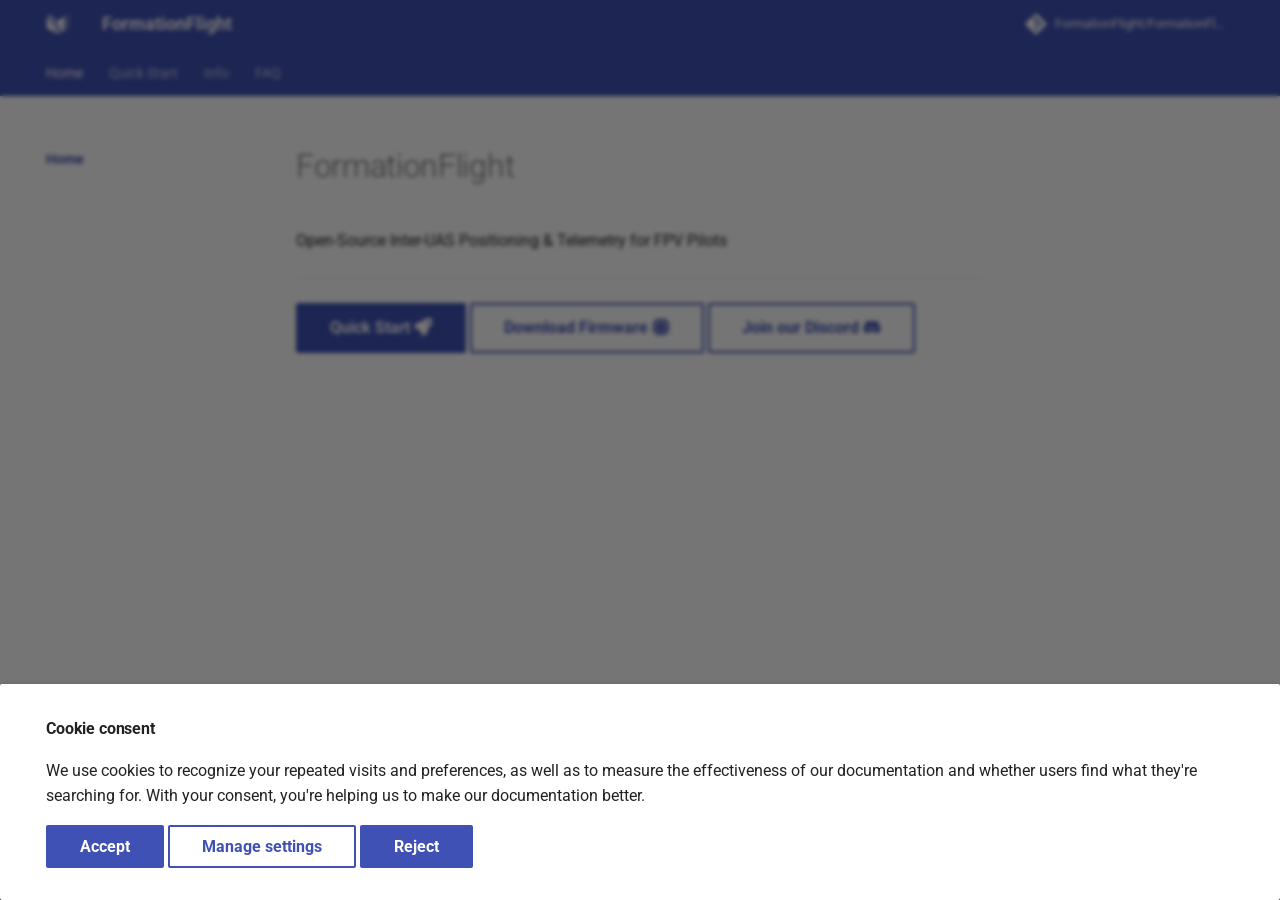
==== index.html @ 04cfa27b "Deployed b920ec7 with MkDocs version: 1.4.3" ====
<!doctype html>
<html lang="en" class="no-js">
  <head>
    
      <meta charset="utf-8">
      <meta name="viewport" content="width=device-width,initial-scale=1">
      
        <meta name="description" content="FormationFlight provides FPV pilots with inter-UAS positioning & telemetry enabling formation flights, chase footage, and ground station coordination with ease.">
      
      
        <meta name="author" content="FormationFlight Authors">
      
      
        <link rel="canonical" href="https://www.formationflight.org/">
      
      
      
        <link rel="next" href="getting-started/">
      
      <link rel="icon" href="assets/images/favicon.png">
      <meta name="generator" content="mkdocs-1.4.3, mkdocs-material-9.1.18">
    
    
      
        <title>FormationFlight</title>
      
    
    
      <link rel="stylesheet" href="assets/stylesheets/main.26e3688c.min.css">
      
        
        <link rel="stylesheet" href="assets/stylesheets/palette.ecc896b0.min.css">
      
      

    
    
    
      
        
        
        <link rel="preconnect" href="https://fonts.gstatic.com" crossorigin>
        <link rel="stylesheet" href="https://fonts.googleapis.com/css?family=Roboto:300,300i,400,400i,700,700i%7CRoboto+Mono:400,400i,700,700i&display=fallback">
        <style>:root{--md-text-font:"Roboto";--md-code-font:"Roboto Mono"}</style>
      
    
    
    <script>__md_scope=new URL(".",location),__md_hash=e=>[...e].reduce((e,_)=>(e<<5)-e+_.charCodeAt(0),0),__md_get=(e,_=localStorage,t=__md_scope)=>JSON.parse(_.getItem(t.pathname+"."+e)),__md_set=(e,_,t=localStorage,a=__md_scope)=>{try{t.setItem(a.pathname+"."+e,JSON.stringify(_))}catch(e){}}</script>
    
      

    
    
      
        <meta  property="og:type"  content="website" >
      
        <meta  property="og:title"  content="Home" >
      
        <meta  property="og:description"  content="FormationFlight provides FPV pilots with inter-UAS positioning & telemetry enabling formation flights, chase footage, and ground station coordination with ease." >
      
        <meta  property="og:image"  content="https://www.formationflight.org/assets/images/social/index.png" >
      
        <meta  property="og:image:type"  content="image/png" >
      
        <meta  property="og:image:width"  content="1200" >
      
        <meta  property="og:image:height"  content="630" >
      
        <meta  property="og:url"  content="https://www.formationflight.org/" >
      
        <meta  name="twitter:card"  content="summary_large_image" >
      
        <meta  name="twitter:title"  content="Home" >
      
        <meta  name="twitter:description"  content="FormationFlight provides FPV pilots with inter-UAS positioning & telemetry enabling formation flights, chase footage, and ground station coordination with ease." >
      
        <meta  name="twitter:image"  content="https://www.formationflight.org/assets/images/social/index.png" >
      
    
    
  </head>
  
  
    
    
      
    
    
    
    
    <body dir="ltr" data-md-color-scheme="default" data-md-color-primary="formationflight" data-md-color-accent="formationflight">
  
    
    
      <script>var palette=__md_get("__palette");if(palette&&"object"==typeof palette.color)for(var key of Object.keys(palette.color))document.body.setAttribute("data-md-color-"+key,palette.color[key])</script>
    
    <input class="md-toggle" data-md-toggle="drawer" type="checkbox" id="__drawer" autocomplete="off">
    <input class="md-toggle" data-md-toggle="search" type="checkbox" id="__search" autocomplete="off">
    <label class="md-overlay" for="__drawer"></label>
    <div data-md-component="skip">
      
        
        <a href="#formationflight" class="md-skip">
          Skip to content
        </a>
      
    </div>
    <div data-md-component="announce">
      
    </div>
    
    
      

<header class="md-header" data-md-component="header">
  <nav class="md-header__inner md-grid" aria-label="Header">
    <a href="." title="FormationFlight" class="md-header__button md-logo" aria-label="FormationFlight" data-md-component="logo">
      
  
  <svg xmlns="http://www.w3.org/2000/svg" viewBox="0 0 89 89">
  <path d="M3.136,17.387l0,42.932l42.932,21.467l-42.932,-64.399Z" />
  <path d="M21.91,8l42.933,64.398l-18.775,9.388l-42.932,-64.399l18.774,-9.387Z" style="fill-opacity: 0.5" />
  <path d="M67.535,17.387l-27.262,18.156l21.878,32.818l5.384,2.691l0,-53.665Z" />
  <path d="M67.535,17.387l0,53.666l18.774,-9.388l0,-53.665l-18.774,9.387Z" style="fill-opacity: 0.25" />
</svg>

    </a>
    <label class="md-header__button md-icon" for="__drawer">
      <svg xmlns="http://www.w3.org/2000/svg" viewBox="0 0 24 24"><path d="M3 6h18v2H3V6m0 5h18v2H3v-2m0 5h18v2H3v-2Z"/></svg>
    </label>
    <div class="md-header__title" data-md-component="header-title">
      <div class="md-header__ellipsis">
        <div class="md-header__topic">
          <span class="md-ellipsis">
            FormationFlight
          </span>
        </div>
        <div class="md-header__topic" data-md-component="header-topic">
          <span class="md-ellipsis">
            
              Home
            
          </span>
        </div>
      </div>
    </div>
    
      
        <form class="md-header__option" data-md-component="palette">
          
            
            
            
            <input class="md-option" data-md-color-media="(prefers-color-scheme: light)" data-md-color-scheme="default" data-md-color-primary="formationflight" data-md-color-accent="formationflight"  aria-label="Switch to dark mode"  type="radio" name="__palette" id="__palette_1">
            
              <label class="md-header__button md-icon" title="Switch to dark mode" for="__palette_2" hidden>
                <svg xmlns="http://www.w3.org/2000/svg" viewBox="0 0 24 24"><path d="M12 7a5 5 0 0 1 5 5 5 5 0 0 1-5 5 5 5 0 0 1-5-5 5 5 0 0 1 5-5m0 2a3 3 0 0 0-3 3 3 3 0 0 0 3 3 3 3 0 0 0 3-3 3 3 0 0 0-3-3m0-7 2.39 3.42C13.65 5.15 12.84 5 12 5c-.84 0-1.65.15-2.39.42L12 2M3.34 7l4.16-.35A7.2 7.2 0 0 0 5.94 8.5c-.44.74-.69 1.5-.83 2.29L3.34 7m.02 10 1.76-3.77a7.131 7.131 0 0 0 2.38 4.14L3.36 17M20.65 7l-1.77 3.79a7.023 7.023 0 0 0-2.38-4.15l4.15.36m-.01 10-4.14.36c.59-.51 1.12-1.14 1.54-1.86.42-.73.69-1.5.83-2.29L20.64 17M12 22l-2.41-3.44c.74.27 1.55.44 2.41.44.82 0 1.63-.17 2.37-.44L12 22Z"/></svg>
              </label>
            
          
            
            
            
            <input class="md-option" data-md-color-media="(prefers-color-scheme: dark)" data-md-color-scheme="slate" data-md-color-primary="formationflight-dark" data-md-color-accent="formationflight-dark"  aria-label="Switch to light mode"  type="radio" name="__palette" id="__palette_2">
            
              <label class="md-header__button md-icon" title="Switch to light mode" for="__palette_1" hidden>
                <svg xmlns="http://www.w3.org/2000/svg" viewBox="0 0 24 24"><path d="m17.75 4.09-2.53 1.94.91 3.06-2.63-1.81-2.63 1.81.91-3.06-2.53-1.94L12.44 4l1.06-3 1.06 3 3.19.09m3.5 6.91-1.64 1.25.59 1.98-1.7-1.17-1.7 1.17.59-1.98L15.75 11l2.06-.05L18.5 9l.69 1.95 2.06.05m-2.28 4.95c.83-.08 1.72 1.1 1.19 1.85-.32.45-.66.87-1.08 1.27C15.17 23 8.84 23 4.94 19.07c-3.91-3.9-3.91-10.24 0-14.14.4-.4.82-.76 1.27-1.08.75-.53 1.93.36 1.85 1.19-.27 2.86.69 5.83 2.89 8.02a9.96 9.96 0 0 0 8.02 2.89m-1.64 2.02a12.08 12.08 0 0 1-7.8-3.47c-2.17-2.19-3.33-5-3.49-7.82-2.81 3.14-2.7 7.96.31 10.98 3.02 3.01 7.84 3.12 10.98.31Z"/></svg>
              </label>
            
          
        </form>
      
    
    
    
      <label class="md-header__button md-icon" for="__search">
        <svg xmlns="http://www.w3.org/2000/svg" viewBox="0 0 24 24"><path d="M9.5 3A6.5 6.5 0 0 1 16 9.5c0 1.61-.59 3.09-1.56 4.23l.27.27h.79l5 5-1.5 1.5-5-5v-.79l-.27-.27A6.516 6.516 0 0 1 9.5 16 6.5 6.5 0 0 1 3 9.5 6.5 6.5 0 0 1 9.5 3m0 2C7 5 5 7 5 9.5S7 14 9.5 14 14 12 14 9.5 12 5 9.5 5Z"/></svg>
      </label>
      <div class="md-search" data-md-component="search" role="dialog">
  <label class="md-search__overlay" for="__search"></label>
  <div class="md-search__inner" role="search">
    <form class="md-search__form" name="search">
      <input type="text" class="md-search__input" name="query" aria-label="Search" placeholder="Search" autocapitalize="off" autocorrect="off" autocomplete="off" spellcheck="false" data-md-component="search-query" required>
      <label class="md-search__icon md-icon" for="__search">
        <svg xmlns="http://www.w3.org/2000/svg" viewBox="0 0 24 24"><path d="M9.5 3A6.5 6.5 0 0 1 16 9.5c0 1.61-.59 3.09-1.56 4.23l.27.27h.79l5 5-1.5 1.5-5-5v-.79l-.27-.27A6.516 6.516 0 0 1 9.5 16 6.5 6.5 0 0 1 3 9.5 6.5 6.5 0 0 1 9.5 3m0 2C7 5 5 7 5 9.5S7 14 9.5 14 14 12 14 9.5 12 5 9.5 5Z"/></svg>
        <svg xmlns="http://www.w3.org/2000/svg" viewBox="0 0 24 24"><path d="M20 11v2H8l5.5 5.5-1.42 1.42L4.16 12l7.92-7.92L13.5 5.5 8 11h12Z"/></svg>
      </label>
      <nav class="md-search__options" aria-label="Search">
        
        <button type="reset" class="md-search__icon md-icon" title="Clear" aria-label="Clear" tabindex="-1">
          <svg xmlns="http://www.w3.org/2000/svg" viewBox="0 0 24 24"><path d="M19 6.41 17.59 5 12 10.59 6.41 5 5 6.41 10.59 12 5 17.59 6.41 19 12 13.41 17.59 19 19 17.59 13.41 12 19 6.41Z"/></svg>
        </button>
      </nav>
      
        <div class="md-search__suggest" data-md-component="search-suggest"></div>
      
    </form>
    <div class="md-search__output">
      <div class="md-search__scrollwrap" data-md-scrollfix>
        <div class="md-search-result" data-md-component="search-result">
          <div class="md-search-result__meta">
            Initializing search
          </div>
          <ol class="md-search-result__list" role="presentation"></ol>
        </div>
      </div>
    </div>
  </div>
</div>
    
    
      <div class="md-header__source">
        <a href="https://github.com/FormationFlight/FormationFlight/releases/" title="Go to repository" class="md-source" data-md-component="source">
  <div class="md-source__icon md-icon">
    
    <svg xmlns="http://www.w3.org/2000/svg" viewBox="0 0 448 512"><!--! Font Awesome Free 6.4.0 by @fontawesome - https://fontawesome.com License - https://fontawesome.com/license/free (Icons: CC BY 4.0, Fonts: SIL OFL 1.1, Code: MIT License) Copyright 2023 Fonticons, Inc.--><path d="M439.55 236.05 244 40.45a28.87 28.87 0 0 0-40.81 0l-40.66 40.63 51.52 51.52c27.06-9.14 52.68 16.77 43.39 43.68l49.66 49.66c34.23-11.8 61.18 31 35.47 56.69-26.49 26.49-70.21-2.87-56-37.34L240.22 199v121.85c25.3 12.54 22.26 41.85 9.08 55a34.34 34.34 0 0 1-48.55 0c-17.57-17.6-11.07-46.91 11.25-56v-123c-20.8-8.51-24.6-30.74-18.64-45L142.57 101 8.45 235.14a28.86 28.86 0 0 0 0 40.81l195.61 195.6a28.86 28.86 0 0 0 40.8 0l194.69-194.69a28.86 28.86 0 0 0 0-40.81z"/></svg>
  </div>
  <div class="md-source__repository">
    FormationFlight/FormationFlight
  </div>
</a>
      </div>
    
  </nav>
  
</header>
    
    <div class="md-container" data-md-component="container">
      
      
        
          
            
<nav class="md-tabs" aria-label="Tabs" data-md-component="tabs">
  <div class="md-grid">
    <ul class="md-tabs__list">
      
        
  
  
    
  


  <li class="md-tabs__item">
    <a href="." class="md-tabs__link md-tabs__link--active">
      Home
    </a>
  </li>

      
        
  
  


  <li class="md-tabs__item">
    <a href="getting-started/" class="md-tabs__link">
      Quick Start
    </a>
  </li>

      
        
  
  


  
  
  
    <li class="md-tabs__item">
      <a href="wifi/" class="md-tabs__link">
        Info
      </a>
    </li>
  

      
        
  
  


  <li class="md-tabs__item">
    <a href="faq/" class="md-tabs__link">
      FAQ
    </a>
  </li>

      
    </ul>
  </div>
</nav>
          
        
      
      <main class="md-main" data-md-component="main">
        <div class="md-main__inner md-grid">
          
            
              
              <div class="md-sidebar md-sidebar--primary" data-md-component="sidebar" data-md-type="navigation" >
                <div class="md-sidebar__scrollwrap">
                  <div class="md-sidebar__inner">
                    

  


<nav class="md-nav md-nav--primary md-nav--lifted" aria-label="Navigation" data-md-level="0">
  <label class="md-nav__title" for="__drawer">
    <a href="." title="FormationFlight" class="md-nav__button md-logo" aria-label="FormationFlight" data-md-component="logo">
      
  
  <svg xmlns="http://www.w3.org/2000/svg" viewBox="0 0 89 89">
  <path d="M3.136,17.387l0,42.932l42.932,21.467l-42.932,-64.399Z" />
  <path d="M21.91,8l42.933,64.398l-18.775,9.388l-42.932,-64.399l18.774,-9.387Z" style="fill-opacity: 0.5" />
  <path d="M67.535,17.387l-27.262,18.156l21.878,32.818l5.384,2.691l0,-53.665Z" />
  <path d="M67.535,17.387l0,53.666l18.774,-9.388l0,-53.665l-18.774,9.387Z" style="fill-opacity: 0.25" />
</svg>

    </a>
    FormationFlight
  </label>
  
    <div class="md-nav__source">
      <a href="https://github.com/FormationFlight/FormationFlight/releases/" title="Go to repository" class="md-source" data-md-component="source">
  <div class="md-source__icon md-icon">
    
    <svg xmlns="http://www.w3.org/2000/svg" viewBox="0 0 448 512"><!--! Font Awesome Free 6.4.0 by @fontawesome - https://fontawesome.com License - https://fontawesome.com/license/free (Icons: CC BY 4.0, Fonts: SIL OFL 1.1, Code: MIT License) Copyright 2023 Fonticons, Inc.--><path d="M439.55 236.05 244 40.45a28.87 28.87 0 0 0-40.81 0l-40.66 40.63 51.52 51.52c27.06-9.14 52.68 16.77 43.39 43.68l49.66 49.66c34.23-11.8 61.18 31 35.47 56.69-26.49 26.49-70.21-2.87-56-37.34L240.22 199v121.85c25.3 12.54 22.26 41.85 9.08 55a34.34 34.34 0 0 1-48.55 0c-17.57-17.6-11.07-46.91 11.25-56v-123c-20.8-8.51-24.6-30.74-18.64-45L142.57 101 8.45 235.14a28.86 28.86 0 0 0 0 40.81l195.61 195.6a28.86 28.86 0 0 0 40.8 0l194.69-194.69a28.86 28.86 0 0 0 0-40.81z"/></svg>
  </div>
  <div class="md-source__repository">
    FormationFlight/FormationFlight
  </div>
</a>
    </div>
  
  <ul class="md-nav__list" data-md-scrollfix>
    
      
      
      

  
  
    
  
  
    <li class="md-nav__item md-nav__item--active">
      
      <input class="md-nav__toggle md-toggle" type="checkbox" id="__toc">
      
      
        
      
      
      <a href="." class="md-nav__link md-nav__link--active">
        Home
      </a>
      
    </li>
  

    
      
      
      

  
  
  
    <li class="md-nav__item">
      <a href="getting-started/" class="md-nav__link">
        Quick Start
      </a>
    </li>
  

    
      
      
      

  
  
  
    
    <li class="md-nav__item md-nav__item--nested">
      
      
      
      
      <input class="md-nav__toggle md-toggle " type="checkbox" id="__nav_3" >
      
      
      
        <label class="md-nav__link" for="__nav_3" id="__nav_3_label" tabindex="0">
          Info
          <span class="md-nav__icon md-icon"></span>
        </label>
      
      <nav class="md-nav" data-md-level="1" aria-labelledby="__nav_3_label" aria-expanded="false">
        <label class="md-nav__title" for="__nav_3">
          <span class="md-nav__icon md-icon"></span>
          Info
        </label>
        <ul class="md-nav__list" data-md-scrollfix>
          
            
              
  
  
  
    <li class="md-nav__item">
      <a href="wifi/" class="md-nav__link">
        WiFi
      </a>
    </li>
  

            
          
        </ul>
      </nav>
    </li>
  

    
      
      
      

  
  
  
    <li class="md-nav__item">
      <a href="faq/" class="md-nav__link">
        FAQ
      </a>
    </li>
  

    
  </ul>
</nav>
                  </div>
                </div>
              </div>
            
            
              
              <div class="md-sidebar md-sidebar--secondary" data-md-component="sidebar" data-md-type="toc" >
                <div class="md-sidebar__scrollwrap">
                  <div class="md-sidebar__inner">
                    

<nav class="md-nav md-nav--secondary" aria-label="Table of contents">
  
  
  
    
  
  
</nav>
                  </div>
                </div>
              </div>
            
          
          
            <div class="md-content" data-md-component="content">
              <article class="md-content__inner md-typeset">
                
                  
  



  
  


<h1 id="formationflight">FormationFlight<a class="headerlink" href="#formationflight" title="Permanent link">&para;</a></h1>
<p>Open-Source Inter-UAS Positioning &amp; Telemetry for FPV Pilots</p>
<hr />
<p><a class="md-button md-button--primary" href="/getting-started">Quick Start <span class="twemoji"><svg xmlns="http://www.w3.org/2000/svg" viewBox="0 0 512 512"><!--! Font Awesome Free 6.4.0 by @fontawesome - https://fontawesome.com License - https://fontawesome.com/license/free (Icons: CC BY 4.0, Fonts: SIL OFL 1.1, Code: MIT License) Copyright 2023 Fonticons, Inc.--><path d="M156.6 384.9 125.7 354c-8.5-8.5-11.5-20.8-7.7-32.2 3-8.9 7-20.5 11.8-33.8H24c-8.6 0-16.6-4.6-20.9-12.1s-4.2-16.7.2-24.1l52.5-88.5c13-21.9 36.5-35.3 61.9-35.3H200c2.4-4 4.8-7.7 7.2-11.3C289.1-4.1 411.1-8.1 483.9 5.3c11.6 2.1 20.6 11.2 22.8 22.8 13.4 72.9 9.3 194.8-111.4 276.7-3.5 2.4-7.3 4.8-11.3 7.2v82.3c0 25.4-13.4 49-35.3 61.9l-88.5 52.5c-7.4 4.4-16.6 4.5-24.1.2S224 496.7 224 488V380.8c-14.1 4.9-26.4 8.9-35.7 11.9-11.2 3.6-23.4.5-31.8-7.8zM384 168a40 40 0 1 0 0-80 40 40 0 1 0 0 80z"/></svg></span></a>
<a class="md-button" href="https://github.com/FormationFlight/FormationFlight/releases/latest">Download Firmware <span class="twemoji"><svg xmlns="http://www.w3.org/2000/svg" viewBox="0 0 512 512"><!--! Font Awesome Free 6.4.0 by @fontawesome - https://fontawesome.com License - https://fontawesome.com/license/free (Icons: CC BY 4.0, Fonts: SIL OFL 1.1, Code: MIT License) Copyright 2023 Fonticons, Inc.--><path d="M176 24c0-13.3-10.7-24-24-24s-24 10.7-24 24v40c-35.3 0-64 28.7-64 64H24c-13.3 0-24 10.7-24 24s10.7 24 24 24h40v56H24c-13.3 0-24 10.7-24 24s10.7 24 24 24h40v56H24c-13.3 0-24 10.7-24 24s10.7 24 24 24h40c0 35.3 28.7 64 64 64v40c0 13.3 10.7 24 24 24s24-10.7 24-24v-40h56v40c0 13.3 10.7 24 24 24s24-10.7 24-24v-40h56v40c0 13.3 10.7 24 24 24s24-10.7 24-24v-40c35.3 0 64-28.7 64-64h40c13.3 0 24-10.7 24-24s-10.7-24-24-24h-40v-56h40c13.3 0 24-10.7 24-24s-10.7-24-24-24h-40v-56h40c13.3 0 24-10.7 24-24s-10.7-24-24-24h-40c0-35.3-28.7-64-64-64V24c0-13.3-10.7-24-24-24s-24 10.7-24 24v40h-56V24c0-13.3-10.7-24-24-24s-24 10.7-24 24v40h-56V24zm-16 104h192c17.7 0 32 14.3 32 32v192c0 17.7-14.3 32-32 32H160c-17.7 0-32-14.3-32-32V160c0-17.7 14.3-32 32-32zm192 32H160v192h192V160z"/></svg></span></a>
<a class="md-button" href="https://discord.gg/npaX3VxQjh">Join our Discord <span class="twemoji"><svg xmlns="http://www.w3.org/2000/svg" viewBox="0 0 640 512"><!--! Font Awesome Free 6.4.0 by @fontawesome - https://fontawesome.com License - https://fontawesome.com/license/free (Icons: CC BY 4.0, Fonts: SIL OFL 1.1, Code: MIT License) Copyright 2023 Fonticons, Inc.--><path d="M524.531 69.836a1.5 1.5 0 0 0-.764-.7A485.065 485.065 0 0 0 404.081 32.03a1.816 1.816 0 0 0-1.923.91 337.461 337.461 0 0 0-14.9 30.6 447.848 447.848 0 0 0-134.426 0 309.541 309.541 0 0 0-15.135-30.6 1.89 1.89 0 0 0-1.924-.91 483.689 483.689 0 0 0-119.688 37.107 1.712 1.712 0 0 0-.788.676C39.068 183.651 18.186 294.69 28.43 404.354a2.016 2.016 0 0 0 .765 1.375 487.666 487.666 0 0 0 146.825 74.189 1.9 1.9 0 0 0 2.063-.676A348.2 348.2 0 0 0 208.12 430.4a1.86 1.86 0 0 0-1.019-2.588 321.173 321.173 0 0 1-45.868-21.853 1.885 1.885 0 0 1-.185-3.126 251.047 251.047 0 0 0 9.109-7.137 1.819 1.819 0 0 1 1.9-.256c96.229 43.917 200.41 43.917 295.5 0a1.812 1.812 0 0 1 1.924.233 234.533 234.533 0 0 0 9.132 7.16 1.884 1.884 0 0 1-.162 3.126 301.407 301.407 0 0 1-45.89 21.83 1.875 1.875 0 0 0-1 2.611 391.055 391.055 0 0 0 30.014 48.815 1.864 1.864 0 0 0 2.063.7A486.048 486.048 0 0 0 610.7 405.729a1.882 1.882 0 0 0 .765-1.352c12.264-126.783-20.532-236.912-86.934-334.541ZM222.491 337.58c-28.972 0-52.844-26.587-52.844-59.239s23.409-59.241 52.844-59.241c29.665 0 53.306 26.82 52.843 59.239 0 32.654-23.41 59.241-52.843 59.241Zm195.38 0c-28.971 0-52.843-26.587-52.843-59.239s23.409-59.241 52.843-59.241c29.667 0 53.307 26.82 52.844 59.239 0 32.654-23.177 59.241-52.844 59.241Z"/></svg></span></a></p>





                
              </article>
            </div>
          
          
        </div>
        
      </main>
      
        <footer class="md-footer">
  
  <div class="md-footer-meta md-typeset">
    <div class="md-footer-meta__inner md-grid">
      <div class="md-copyright">
  
    <div class="md-copyright__highlight">
      Copyright &copy; 2023 FormationFlight Authors
    </div>
  
  
    Made with
    <a href="https://squidfunk.github.io/mkdocs-material/" target="_blank" rel="noopener">
      Material for MkDocs
    </a>
  
</div>
      
        <div class="md-social">
  
    
    
    
    
    <a href="https://github.com/FormationFlight" target="_blank" rel="noopener" title="See the Github Repo" class="md-social__link">
      <svg xmlns="http://www.w3.org/2000/svg" viewBox="0 0 496 512"><!--! Font Awesome Free 6.4.0 by @fontawesome - https://fontawesome.com License - https://fontawesome.com/license/free (Icons: CC BY 4.0, Fonts: SIL OFL 1.1, Code: MIT License) Copyright 2023 Fonticons, Inc.--><path d="M165.9 397.4c0 2-2.3 3.6-5.2 3.6-3.3.3-5.6-1.3-5.6-3.6 0-2 2.3-3.6 5.2-3.6 3-.3 5.6 1.3 5.6 3.6zm-31.1-4.5c-.7 2 1.3 4.3 4.3 4.9 2.6 1 5.6 0 6.2-2s-1.3-4.3-4.3-5.2c-2.6-.7-5.5.3-6.2 2.3zm44.2-1.7c-2.9.7-4.9 2.6-4.6 4.9.3 2 2.9 3.3 5.9 2.6 2.9-.7 4.9-2.6 4.6-4.6-.3-1.9-3-3.2-5.9-2.9zM244.8 8C106.1 8 0 113.3 0 252c0 110.9 69.8 205.8 169.5 239.2 12.8 2.3 17.3-5.6 17.3-12.1 0-6.2-.3-40.4-.3-61.4 0 0-70 15-84.7-29.8 0 0-11.4-29.1-27.8-36.6 0 0-22.9-15.7 1.6-15.4 0 0 24.9 2 38.6 25.8 21.9 38.6 58.6 27.5 72.9 20.9 2.3-16 8.8-27.1 16-33.7-55.9-6.2-112.3-14.3-112.3-110.5 0-27.5 7.6-41.3 23.6-58.9-2.6-6.5-11.1-33.3 2.6-67.9 20.9-6.5 69 27 69 27 20-5.6 41.5-8.5 62.8-8.5s42.8 2.9 62.8 8.5c0 0 48.1-33.6 69-27 13.7 34.7 5.2 61.4 2.6 67.9 16 17.7 25.8 31.5 25.8 58.9 0 96.5-58.9 104.2-114.8 110.5 9.2 7.9 17 22.9 17 46.4 0 33.7-.3 75.4-.3 83.6 0 6.5 4.6 14.4 17.3 12.1C428.2 457.8 496 362.9 496 252 496 113.3 383.5 8 244.8 8zM97.2 352.9c-1.3 1-1 3.3.7 5.2 1.6 1.6 3.9 2.3 5.2 1 1.3-1 1-3.3-.7-5.2-1.6-1.6-3.9-2.3-5.2-1zm-10.8-8.1c-.7 1.3.3 2.9 2.3 3.9 1.6 1 3.6.7 4.3-.7.7-1.3-.3-2.9-2.3-3.9-2-.6-3.6-.3-4.3.7zm32.4 35.6c-1.6 1.3-1 4.3 1.3 6.2 2.3 2.3 5.2 2.6 6.5 1 1.3-1.3.7-4.3-1.3-6.2-2.2-2.3-5.2-2.6-6.5-1zm-11.4-14.7c-1.6 1-1.6 3.6 0 5.9 1.6 2.3 4.3 3.3 5.6 2.3 1.6-1.3 1.6-3.9 0-6.2-1.4-2.3-4-3.3-5.6-2z"/></svg>
    </a>
  
    
    
    
    
    <a href="https://discord.gg/npaX3VxQjh" target="_blank" rel="noopener" title="Check out the Discord" class="md-social__link">
      <svg xmlns="http://www.w3.org/2000/svg" viewBox="0 0 640 512"><!--! Font Awesome Free 6.4.0 by @fontawesome - https://fontawesome.com License - https://fontawesome.com/license/free (Icons: CC BY 4.0, Fonts: SIL OFL 1.1, Code: MIT License) Copyright 2023 Fonticons, Inc.--><path d="M524.531 69.836a1.5 1.5 0 0 0-.764-.7A485.065 485.065 0 0 0 404.081 32.03a1.816 1.816 0 0 0-1.923.91 337.461 337.461 0 0 0-14.9 30.6 447.848 447.848 0 0 0-134.426 0 309.541 309.541 0 0 0-15.135-30.6 1.89 1.89 0 0 0-1.924-.91 483.689 483.689 0 0 0-119.688 37.107 1.712 1.712 0 0 0-.788.676C39.068 183.651 18.186 294.69 28.43 404.354a2.016 2.016 0 0 0 .765 1.375 487.666 487.666 0 0 0 146.825 74.189 1.9 1.9 0 0 0 2.063-.676A348.2 348.2 0 0 0 208.12 430.4a1.86 1.86 0 0 0-1.019-2.588 321.173 321.173 0 0 1-45.868-21.853 1.885 1.885 0 0 1-.185-3.126 251.047 251.047 0 0 0 9.109-7.137 1.819 1.819 0 0 1 1.9-.256c96.229 43.917 200.41 43.917 295.5 0a1.812 1.812 0 0 1 1.924.233 234.533 234.533 0 0 0 9.132 7.16 1.884 1.884 0 0 1-.162 3.126 301.407 301.407 0 0 1-45.89 21.83 1.875 1.875 0 0 0-1 2.611 391.055 391.055 0 0 0 30.014 48.815 1.864 1.864 0 0 0 2.063.7A486.048 486.048 0 0 0 610.7 405.729a1.882 1.882 0 0 0 .765-1.352c12.264-126.783-20.532-236.912-86.934-334.541ZM222.491 337.58c-28.972 0-52.844-26.587-52.844-59.239s23.409-59.241 52.844-59.241c29.665 0 53.306 26.82 52.843 59.239 0 32.654-23.41 59.241-52.843 59.241Zm195.38 0c-28.971 0-52.843-26.587-52.843-59.239s23.409-59.241 52.843-59.241c29.667 0 53.307 26.82 52.844 59.239 0 32.654-23.177 59.241-52.844 59.241Z"/></svg>
    </a>
  
</div>
      
    </div>
  </div>
</footer>
      
    </div>
    <div class="md-dialog" data-md-component="dialog">
      <div class="md-dialog__inner md-typeset"></div>
    </div>
    
      <div class="md-consent" data-md-component="consent" id="__consent" hidden>
        <div class="md-consent__overlay"></div>
        <aside class="md-consent__inner">
          <form class="md-consent__form md-grid md-typeset" name="consent">
            


  
    
  




<h4>Cookie consent</h4>
<p>We use cookies to recognize your repeated visits and preferences, as well as to measure the effectiveness of our documentation and whether users find what they're searching for. With your consent, you're helping us to make our documentation better.</p>
<input class="md-toggle" type="checkbox" id="__settings" >
<div class="md-consent__settings">
  <ul class="task-list">
    
      
      
        
        
      
      <li class="task-list-item">
        <label class="task-list-control">
          <input type="checkbox" name="github" checked>
          <span class="task-list-indicator"></span>
          GitHub
        </label>
      </li>
    
  </ul>
</div>
<div class="md-consent__controls">
  
    
      <button class="md-button md-button--primary">Accept</button>
    
    
    
  
    
    
    
      <label class="md-button" for="__settings">Manage settings</label>
    
  
    
    
      <button type="reset" class="md-button md-button--primary">Reject</button>
    
    
  
</div>
          </form>
        </aside>
      </div>
      <script>var consent=__md_get("__consent");if(consent)for(var input of document.forms.consent.elements)input.name&&(input.checked=consent[input.name]||!1);else"file:"!==location.protocol&&setTimeout(function(){document.querySelector("[data-md-component=consent]").hidden=!1},250);var action,form=document.forms.consent;for(action of["submit","reset"])form.addEventListener(action,function(e){if(e.preventDefault(),"reset"===e.type)for(var n of document.forms.consent.elements)n.name&&(n.checked=!1);__md_set("__consent",Object.fromEntries(Array.from(new FormData(form).keys()).map(function(e){return[e,!0]}))),location.hash="",location.reload()})</script>
    
    <script id="__config" type="application/json">{"base": ".", "features": ["announce.dismiss", "navigation.instant", "navigation.sections", "navigation.tabs", "search.highlight", "search.suggest", "toc.follow"], "search": "assets/javascripts/workers/search.74e28a9f.min.js", "translations": {"clipboard.copied": "Copied to clipboard", "clipboard.copy": "Copy to clipboard", "search.result.more.one": "1 more on this page", "search.result.more.other": "# more on this page", "search.result.none": "No matching documents", "search.result.one": "1 matching document", "search.result.other": "# matching documents", "search.result.placeholder": "Type to start searching", "search.result.term.missing": "Missing", "select.version": "Select version"}}</script>
    
    
      <script src="assets/javascripts/bundle.220ee61c.min.js"></script>
      
    
  </body>
</html>
---- assets/stylesheets/main.26e3688c.min.css ----
@charset "UTF-8";html{-webkit-text-size-adjust:none;-moz-text-size-adjust:none;text-size-adjust:none;box-sizing:border-box}*,:after,:before{box-sizing:inherit}@media (prefers-reduced-motion){*,:after,:before{transition:none!important}}body{margin:0}a,button,input,label{-webkit-tap-highlight-color:transparent}a{color:inherit;text-decoration:none}hr{border:0;box-sizing:initial;display:block;height:.05rem;overflow:visible;padding:0}small{font-size:80%}sub,sup{line-height:1em}img{border-style:none}table{border-collapse:initial;border-spacing:0}td,th{font-weight:400;vertical-align:top}button{background:#0000;border:0;font-family:inherit;font-size:inherit;margin:0;padding:0}input{border:0;outline:none}:root{--md-primary-fg-color:#4051b5;--md-primary-fg-color--light:#5d6cc0;--md-primary-fg-color--dark:#303fa1;--md-primary-bg-color:#fff;--md-primary-bg-color--light:#ffffffb3;--md-accent-fg-color:#526cfe;--md-accent-fg-color--transparent:#526cfe1a;--md-accent-bg-color:#fff;--md-accent-bg-color--light:#ffffffb3}[data-md-color-scheme=default]{color-scheme:light}[data-md-color-scheme=default] img[src$="#gh-dark-mode-only"],[data-md-color-scheme=default] img[src$="#only-dark"]{display:none}:root,[data-md-color-scheme=default]{--md-default-fg-color:#000000de;--md-default-fg-color--light:#0000008a;--md-default-fg-color--lighter:#00000052;--md-default-fg-color--lightest:#00000012;--md-default-bg-color:#fff;--md-default-bg-color--light:#ffffffb3;--md-default-bg-color--lighter:#ffffff4d;--md-default-bg-color--lightest:#ffffff1f;--md-code-fg-color:#36464e;--md-code-bg-color:#f5f5f5;--md-code-hl-color:#ffff0080;--md-code-hl-number-color:#d52a2a;--md-code-hl-special-color:#db1457;--md-code-hl-function-color:#a846b9;--md-code-hl-constant-color:#6e59d9;--md-code-hl-keyword-color:#3f6ec6;--md-code-hl-string-color:#1c7d4d;--md-code-hl-name-color:var(--md-code-fg-color);--md-code-hl-operator-color:var(--md-default-fg-color--light);--md-code-hl-punctuation-color:var(--md-default-fg-color--light);--md-code-hl-comment-color:var(--md-default-fg-color--light);--md-code-hl-generic-color:var(--md-default-fg-color--light);--md-code-hl-variable-color:var(--md-default-fg-color--light);--md-typeset-color:var(--md-default-fg-color);--md-typeset-a-color:var(--md-primary-fg-color);--md-typeset-mark-color:#ffff0080;--md-typeset-del-color:#f5503d26;--md-typeset-ins-color:#0bd57026;--md-typeset-kbd-color:#fafafa;--md-typeset-kbd-accent-color:#fff;--md-typeset-kbd-border-color:#b8b8b8;--md-typeset-table-color:#0000001f;--md-typeset-table-color--light:rgba(0,0,0,.035);--md-admonition-fg-color:var(--md-default-fg-color);--md-admonition-bg-color:var(--md-default-bg-color);--md-warning-fg-color:#000000de;--md-warning-bg-color:#ff9;--md-footer-fg-color:#fff;--md-footer-fg-color--light:#ffffffb3;--md-footer-fg-color--lighter:#ffffff73;--md-footer-bg-color:#000000de;--md-footer-bg-color--dark:#00000052;--md-shadow-z1:0 0.2rem 0.5rem #0000000d,0 0 0.05rem #0000001a;--md-shadow-z2:0 0.2rem 0.5rem #0000001a,0 0 0.05rem #00000040;--md-shadow-z3:0 0.2rem 0.5rem #0003,0 0 0.05rem #00000059}.md-icon svg{fill:currentcolor;display:block;height:1.2rem;width:1.2rem}body{-webkit-font-smoothing:antialiased;-moz-osx-font-smoothing:grayscale;--md-text-font-family:var(--md-text-font,_),-apple-system,BlinkMacSystemFont,Helvetica,Arial,sans-serif;--md-code-font-family:var(--md-code-font,_),SFMono-Regular,Consolas,Menlo,monospace}aside,body,input{font-feature-settings:"kern","liga";color:var(--md-typeset-color);font-family:var(--md-text-font-family)}code,kbd,pre{font-feature-settings:"kern";font-family:var(--md-code-font-family)}:root{--md-typeset-table-sort-icon:url('data:image/svg+xml;charset=utf-8,<svg xmlns="http://www.w3.org/2000/svg" viewBox="0 0 24 24"><path d="m18 21-4-4h3V7h-3l4-4 4 4h-3v10h3M2 19v-2h10v2M2 13v-2h7v2M2 7V5h4v2H2Z"/></svg>');--md-typeset-table-sort-icon--asc:url('data:image/svg+xml;charset=utf-8,<svg xmlns="http://www.w3.org/2000/svg" viewBox="0 0 24 24"><path d="M19 17h3l-4 4-4-4h3V3h2M2 17h10v2H2M6 5v2H2V5m0 6h7v2H2v-2Z"/></svg>');--md-typeset-table-sort-icon--desc:url('data:image/svg+xml;charset=utf-8,<svg xmlns="http://www.w3.org/2000/svg" viewBox="0 0 24 24"><path d="M19 7h3l-4-4-4 4h3v14h2M2 17h10v2H2M6 5v2H2V5m0 6h7v2H2v-2Z"/></svg>')}.md-typeset{-webkit-print-color-adjust:exact;color-adjust:exact;font-size:.8rem;line-height:1.6}@media print{.md-typeset{font-size:.68rem}}.md-typeset blockquote,.md-typeset dl,.md-typeset figure,.md-typeset ol,.md-typeset pre,.md-typeset ul{margin-bottom:1em;margin-top:1em}.md-typeset h1{color:var(--md-default-fg-color--light);font-size:2em;line-height:1.3;margin:0 0 1.25em}.md-typeset h1,.md-typeset h2{font-weight:300;letter-spacing:-.01em}.md-typeset h2{font-size:1.5625em;line-height:1.4;margin:1.6em 0 .64em}.md-typeset h3{font-size:1.25em;font-weight:400;letter-spacing:-.01em;line-height:1.5;margin:1.6em 0 .8em}.md-typeset h2+h3{margin-top:.8em}.md-typeset h4{font-weight:700;letter-spacing:-.01em;margin:1em 0}.md-typeset h5,.md-typeset h6{color:var(--md-default-fg-color--light);font-size:.8em;font-weight:700;letter-spacing:-.01em;margin:1.25em 0}.md-typeset h5{text-transform:uppercase}.md-typeset hr{border-bottom:.05rem solid var(--md-default-fg-color--lightest);display:flow-root;margin:1.5em 0}.md-typeset a{color:var(--md-typeset-a-color);word-break:break-word}.md-typeset a,.md-typeset a:before{transition:color 125ms}.md-typeset a:focus,.md-typeset a:hover{color:var(--md-accent-fg-color)}.md-typeset a:focus code,.md-typeset a:hover code{background-color:var(--md-accent-fg-color--transparent)}.md-typeset a code{color:currentcolor;transition:background-color 125ms}.md-typeset a.focus-visible{outline-color:var(--md-accent-fg-color);outline-offset:.2rem}.md-typeset code,.md-typeset kbd,.md-typeset pre{color:var(--md-code-fg-color);direction:ltr;font-variant-ligatures:none}@media print{.md-typeset code,.md-typeset kbd,.md-typeset pre{white-space:pre-wrap}}.md-typeset code{background-color:var(--md-code-bg-color);border-radius:.1rem;-webkit-box-decoration-break:clone;box-decoration-break:clone;font-size:.85em;padding:0 .2941176471em;word-break:break-word}.md-typeset code:not(.focus-visible){-webkit-tap-highlight-color:transparent;outline:none}.md-typeset pre{display:flow-root;line-height:1.4;position:relative}.md-typeset pre>code{-webkit-box-decoration-break:slice;box-decoration-break:slice;box-shadow:none;display:block;margin:0;outline-color:var(--md-accent-fg-color);overflow:auto;padding:.7720588235em 1.1764705882em;scrollbar-color:var(--md-default-fg-color--lighter) #0000;scrollbar-width:thin;touch-action:auto;word-break:normal}.md-typeset pre>code:hover{scrollbar-color:var(--md-accent-fg-color) #0000}.md-typeset pre>code::-webkit-scrollbar{height:.2rem;width:.2rem}.md-typeset pre>code::-webkit-scrollbar-thumb{background-color:var(--md-default-fg-color--lighter)}.md-typeset pre>code::-webkit-scrollbar-thumb:hover{background-color:var(--md-accent-fg-color)}.md-typeset kbd{background-color:var(--md-typeset-kbd-color);border-radius:.1rem;box-shadow:0 .1rem 0 .05rem var(--md-typeset-kbd-border-color),0 .1rem 0 var(--md-typeset-kbd-border-color),0 -.1rem .2rem var(--md-typeset-kbd-accent-color) inset;color:var(--md-default-fg-color);display:inline-block;font-size:.75em;padding:0 .6666666667em;vertical-align:text-top;word-break:break-word}.md-typeset mark{background-color:var(--md-typeset-mark-color);-webkit-box-decoration-break:clone;box-decoration-break:clone;color:inherit;word-break:break-word}.md-typeset abbr{border-bottom:.05rem dotted var(--md-default-fg-color--light);cursor:help;text-decoration:none}@media (hover:none){.md-typeset abbr[title]:focus:after,.md-typeset abbr[title]:hover:after{background-color:var(--md-default-fg-color);border-radius:.1rem;box-shadow:var(--md-shadow-z3);color:var(--md-default-bg-color);content:attr(title);font-size:.7rem;left:.8rem;margin-top:2em;padding:.2rem .3rem;position:absolute;right:.8rem}}.md-typeset small{opacity:.75}[dir=ltr] .md-typeset sub,[dir=ltr] .md-typeset sup{margin-left:.078125em}[dir=rtl] .md-typeset sub,[dir=rtl] .md-typeset sup{margin-right:.078125em}[dir=ltr] .md-typeset blockquote{padding-left:.6rem}[dir=rtl] .md-typeset blockquote{padding-right:.6rem}[dir=ltr] .md-typeset blockquote{border-left:.2rem solid var(--md-default-fg-color--lighter)}[dir=rtl] .md-typeset blockquote{border-right:.2rem solid var(--md-default-fg-color--lighter)}.md-typeset blockquote{color:var(--md-default-fg-color--light);margin-left:0;margin-right:0}.md-typeset ul{list-style-type:disc}[dir=ltr] .md-typeset ol,[dir=ltr] .md-typeset ul{margin-left:.625em}[dir=rtl] .md-typeset ol,[dir=rtl] .md-typeset ul{margin-right:.625em}.md-typeset ol,.md-typeset ul{padding:0}.md-typeset ol:not([hidden]),.md-typeset ul:not([hidden]){display:flow-root}.md-typeset ol ol,.md-typeset ul ol{list-style-type:lower-alpha}.md-typeset ol ol ol,.md-typeset ul ol ol{list-style-type:lower-roman}[dir=ltr] .md-typeset ol li,[dir=ltr] .md-typeset ul li{margin-left:1.25em}[dir=rtl] .md-typeset ol li,[dir=rtl] .md-typeset ul li{margin-right:1.25em}.md-typeset ol li,.md-typeset ul li{margin-bottom:.5em}.md-typeset ol li blockquote,.md-typeset ol li p,.md-typeset ul li blockquote,.md-typeset ul li p{margin:.5em 0}.md-typeset ol li:last-child,.md-typeset ul li:last-child{margin-bottom:0}[dir=ltr] .md-typeset ol li ol,[dir=ltr] .md-typeset ol li ul,[dir=ltr] .md-typeset ul li ol,[dir=ltr] .md-typeset ul li ul{margin-left:.625em}[dir=rtl] .md-typeset ol li ol,[dir=rtl] .md-typeset ol li ul,[dir=rtl] .md-typeset ul li ol,[dir=rtl] .md-typeset ul li ul{margin-right:.625em}.md-typeset ol li ol,.md-typeset ol li ul,.md-typeset ul li ol,.md-typeset ul li ul{margin-bottom:.5em;margin-top:.5em}[dir=ltr] .md-typeset dd{margin-left:1.875em}[dir=rtl] .md-typeset dd{margin-right:1.875em}.md-typeset dd{margin-bottom:1.5em;margin-top:1em}.md-typeset img,.md-typeset svg,.md-typeset video{height:auto;max-width:100%}.md-typeset img[align=left]{margin:1em 1em 1em 0}.md-typeset img[align=right]{margin:1em 0 1em 1em}.md-typeset img[align]:only-child{margin-top:0}.md-typeset figure{display:flow-root;margin:1em auto;max-width:100%;text-align:center;width:-webkit-fit-content;width:-moz-fit-content;width:fit-content}.md-typeset figure img{display:block}.md-typeset figcaption{font-style:italic;margin:1em auto;max-width:24rem}.md-typeset iframe{max-width:100%}.md-typeset table:not([class]){background-color:var(--md-default-bg-color);border:.05rem solid var(--md-typeset-table-color);border-radius:.1rem;display:inline-block;font-size:.64rem;max-width:100%;overflow:auto;touch-action:auto}@media print{.md-typeset table:not([class]){display:table}}.md-typeset table:not([class])+*{margin-top:1.5em}.md-typeset table:not([class]) td>:first-child,.md-typeset table:not([class]) th>:first-child{margin-top:0}.md-typeset table:not([class]) td>:last-child,.md-typeset table:not([class]) th>:last-child{margin-bottom:0}.md-typeset table:not([class]) td:not([align]),.md-typeset table:not([class]) th:not([align]){text-align:left}[dir=rtl] .md-typeset table:not([class]) td:not([align]),[dir=rtl] .md-typeset table:not([class]) th:not([align]){text-align:right}.md-typeset table:not([class]) th{font-weight:700;min-width:5rem;padding:.9375em 1.25em;vertical-align:top}.md-typeset table:not([class]) td{border-top:.05rem solid var(--md-typeset-table-color);padding:.9375em 1.25em;vertical-align:top}.md-typeset table:not([class]) tbody tr{transition:background-color 125ms}.md-typeset table:not([class]) tbody tr:hover{background-color:var(--md-typeset-table-color--light);box-shadow:0 .05rem 0 var(--md-default-bg-color) inset}.md-typeset table:not([class]) a{word-break:normal}.md-typeset table th[role=columnheader]{cursor:pointer}[dir=ltr] .md-typeset table th[role=columnheader]:after{margin-left:.5em}[dir=rtl] .md-typeset table th[role=columnheader]:after{margin-right:.5em}.md-typeset table th[role=columnheader]:after{content:"";display:inline-block;height:1.2em;-webkit-mask-image:var(--md-typeset-table-sort-icon);mask-image:var(--md-typeset-table-sort-icon);-webkit-mask-repeat:no-repeat;mask-repeat:no-repeat;-webkit-mask-size:contain;mask-size:contain;transition:background-color 125ms;vertical-align:text-bottom;width:1.2em}.md-typeset table th[role=columnheader]:hover:after{background-color:var(--md-default-fg-color--lighter)}.md-typeset table th[role=columnheader][aria-sort=ascending]:after{background-color:var(--md-default-fg-color--light);-webkit-mask-image:var(--md-typeset-table-sort-icon--asc);mask-image:var(--md-typeset-table-sort-icon--asc)}.md-typeset table th[role=columnheader][aria-sort=descending]:after{background-color:var(--md-default-fg-color--light);-webkit-mask-image:var(--md-typeset-table-sort-icon--desc);mask-image:var(--md-typeset-table-sort-icon--desc)}.md-typeset__scrollwrap{margin:1em -.8rem;overflow-x:auto;touch-action:auto}.md-typeset__table{display:inline-block;margin-bottom:.5em;padding:0 .8rem}@media print{.md-typeset__table{display:block}}html .md-typeset__table table{display:table;margin:0;overflow:hidden;width:100%}@media screen and (max-width:44.9375em){.md-content__inner>pre{margin:1em -.8rem}.md-content__inner>pre code{border-radius:0}}.md-banner{background-color:var(--md-footer-bg-color);color:var(--md-footer-fg-color);overflow:auto}@media print{.md-banner{display:none}}.md-banner--warning{background-color:var(--md-warning-bg-color);color:var(--md-warning-fg-color)}.md-banner__inner{font-size:.7rem;margin:.6rem auto;padding:0 .8rem}[dir=ltr] .md-banner__button{float:right}[dir=rtl] .md-banner__button{float:left}.md-banner__button{color:inherit;cursor:pointer;transition:opacity .25s}.md-banner__button:hover{opacity:.7}html{font-size:125%;height:100%;overflow-x:hidden}@media screen and (min-width:100em){html{font-size:137.5%}}@media screen and (min-width:125em){html{font-size:150%}}body{background-color:var(--md-default-bg-color);display:flex;flex-direction:column;font-size:.5rem;min-height:100%;position:relative;width:100%}@media print{body{display:block}}@media screen and (max-width:59.9375em){body[data-md-scrolllock]{position:fixed}}.md-grid{margin-left:auto;margin-right:auto;max-width:61rem}.md-container{display:flex;flex-direction:column;flex-grow:1}@media print{.md-container{display:block}}.md-main{flex-grow:1}.md-main__inner{display:flex;height:100%;margin-top:1.5rem}.md-ellipsis{overflow:hidden;text-overflow:ellipsis}.md-toggle{display:none}.md-option{height:0;opacity:0;position:absolute;width:0}.md-option:checked+label:not([hidden]){display:block}.md-option.focus-visible+label{outline-color:var(--md-accent-fg-color);outline-style:auto}.md-skip{background-color:var(--md-default-fg-color);border-radius:.1rem;color:var(--md-default-bg-color);font-size:.64rem;margin:.5rem;opacity:0;outline-color:var(--md-accent-fg-color);padding:.3rem .5rem;position:fixed;transform:translateY(.4rem);z-index:-1}.md-skip:focus{opacity:1;transform:translateY(0);transition:transform .25s cubic-bezier(.4,0,.2,1),opacity 175ms 75ms;z-index:10}@page{margin:25mm}:root{--md-clipboard-icon:url('data:image/svg+xml;charset=utf-8,<svg xmlns="http://www.w3.org/2000/svg" viewBox="0 0 24 24"><path d="M19 21H8V7h11m0-2H8a2 2 0 0 0-2 2v14a2 2 0 0 0 2 2h11a2 2 0 0 0 2-2V7a2 2 0 0 0-2-2m-3-4H4a2 2 0 0 0-2 2v14h2V3h12V1Z"/></svg>')}.md-clipboard{border-radius:.1rem;color:var(--md-default-fg-color--lightest);cursor:pointer;height:1.5em;outline-color:var(--md-accent-fg-color);outline-offset:.1rem;position:absolute;right:.5em;top:.5em;transition:color .25s;width:1.5em;z-index:1}@media print{.md-clipboard{display:none}}.md-clipboard:not(.focus-visible){-webkit-tap-highlight-color:transparent;outline:none}:hover>.md-clipboard{color:var(--md-default-fg-color--light)}.md-clipboard:focus,.md-clipboard:hover{color:var(--md-accent-fg-color)}.md-clipboard:after{background-color:currentcolor;content:"";display:block;height:1.125em;margin:0 auto;-webkit-mask-image:var(--md-clipboard-icon);mask-image:var(--md-clipboard-icon);-webkit-mask-position:center;mask-position:center;-webkit-mask-repeat:no-repeat;mask-repeat:no-repeat;-webkit-mask-size:contain;mask-size:contain;width:1.125em}.md-clipboard--inline{cursor:pointer}.md-clipboard--inline code{transition:color .25s,background-color .25s}.md-clipboard--inline:focus code,.md-clipboard--inline:hover code{background-color:var(--md-accent-fg-color--transparent);color:var(--md-accent-fg-color)}@keyframes consent{0%{opacity:0;transform:translateY(100%)}to{opacity:1;transform:translateY(0)}}@keyframes overlay{0%{opacity:0}to{opacity:1}}.md-consent__overlay{animation:overlay .25s both;-webkit-backdrop-filter:blur(.1rem);backdrop-filter:blur(.1rem);background-color:#0000008a;height:100%;opacity:1;position:fixed;top:0;width:100%;z-index:5}.md-consent__inner{animation:consent .5s cubic-bezier(.1,.7,.1,1) both;background-color:var(--md-default-bg-color);border:0;border-radius:.1rem;bottom:0;box-shadow:0 0 .2rem #0000001a,0 .2rem .4rem #0003;max-height:100%;overflow:auto;padding:0;position:fixed;width:100%;z-index:5}.md-consent__form{padding:.8rem}.md-consent__settings{display:none;margin:1em 0}input:checked+.md-consent__settings{display:block}.md-consent__controls{margin-bottom:.8rem}.md-typeset .md-consent__controls .md-button{display:inline}@media screen and (max-width:44.9375em){.md-typeset .md-consent__controls .md-button{display:block;margin-top:.4rem;text-align:center;width:100%}}.md-consent label{cursor:pointer}.md-content{flex-grow:1;min-width:0}.md-content__inner{margin:0 .8rem 1.2rem;padding-top:.6rem}@media screen and (min-width:76.25em){[dir=ltr] .md-sidebar--primary:not([hidden])~.md-content>.md-content__inner{margin-left:1.2rem}[dir=ltr] .md-sidebar--secondary:not([hidden])~.md-content>.md-content__inner,[dir=rtl] .md-sidebar--primary:not([hidden])~.md-content>.md-content__inner{margin-right:1.2rem}[dir=rtl] .md-sidebar--secondary:not([hidden])~.md-content>.md-content__inner{margin-left:1.2rem}}.md-content__inner:before{content:"";display:block;height:.4rem}.md-content__inner>:last-child{margin-bottom:0}[dir=ltr] .md-content__button{float:right}[dir=rtl] .md-content__button{float:left}[dir=ltr] .md-content__button{margin-left:.4rem}[dir=rtl] .md-content__button{margin-right:.4rem}.md-content__button{margin:.4rem 0;padding:0}@media print{.md-content__button{display:none}}.md-typeset .md-content__button{color:var(--md-default-fg-color--lighter)}.md-content__button svg{display:inline;vertical-align:top}[dir=rtl] .md-content__button svg{transform:scaleX(-1)}[dir=ltr] .md-dialog{right:.8rem}[dir=rtl] .md-dialog{left:.8rem}.md-dialog{background-color:var(--md-default-fg-color);border-radius:.1rem;bottom:.8rem;box-shadow:var(--md-shadow-z3);min-width:11.1rem;opacity:0;padding:.4rem .6rem;pointer-events:none;position:fixed;transform:translateY(100%);transition:transform 0ms .4s,opacity .4s;z-index:4}@media print{.md-dialog{display:none}}.md-dialog--active{opacity:1;pointer-events:auto;transform:translateY(0);transition:transform .4s cubic-bezier(.075,.85,.175,1),opacity .4s}.md-dialog__inner{color:var(--md-default-bg-color);font-size:.7rem}.md-feedback{margin:2em 0 1em;text-align:center}.md-feedback fieldset{border:none;margin:0;padding:0}.md-feedback__title{font-weight:700;margin:1em auto}.md-feedback__inner{position:relative}.md-feedback__list{align-content:baseline;display:flex;flex-wrap:wrap;justify-content:center;position:relative}.md-feedback__list:hover .md-icon:not(:disabled){color:var(--md-default-fg-color--lighter)}:disabled .md-feedback__list{min-height:1.8rem}.md-feedback__icon{color:var(--md-default-fg-color--light);cursor:pointer;flex-shrink:0;margin:0 .1rem;transition:color 125ms}.md-feedback__icon:not(:disabled).md-icon:hover{color:var(--md-accent-fg-color)}.md-feedback__icon:disabled{color:var(--md-default-fg-color--lightest);pointer-events:none}.md-feedback__note{opacity:0;position:relative;transform:translateY(.4rem);transition:transform .4s cubic-bezier(.1,.7,.1,1),opacity .15s}.md-feedback__note>*{margin:0 auto;max-width:16rem}:disabled .md-feedback__note{opacity:1;transform:translateY(0)}.md-footer{background-color:var(--md-footer-bg-color);color:var(--md-footer-fg-color)}@media print{.md-footer{display:none}}.md-footer__inner{justify-content:space-between;overflow:auto;padding:.2rem}.md-footer__inner:not([hidden]){display:flex}.md-footer__link{align-items:end;display:flex;flex-grow:0.01;margin-bottom:.4rem;margin-top:1rem;max-width:100%;outline-color:var(--md-accent-fg-color);overflow:hidden;transition:opacity .25s}.md-footer__link:focus,.md-footer__link:hover{opacity:.7}[dir=rtl] .md-footer__link svg{transform:scaleX(-1)}@media screen and (max-width:44.9375em){.md-footer__link--prev{flex-shrink:0}.md-footer__link--prev .md-footer__title{display:none}}[dir=ltr] .md-footer__link--next{margin-left:auto}[dir=rtl] .md-footer__link--next{margin-right:auto}.md-footer__link--next{text-align:right}[dir=rtl] .md-footer__link--next{text-align:left}.md-footer__title{flex-grow:1;font-size:.9rem;margin-bottom:.7rem;max-width:calc(100% - 2.4rem);padding:0 1rem;white-space:nowrap}.md-footer__button{margin:.2rem;padding:.4rem}.md-footer__direction{font-size:.64rem;opacity:.7}.md-footer-meta{background-color:var(--md-footer-bg-color--dark)}.md-footer-meta__inner{display:flex;flex-wrap:wrap;justify-content:space-between;padding:.2rem}html .md-footer-meta.md-typeset a{color:var(--md-footer-fg-color--light)}html .md-footer-meta.md-typeset a:focus,html .md-footer-meta.md-typeset a:hover{color:var(--md-footer-fg-color)}.md-copyright{color:var(--md-footer-fg-color--lighter);font-size:.64rem;margin:auto .6rem;padding:.4rem 0;width:100%}@media screen and (min-width:45em){.md-copyright{width:auto}}.md-copyright__highlight{color:var(--md-footer-fg-color--light)}.md-social{margin:0 .4rem;padding:.2rem 0 .6rem}@media screen and (min-width:45em){.md-social{padding:.6rem 0}}.md-social__link{display:inline-block;height:1.6rem;text-align:center;width:1.6rem}.md-social__link:before{line-height:1.9}.md-social__link svg{fill:currentcolor;max-height:.8rem;vertical-align:-25%}.md-typeset .md-button{border:.1rem solid;border-radius:.1rem;color:var(--md-primary-fg-color);cursor:pointer;display:inline-block;font-weight:700;padding:.625em 2em;transition:color 125ms,background-color 125ms,border-color 125ms}.md-typeset .md-button--primary{background-color:var(--md-primary-fg-color);border-color:var(--md-primary-fg-color);color:var(--md-primary-bg-color)}.md-typeset .md-button:focus,.md-typeset .md-button:hover{background-color:var(--md-accent-fg-color);border-color:var(--md-accent-fg-color);color:var(--md-accent-bg-color)}[dir=ltr] .md-typeset .md-input{border-top-left-radius:.1rem}[dir=ltr] .md-typeset .md-input,[dir=rtl] .md-typeset .md-input{border-top-right-radius:.1rem}[dir=rtl] .md-typeset .md-input{border-top-left-radius:.1rem}.md-typeset .md-input{border-bottom:.1rem solid var(--md-default-fg-color--lighter);box-shadow:var(--md-shadow-z1);font-size:.8rem;height:1.8rem;padding:0 .6rem;transition:border .25s,box-shadow .25s}.md-typeset .md-input:focus,.md-typeset .md-input:hover{border-bottom-color:var(--md-accent-fg-color);box-shadow:var(--md-shadow-z2)}.md-typeset .md-input--stretch{width:100%}.md-header{background-color:var(--md-primary-fg-color);box-shadow:0 0 .2rem #0000,0 .2rem .4rem #0000;color:var(--md-primary-bg-color);display:block;left:0;position:sticky;right:0;top:0;z-index:4}@media print{.md-header{display:none}}.md-header[hidden]{transform:translateY(-100%);transition:transform .25s cubic-bezier(.8,0,.6,1),box-shadow .25s}.md-header--shadow{box-shadow:0 0 .2rem #0000001a,0 .2rem .4rem #0003;transition:transform .25s cubic-bezier(.1,.7,.1,1),box-shadow .25s}.md-header__inner{align-items:center;display:flex;padding:0 .2rem}.md-header__button{color:currentcolor;cursor:pointer;margin:.2rem;outline-color:var(--md-accent-fg-color);padding:.4rem;position:relative;transition:opacity .25s;vertical-align:middle;z-index:1}.md-header__button:hover{opacity:.7}.md-header__button:not([hidden]){display:inline-block}.md-header__button:not(.focus-visible){-webkit-tap-highlight-color:transparent;outline:none}.md-header__button.md-logo{margin:.2rem;padding:.4rem}@media screen and (max-width:76.1875em){.md-header__button.md-logo{display:none}}.md-header__button.md-logo img,.md-header__button.md-logo svg{fill:currentcolor;display:block;height:1.2rem;width:auto}@media screen and (min-width:60em){.md-header__button[for=__search]{display:none}}.no-js .md-header__button[for=__search]{display:none}[dir=rtl] .md-header__button[for=__search] svg{transform:scaleX(-1)}@media screen and (min-width:76.25em){.md-header__button[for=__drawer]{display:none}}.md-header__topic{display:flex;max-width:100%;position:absolute;transition:transform .4s cubic-bezier(.1,.7,.1,1),opacity .15s;white-space:nowrap}.md-header__topic+.md-header__topic{opacity:0;pointer-events:none;transform:translateX(1.25rem);transition:transform .4s cubic-bezier(1,.7,.1,.1),opacity .15s;z-index:-1}[dir=rtl] .md-header__topic+.md-header__topic{transform:translateX(-1.25rem)}.md-header__topic:first-child{font-weight:700}[dir=ltr] .md-header__title{margin-left:1rem}[dir=rtl] .md-header__title{margin-right:1rem}[dir=ltr] .md-header__title{margin-right:.4rem}[dir=rtl] .md-header__title{margin-left:.4rem}.md-header__title{flex-grow:1;font-size:.9rem;height:2.4rem;line-height:2.4rem}.md-header__title--active .md-header__topic{opacity:0;pointer-events:none;transform:translateX(-1.25rem);transition:transform .4s cubic-bezier(1,.7,.1,.1),opacity .15s;z-index:-1}[dir=rtl] .md-header__title--active .md-header__topic{transform:translateX(1.25rem)}.md-header__title--active .md-header__topic+.md-header__topic{opacity:1;pointer-events:auto;transform:translateX(0);transition:transform .4s cubic-bezier(.1,.7,.1,1),opacity .15s;z-index:0}.md-header__title>.md-header__ellipsis{height:100%;position:relative;width:100%}.md-header__option{display:flex;flex-shrink:0;max-width:100%;transition:max-width 0ms .25s,opacity .25s .25s;white-space:nowrap}[data-md-toggle=search]:checked~.md-header .md-header__option{max-width:0;opacity:0;transition:max-width 0ms,opacity 0ms}.md-header__source{display:none}@media screen and (min-width:60em){[dir=ltr] .md-header__source{margin-left:1rem}[dir=rtl] .md-header__source{margin-right:1rem}.md-header__source{display:block;max-width:11.7rem;width:11.7rem}}@media screen and (min-width:76.25em){[dir=ltr] .md-header__source{margin-left:1.4rem}[dir=rtl] .md-header__source{margin-right:1.4rem}}:root{--md-nav-icon--prev:url('data:image/svg+xml;charset=utf-8,<svg xmlns="http://www.w3.org/2000/svg" viewBox="0 0 24 24"><path d="M20 11v2H8l5.5 5.5-1.42 1.42L4.16 12l7.92-7.92L13.5 5.5 8 11h12Z"/></svg>');--md-nav-icon--next:url('data:image/svg+xml;charset=utf-8,<svg xmlns="http://www.w3.org/2000/svg" viewBox="0 0 24 24"><path d="M8.59 16.58 13.17 12 8.59 7.41 10 6l6 6-6 6-1.41-1.42Z"/></svg>');--md-toc-icon:url('data:image/svg+xml;charset=utf-8,<svg xmlns="http://www.w3.org/2000/svg" viewBox="0 0 24 24"><path d="M3 9h14V7H3v2m0 4h14v-2H3v2m0 4h14v-2H3v2m16 0h2v-2h-2v2m0-10v2h2V7h-2m0 6h2v-2h-2v2Z"/></svg>')}.md-nav{font-size:.7rem;line-height:1.3}.md-nav__title{color:var(--md-default-fg-color--light);display:block;font-weight:700;overflow:hidden;padding:0 .6rem;text-overflow:ellipsis}.md-nav__title .md-nav__button{display:none}.md-nav__title .md-nav__button img{height:100%;width:auto}.md-nav__title .md-nav__button.md-logo img,.md-nav__title .md-nav__button.md-logo svg{fill:currentcolor;display:block;height:2.4rem;max-width:100%;object-fit:contain;width:auto}.md-nav__list{list-style:none;margin:0;padding:0}.md-nav__item{padding:0 .6rem}[dir=ltr] .md-nav__item .md-nav__item{padding-right:0}[dir=rtl] .md-nav__item .md-nav__item{padding-left:0}.md-nav__link{align-items:center;cursor:pointer;display:flex;justify-content:space-between;margin-top:.625em;overflow:hidden;scroll-snap-align:start;text-overflow:ellipsis;transition:color 125ms}.md-nav__link--passed{color:var(--md-default-fg-color--light)}.md-nav__item .md-nav__link--active{color:var(--md-typeset-a-color)}.md-nav__item .md-nav__link--index [href]{width:100%}.md-nav__link:focus,.md-nav__link:hover{color:var(--md-accent-fg-color)}.md-nav__link.focus-visible{outline-color:var(--md-accent-fg-color);outline-offset:.2rem}.md-nav--primary .md-nav__link[for=__toc]{display:none}.md-nav--primary .md-nav__link[for=__toc] .md-icon:after{background-color:currentcolor;display:block;height:100%;-webkit-mask-image:var(--md-toc-icon);mask-image:var(--md-toc-icon);width:100%}.md-nav--primary .md-nav__link[for=__toc]~.md-nav{display:none}.md-nav__link>*{cursor:pointer;display:flex}.md-nav__icon{flex-shrink:0}.md-nav__source{display:none}@media screen and (max-width:76.1875em){.md-nav--primary,.md-nav--primary .md-nav{background-color:var(--md-default-bg-color);display:flex;flex-direction:column;height:100%;left:0;position:absolute;right:0;top:0;z-index:1}.md-nav--primary .md-nav__item,.md-nav--primary .md-nav__title{font-size:.8rem;line-height:1.5}.md-nav--primary .md-nav__title{background-color:var(--md-default-fg-color--lightest);color:var(--md-default-fg-color--light);cursor:pointer;height:5.6rem;line-height:2.4rem;padding:3rem .8rem .2rem;position:relative;white-space:nowrap}[dir=ltr] .md-nav--primary .md-nav__title .md-nav__icon{left:.4rem}[dir=rtl] .md-nav--primary .md-nav__title .md-nav__icon{right:.4rem}.md-nav--primary .md-nav__title .md-nav__icon{display:block;height:1.2rem;margin:.2rem;position:absolute;top:.4rem;width:1.2rem}.md-nav--primary .md-nav__title .md-nav__icon:after{background-color:currentcolor;content:"";display:block;height:100%;-webkit-mask-image:var(--md-nav-icon--prev);mask-image:var(--md-nav-icon--prev);-webkit-mask-position:center;mask-position:center;-webkit-mask-repeat:no-repeat;mask-repeat:no-repeat;-webkit-mask-size:contain;mask-size:contain;width:100%}.md-nav--primary .md-nav__title~.md-nav__list{background-color:var(--md-default-bg-color);box-shadow:0 .05rem 0 var(--md-default-fg-color--lightest) inset;overflow-y:auto;scroll-snap-type:y mandatory;touch-action:pan-y}.md-nav--primary .md-nav__title~.md-nav__list>:first-child{border-top:0}.md-nav--primary .md-nav__title[for=__drawer]{background-color:var(--md-primary-fg-color);color:var(--md-primary-bg-color);font-weight:700}.md-nav--primary .md-nav__title .md-logo{display:block;left:.2rem;margin:.2rem;padding:.4rem;position:absolute;right:.2rem;top:.2rem}.md-nav--primary .md-nav__list{flex:1}.md-nav--primary .md-nav__item{border-top:.05rem solid var(--md-default-fg-color--lightest);padding:0}.md-nav--primary .md-nav__item--active>.md-nav__link{color:var(--md-typeset-a-color)}.md-nav--primary .md-nav__item--active>.md-nav__link:focus,.md-nav--primary .md-nav__item--active>.md-nav__link:hover{color:var(--md-accent-fg-color)}.md-nav--primary .md-nav__link{margin-top:0;padding:.6rem .8rem}[dir=ltr] .md-nav--primary .md-nav__link .md-nav__icon{margin-right:-.2rem}[dir=rtl] .md-nav--primary .md-nav__link .md-nav__icon{margin-left:-.2rem}.md-nav--primary .md-nav__link .md-nav__icon{font-size:1.2rem;height:1.2rem;width:1.2rem}.md-nav--primary .md-nav__link .md-nav__icon:after{background-color:currentcolor;content:"";display:block;height:100%;-webkit-mask-image:var(--md-nav-icon--next);mask-image:var(--md-nav-icon--next);-webkit-mask-position:center;mask-position:center;-webkit-mask-repeat:no-repeat;mask-repeat:no-repeat;-webkit-mask-size:contain;mask-size:contain;width:100%}[dir=rtl] .md-nav--primary .md-nav__icon:after{transform:scale(-1)}.md-nav--primary .md-nav--secondary .md-nav{background-color:initial;position:static}[dir=ltr] .md-nav--primary .md-nav--secondary .md-nav .md-nav__link{padding-left:1.4rem}[dir=rtl] .md-nav--primary .md-nav--secondary .md-nav .md-nav__link{padding-right:1.4rem}[dir=ltr] .md-nav--primary .md-nav--secondary .md-nav .md-nav .md-nav__link{padding-left:2rem}[dir=rtl] .md-nav--primary .md-nav--secondary .md-nav .md-nav .md-nav__link{padding-right:2rem}[dir=ltr] .md-nav--primary .md-nav--secondary .md-nav .md-nav .md-nav .md-nav__link{padding-left:2.6rem}[dir=rtl] .md-nav--primary .md-nav--secondary .md-nav .md-nav .md-nav .md-nav__link{padding-right:2.6rem}[dir=ltr] .md-nav--primary .md-nav--secondary .md-nav .md-nav .md-nav .md-nav .md-nav__link{padding-left:3.2rem}[dir=rtl] .md-nav--primary .md-nav--secondary .md-nav .md-nav .md-nav .md-nav .md-nav__link{padding-right:3.2rem}.md-nav--secondary{background-color:initial}.md-nav__toggle~.md-nav{display:flex;opacity:0;transform:translateX(100%);transition:transform .25s cubic-bezier(.8,0,.6,1),opacity 125ms 50ms}[dir=rtl] .md-nav__toggle~.md-nav{transform:translateX(-100%)}.md-nav__toggle:checked~.md-nav{opacity:1;transform:translateX(0);transition:transform .25s cubic-bezier(.4,0,.2,1),opacity 125ms 125ms}.md-nav__toggle:checked~.md-nav>.md-nav__list{-webkit-backface-visibility:hidden;backface-visibility:hidden}}@media screen and (max-width:59.9375em){.md-nav--primary .md-nav__link[for=__toc]{display:flex}.md-nav--primary .md-nav__link[for=__toc] .md-icon:after{content:""}.md-nav--primary .md-nav__link[for=__toc]+.md-nav__link{display:none}.md-nav--primary .md-nav__link[for=__toc]~.md-nav{display:flex}.md-nav__source{background-color:var(--md-primary-fg-color--dark);color:var(--md-primary-bg-color);display:block;padding:0 .2rem}}@media screen and (min-width:60em) and (max-width:76.1875em){.md-nav--integrated .md-nav__link[for=__toc]{display:flex}.md-nav--integrated .md-nav__link[for=__toc] .md-icon:after{content:""}.md-nav--integrated .md-nav__link[for=__toc]+.md-nav__link{display:none}.md-nav--integrated .md-nav__link[for=__toc]~.md-nav{display:flex}}@media screen and (min-width:60em){.md-nav--secondary .md-nav__title{background:var(--md-default-bg-color);box-shadow:0 0 .4rem .4rem var(--md-default-bg-color);position:sticky;top:0;z-index:1}.md-nav--secondary .md-nav__title[for=__toc]{scroll-snap-align:start}.md-nav--secondary .md-nav__title .md-nav__icon{display:none}}@media screen and (min-width:76.25em){.md-nav{transition:max-height .25s cubic-bezier(.86,0,.07,1)}.md-nav--primary .md-nav__title{background:var(--md-default-bg-color);box-shadow:0 0 .4rem .4rem var(--md-default-bg-color);position:sticky;top:0;z-index:1}.md-nav--primary .md-nav__title[for=__drawer]{scroll-snap-align:start}.md-nav--primary .md-nav__title .md-nav__icon,.md-nav__toggle~.md-nav{display:none}.md-nav__toggle:checked~.md-nav,.md-nav__toggle:indeterminate~.md-nav{display:block}.md-nav__item--nested>.md-nav>.md-nav__title{display:none}.md-nav__item--section{display:block;margin:1.25em 0}.md-nav__item--section:last-child{margin-bottom:0}.md-nav__item--section>.md-nav__link{font-weight:700;pointer-events:none}.md-nav__item--section>.md-nav__link[for]{color:var(--md-default-fg-color--light)}.md-nav__item--section>.md-nav__link--index [href]{pointer-events:auto}.md-nav__item--section>.md-nav__link .md-nav__icon{display:none}.md-nav__item--section>.md-nav{display:block}.md-nav__item--section>.md-nav>.md-nav__list>.md-nav__item{padding:0}.md-nav__icon{border-radius:100%;height:.9rem;transition:background-color .25s;width:.9rem}.md-nav__icon:hover{background-color:var(--md-accent-fg-color--transparent)}.md-nav__icon:after{background-color:currentcolor;border-radius:100%;content:"";display:inline-block;height:100%;-webkit-mask-image:var(--md-nav-icon--next);mask-image:var(--md-nav-icon--next);-webkit-mask-position:center;mask-position:center;-webkit-mask-repeat:no-repeat;mask-repeat:no-repeat;-webkit-mask-size:contain;mask-size:contain;transition:transform .25s;vertical-align:-.1rem;width:100%}[dir=rtl] .md-nav__icon:after{transform:rotate(180deg)}.md-nav__item--nested .md-nav__toggle:checked~.md-nav__link .md-nav__icon:after,.md-nav__item--nested .md-nav__toggle:indeterminate~.md-nav__link .md-nav__icon:after{transform:rotate(90deg)}.md-nav--lifted>.md-nav__list>.md-nav__item,.md-nav--lifted>.md-nav__list>.md-nav__item--nested,.md-nav--lifted>.md-nav__title{display:none}.md-nav--lifted>.md-nav__list>.md-nav__item--active{display:block;padding:0}.md-nav--lifted>.md-nav__list>.md-nav__item--active>.md-nav__link{background:var(--md-default-bg-color);box-shadow:0 0 .4rem .4rem var(--md-default-bg-color);font-weight:700;margin-top:0;padding:0 .6rem;position:sticky;top:0;z-index:1}.md-nav--lifted>.md-nav__list>.md-nav__item--active>.md-nav__link:not(.md-nav__link--index){pointer-events:none}.md-nav--lifted>.md-nav__list>.md-nav__item--active>.md-nav__link .md-nav__icon{display:none}.md-nav--lifted>.md-nav__list>.md-nav__item>[for]{color:var(--md-default-fg-color--light)}.md-nav--lifted .md-nav[data-md-level="1"]{display:block}[dir=ltr] .md-nav--lifted .md-nav[data-md-level="1"]>.md-nav__list>.md-nav__item{padding-right:.6rem}[dir=rtl] .md-nav--lifted .md-nav[data-md-level="1"]>.md-nav__list>.md-nav__item{padding-left:.6rem}.md-nav--integrated>.md-nav__list>.md-nav__item--active:not(.md-nav__item--nested){padding:0 .6rem}.md-nav--integrated>.md-nav__list>.md-nav__item--active:not(.md-nav__item--nested)>.md-nav__link{padding:0}[dir=ltr] .md-nav--integrated>.md-nav__list>.md-nav__item--active .md-nav--secondary{border-left:.05rem solid var(--md-primary-fg-color)}[dir=rtl] .md-nav--integrated>.md-nav__list>.md-nav__item--active .md-nav--secondary{border-right:.05rem solid var(--md-primary-fg-color)}.md-nav--integrated>.md-nav__list>.md-nav__item--active .md-nav--secondary{display:block;margin-bottom:1.25em}.md-nav--integrated>.md-nav__list>.md-nav__item--active .md-nav--secondary>.md-nav__title{display:none}}:root{--md-search-result-icon:url('data:image/svg+xml;charset=utf-8,<svg xmlns="http://www.w3.org/2000/svg" viewBox="0 0 24 24"><path d="M14 2H6a2 2 0 0 0-2 2v16a2 2 0 0 0 2 2h7c-.41-.25-.8-.56-1.14-.9-.33-.33-.61-.7-.86-1.1H6V4h7v5h5v1.18c.71.16 1.39.43 2 .82V8l-6-6m6.31 16.9c1.33-2.11.69-4.9-1.4-6.22-2.11-1.33-4.91-.68-6.22 1.4-1.34 2.11-.69 4.89 1.4 6.22 1.46.93 3.32.93 4.79.02L22 23.39 23.39 22l-3.08-3.1m-3.81.1a2.5 2.5 0 0 1-2.5-2.5 2.5 2.5 0 0 1 2.5-2.5 2.5 2.5 0 0 1 2.5 2.5 2.5 2.5 0 0 1-2.5 2.5Z"/></svg>')}.md-search{position:relative}@media screen and (min-width:60em){.md-search{padding:.2rem 0}}.no-js .md-search{display:none}.md-search__overlay{opacity:0;z-index:1}@media screen and (max-width:59.9375em){[dir=ltr] .md-search__overlay{left:-2.2rem}[dir=rtl] .md-search__overlay{right:-2.2rem}.md-search__overlay{background-color:var(--md-default-bg-color);border-radius:1rem;height:2rem;overflow:hidden;pointer-events:none;position:absolute;top:-1rem;transform-origin:center;transition:transform .3s .1s,opacity .2s .2s;width:2rem}[data-md-toggle=search]:checked~.md-header .md-search__overlay{opacity:1;transition:transform .4s,opacity .1s}}@media screen and (min-width:60em){[dir=ltr] .md-search__overlay{left:0}[dir=rtl] .md-search__overlay{right:0}.md-search__overlay{background-color:#0000008a;cursor:pointer;height:0;position:fixed;top:0;transition:width 0ms .25s,height 0ms .25s,opacity .25s;width:0}[data-md-toggle=search]:checked~.md-header .md-search__overlay{height:200vh;opacity:1;transition:width 0ms,height 0ms,opacity .25s;width:100%}}@media screen and (max-width:29.9375em){[data-md-toggle=search]:checked~.md-header .md-search__overlay{transform:scale(45)}}@media screen and (min-width:30em) and (max-width:44.9375em){[data-md-toggle=search]:checked~.md-header .md-search__overlay{transform:scale(60)}}@media screen and (min-width:45em) and (max-width:59.9375em){[data-md-toggle=search]:checked~.md-header .md-search__overlay{transform:scale(75)}}.md-search__inner{-webkit-backface-visibility:hidden;backface-visibility:hidden}@media screen and (max-width:59.9375em){[dir=ltr] .md-search__inner{left:0}[dir=rtl] .md-search__inner{right:0}.md-search__inner{height:0;opacity:0;overflow:hidden;position:fixed;top:0;transform:translateX(5%);transition:width 0ms .3s,height 0ms .3s,transform .15s cubic-bezier(.4,0,.2,1) .15s,opacity .15s .15s;width:0;z-index:2}[dir=rtl] .md-search__inner{transform:translateX(-5%)}[data-md-toggle=search]:checked~.md-header .md-search__inner{height:100%;opacity:1;transform:translateX(0);transition:width 0ms 0ms,height 0ms 0ms,transform .15s cubic-bezier(.1,.7,.1,1) .15s,opacity .15s .15s;width:100%}}@media screen and (min-width:60em){[dir=ltr] .md-search__inner{float:right}[dir=rtl] .md-search__inner{float:left}.md-search__inner{padding:.1rem 0;position:relative;transition:width .25s cubic-bezier(.1,.7,.1,1);width:11.7rem}}@media screen and (min-width:60em) and (max-width:76.1875em){[data-md-toggle=search]:checked~.md-header .md-search__inner{width:23.4rem}}@media screen and (min-width:76.25em){[data-md-toggle=search]:checked~.md-header .md-search__inner{width:34.4rem}}.md-search__form{background-color:var(--md-default-bg-color);box-shadow:0 0 .6rem #0000;height:2.4rem;position:relative;transition:color .25s,background-color .25s;z-index:2}@media screen and (min-width:60em){.md-search__form{background-color:#00000042;border-radius:.1rem;height:1.8rem}.md-search__form:hover{background-color:#ffffff1f}}[data-md-toggle=search]:checked~.md-header .md-search__form{background-color:var(--md-default-bg-color);border-radius:.1rem .1rem 0 0;box-shadow:0 0 .6rem #00000012;color:var(--md-default-fg-color)}[dir=ltr] .md-search__input{padding-left:3.6rem;padding-right:2.2rem}[dir=rtl] .md-search__input{padding-left:2.2rem;padding-right:3.6rem}.md-search__input{background:#0000;font-size:.9rem;height:100%;position:relative;text-overflow:ellipsis;width:100%;z-index:2}.md-search__input::placeholder{transition:color .25s}.md-search__input::placeholder,.md-search__input~.md-search__icon{color:var(--md-default-fg-color--light)}.md-search__input::-ms-clear{display:none}@media screen and (max-width:59.9375em){.md-search__input{font-size:.9rem;height:2.4rem;width:100%}}@media screen and (min-width:60em){[dir=ltr] .md-search__input{padding-left:2.2rem}[dir=rtl] .md-search__input{padding-right:2.2rem}.md-search__input{color:inherit;font-size:.8rem}.md-search__input::placeholder{color:var(--md-primary-bg-color--light)}.md-search__input+.md-search__icon{color:var(--md-primary-bg-color)}[data-md-toggle=search]:checked~.md-header .md-search__input{text-overflow:clip}[data-md-toggle=search]:checked~.md-header .md-search__input+.md-search__icon{color:var(--md-default-fg-color--light)}[data-md-toggle=search]:checked~.md-header .md-search__input::placeholder{color:#0000}}.md-search__icon{cursor:pointer;display:inline-block;height:1.2rem;transition:color .25s,opacity .25s;width:1.2rem}.md-search__icon:hover{opacity:.7}[dir=ltr] .md-search__icon[for=__search]{left:.5rem}[dir=rtl] .md-search__icon[for=__search]{right:.5rem}.md-search__icon[for=__search]{position:absolute;top:.3rem;z-index:2}[dir=rtl] .md-search__icon[for=__search] svg{transform:scaleX(-1)}@media screen and (max-width:59.9375em){[dir=ltr] .md-search__icon[for=__search]{left:.8rem}[dir=rtl] .md-search__icon[for=__search]{right:.8rem}.md-search__icon[for=__search]{top:.6rem}.md-search__icon[for=__search] svg:first-child{display:none}}@media screen and (min-width:60em){.md-search__icon[for=__search]{pointer-events:none}.md-search__icon[for=__search] svg:last-child{display:none}}[dir=ltr] .md-search__options{right:.5rem}[dir=rtl] .md-search__options{left:.5rem}.md-search__options{pointer-events:none;position:absolute;top:.3rem;z-index:2}@media screen and (max-width:59.9375em){[dir=ltr] .md-search__options{right:.8rem}[dir=rtl] .md-search__options{left:.8rem}.md-search__options{top:.6rem}}[dir=ltr] .md-search__options>.md-icon{margin-left:.2rem}[dir=rtl] .md-search__options>.md-icon{margin-right:.2rem}.md-search__options>.md-icon{color:var(--md-default-fg-color--light);opacity:0;transform:scale(.75);transition:transform .15s cubic-bezier(.1,.7,.1,1),opacity .15s}.md-search__options>.md-icon:not(.focus-visible){-webkit-tap-highlight-color:transparent;outline:none}[data-md-toggle=search]:checked~.md-header .md-search__input:valid~.md-search__options>.md-icon{opacity:1;pointer-events:auto;transform:scale(1)}[data-md-toggle=search]:checked~.md-header .md-search__input:valid~.md-search__options>.md-icon:hover{opacity:.7}[dir=ltr] .md-search__suggest{padding-left:3.6rem;padding-right:2.2rem}[dir=rtl] .md-search__suggest{padding-left:2.2rem;padding-right:3.6rem}.md-search__suggest{align-items:center;color:var(--md-default-fg-color--lighter);display:flex;font-size:.9rem;height:100%;opacity:0;position:absolute;top:0;transition:opacity 50ms;white-space:nowrap;width:100%}@media screen and (min-width:60em){[dir=ltr] .md-search__suggest{padding-left:2.2rem}[dir=rtl] .md-search__suggest{padding-right:2.2rem}.md-search__suggest{font-size:.8rem}}[data-md-toggle=search]:checked~.md-header .md-search__suggest{opacity:1;transition:opacity .3s .1s}[dir=ltr] .md-search__output{border-bottom-left-radius:.1rem}[dir=ltr] .md-search__output,[dir=rtl] .md-search__output{border-bottom-right-radius:.1rem}[dir=rtl] .md-search__output{border-bottom-left-radius:.1rem}.md-search__output{overflow:hidden;position:absolute;width:100%;z-index:1}@media screen and (max-width:59.9375em){.md-search__output{bottom:0;top:2.4rem}}@media screen and (min-width:60em){.md-search__output{opacity:0;top:1.9rem;transition:opacity .4s}[data-md-toggle=search]:checked~.md-header .md-search__output{box-shadow:var(--md-shadow-z3);opacity:1}}.md-search__scrollwrap{-webkit-backface-visibility:hidden;backface-visibility:hidden;background-color:var(--md-default-bg-color);height:100%;overflow-y:auto;touch-action:pan-y}@media (-webkit-max-device-pixel-ratio:1),(max-resolution:1dppx){.md-search__scrollwrap{transform:translateZ(0)}}@media screen and (min-width:60em) and (max-width:76.1875em){.md-search__scrollwrap{width:23.4rem}}@media screen and (min-width:76.25em){.md-search__scrollwrap{width:34.4rem}}@media screen and (min-width:60em){.md-search__scrollwrap{max-height:0;scrollbar-color:var(--md-default-fg-color--lighter) #0000;scrollbar-width:thin}[data-md-toggle=search]:checked~.md-header .md-search__scrollwrap{max-height:75vh}.md-search__scrollwrap:hover{scrollbar-color:var(--md-accent-fg-color) #0000}.md-search__scrollwrap::-webkit-scrollbar{height:.2rem;width:.2rem}.md-search__scrollwrap::-webkit-scrollbar-thumb{background-color:var(--md-default-fg-color--lighter)}.md-search__scrollwrap::-webkit-scrollbar-thumb:hover{background-color:var(--md-accent-fg-color)}}.md-search-result{color:var(--md-default-fg-color);word-break:break-word}.md-search-result__meta{background-color:var(--md-default-fg-color--lightest);color:var(--md-default-fg-color--light);font-size:.64rem;line-height:1.8rem;padding:0 .8rem;scroll-snap-align:start}@media screen and (min-width:60em){[dir=ltr] .md-search-result__meta{padding-left:2.2rem}[dir=rtl] .md-search-result__meta{padding-right:2.2rem}}.md-search-result__list{list-style:none;margin:0;padding:0;-webkit-user-select:none;-moz-user-select:none;user-select:none}.md-search-result__item{box-shadow:0 -.05rem var(--md-default-fg-color--lightest)}.md-search-result__item:first-child{box-shadow:none}.md-search-result__link{display:block;outline:none;scroll-snap-align:start;transition:background-color .25s}.md-search-result__link:focus,.md-search-result__link:hover{background-color:var(--md-accent-fg-color--transparent)}.md-search-result__link:last-child p:last-child{margin-bottom:.6rem}.md-search-result__more>summary{cursor:pointer;display:block;outline:none;position:sticky;scroll-snap-align:start;top:0;z-index:1}.md-search-result__more>summary::marker{display:none}.md-search-result__more>summary::-webkit-details-marker{display:none}.md-search-result__more>summary>div{color:var(--md-typeset-a-color);font-size:.64rem;padding:.75em .8rem;transition:color .25s,background-color .25s}@media screen and (min-width:60em){[dir=ltr] .md-search-result__more>summary>div{padding-left:2.2rem}[dir=rtl] .md-search-result__more>summary>div{padding-right:2.2rem}}.md-search-result__more>summary:focus>div,.md-search-result__more>summary:hover>div{background-color:var(--md-accent-fg-color--transparent);color:var(--md-accent-fg-color)}.md-search-result__more[open]>summary{background-color:var(--md-default-bg-color)}.md-search-result__article{overflow:hidden;padding:0 .8rem;position:relative}@media screen and (min-width:60em){[dir=ltr] .md-search-result__article{padding-left:2.2rem}[dir=rtl] .md-search-result__article{padding-right:2.2rem}}[dir=ltr] .md-search-result__icon{left:0}[dir=rtl] .md-search-result__icon{right:0}.md-search-result__icon{color:var(--md-default-fg-color--light);height:1.2rem;margin:.5rem;position:absolute;width:1.2rem}@media screen and (max-width:59.9375em){.md-search-result__icon{display:none}}.md-search-result__icon:after{background-color:currentcolor;content:"";display:inline-block;height:100%;-webkit-mask-image:var(--md-search-result-icon);mask-image:var(--md-search-result-icon);-webkit-mask-position:center;mask-position:center;-webkit-mask-repeat:no-repeat;mask-repeat:no-repeat;-webkit-mask-size:contain;mask-size:contain;width:100%}[dir=rtl] .md-search-result__icon:after{transform:scaleX(-1)}.md-search-result .md-typeset{color:var(--md-default-fg-color--light);font-size:.64rem;line-height:1.6}.md-search-result .md-typeset h1{color:var(--md-default-fg-color);font-size:.8rem;font-weight:400;line-height:1.4;margin:.55rem 0}.md-search-result .md-typeset h1 mark{text-decoration:none}.md-search-result .md-typeset h2{color:var(--md-default-fg-color);font-size:.64rem;font-weight:700;line-height:1.6;margin:.5em 0}.md-search-result .md-typeset h2 mark{text-decoration:none}.md-search-result__terms{color:var(--md-default-fg-color);display:block;font-size:.64rem;font-style:italic;margin:.5em 0}.md-search-result mark{background-color:initial;color:var(--md-accent-fg-color);text-decoration:underline}.md-select{position:relative;z-index:1}.md-select__inner{background-color:var(--md-default-bg-color);border-radius:.1rem;box-shadow:var(--md-shadow-z2);color:var(--md-default-fg-color);left:50%;margin-top:.2rem;max-height:0;opacity:0;position:absolute;top:calc(100% - .2rem);transform:translate3d(-50%,.3rem,0);transition:transform .25s 375ms,opacity .25s .25s,max-height 0ms .5s}.md-select:focus-within .md-select__inner,.md-select:hover .md-select__inner{max-height:10rem;opacity:1;transform:translate3d(-50%,0,0);transition:transform .25s cubic-bezier(.1,.7,.1,1),opacity .25s,max-height 0ms}.md-select__inner:after{border-bottom:.2rem solid #0000;border-bottom-color:var(--md-default-bg-color);border-left:.2rem solid #0000;border-right:.2rem solid #0000;border-top:0;content:"";height:0;left:50%;margin-left:-.2rem;margin-top:-.2rem;position:absolute;top:0;width:0}.md-select__list{border-radius:.1rem;font-size:.8rem;list-style-type:none;margin:0;max-height:inherit;overflow:auto;padding:0}.md-select__item{line-height:1.8rem}[dir=ltr] .md-select__link{padding-left:.6rem;padding-right:1.2rem}[dir=rtl] .md-select__link{padding-left:1.2rem;padding-right:.6rem}.md-select__link{cursor:pointer;display:block;outline:none;scroll-snap-align:start;transition:background-color .25s,color .25s;width:100%}.md-select__link:focus,.md-select__link:hover{color:var(--md-accent-fg-color)}.md-select__link:focus{background-color:var(--md-default-fg-color--lightest)}.md-sidebar{align-self:flex-start;flex-shrink:0;padding:1.2rem 0;position:sticky;top:2.4rem;width:12.1rem}@media print{.md-sidebar{display:none}}@media screen and (max-width:76.1875em){[dir=ltr] .md-sidebar--primary{left:-12.1rem}[dir=rtl] .md-sidebar--primary{right:-12.1rem}.md-sidebar--primary{background-color:var(--md-default-bg-color);display:block;height:100%;position:fixed;top:0;transform:translateX(0);transition:transform .25s cubic-bezier(.4,0,.2,1),box-shadow .25s;width:12.1rem;z-index:5}[data-md-toggle=drawer]:checked~.md-container .md-sidebar--primary{box-shadow:var(--md-shadow-z3);transform:translateX(12.1rem)}[dir=rtl] [data-md-toggle=drawer]:checked~.md-container .md-sidebar--primary{transform:translateX(-12.1rem)}.md-sidebar--primary .md-sidebar__scrollwrap{bottom:0;left:0;margin:0;overflow:hidden;position:absolute;right:0;scroll-snap-type:none;top:0}}@media screen and (min-width:76.25em){.md-sidebar{height:0}.no-js .md-sidebar{height:auto}.md-header--lifted~.md-container .md-sidebar{top:4.8rem}}.md-sidebar--secondary{display:none;order:2}@media screen and (min-width:60em){.md-sidebar--secondary{height:0}.no-js .md-sidebar--secondary{height:auto}.md-sidebar--secondary:not([hidden]){display:block}.md-sidebar--secondary .md-sidebar__scrollwrap{touch-action:pan-y}}.md-sidebar__scrollwrap{scrollbar-gutter:stable;-webkit-backface-visibility:hidden;backface-visibility:hidden;margin:0 .2rem;overflow-y:auto;scrollbar-color:var(--md-default-fg-color--lighter) #0000;scrollbar-width:thin}.md-sidebar__scrollwrap::-webkit-scrollbar{height:.2rem;width:.2rem}.md-sidebar__scrollwrap:focus-within,.md-sidebar__scrollwrap:hover{scrollbar-color:var(--md-accent-fg-color) #0000}.md-sidebar__scrollwrap:focus-within::-webkit-scrollbar-thumb,.md-sidebar__scrollwrap:hover::-webkit-scrollbar-thumb{background-color:var(--md-default-fg-color--lighter)}.md-sidebar__scrollwrap:focus-within::-webkit-scrollbar-thumb:hover,.md-sidebar__scrollwrap:hover::-webkit-scrollbar-thumb:hover{background-color:var(--md-accent-fg-color)}@supports selector(::-webkit-scrollbar){.md-sidebar__scrollwrap{scrollbar-gutter:auto}[dir=ltr] .md-sidebar__inner{padding-right:calc(100% - 11.5rem)}[dir=rtl] .md-sidebar__inner{padding-left:calc(100% - 11.5rem)}}@media screen and (max-width:76.1875em){.md-overlay{background-color:#0000008a;height:0;opacity:0;position:fixed;top:0;transition:width 0ms .25s,height 0ms .25s,opacity .25s;width:0;z-index:5}[data-md-toggle=drawer]:checked~.md-overlay{height:100%;opacity:1;transition:width 0ms,height 0ms,opacity .25s;width:100%}}@keyframes facts{0%{height:0}to{height:.65rem}}@keyframes fact{0%{opacity:0;transform:translateY(100%)}50%{opacity:0}to{opacity:1;transform:translateY(0)}}:root{--md-source-forks-icon:url('data:image/svg+xml;charset=utf-8,<svg xmlns="http://www.w3.org/2000/svg" viewBox="0 0 16 16"><path d="M5 5.372v.878c0 .414.336.75.75.75h4.5a.75.75 0 0 0 .75-.75v-.878a2.25 2.25 0 1 1 1.5 0v.878a2.25 2.25 0 0 1-2.25 2.25h-1.5v2.128a2.251 2.251 0 1 1-1.5 0V8.5h-1.5A2.25 2.25 0 0 1 3.5 6.25v-.878a2.25 2.25 0 1 1 1.5 0ZM5 3.25a.75.75 0 1 0-1.5 0 .75.75 0 0 0 1.5 0Zm6.75.75a.75.75 0 1 0 0-1.5.75.75 0 0 0 0 1.5Zm-3 8.75a.75.75 0 1 0-1.5 0 .75.75 0 0 0 1.5 0Z"/></svg>');--md-source-repositories-icon:url('data:image/svg+xml;charset=utf-8,<svg xmlns="http://www.w3.org/2000/svg" viewBox="0 0 16 16"><path d="M2 2.5A2.5 2.5 0 0 1 4.5 0h8.75a.75.75 0 0 1 .75.75v12.5a.75.75 0 0 1-.75.75h-2.5a.75.75 0 0 1 0-1.5h1.75v-2h-8a1 1 0 0 0-.714 1.7.75.75 0 1 1-1.072 1.05A2.495 2.495 0 0 1 2 11.5Zm10.5-1h-8a1 1 0 0 0-1 1v6.708A2.486 2.486 0 0 1 4.5 9h8ZM5 12.25a.25.25 0 0 1 .25-.25h3.5a.25.25 0 0 1 .25.25v3.25a.25.25 0 0 1-.4.2l-1.45-1.087a.249.249 0 0 0-.3 0L5.4 15.7a.25.25 0 0 1-.4-.2Z"/></svg>');--md-source-stars-icon:url('data:image/svg+xml;charset=utf-8,<svg xmlns="http://www.w3.org/2000/svg" viewBox="0 0 16 16"><path d="M8 .25a.75.75 0 0 1 .673.418l1.882 3.815 4.21.612a.75.75 0 0 1 .416 1.279l-3.046 2.97.719 4.192a.751.751 0 0 1-1.088.791L8 12.347l-3.766 1.98a.75.75 0 0 1-1.088-.79l.72-4.194L.818 6.374a.75.75 0 0 1 .416-1.28l4.21-.611L7.327.668A.75.75 0 0 1 8 .25Zm0 2.445L6.615 5.5a.75.75 0 0 1-.564.41l-3.097.45 2.24 2.184a.75.75 0 0 1 .216.664l-.528 3.084 2.769-1.456a.75.75 0 0 1 .698 0l2.77 1.456-.53-3.084a.75.75 0 0 1 .216-.664l2.24-2.183-3.096-.45a.75.75 0 0 1-.564-.41L8 2.694Z"/></svg>');--md-source-version-icon:url('data:image/svg+xml;charset=utf-8,<svg xmlns="http://www.w3.org/2000/svg" viewBox="0 0 16 16"><path d="M1 7.775V2.75C1 1.784 1.784 1 2.75 1h5.025c.464 0 .91.184 1.238.513l6.25 6.25a1.75 1.75 0 0 1 0 2.474l-5.026 5.026a1.75 1.75 0 0 1-2.474 0l-6.25-6.25A1.752 1.752 0 0 1 1 7.775Zm1.5 0c0 .066.026.13.073.177l6.25 6.25a.25.25 0 0 0 .354 0l5.025-5.025a.25.25 0 0 0 0-.354l-6.25-6.25a.25.25 0 0 0-.177-.073H2.75a.25.25 0 0 0-.25.25ZM6 5a1 1 0 1 1 0 2 1 1 0 0 1 0-2Z"/></svg>')}.md-source{-webkit-backface-visibility:hidden;backface-visibility:hidden;display:block;font-size:.65rem;line-height:1.2;outline-color:var(--md-accent-fg-color);transition:opacity .25s;white-space:nowrap}.md-source:hover{opacity:.7}.md-source__icon{display:inline-block;height:2.4rem;vertical-align:middle;width:2rem}[dir=ltr] .md-source__icon svg{margin-left:.6rem}[dir=rtl] .md-source__icon svg{margin-right:.6rem}.md-source__icon svg{margin-top:.6rem}[dir=ltr] .md-source__icon+.md-source__repository{padding-left:2rem}[dir=rtl] .md-source__icon+.md-source__repository{padding-right:2rem}[dir=ltr] .md-source__icon+.md-source__repository{margin-left:-2rem}[dir=rtl] .md-source__icon+.md-source__repository{margin-right:-2rem}[dir=ltr] .md-source__repository{margin-left:.6rem}[dir=rtl] .md-source__repository{margin-right:.6rem}.md-source__repository{display:inline-block;max-width:calc(100% - 1.2rem);overflow:hidden;text-overflow:ellipsis;vertical-align:middle}.md-source__facts{display:flex;font-size:.55rem;gap:.4rem;list-style-type:none;margin:.1rem 0 0;opacity:.75;overflow:hidden;padding:0;width:100%}.md-source__repository--active .md-source__facts{animation:facts .25s ease-in}.md-source__fact{overflow:hidden;text-overflow:ellipsis}.md-source__repository--active .md-source__fact{animation:fact .4s ease-out}[dir=ltr] .md-source__fact:before{margin-right:.1rem}[dir=rtl] .md-source__fact:before{margin-left:.1rem}.md-source__fact:before{background-color:currentcolor;content:"";display:inline-block;height:.6rem;-webkit-mask-position:center;mask-position:center;-webkit-mask-repeat:no-repeat;mask-repeat:no-repeat;-webkit-mask-size:contain;mask-size:contain;vertical-align:text-top;width:.6rem}.md-source__fact:nth-child(1n+2){flex-shrink:0}.md-source__fact--version:before{-webkit-mask-image:var(--md-source-version-icon);mask-image:var(--md-source-version-icon)}.md-source__fact--stars:before{-webkit-mask-image:var(--md-source-stars-icon);mask-image:var(--md-source-stars-icon)}.md-source__fact--forks:before{-webkit-mask-image:var(--md-source-forks-icon);mask-image:var(--md-source-forks-icon)}.md-source__fact--repositories:before{-webkit-mask-image:var(--md-source-repositories-icon);mask-image:var(--md-source-repositories-icon)}.md-tabs{background-color:var(--md-primary-fg-color);color:var(--md-primary-bg-color);display:block;line-height:1.3;overflow:auto;width:100%;z-index:3}@media print{.md-tabs{display:none}}@media screen and (max-width:76.1875em){.md-tabs{display:none}}.md-tabs[hidden]{pointer-events:none}[dir=ltr] .md-tabs__list{margin-left:.2rem}[dir=rtl] .md-tabs__list{margin-right:.2rem}.md-tabs__list{contain:content;list-style:none;margin:0;overflow:auto;padding:0;scrollbar-width:none;white-space:nowrap}.md-tabs__list::-webkit-scrollbar{display:none}.md-tabs__item{display:inline-block;height:2.4rem;padding-left:.6rem;padding-right:.6rem}.md-tabs__link{-webkit-backface-visibility:hidden;backface-visibility:hidden;display:block;font-size:.7rem;margin-top:.8rem;opacity:.7;outline-color:var(--md-accent-fg-color);outline-offset:.2rem;transition:transform .4s cubic-bezier(.1,.7,.1,1),opacity .25s}.md-tabs__link--active,.md-tabs__link:focus,.md-tabs__link:hover{color:inherit;opacity:1}.md-tabs__item:nth-child(2) .md-tabs__link{transition-delay:20ms}.md-tabs__item:nth-child(3) .md-tabs__link{transition-delay:40ms}.md-tabs__item:nth-child(4) .md-tabs__link{transition-delay:60ms}.md-tabs__item:nth-child(5) .md-tabs__link{transition-delay:80ms}.md-tabs__item:nth-child(6) .md-tabs__link{transition-delay:.1s}.md-tabs__item:nth-child(7) .md-tabs__link{transition-delay:.12s}.md-tabs__item:nth-child(8) .md-tabs__link{transition-delay:.14s}.md-tabs__item:nth-child(9) .md-tabs__link{transition-delay:.16s}.md-tabs__item:nth-child(10) .md-tabs__link{transition-delay:.18s}.md-tabs__item:nth-child(11) .md-tabs__link{transition-delay:.2s}.md-tabs__item:nth-child(12) .md-tabs__link{transition-delay:.22s}.md-tabs__item:nth-child(13) .md-tabs__link{transition-delay:.24s}.md-tabs__item:nth-child(14) .md-tabs__link{transition-delay:.26s}.md-tabs__item:nth-child(15) .md-tabs__link{transition-delay:.28s}.md-tabs__item:nth-child(16) .md-tabs__link{transition-delay:.3s}.md-tabs[hidden] .md-tabs__link{opacity:0;transform:translateY(50%);transition:transform 0ms .1s,opacity .1s}:root{--md-tag-icon:url('data:image/svg+xml;charset=utf-8,<svg xmlns="http://www.w3.org/2000/svg" viewBox="0 0 24 24"><path d="m5.41 21 .71-4h-4l.35-2h4l1.06-6h-4l.35-2h4l.71-4h2l-.71 4h6l.71-4h2l-.71 4h4l-.35 2h-4l-1.06 6h4l-.35 2h-4l-.71 4h-2l.71-4h-6l-.71 4h-2M9.53 9l-1.06 6h6l1.06-6h-6Z"/></svg>')}.md-typeset .md-tags{margin-bottom:.75em;margin-top:-.125em}[dir=ltr] .md-typeset .md-tag{margin-right:.5em}[dir=rtl] .md-typeset .md-tag{margin-left:.5em}.md-typeset .md-tag{background:var(--md-default-fg-color--lightest);border-radius:2.4rem;display:inline-block;font-size:.64rem;font-weight:700;letter-spacing:normal;line-height:1.6;margin-bottom:.5em;padding:.3125em .9375em;vertical-align:middle}.md-typeset .md-tag[href]{-webkit-tap-highlight-color:transparent;color:inherit;outline:none;transition:color 125ms,background-color 125ms}.md-typeset .md-tag[href]:focus,.md-typeset .md-tag[href]:hover{background-color:var(--md-accent-fg-color);color:var(--md-accent-bg-color)}[id]>.md-typeset .md-tag{vertical-align:text-top}.md-typeset .md-tag-icon:before{background-color:var(--md-default-fg-color--lighter);content:"";display:inline-block;height:1.2em;margin-right:.4em;-webkit-mask-image:var(--md-tag-icon);mask-image:var(--md-tag-icon);-webkit-mask-position:center;mask-position:center;-webkit-mask-repeat:no-repeat;mask-repeat:no-repeat;-webkit-mask-size:contain;mask-size:contain;transition:background-color 125ms;vertical-align:text-bottom;width:1.2em}.md-typeset .md-tag-icon[href]:focus:before,.md-typeset .md-tag-icon[href]:hover:before{background-color:var(--md-accent-bg-color)}@keyframes pulse{0%{box-shadow:0 0 0 0 var(--md-default-fg-color--lightest);transform:scale(.95)}75%{box-shadow:0 0 0 .625em #0000;transform:scale(1)}to{box-shadow:0 0 0 0 #0000;transform:scale(.95)}}:root{--md-tooltip-width:20rem}.md-tooltip{-webkit-backface-visibility:hidden;backface-visibility:hidden;background-color:var(--md-default-bg-color);border-radius:.1rem;box-shadow:var(--md-shadow-z2);color:var(--md-default-fg-color);font-family:var(--md-text-font-family);left:clamp(var(--md-tooltip-0,0rem) + .8rem,var(--md-tooltip-x),100vw + var(--md-tooltip-0,0rem) + .8rem - var(--md-tooltip-width) - 2 * .8rem);max-width:calc(100vw - 1.6rem);opacity:0;position:absolute;top:var(--md-tooltip-y);transform:translateY(-.4rem);transition:transform 0ms .25s,opacity .25s,z-index .25s;width:var(--md-tooltip-width);z-index:0}.md-tooltip--active{opacity:1;transform:translateY(0);transition:transform .25s cubic-bezier(.1,.7,.1,1),opacity .25s,z-index 0ms;z-index:2}.focus-visible>.md-tooltip,.md-tooltip:target{outline:var(--md-accent-fg-color) auto}.md-tooltip__inner{font-size:.64rem;padding:.8rem}.md-tooltip__inner.md-typeset>:first-child{margin-top:0}.md-tooltip__inner.md-typeset>:last-child{margin-bottom:0}.md-annotation{font-weight:400;outline:none;white-space:normal}[dir=rtl] .md-annotation{direction:rtl}.md-annotation:not([hidden]){display:inline-block;line-height:1.325}.md-annotation__index{cursor:pointer;font-family:var(--md-code-font-family);font-size:.85em;margin:0 1ch;outline:none;position:relative;-webkit-user-select:none;-moz-user-select:none;user-select:none;z-index:0}.md-annotation .md-annotation__index{color:#fff;transition:z-index .25s}.md-annotation .md-annotation__index:focus,.md-annotation .md-annotation__index:hover{color:#fff}.md-annotation__index:after{background-color:var(--md-default-fg-color--lighter);border-radius:2ch;content:"";height:2.2ch;left:-.125em;margin:0 -.4ch;padding:0 .4ch;position:absolute;top:0;transition:color .25s,background-color .25s;width:calc(100% + 1.2ch);width:max(2.2ch,100% + 1.2ch);z-index:-1}@media not all and (prefers-reduced-motion){[data-md-visible]>.md-annotation__index:after{animation:pulse 2s infinite}}.md-tooltip--active+.md-annotation__index:after{animation:none;transition:color .25s,background-color .25s}code .md-annotation__index{font-family:var(--md-code-font-family);font-size:inherit}.md-tooltip--active+.md-annotation__index,:hover>.md-annotation__index{color:var(--md-accent-bg-color)}.md-tooltip--active+.md-annotation__index:after,:hover>.md-annotation__index:after{background-color:var(--md-accent-fg-color)}.md-tooltip--active+.md-annotation__index{animation:none;transition:none;z-index:2}.md-annotation__index [data-md-annotation-id]{display:inline-block;line-height:90%}.md-annotation__index [data-md-annotation-id]:before{content:attr(data-md-annotation-id);display:inline-block;padding-bottom:.1em;transform:scale(1.15);transition:transform .4s cubic-bezier(.1,.7,.1,1);vertical-align:.065em}@media not print{.md-annotation__index [data-md-annotation-id]:before{content:"+"}:focus-within>.md-annotation__index [data-md-annotation-id]:before{transform:scale(1.25) rotate(45deg)}}[dir=ltr] .md-top{margin-left:50%}[dir=rtl] .md-top{margin-right:50%}.md-top{background-color:var(--md-default-bg-color);border-radius:1.6rem;box-shadow:var(--md-shadow-z2);color:var(--md-default-fg-color--light);cursor:pointer;display:block;font-size:.7rem;outline:none;padding:.4rem .8rem;position:fixed;top:3.2rem;transform:translate(-50%);transition:color 125ms,background-color 125ms,transform 125ms cubic-bezier(.4,0,.2,1),opacity 125ms;z-index:2}@media print{.md-top{display:none}}[dir=rtl] .md-top{transform:translate(50%)}.md-top[hidden]{opacity:0;pointer-events:none;transform:translate(-50%,.2rem);transition-duration:0ms}[dir=rtl] .md-top[hidden]{transform:translate(50%,.2rem)}.md-top:focus,.md-top:hover{background-color:var(--md-accent-fg-color);color:var(--md-accent-bg-color)}.md-top svg{display:inline-block;vertical-align:-.5em}@keyframes hoverfix{0%{pointer-events:none}}:root{--md-version-icon:url('data:image/svg+xml;charset=utf-8,<svg xmlns="http://www.w3.org/2000/svg" viewBox="0 0 320 512"><!--! Font Awesome Free 6.4.0 by @fontawesome - https://fontawesome.com License - https://fontawesome.com/license/free (Icons: CC BY 4.0, Fonts: SIL OFL 1.1, Code: MIT License) Copyright 2023 Fonticons, Inc.--><path d="M137.4 374.6c12.5 12.5 32.8 12.5 45.3 0l128-128c9.2-9.2 11.9-22.9 6.9-34.9S301 191.9 288 191.9L32 192c-12.9 0-24.6 7.8-29.6 19.8s-2.2 25.7 6.9 34.9l128 128z"/></svg>')}.md-version{flex-shrink:0;font-size:.8rem;height:2.4rem}[dir=ltr] .md-version__current{margin-left:1.4rem;margin-right:.4rem}[dir=rtl] .md-version__current{margin-left:.4rem;margin-right:1.4rem}.md-version__current{color:inherit;cursor:pointer;outline:none;position:relative;top:.05rem}[dir=ltr] .md-version__current:after{margin-left:.4rem}[dir=rtl] .md-version__current:after{margin-right:.4rem}.md-version__current:after{background-color:currentcolor;content:"";display:inline-block;height:.6rem;-webkit-mask-image:var(--md-version-icon);mask-image:var(--md-version-icon);-webkit-mask-position:center;mask-position:center;-webkit-mask-repeat:no-repeat;mask-repeat:no-repeat;-webkit-mask-size:contain;mask-size:contain;width:.4rem}.md-version__list{background-color:var(--md-default-bg-color);border-radius:.1rem;box-shadow:var(--md-shadow-z2);color:var(--md-default-fg-color);list-style-type:none;margin:.2rem .8rem;max-height:0;opacity:0;overflow:auto;padding:0;position:absolute;scroll-snap-type:y mandatory;top:.15rem;transition:max-height 0ms .5s,opacity .25s .25s;z-index:3}.md-version:focus-within .md-version__list,.md-version:hover .md-version__list{max-height:10rem;opacity:1;transition:max-height 0ms,opacity .25s}@media (pointer:coarse){.md-version:hover .md-version__list{animation:hoverfix .25s forwards}.md-version:focus-within .md-version__list{animation:none}}.md-version__item{line-height:1.8rem}[dir=ltr] .md-version__link{padding-left:.6rem;padding-right:1.2rem}[dir=rtl] .md-version__link{padding-left:1.2rem;padding-right:.6rem}.md-version__link{cursor:pointer;display:block;outline:none;scroll-snap-align:start;transition:color .25s,background-color .25s;white-space:nowrap;width:100%}.md-version__link:focus,.md-version__link:hover{color:var(--md-accent-fg-color)}.md-version__link:focus{background-color:var(--md-default-fg-color--lightest)}:root{--md-admonition-icon--note:url('data:image/svg+xml;charset=utf-8,<svg xmlns="http://www.w3.org/2000/svg" viewBox="0 0 24 24"><path d="M12 2C6.47 2 2 6.47 2 12s4.47 10 10 10 10-4.47 10-10S17.53 2 12 2m3.1 5.07c.14 0 .28.05.4.16l1.27 1.27c.23.22.23.57 0 .78l-1 1-2.05-2.05 1-1c.1-.11.24-.16.38-.16m-1.97 1.74 2.06 2.06-6.06 6.06H7.07v-2.06l6.06-6.06Z"/></svg>');--md-admonition-icon--abstract:url('data:image/svg+xml;charset=utf-8,<svg xmlns="http://www.w3.org/2000/svg" viewBox="0 0 24 24"><path d="M17 9H7V7h10m0 6H7v-2h10m-3 6H7v-2h7M12 3a1 1 0 0 1 1 1 1 1 0 0 1-1 1 1 1 0 0 1-1-1 1 1 0 0 1 1-1m7 0h-4.18C14.4 1.84 13.3 1 12 1c-1.3 0-2.4.84-2.82 2H5a2 2 0 0 0-2 2v14a2 2 0 0 0 2 2h14a2 2 0 0 0 2-2V5a2 2 0 0 0-2-2Z"/></svg>');--md-admonition-icon--info:url('data:image/svg+xml;charset=utf-8,<svg xmlns="http://www.w3.org/2000/svg" viewBox="0 0 24 24"><path d="M13 9h-2V7h2m0 10h-2v-6h2m-1-9A10 10 0 0 0 2 12a10 10 0 0 0 10 10 10 10 0 0 0 10-10A10 10 0 0 0 12 2Z"/></svg>');--md-admonition-icon--tip:url('data:image/svg+xml;charset=utf-8,<svg xmlns="http://www.w3.org/2000/svg" viewBox="0 0 24 24"><path d="M17.66 11.2c-.23-.3-.51-.56-.77-.82-.67-.6-1.43-1.03-2.07-1.66C13.33 7.26 13 4.85 13.95 3c-.95.23-1.78.75-2.49 1.32-2.59 2.08-3.61 5.75-2.39 8.9.04.1.08.2.08.33 0 .22-.15.42-.35.5-.23.1-.47.04-.66-.12a.58.58 0 0 1-.14-.17c-1.13-1.43-1.31-3.48-.55-5.12C5.78 10 4.87 12.3 5 14.47c.06.5.12 1 .29 1.5.14.6.41 1.2.71 1.73 1.08 1.73 2.95 2.97 4.96 3.22 2.14.27 4.43-.12 6.07-1.6 1.83-1.66 2.47-4.32 1.53-6.6l-.13-.26c-.21-.46-.77-1.26-.77-1.26m-3.16 6.3c-.28.24-.74.5-1.1.6-1.12.4-2.24-.16-2.9-.82 1.19-.28 1.9-1.16 2.11-2.05.17-.8-.15-1.46-.28-2.23-.12-.74-.1-1.37.17-2.06.19.38.39.76.63 1.06.77 1 1.98 1.44 2.24 2.8.04.14.06.28.06.43.03.82-.33 1.72-.93 2.27Z"/></svg>');--md-admonition-icon--success:url('data:image/svg+xml;charset=utf-8,<svg xmlns="http://www.w3.org/2000/svg" viewBox="0 0 24 24"><path d="M21 7 9 19l-5.5-5.5 1.41-1.41L9 16.17 19.59 5.59 21 7Z"/></svg>');--md-admonition-icon--question:url('data:image/svg+xml;charset=utf-8,<svg xmlns="http://www.w3.org/2000/svg" viewBox="0 0 24 24"><path d="m15.07 11.25-.9.92C13.45 12.89 13 13.5 13 15h-2v-.5c0-1.11.45-2.11 1.17-2.83l1.24-1.26c.37-.36.59-.86.59-1.41a2 2 0 0 0-2-2 2 2 0 0 0-2 2H8a4 4 0 0 1 4-4 4 4 0 0 1 4 4 3.2 3.2 0 0 1-.93 2.25M13 19h-2v-2h2M12 2A10 10 0 0 0 2 12a10 10 0 0 0 10 10 10 10 0 0 0 10-10c0-5.53-4.5-10-10-10Z"/></svg>');--md-admonition-icon--warning:url('data:image/svg+xml;charset=utf-8,<svg xmlns="http://www.w3.org/2000/svg" viewBox="0 0 24 24"><path d="M13 14h-2V9h2m0 9h-2v-2h2M1 21h22L12 2 1 21Z"/></svg>');--md-admonition-icon--failure:url('data:image/svg+xml;charset=utf-8,<svg xmlns="http://www.w3.org/2000/svg" viewBox="0 0 24 24"><path d="M19 6.41 17.59 5 12 10.59 6.41 5 5 6.41 10.59 12 5 17.59 6.41 19 12 13.41 17.59 19 19 17.59 13.41 12 19 6.41Z"/></svg>');--md-admonition-icon--danger:url('data:image/svg+xml;charset=utf-8,<svg xmlns="http://www.w3.org/2000/svg" viewBox="0 0 24 24"><path d="m11.5 20 4.86-9.73H13V4l-5 9.73h3.5V20M12 2c2.75 0 5.1 1 7.05 2.95C21 6.9 22 9.25 22 12s-1 5.1-2.95 7.05C17.1 21 14.75 22 12 22s-5.1-1-7.05-2.95C3 17.1 2 14.75 2 12s1-5.1 2.95-7.05C6.9 3 9.25 2 12 2Z"/></svg>');--md-admonition-icon--bug:url('data:image/svg+xml;charset=utf-8,<svg xmlns="http://www.w3.org/2000/svg" viewBox="0 0 24 24"><path d="M11 13h2v1h-2v-1m10-8v6c0 5.5-3.8 10.7-9 12-5.2-1.3-9-6.5-9-12V5l9-4 9 4m-4 5h-2.2c-.2-.6-.6-1.1-1.1-1.5l1.2-1.2-.7-.7L12.8 8H12c-.2 0-.5 0-.7.1L9.9 6.6l-.8.8 1.2 1.2c-.5.3-.9.8-1.1 1.4H7v1h2v1H7v1h2v1H7v1h2.2c.4 1.2 1.5 2 2.8 2s2.4-.8 2.8-2H17v-1h-2v-1h2v-1h-2v-1h2v-1m-6 2h2v-1h-2v1Z"/></svg>');--md-admonition-icon--example:url('data:image/svg+xml;charset=utf-8,<svg xmlns="http://www.w3.org/2000/svg" viewBox="0 0 24 24"><path d="M7 2v2h1v14a4 4 0 0 0 4 4 4 4 0 0 0 4-4V4h1V2H7m4 14c-.6 0-1-.4-1-1s.4-1 1-1 1 .4 1 1-.4 1-1 1m2-4c-.6 0-1-.4-1-1s.4-1 1-1 1 .4 1 1-.4 1-1 1m1-5h-4V4h4v3Z"/></svg>');--md-admonition-icon--quote:url('data:image/svg+xml;charset=utf-8,<svg xmlns="http://www.w3.org/2000/svg" viewBox="0 0 24 24"><path d="M14 17h3l2-4V7h-6v6h3M6 17h3l2-4V7H5v6h3l-2 4Z"/></svg>')}.md-typeset .admonition,.md-typeset details{background-color:var(--md-admonition-bg-color);border:.05rem solid #448aff;border-radius:.2rem;box-shadow:var(--md-shadow-z1);color:var(--md-admonition-fg-color);display:flow-root;font-size:.64rem;margin:1.5625em 0;padding:0 .6rem;page-break-inside:avoid}@media print{.md-typeset .admonition,.md-typeset details{box-shadow:none}}.md-typeset .admonition>*,.md-typeset details>*{box-sizing:border-box}.md-typeset .admonition .admonition,.md-typeset .admonition details,.md-typeset details .admonition,.md-typeset details details{margin-bottom:1em;margin-top:1em}.md-typeset .admonition .md-typeset__scrollwrap,.md-typeset details .md-typeset__scrollwrap{margin:1em -.6rem}.md-typeset .admonition .md-typeset__table,.md-typeset details .md-typeset__table{padding:0 .6rem}.md-typeset .admonition>.tabbed-set:only-child,.md-typeset details>.tabbed-set:only-child{margin-top:0}html .md-typeset .admonition>:last-child,html .md-typeset details>:last-child{margin-bottom:.6rem}[dir=ltr] .md-typeset .admonition-title,[dir=ltr] .md-typeset summary{padding-left:2rem;padding-right:.6rem}[dir=rtl] .md-typeset .admonition-title,[dir=rtl] .md-typeset summary{padding-left:.6rem;padding-right:2rem}[dir=ltr] .md-typeset .admonition-title,[dir=ltr] .md-typeset summary{border-left-width:.2rem}[dir=rtl] .md-typeset .admonition-title,[dir=rtl] .md-typeset summary{border-right-width:.2rem}[dir=ltr] .md-typeset .admonition-title,[dir=ltr] .md-typeset summary{border-top-left-radius:.1rem}[dir=ltr] .md-typeset .admonition-title,[dir=ltr] .md-typeset summary,[dir=rtl] .md-typeset .admonition-title,[dir=rtl] .md-typeset summary{border-top-right-radius:.1rem}[dir=rtl] .md-typeset .admonition-title,[dir=rtl] .md-typeset summary{border-top-left-radius:.1rem}.md-typeset .admonition-title,.md-typeset summary{background-color:#448aff1a;border:none;font-weight:700;margin:0 -.6rem;padding-bottom:.4rem;padding-top:.4rem;position:relative}html .md-typeset .admonition-title:last-child,html .md-typeset summary:last-child{margin-bottom:0}[dir=ltr] .md-typeset .admonition-title:before,[dir=ltr] .md-typeset summary:before{left:.6rem}[dir=rtl] .md-typeset .admonition-title:before,[dir=rtl] .md-typeset summary:before{right:.6rem}.md-typeset .admonition-title:before,.md-typeset summary:before{background-color:#448aff;content:"";height:1rem;-webkit-mask-image:var(--md-admonition-icon--note);mask-image:var(--md-admonition-icon--note);-webkit-mask-position:center;mask-position:center;-webkit-mask-repeat:no-repeat;mask-repeat:no-repeat;-webkit-mask-size:contain;mask-size:contain;position:absolute;top:.625em;width:1rem}.md-typeset .admonition-title code,.md-typeset summary code{box-shadow:0 0 0 .05rem var(--md-default-fg-color--lightest)}.md-typeset .admonition.note,.md-typeset details.note{border-color:#448aff}.md-typeset .note>.admonition-title,.md-typeset .note>summary{background-color:#448aff1a}.md-typeset .note>.admonition-title:before,.md-typeset .note>summary:before{background-color:#448aff;-webkit-mask-image:var(--md-admonition-icon--note);mask-image:var(--md-admonition-icon--note)}.md-typeset .note>.admonition-title:after,.md-typeset .note>summary:after{color:#448aff}.md-typeset .admonition.abstract,.md-typeset details.abstract{border-color:#00b0ff}.md-typeset .abstract>.admonition-title,.md-typeset .abstract>summary{background-color:#00b0ff1a}.md-typeset .abstract>.admonition-title:before,.md-typeset .abstract>summary:before{background-color:#00b0ff;-webkit-mask-image:var(--md-admonition-icon--abstract);mask-image:var(--md-admonition-icon--abstract)}.md-typeset .abstract>.admonition-title:after,.md-typeset .abstract>summary:after{color:#00b0ff}.md-typeset .admonition.info,.md-typeset details.info{border-color:#00b8d4}.md-typeset .info>.admonition-title,.md-typeset .info>summary{background-color:#00b8d41a}.md-typeset .info>.admonition-title:before,.md-typeset .info>summary:before{background-color:#00b8d4;-webkit-mask-image:var(--md-admonition-icon--info);mask-image:var(--md-admonition-icon--info)}.md-typeset .info>.admonition-title:after,.md-typeset .info>summary:after{color:#00b8d4}.md-typeset .admonition.tip,.md-typeset details.tip{border-color:#00bfa5}.md-typeset .tip>.admonition-title,.md-typeset .tip>summary{background-color:#00bfa51a}.md-typeset .tip>.admonition-title:before,.md-typeset .tip>summary:before{background-color:#00bfa5;-webkit-mask-image:var(--md-admonition-icon--tip);mask-image:var(--md-admonition-icon--tip)}.md-typeset .tip>.admonition-title:after,.md-typeset .tip>summary:after{color:#00bfa5}.md-typeset .admonition.success,.md-typeset details.success{border-color:#00c853}.md-typeset .success>.admonition-title,.md-typeset .success>summary{background-color:#00c8531a}.md-typeset .success>.admonition-title:before,.md-typeset .success>summary:before{background-color:#00c853;-webkit-mask-image:var(--md-admonition-icon--success);mask-image:var(--md-admonition-icon--success)}.md-typeset .success>.admonition-title:after,.md-typeset .success>summary:after{color:#00c853}.md-typeset .admonition.question,.md-typeset details.question{border-color:#64dd17}.md-typeset .question>.admonition-title,.md-typeset .question>summary{background-color:#64dd171a}.md-typeset .question>.admonition-title:before,.md-typeset .question>summary:before{background-color:#64dd17;-webkit-mask-image:var(--md-admonition-icon--question);mask-image:var(--md-admonition-icon--question)}.md-typeset .question>.admonition-title:after,.md-typeset .question>summary:after{color:#64dd17}.md-typeset .admonition.warning,.md-typeset details.warning{border-color:#ff9100}.md-typeset .warning>.admonition-title,.md-typeset .warning>summary{background-color:#ff91001a}.md-typeset .warning>.admonition-title:before,.md-typeset .warning>summary:before{background-color:#ff9100;-webkit-mask-image:var(--md-admonition-icon--warning);mask-image:var(--md-admonition-icon--warning)}.md-typeset .warning>.admonition-title:after,.md-typeset .warning>summary:after{color:#ff9100}.md-typeset .admonition.failure,.md-typeset details.failure{border-color:#ff5252}.md-typeset .failure>.admonition-title,.md-typeset .failure>summary{background-color:#ff52521a}.md-typeset .failure>.admonition-title:before,.md-typeset .failure>summary:before{background-color:#ff5252;-webkit-mask-image:var(--md-admonition-icon--failure);mask-image:var(--md-admonition-icon--failure)}.md-typeset .failure>.admonition-title:after,.md-typeset .failure>summary:after{color:#ff5252}.md-typeset .admonition.danger,.md-typeset details.danger{border-color:#ff1744}.md-typeset .danger>.admonition-title,.md-typeset .danger>summary{background-color:#ff17441a}.md-typeset .danger>.admonition-title:before,.md-typeset .danger>summary:before{background-color:#ff1744;-webkit-mask-image:var(--md-admonition-icon--danger);mask-image:var(--md-admonition-icon--danger)}.md-typeset .danger>.admonition-title:after,.md-typeset .danger>summary:after{color:#ff1744}.md-typeset .admonition.bug,.md-typeset details.bug{border-color:#f50057}.md-typeset .bug>.admonition-title,.md-typeset .bug>summary{background-color:#f500571a}.md-typeset .bug>.admonition-title:before,.md-typeset .bug>summary:before{background-color:#f50057;-webkit-mask-image:var(--md-admonition-icon--bug);mask-image:var(--md-admonition-icon--bug)}.md-typeset .bug>.admonition-title:after,.md-typeset .bug>summary:after{color:#f50057}.md-typeset .admonition.example,.md-typeset details.example{border-color:#7c4dff}.md-typeset .example>.admonition-title,.md-typeset .example>summary{background-color:#7c4dff1a}.md-typeset .example>.admonition-title:before,.md-typeset .example>summary:before{background-color:#7c4dff;-webkit-mask-image:var(--md-admonition-icon--example);mask-image:var(--md-admonition-icon--example)}.md-typeset .example>.admonition-title:after,.md-typeset .example>summary:after{color:#7c4dff}.md-typeset .admonition.quote,.md-typeset details.quote{border-color:#9e9e9e}.md-typeset .quote>.admonition-title,.md-typeset .quote>summary{background-color:#9e9e9e1a}.md-typeset .quote>.admonition-title:before,.md-typeset .quote>summary:before{background-color:#9e9e9e;-webkit-mask-image:var(--md-admonition-icon--quote);mask-image:var(--md-admonition-icon--quote)}.md-typeset .quote>.admonition-title:after,.md-typeset .quote>summary:after{color:#9e9e9e}:root{--md-footnotes-icon:url('data:image/svg+xml;charset=utf-8,<svg xmlns="http://www.w3.org/2000/svg" viewBox="0 0 24 24"><path d="M19 7v4H5.83l3.58-3.59L8 6l-6 6 6 6 1.41-1.42L5.83 13H21V7h-2Z"/></svg>')}.md-typeset .footnote{color:var(--md-default-fg-color--light);font-size:.64rem}[dir=ltr] .md-typeset .footnote>ol{margin-left:0}[dir=rtl] .md-typeset .footnote>ol{margin-right:0}.md-typeset .footnote>ol>li{transition:color 125ms}.md-typeset .footnote>ol>li:target{color:var(--md-default-fg-color)}.md-typeset .footnote>ol>li:focus-within .footnote-backref{opacity:1;transform:translateX(0);transition:none}.md-typeset .footnote>ol>li:hover .footnote-backref,.md-typeset .footnote>ol>li:target .footnote-backref{opacity:1;transform:translateX(0)}.md-typeset .footnote>ol>li>:first-child{margin-top:0}.md-typeset .footnote-ref{font-size:.75em;font-weight:700}html .md-typeset .footnote-ref{outline-offset:.1rem}.md-typeset [id^="fnref:"]:target>.footnote-ref{outline:auto}.md-typeset .footnote-backref{color:var(--md-typeset-a-color);display:inline-block;font-size:0;opacity:0;transform:translateX(.25rem);transition:color .25s,transform .25s .25s,opacity 125ms .25s;vertical-align:text-bottom}@media print{.md-typeset .footnote-backref{color:var(--md-typeset-a-color);opacity:1;transform:translateX(0)}}[dir=rtl] .md-typeset .footnote-backref{transform:translateX(-.25rem)}.md-typeset .footnote-backref:hover{color:var(--md-accent-fg-color)}.md-typeset .footnote-backref:before{background-color:currentcolor;content:"";display:inline-block;height:.8rem;-webkit-mask-image:var(--md-footnotes-icon);mask-image:var(--md-footnotes-icon);-webkit-mask-position:center;mask-position:center;-webkit-mask-repeat:no-repeat;mask-repeat:no-repeat;-webkit-mask-size:contain;mask-size:contain;width:.8rem}[dir=rtl] .md-typeset .footnote-backref:before svg{transform:scaleX(-1)}[dir=ltr] .md-typeset .headerlink{margin-left:.5rem}[dir=rtl] .md-typeset .headerlink{margin-right:.5rem}.md-typeset .headerlink{color:var(--md-default-fg-color--lighter);display:inline-block;opacity:0;transition:color .25s,opacity 125ms}@media print{.md-typeset .headerlink{display:none}}.md-typeset .headerlink:focus,.md-typeset :hover>.headerlink,.md-typeset :target>.headerlink{opacity:1;transition:color .25s,opacity 125ms}.md-typeset .headerlink:focus,.md-typeset .headerlink:hover,.md-typeset :target>.headerlink{color:var(--md-accent-fg-color)}.md-typeset :target{--md-scroll-margin:3.6rem;--md-scroll-offset:0rem;scroll-margin-top:calc(var(--md-scroll-margin) - var(--md-scroll-offset))}@media screen and (min-width:76.25em){.md-header--lifted~.md-container .md-typeset :target{--md-scroll-margin:6rem}}.md-typeset h1:target,.md-typeset h2:target,.md-typeset h3:target{--md-scroll-offset:0.2rem}.md-typeset h4:target{--md-scroll-offset:0.15rem}.md-typeset div.arithmatex{overflow:auto}@media screen and (max-width:44.9375em){.md-typeset div.arithmatex{margin:0 -.8rem}}.md-typeset div.arithmatex>*{margin-left:auto!important;margin-right:auto!important;padding:0 .8rem;touch-action:auto;width:-webkit-min-content;width:min-content}.md-typeset div.arithmatex>* mjx-container{margin:0!important}.md-typeset del.critic{background-color:var(--md-typeset-del-color)}.md-typeset del.critic,.md-typeset ins.critic{-webkit-box-decoration-break:clone;box-decoration-break:clone}.md-typeset ins.critic{background-color:var(--md-typeset-ins-color)}.md-typeset .critic.comment{-webkit-box-decoration-break:clone;box-decoration-break:clone;color:var(--md-code-hl-comment-color)}.md-typeset .critic.comment:before{content:"/* "}.md-typeset .critic.comment:after{content:" */"}.md-typeset .critic.block{box-shadow:none;display:block;margin:1em 0;overflow:auto;padding-left:.8rem;padding-right:.8rem}.md-typeset .critic.block>:first-child{margin-top:.5em}.md-typeset .critic.block>:last-child{margin-bottom:.5em}:root{--md-details-icon:url('data:image/svg+xml;charset=utf-8,<svg xmlns="http://www.w3.org/2000/svg" viewBox="0 0 24 24"><path d="M8.59 16.58 13.17 12 8.59 7.41 10 6l6 6-6 6-1.41-1.42Z"/></svg>')}.md-typeset details{display:flow-root;overflow:visible;padding-top:0}.md-typeset details[open]>summary:after{transform:rotate(90deg)}.md-typeset details:not([open]){box-shadow:none;padding-bottom:0}.md-typeset details:not([open])>summary{border-radius:.1rem}[dir=ltr] .md-typeset summary{padding-right:1.8rem}[dir=rtl] .md-typeset summary{padding-left:1.8rem}[dir=ltr] .md-typeset summary{border-top-left-radius:.1rem}[dir=ltr] .md-typeset summary,[dir=rtl] .md-typeset summary{border-top-right-radius:.1rem}[dir=rtl] .md-typeset summary{border-top-left-radius:.1rem}.md-typeset summary{cursor:pointer;display:block;min-height:1rem}.md-typeset summary.focus-visible{outline-color:var(--md-accent-fg-color);outline-offset:.2rem}.md-typeset summary:not(.focus-visible){-webkit-tap-highlight-color:transparent;outline:none}[dir=ltr] .md-typeset summary:after{right:.4rem}[dir=rtl] .md-typeset summary:after{left:.4rem}.md-typeset summary:after{background-color:currentcolor;content:"";height:1rem;-webkit-mask-image:var(--md-details-icon);mask-image:var(--md-details-icon);-webkit-mask-position:center;mask-position:center;-webkit-mask-repeat:no-repeat;mask-repeat:no-repeat;-webkit-mask-size:contain;mask-size:contain;position:absolute;top:.625em;transform:rotate(0deg);transition:transform .25s;width:1rem}[dir=rtl] .md-typeset summary:after{transform:rotate(180deg)}.md-typeset summary::marker{display:none}.md-typeset summary::-webkit-details-marker{display:none}.md-typeset .emojione,.md-typeset .gemoji,.md-typeset .twemoji{display:inline-flex;height:1.125em;vertical-align:text-top}.md-typeset .emojione svg,.md-typeset .gemoji svg,.md-typeset .twemoji svg{fill:currentcolor;max-height:100%;width:1.125em}.highlight .o,.highlight .ow{color:var(--md-code-hl-operator-color)}.highlight .p{color:var(--md-code-hl-punctuation-color)}.highlight .cpf,.highlight .l,.highlight .s,.highlight .s1,.highlight .s2,.highlight .sb,.highlight .sc,.highlight .si,.highlight .ss{color:var(--md-code-hl-string-color)}.highlight .cp,.highlight .se,.highlight .sh,.highlight .sr,.highlight .sx{color:var(--md-code-hl-special-color)}.highlight .il,.highlight .m,.highlight .mb,.highlight .mf,.highlight .mh,.highlight .mi,.highlight .mo{color:var(--md-code-hl-number-color)}.highlight .k,.highlight .kd,.highlight .kn,.highlight .kp,.highlight .kr,.highlight .kt{color:var(--md-code-hl-keyword-color)}.highlight .kc,.highlight .n{color:var(--md-code-hl-name-color)}.highlight .bp,.highlight .nb,.highlight .no{color:var(--md-code-hl-constant-color)}.highlight .nc,.highlight .ne,.highlight .nf,.highlight .nn{color:var(--md-code-hl-function-color)}.highlight .nd,.highlight .ni,.highlight .nl,.highlight .nt{color:var(--md-code-hl-keyword-color)}.highlight .c,.highlight .c1,.highlight .ch,.highlight .cm,.highlight .cs,.highlight .sd{color:var(--md-code-hl-comment-color)}.highlight .na,.highlight .nv,.highlight .vc,.highlight .vg,.highlight .vi{color:var(--md-code-hl-variable-color)}.highlight .ge,.highlight .gh,.highlight .go,.highlight .gp,.highlight .gr,.highlight .gs,.highlight .gt,.highlight .gu{color:var(--md-code-hl-generic-color)}.highlight .gd,.highlight .gi{border-radius:.1rem;margin:0 -.125em;padding:0 .125em}.highlight .gd{background-color:var(--md-typeset-del-color)}.highlight .gi{background-color:var(--md-typeset-ins-color)}.highlight .hll{background-color:var(--md-code-hl-color);display:block;margin:0 -1.1764705882em;padding:0 1.1764705882em}.highlight span.filename{background-color:var(--md-code-bg-color);border-bottom:.05rem solid var(--md-default-fg-color--lightest);border-top-left-radius:.1rem;border-top-right-radius:.1rem;display:flow-root;font-size:.85em;font-weight:700;margin-top:1em;padding:.6617647059em 1.1764705882em;position:relative}.highlight span.filename+pre{margin-top:0}.highlight span.filename+pre>code{border-top-left-radius:0;border-top-right-radius:0}.highlight [data-linenos]:before{background-color:var(--md-code-bg-color);box-shadow:-.05rem 0 var(--md-default-fg-color--lightest) inset;color:var(--md-default-fg-color--light);content:attr(data-linenos);float:left;left:-1.1764705882em;margin-left:-1.1764705882em;margin-right:1.1764705882em;padding-left:1.1764705882em;position:sticky;-webkit-user-select:none;-moz-user-select:none;user-select:none;z-index:3}.highlight code a[id]{position:absolute;visibility:hidden}.highlight code[data-md-copying] .hll{display:contents}.highlight code[data-md-copying] .md-annotation{display:none}.highlighttable{display:flow-root}.highlighttable tbody,.highlighttable td{display:block;padding:0}.highlighttable tr{display:flex}.highlighttable pre{margin:0}.highlighttable th.filename{flex-grow:1;padding:0;text-align:left}.highlighttable th.filename span.filename{margin-top:0}.highlighttable .linenos{background-color:var(--md-code-bg-color);border-bottom-left-radius:.1rem;border-top-left-radius:.1rem;font-size:.85em;padding:.7720588235em 0 .7720588235em 1.1764705882em;-webkit-user-select:none;-moz-user-select:none;user-select:none}.highlighttable .linenodiv{box-shadow:-.05rem 0 var(--md-default-fg-color--lightest) inset;padding-right:.5882352941em}.highlighttable .linenodiv pre{color:var(--md-default-fg-color--light);text-align:right}.highlighttable .code{flex:1;min-width:0}.linenodiv a{color:inherit}.md-typeset .highlighttable{direction:ltr;margin:1em 0}.md-typeset .highlighttable>tbody>tr>.code>div>pre>code{border-bottom-left-radius:0;border-top-left-radius:0}.md-typeset .highlight+.result{border:.05rem solid var(--md-code-bg-color);border-bottom-left-radius:.1rem;border-bottom-right-radius:.1rem;border-top-width:.1rem;margin-top:-1.125em;overflow:visible;padding:0 1em}.md-typeset .highlight+.result:after{clear:both;content:"";display:block}@media screen and (max-width:44.9375em){.md-content__inner>.highlight{margin:1em -.8rem}.md-content__inner>.highlight>.filename,.md-content__inner>.highlight>.highlighttable>tbody>tr>.code>div>pre>code,.md-content__inner>.highlight>.highlighttable>tbody>tr>.filename span.filename,.md-content__inner>.highlight>.highlighttable>tbody>tr>.linenos,.md-content__inner>.highlight>pre>code{border-radius:0}.md-content__inner>.highlight+.result{border-left-width:0;border-radius:0;border-right-width:0;margin-left:-.8rem;margin-right:-.8rem}}.md-typeset .keys kbd:after,.md-typeset .keys kbd:before{-moz-osx-font-smoothing:initial;-webkit-font-smoothing:initial;color:inherit;margin:0;position:relative}.md-typeset .keys span{color:var(--md-default-fg-color--light);padding:0 .2em}.md-typeset .keys .key-alt:before,.md-typeset .keys .key-left-alt:before,.md-typeset .keys .key-right-alt:before{content:"⎇";padding-right:.4em}.md-typeset .keys .key-command:before,.md-typeset .keys .key-left-command:before,.md-typeset .keys .key-right-command:before{content:"⌘";padding-right:.4em}.md-typeset .keys .key-control:before,.md-typeset .keys .key-left-control:before,.md-typeset .keys .key-right-control:before{content:"⌃";padding-right:.4em}.md-typeset .keys .key-left-meta:before,.md-typeset .keys .key-meta:before,.md-typeset .keys .key-right-meta:before{content:"◆";padding-right:.4em}.md-typeset .keys .key-left-option:before,.md-typeset .keys .key-option:before,.md-typeset .keys .key-right-option:before{content:"⌥";padding-right:.4em}.md-typeset .keys .key-left-shift:before,.md-typeset .keys .key-right-shift:before,.md-typeset .keys .key-shift:before{content:"⇧";padding-right:.4em}.md-typeset .keys .key-left-super:before,.md-typeset .keys .key-right-super:before,.md-typeset .keys .key-super:before{content:"❖";padding-right:.4em}.md-typeset .keys .key-left-windows:before,.md-typeset .keys .key-right-windows:before,.md-typeset .keys .key-windows:before{content:"⊞";padding-right:.4em}.md-typeset .keys .key-arrow-down:before{content:"↓";padding-right:.4em}.md-typeset .keys .key-arrow-left:before{content:"←";padding-right:.4em}.md-typeset .keys .key-arrow-right:before{content:"→";padding-right:.4em}.md-typeset .keys .key-arrow-up:before{content:"↑";padding-right:.4em}.md-typeset .keys .key-backspace:before{content:"⌫";padding-right:.4em}.md-typeset .keys .key-backtab:before{content:"⇤";padding-right:.4em}.md-typeset .keys .key-caps-lock:before{content:"⇪";padding-right:.4em}.md-typeset .keys .key-clear:before{content:"⌧";padding-right:.4em}.md-typeset .keys .key-context-menu:before{content:"☰";padding-right:.4em}.md-typeset .keys .key-delete:before{content:"⌦";padding-right:.4em}.md-typeset .keys .key-eject:before{content:"⏏";padding-right:.4em}.md-typeset .keys .key-end:before{content:"⤓";padding-right:.4em}.md-typeset .keys .key-escape:before{content:"⎋";padding-right:.4em}.md-typeset .keys .key-home:before{content:"⤒";padding-right:.4em}.md-typeset .keys .key-insert:before{content:"⎀";padding-right:.4em}.md-typeset .keys .key-page-down:before{content:"⇟";padding-right:.4em}.md-typeset .keys .key-page-up:before{content:"⇞";padding-right:.4em}.md-typeset .keys .key-print-screen:before{content:"⎙";padding-right:.4em}.md-typeset .keys .key-tab:after{content:"⇥";padding-left:.4em}.md-typeset .keys .key-num-enter:after{content:"⌤";padding-left:.4em}.md-typeset .keys .key-enter:after{content:"⏎";padding-left:.4em}:root{--md-tabbed-icon--prev:url('data:image/svg+xml;charset=utf-8,<svg xmlns="http://www.w3.org/2000/svg" viewBox="0 0 24 24"><path d="M15.41 16.58 10.83 12l4.58-4.59L14 6l-6 6 6 6 1.41-1.42Z"/></svg>');--md-tabbed-icon--next:url('data:image/svg+xml;charset=utf-8,<svg xmlns="http://www.w3.org/2000/svg" viewBox="0 0 24 24"><path d="M8.59 16.58 13.17 12 8.59 7.41 10 6l6 6-6 6-1.41-1.42Z"/></svg>')}.md-typeset .tabbed-set{border-radius:.1rem;display:flex;flex-flow:column wrap;margin:1em 0;position:relative}.md-typeset .tabbed-set>input{height:0;opacity:0;position:absolute;width:0}.md-typeset .tabbed-set>input:target{--md-scroll-offset:0.625em}.md-typeset .tabbed-labels{-ms-overflow-style:none;box-shadow:0 -.05rem var(--md-default-fg-color--lightest) inset;display:flex;max-width:100%;overflow:auto;scrollbar-width:none}@media print{.md-typeset .tabbed-labels{display:contents}}@media screen{.js .md-typeset .tabbed-labels{position:relative}.js .md-typeset .tabbed-labels:before{background:var(--md-accent-fg-color);bottom:0;content:"";display:block;height:2px;left:0;position:absolute;transform:translateX(var(--md-indicator-x));transition:width 225ms,transform .25s;transition-timing-function:cubic-bezier(.4,0,.2,1);width:var(--md-indicator-width)}}.md-typeset .tabbed-labels::-webkit-scrollbar{display:none}.md-typeset .tabbed-labels>label{border-bottom:.1rem solid #0000;border-radius:.1rem .1rem 0 0;color:var(--md-default-fg-color--light);cursor:pointer;flex-shrink:0;font-size:.64rem;font-weight:700;padding:.78125em 1.25em .625em;scroll-margin-inline-start:1rem;transition:background-color .25s,color .25s;white-space:nowrap;width:auto}@media print{.md-typeset .tabbed-labels>label:first-child{order:1}.md-typeset .tabbed-labels>label:nth-child(2){order:2}.md-typeset .tabbed-labels>label:nth-child(3){order:3}.md-typeset .tabbed-labels>label:nth-child(4){order:4}.md-typeset .tabbed-labels>label:nth-child(5){order:5}.md-typeset .tabbed-labels>label:nth-child(6){order:6}.md-typeset .tabbed-labels>label:nth-child(7){order:7}.md-typeset .tabbed-labels>label:nth-child(8){order:8}.md-typeset .tabbed-labels>label:nth-child(9){order:9}.md-typeset .tabbed-labels>label:nth-child(10){order:10}.md-typeset .tabbed-labels>label:nth-child(11){order:11}.md-typeset .tabbed-labels>label:nth-child(12){order:12}.md-typeset .tabbed-labels>label:nth-child(13){order:13}.md-typeset .tabbed-labels>label:nth-child(14){order:14}.md-typeset .tabbed-labels>label:nth-child(15){order:15}.md-typeset .tabbed-labels>label:nth-child(16){order:16}.md-typeset .tabbed-labels>label:nth-child(17){order:17}.md-typeset .tabbed-labels>label:nth-child(18){order:18}.md-typeset .tabbed-labels>label:nth-child(19){order:19}.md-typeset .tabbed-labels>label:nth-child(20){order:20}}.md-typeset .tabbed-labels>label:hover{color:var(--md-accent-fg-color)}.md-typeset .tabbed-content{width:100%}@media print{.md-typeset .tabbed-content{display:contents}}.md-typeset .tabbed-block{display:none}@media print{.md-typeset .tabbed-block{display:block}.md-typeset .tabbed-block:first-child{order:1}.md-typeset .tabbed-block:nth-child(2){order:2}.md-typeset .tabbed-block:nth-child(3){order:3}.md-typeset .tabbed-block:nth-child(4){order:4}.md-typeset .tabbed-block:nth-child(5){order:5}.md-typeset .tabbed-block:nth-child(6){order:6}.md-typeset .tabbed-block:nth-child(7){order:7}.md-typeset .tabbed-block:nth-child(8){order:8}.md-typeset .tabbed-block:nth-child(9){order:9}.md-typeset .tabbed-block:nth-child(10){order:10}.md-typeset .tabbed-block:nth-child(11){order:11}.md-typeset .tabbed-block:nth-child(12){order:12}.md-typeset .tabbed-block:nth-child(13){order:13}.md-typeset .tabbed-block:nth-child(14){order:14}.md-typeset .tabbed-block:nth-child(15){order:15}.md-typeset .tabbed-block:nth-child(16){order:16}.md-typeset .tabbed-block:nth-child(17){order:17}.md-typeset .tabbed-block:nth-child(18){order:18}.md-typeset .tabbed-block:nth-child(19){order:19}.md-typeset .tabbed-block:nth-child(20){order:20}}.md-typeset .tabbed-block>.highlight:first-child>pre,.md-typeset .tabbed-block>pre:first-child{margin:0}.md-typeset .tabbed-block>.highlight:first-child>pre>code,.md-typeset .tabbed-block>pre:first-child>code{border-top-left-radius:0;border-top-right-radius:0}.md-typeset .tabbed-block>.highlight:first-child>.filename{border-top-left-radius:0;border-top-right-radius:0;margin:0}.md-typeset .tabbed-block>.highlight:first-child>.highlighttable{margin:0}.md-typeset .tabbed-block>.highlight:first-child>.highlighttable>tbody>tr>.filename span.filename,.md-typeset .tabbed-block>.highlight:first-child>.highlighttable>tbody>tr>.linenos{border-top-left-radius:0;border-top-right-radius:0;margin:0}.md-typeset .tabbed-block>.highlight:first-child>.highlighttable>tbody>tr>.code>div>pre>code{border-top-left-radius:0;border-top-right-radius:0}.md-typeset .tabbed-block>.highlight:first-child+.result{margin-top:-.125em}.md-typeset .tabbed-block>.tabbed-set{margin:0}.md-typeset .tabbed-button{align-self:center;border-radius:100%;color:var(--md-default-fg-color--light);cursor:pointer;display:block;height:.9rem;margin-top:.1rem;pointer-events:auto;transition:background-color .25s;width:.9rem}.md-typeset .tabbed-button:hover{background-color:var(--md-accent-fg-color--transparent);color:var(--md-accent-fg-color)}.md-typeset .tabbed-button:after{background-color:currentcolor;content:"";display:block;height:100%;-webkit-mask-image:var(--md-tabbed-icon--prev);mask-image:var(--md-tabbed-icon--prev);-webkit-mask-position:center;mask-position:center;-webkit-mask-repeat:no-repeat;mask-repeat:no-repeat;-webkit-mask-size:contain;mask-size:contain;transition:background-color .25s,transform .25s;width:100%}.md-typeset .tabbed-control{background:linear-gradient(to right,var(--md-default-bg-color) 60%,#0000);display:flex;height:1.9rem;justify-content:start;pointer-events:none;position:absolute;transition:opacity 125ms;width:1.2rem}[dir=rtl] .md-typeset .tabbed-control{transform:rotate(180deg)}.md-typeset .tabbed-control[hidden]{opacity:0}.md-typeset .tabbed-control--next{background:linear-gradient(to left,var(--md-default-bg-color) 60%,#0000);justify-content:end;right:0}.md-typeset .tabbed-control--next .tabbed-button:after{-webkit-mask-image:var(--md-tabbed-icon--next);mask-image:var(--md-tabbed-icon--next)}@media screen and (max-width:44.9375em){[dir=ltr] .md-content__inner>.tabbed-set .tabbed-labels{padding-left:.8rem}[dir=rtl] .md-content__inner>.tabbed-set .tabbed-labels{padding-right:.8rem}.md-content__inner>.tabbed-set .tabbed-labels{margin:0 -.8rem;max-width:100vw;scroll-padding-inline-start:.8rem}[dir=ltr] .md-content__inner>.tabbed-set .tabbed-labels:after{padding-right:.8rem}[dir=rtl] .md-content__inner>.tabbed-set .tabbed-labels:after{padding-left:.8rem}.md-content__inner>.tabbed-set .tabbed-labels:after{content:""}[dir=ltr] .md-content__inner>.tabbed-set .tabbed-labels~.tabbed-control--prev{padding-left:.8rem}[dir=rtl] .md-content__inner>.tabbed-set .tabbed-labels~.tabbed-control--prev{padding-right:.8rem}[dir=ltr] .md-content__inner>.tabbed-set .tabbed-labels~.tabbed-control--prev{margin-left:-.8rem}[dir=rtl] .md-content__inner>.tabbed-set .tabbed-labels~.tabbed-control--prev{margin-right:-.8rem}.md-content__inner>.tabbed-set .tabbed-labels~.tabbed-control--prev{width:2rem}[dir=ltr] .md-content__inner>.tabbed-set .tabbed-labels~.tabbed-control--next{padding-right:.8rem}[dir=rtl] .md-content__inner>.tabbed-set .tabbed-labels~.tabbed-control--next{padding-left:.8rem}[dir=ltr] .md-content__inner>.tabbed-set .tabbed-labels~.tabbed-control--next{margin-right:-.8rem}[dir=rtl] .md-content__inner>.tabbed-set .tabbed-labels~.tabbed-control--next{margin-left:-.8rem}.md-content__inner>.tabbed-set .tabbed-labels~.tabbed-control--next{width:2rem}}@media screen{.md-typeset .tabbed-set>input:first-child:checked~.tabbed-labels>:first-child,.md-typeset .tabbed-set>input:nth-child(10):checked~.tabbed-labels>:nth-child(10),.md-typeset .tabbed-set>input:nth-child(11):checked~.tabbed-labels>:nth-child(11),.md-typeset .tabbed-set>input:nth-child(12):checked~.tabbed-labels>:nth-child(12),.md-typeset .tabbed-set>input:nth-child(13):checked~.tabbed-labels>:nth-child(13),.md-typeset .tabbed-set>input:nth-child(14):checked~.tabbed-labels>:nth-child(14),.md-typeset .tabbed-set>input:nth-child(15):checked~.tabbed-labels>:nth-child(15),.md-typeset .tabbed-set>input:nth-child(16):checked~.tabbed-labels>:nth-child(16),.md-typeset .tabbed-set>input:nth-child(17):checked~.tabbed-labels>:nth-child(17),.md-typeset .tabbed-set>input:nth-child(18):checked~.tabbed-labels>:nth-child(18),.md-typeset .tabbed-set>input:nth-child(19):checked~.tabbed-labels>:nth-child(19),.md-typeset .tabbed-set>input:nth-child(2):checked~.tabbed-labels>:nth-child(2),.md-typeset .tabbed-set>input:nth-child(20):checked~.tabbed-labels>:nth-child(20),.md-typeset .tabbed-set>input:nth-child(3):checked~.tabbed-labels>:nth-child(3),.md-typeset .tabbed-set>input:nth-child(4):checked~.tabbed-labels>:nth-child(4),.md-typeset .tabbed-set>input:nth-child(5):checked~.tabbed-labels>:nth-child(5),.md-typeset .tabbed-set>input:nth-child(6):checked~.tabbed-labels>:nth-child(6),.md-typeset .tabbed-set>input:nth-child(7):checked~.tabbed-labels>:nth-child(7),.md-typeset .tabbed-set>input:nth-child(8):checked~.tabbed-labels>:nth-child(8),.md-typeset .tabbed-set>input:nth-child(9):checked~.tabbed-labels>:nth-child(9){color:var(--md-accent-fg-color)}.md-typeset .no-js .tabbed-set>input:first-child:checked~.tabbed-labels>:first-child,.md-typeset .no-js .tabbed-set>input:nth-child(10):checked~.tabbed-labels>:nth-child(10),.md-typeset .no-js .tabbed-set>input:nth-child(11):checked~.tabbed-labels>:nth-child(11),.md-typeset .no-js .tabbed-set>input:nth-child(12):checked~.tabbed-labels>:nth-child(12),.md-typeset .no-js .tabbed-set>input:nth-child(13):checked~.tabbed-labels>:nth-child(13),.md-typeset .no-js .tabbed-set>input:nth-child(14):checked~.tabbed-labels>:nth-child(14),.md-typeset .no-js .tabbed-set>input:nth-child(15):checked~.tabbed-labels>:nth-child(15),.md-typeset .no-js .tabbed-set>input:nth-child(16):checked~.tabbed-labels>:nth-child(16),.md-typeset .no-js .tabbed-set>input:nth-child(17):checked~.tabbed-labels>:nth-child(17),.md-typeset .no-js .tabbed-set>input:nth-child(18):checked~.tabbed-labels>:nth-child(18),.md-typeset .no-js .tabbed-set>input:nth-child(19):checked~.tabbed-labels>:nth-child(19),.md-typeset .no-js .tabbed-set>input:nth-child(2):checked~.tabbed-labels>:nth-child(2),.md-typeset .no-js .tabbed-set>input:nth-child(20):checked~.tabbed-labels>:nth-child(20),.md-typeset .no-js .tabbed-set>input:nth-child(3):checked~.tabbed-labels>:nth-child(3),.md-typeset .no-js .tabbed-set>input:nth-child(4):checked~.tabbed-labels>:nth-child(4),.md-typeset .no-js .tabbed-set>input:nth-child(5):checked~.tabbed-labels>:nth-child(5),.md-typeset .no-js .tabbed-set>input:nth-child(6):checked~.tabbed-labels>:nth-child(6),.md-typeset .no-js .tabbed-set>input:nth-child(7):checked~.tabbed-labels>:nth-child(7),.md-typeset .no-js .tabbed-set>input:nth-child(8):checked~.tabbed-labels>:nth-child(8),.md-typeset .no-js .tabbed-set>input:nth-child(9):checked~.tabbed-labels>:nth-child(9),.no-js .md-typeset .tabbed-set>input:first-child:checked~.tabbed-labels>:first-child,.no-js .md-typeset .tabbed-set>input:nth-child(10):checked~.tabbed-labels>:nth-child(10),.no-js .md-typeset .tabbed-set>input:nth-child(11):checked~.tabbed-labels>:nth-child(11),.no-js .md-typeset .tabbed-set>input:nth-child(12):checked~.tabbed-labels>:nth-child(12),.no-js .md-typeset .tabbed-set>input:nth-child(13):checked~.tabbed-labels>:nth-child(13),.no-js .md-typeset .tabbed-set>input:nth-child(14):checked~.tabbed-labels>:nth-child(14),.no-js .md-typeset .tabbed-set>input:nth-child(15):checked~.tabbed-labels>:nth-child(15),.no-js .md-typeset .tabbed-set>input:nth-child(16):checked~.tabbed-labels>:nth-child(16),.no-js .md-typeset .tabbed-set>input:nth-child(17):checked~.tabbed-labels>:nth-child(17),.no-js .md-typeset .tabbed-set>input:nth-child(18):checked~.tabbed-labels>:nth-child(18),.no-js .md-typeset .tabbed-set>input:nth-child(19):checked~.tabbed-labels>:nth-child(19),.no-js .md-typeset .tabbed-set>input:nth-child(2):checked~.tabbed-labels>:nth-child(2),.no-js .md-typeset .tabbed-set>input:nth-child(20):checked~.tabbed-labels>:nth-child(20),.no-js .md-typeset .tabbed-set>input:nth-child(3):checked~.tabbed-labels>:nth-child(3),.no-js .md-typeset .tabbed-set>input:nth-child(4):checked~.tabbed-labels>:nth-child(4),.no-js .md-typeset .tabbed-set>input:nth-child(5):checked~.tabbed-labels>:nth-child(5),.no-js .md-typeset .tabbed-set>input:nth-child(6):checked~.tabbed-labels>:nth-child(6),.no-js .md-typeset .tabbed-set>input:nth-child(7):checked~.tabbed-labels>:nth-child(7),.no-js .md-typeset .tabbed-set>input:nth-child(8):checked~.tabbed-labels>:nth-child(8),.no-js .md-typeset .tabbed-set>input:nth-child(9):checked~.tabbed-labels>:nth-child(9){border-color:var(--md-accent-fg-color)}}.md-typeset .tabbed-set>input:first-child.focus-visible~.tabbed-labels>:first-child,.md-typeset .tabbed-set>input:nth-child(10).focus-visible~.tabbed-labels>:nth-child(10),.md-typeset .tabbed-set>input:nth-child(11).focus-visible~.tabbed-labels>:nth-child(11),.md-typeset .tabbed-set>input:nth-child(12).focus-visible~.tabbed-labels>:nth-child(12),.md-typeset .tabbed-set>input:nth-child(13).focus-visible~.tabbed-labels>:nth-child(13),.md-typeset .tabbed-set>input:nth-child(14).focus-visible~.tabbed-labels>:nth-child(14),.md-typeset .tabbed-set>input:nth-child(15).focus-visible~.tabbed-labels>:nth-child(15),.md-typeset .tabbed-set>input:nth-child(16).focus-visible~.tabbed-labels>:nth-child(16),.md-typeset .tabbed-set>input:nth-child(17).focus-visible~.tabbed-labels>:nth-child(17),.md-typeset .tabbed-set>input:nth-child(18).focus-visible~.tabbed-labels>:nth-child(18),.md-typeset .tabbed-set>input:nth-child(19).focus-visible~.tabbed-labels>:nth-child(19),.md-typeset .tabbed-set>input:nth-child(2).focus-visible~.tabbed-labels>:nth-child(2),.md-typeset .tabbed-set>input:nth-child(20).focus-visible~.tabbed-labels>:nth-child(20),.md-typeset .tabbed-set>input:nth-child(3).focus-visible~.tabbed-labels>:nth-child(3),.md-typeset .tabbed-set>input:nth-child(4).focus-visible~.tabbed-labels>:nth-child(4),.md-typeset .tabbed-set>input:nth-child(5).focus-visible~.tabbed-labels>:nth-child(5),.md-typeset .tabbed-set>input:nth-child(6).focus-visible~.tabbed-labels>:nth-child(6),.md-typeset .tabbed-set>input:nth-child(7).focus-visible~.tabbed-labels>:nth-child(7),.md-typeset .tabbed-set>input:nth-child(8).focus-visible~.tabbed-labels>:nth-child(8),.md-typeset .tabbed-set>input:nth-child(9).focus-visible~.tabbed-labels>:nth-child(9){background-color:var(--md-accent-fg-color--transparent)}.md-typeset .tabbed-set>input:first-child:checked~.tabbed-content>:first-child,.md-typeset .tabbed-set>input:nth-child(10):checked~.tabbed-content>:nth-child(10),.md-typeset .tabbed-set>input:nth-child(11):checked~.tabbed-content>:nth-child(11),.md-typeset .tabbed-set>input:nth-child(12):checked~.tabbed-content>:nth-child(12),.md-typeset .tabbed-set>input:nth-child(13):checked~.tabbed-content>:nth-child(13),.md-typeset .tabbed-set>input:nth-child(14):checked~.tabbed-content>:nth-child(14),.md-typeset .tabbed-set>input:nth-child(15):checked~.tabbed-content>:nth-child(15),.md-typeset .tabbed-set>input:nth-child(16):checked~.tabbed-content>:nth-child(16),.md-typeset .tabbed-set>input:nth-child(17):checked~.tabbed-content>:nth-child(17),.md-typeset .tabbed-set>input:nth-child(18):checked~.tabbed-content>:nth-child(18),.md-typeset .tabbed-set>input:nth-child(19):checked~.tabbed-content>:nth-child(19),.md-typeset .tabbed-set>input:nth-child(2):checked~.tabbed-content>:nth-child(2),.md-typeset .tabbed-set>input:nth-child(20):checked~.tabbed-content>:nth-child(20),.md-typeset .tabbed-set>input:nth-child(3):checked~.tabbed-content>:nth-child(3),.md-typeset .tabbed-set>input:nth-child(4):checked~.tabbed-content>:nth-child(4),.md-typeset .tabbed-set>input:nth-child(5):checked~.tabbed-content>:nth-child(5),.md-typeset .tabbed-set>input:nth-child(6):checked~.tabbed-content>:nth-child(6),.md-typeset .tabbed-set>input:nth-child(7):checked~.tabbed-content>:nth-child(7),.md-typeset .tabbed-set>input:nth-child(8):checked~.tabbed-content>:nth-child(8),.md-typeset .tabbed-set>input:nth-child(9):checked~.tabbed-content>:nth-child(9){display:block}:root{--md-tasklist-icon:url('data:image/svg+xml;charset=utf-8,<svg xmlns="http://www.w3.org/2000/svg" viewBox="0 0 24 24"><path d="M1 12C1 5.925 5.925 1 12 1s11 4.925 11 11-4.925 11-11 11S1 18.075 1 12Zm16.28-2.72a.751.751 0 0 0-.018-1.042.751.751 0 0 0-1.042-.018l-5.97 5.97-2.47-2.47a.751.751 0 0 0-1.042.018.751.751 0 0 0-.018 1.042l3 3a.75.75 0 0 0 1.06 0Z"/></svg>');--md-tasklist-icon--checked:url('data:image/svg+xml;charset=utf-8,<svg xmlns="http://www.w3.org/2000/svg" viewBox="0 0 24 24"><path d="M1 12C1 5.925 5.925 1 12 1s11 4.925 11 11-4.925 11-11 11S1 18.075 1 12Zm16.28-2.72a.751.751 0 0 0-.018-1.042.751.751 0 0 0-1.042-.018l-5.97 5.97-2.47-2.47a.751.751 0 0 0-1.042.018.751.751 0 0 0-.018 1.042l3 3a.75.75 0 0 0 1.06 0Z"/></svg>')}.md-typeset .task-list-item{list-style-type:none;position:relative}[dir=ltr] .md-typeset .task-list-item [type=checkbox]{left:-2em}[dir=rtl] .md-typeset .task-list-item [type=checkbox]{right:-2em}.md-typeset .task-list-item [type=checkbox]{position:absolute;top:.45em}.md-typeset .task-list-control [type=checkbox]{opacity:0;z-index:-1}[dir=ltr] .md-typeset .task-list-indicator:before{left:-1.5em}[dir=rtl] .md-typeset .task-list-indicator:before{right:-1.5em}.md-typeset .task-list-indicator:before{background-color:var(--md-default-fg-color--lightest);content:"";height:1.25em;-webkit-mask-image:var(--md-tasklist-icon);mask-image:var(--md-tasklist-icon);-webkit-mask-position:center;mask-position:center;-webkit-mask-repeat:no-repeat;mask-repeat:no-repeat;-webkit-mask-size:contain;mask-size:contain;position:absolute;top:.15em;width:1.25em}.md-typeset [type=checkbox]:checked+.task-list-indicator:before{background-color:#00e676;-webkit-mask-image:var(--md-tasklist-icon--checked);mask-image:var(--md-tasklist-icon--checked)}:root>*{--md-mermaid-font-family:var(--md-text-font-family),sans-serif;--md-mermaid-edge-color:var(--md-code-fg-color);--md-mermaid-node-bg-color:var(--md-accent-fg-color--transparent);--md-mermaid-node-fg-color:var(--md-accent-fg-color);--md-mermaid-label-bg-color:var(--md-default-bg-color);--md-mermaid-label-fg-color:var(--md-code-fg-color)}.mermaid{line-height:normal;margin:1em 0}@media screen and (min-width:45em){[dir=ltr] .md-typeset .inline{float:left}[dir=rtl] .md-typeset .inline{float:right}[dir=ltr] .md-typeset .inline{margin-right:.8rem}[dir=rtl] .md-typeset .inline{margin-left:.8rem}.md-typeset .inline{margin-bottom:.8rem;margin-top:0;width:11.7rem}[dir=ltr] .md-typeset .inline.end{float:right}[dir=rtl] .md-typeset .inline.end{float:left}[dir=ltr] .md-typeset .inline.end{margin-left:.8rem;margin-right:0}[dir=rtl] .md-typeset .inline.end{margin-left:0;margin-right:.8rem}}
---- assets/stylesheets/palette.ecc896b0.min.css ----
@media screen{[data-md-color-scheme=slate]{--md-hue:232;--md-default-fg-color:hsla(var(--md-hue),75%,95%,1);--md-default-fg-color--light:hsla(var(--md-hue),75%,90%,0.62);--md-default-fg-color--lighter:hsla(var(--md-hue),75%,90%,0.32);--md-default-fg-color--lightest:hsla(var(--md-hue),75%,90%,0.12);--md-default-bg-color:hsla(var(--md-hue),15%,21%,1);--md-default-bg-color--light:hsla(var(--md-hue),15%,21%,0.54);--md-default-bg-color--lighter:hsla(var(--md-hue),15%,21%,0.26);--md-default-bg-color--lightest:hsla(var(--md-hue),15%,21%,0.07);--md-code-fg-color:hsla(var(--md-hue),18%,86%,1);--md-code-bg-color:hsla(var(--md-hue),15%,15%,1);--md-code-hl-color:#4287ff26;--md-code-hl-number-color:#e6695b;--md-code-hl-special-color:#f06090;--md-code-hl-function-color:#c973d9;--md-code-hl-constant-color:#9383e2;--md-code-hl-keyword-color:#6791e0;--md-code-hl-string-color:#2fb170;--md-code-hl-name-color:var(--md-code-fg-color);--md-code-hl-operator-color:var(--md-default-fg-color--light);--md-code-hl-punctuation-color:var(--md-default-fg-color--light);--md-code-hl-comment-color:var(--md-default-fg-color--light);--md-code-hl-generic-color:var(--md-default-fg-color--light);--md-code-hl-variable-color:var(--md-default-fg-color--light);--md-typeset-color:var(--md-default-fg-color);--md-typeset-a-color:var(--md-primary-fg-color);--md-typeset-mark-color:#4287ff4d;--md-typeset-kbd-color:hsla(var(--md-hue),15%,94%,0.12);--md-typeset-kbd-accent-color:hsla(var(--md-hue),15%,94%,0.2);--md-typeset-kbd-border-color:hsla(var(--md-hue),15%,14%,1);--md-typeset-table-color:hsla(var(--md-hue),75%,95%,0.12);--md-typeset-table-color--light:hsla(var(--md-hue),75%,95%,0.035);--md-admonition-fg-color:var(--md-default-fg-color);--md-admonition-bg-color:var(--md-default-bg-color);--md-footer-bg-color:hsla(var(--md-hue),15%,12%,0.87);--md-footer-bg-color--dark:hsla(var(--md-hue),15%,10%,1);--md-shadow-z1:0 0.2rem 0.5rem #0003,0 0 0.05rem #0000001a;--md-shadow-z2:0 0.2rem 0.5rem #0000004d,0 0 0.05rem #00000040;--md-shadow-z3:0 0.2rem 0.5rem #0006,0 0 0.05rem #00000059;color-scheme:dark}[data-md-color-scheme=slate] img[src$="#gh-light-mode-only"],[data-md-color-scheme=slate] img[src$="#only-light"]{display:none}[data-md-color-scheme=slate][data-md-color-primary=pink]{--md-typeset-a-color:#ed5487}[data-md-color-scheme=slate][data-md-color-primary=purple]{--md-typeset-a-color:#bd78c9}[data-md-color-scheme=slate][data-md-color-primary=deep-purple]{--md-typeset-a-color:#a682e3}[data-md-color-scheme=slate][data-md-color-primary=indigo]{--md-typeset-a-color:#6c91d5}[data-md-color-scheme=slate][data-md-color-primary=teal]{--md-typeset-a-color:#00ccb8}[data-md-color-scheme=slate][data-md-color-primary=green]{--md-typeset-a-color:#71c174}[data-md-color-scheme=slate][data-md-color-primary=deep-orange]{--md-typeset-a-color:#ff9575}[data-md-color-scheme=slate][data-md-color-primary=brown]{--md-typeset-a-color:#c7846b}[data-md-color-scheme=slate][data-md-color-primary=black],[data-md-color-scheme=slate][data-md-color-primary=blue-grey],[data-md-color-scheme=slate][data-md-color-primary=grey],[data-md-color-scheme=slate][data-md-color-primary=white]{--md-typeset-a-color:#6c91d5}[data-md-color-switching] *,[data-md-color-switching] :after,[data-md-color-switching] :before{transition-duration:0ms!important}}[data-md-color-accent=red]{--md-accent-fg-color:#ff1947;--md-accent-fg-color--transparent:#ff19471a;--md-accent-bg-color:#fff;--md-accent-bg-color--light:#ffffffb3}[data-md-color-accent=pink]{--md-accent-fg-color:#f50056;--md-accent-fg-color--transparent:#f500561a;--md-accent-bg-color:#fff;--md-accent-bg-color--light:#ffffffb3}[data-md-color-accent=purple]{--md-accent-fg-color:#df41fb;--md-accent-fg-color--transparent:#df41fb1a;--md-accent-bg-color:#fff;--md-accent-bg-color--light:#ffffffb3}[data-md-color-accent=deep-purple]{--md-accent-fg-color:#7c4dff;--md-accent-fg-color--transparent:#7c4dff1a;--md-accent-bg-color:#fff;--md-accent-bg-color--light:#ffffffb3}[data-md-color-accent=indigo]{--md-accent-fg-color:#526cfe;--md-accent-fg-color--transparent:#526cfe1a;--md-accent-bg-color:#fff;--md-accent-bg-color--light:#ffffffb3}[data-md-color-accent=blue]{--md-accent-fg-color:#4287ff;--md-accent-fg-color--transparent:#4287ff1a;--md-accent-bg-color:#fff;--md-accent-bg-color--light:#ffffffb3}[data-md-color-accent=light-blue]{--md-accent-fg-color:#0091eb;--md-accent-fg-color--transparent:#0091eb1a;--md-accent-bg-color:#fff;--md-accent-bg-color--light:#ffffffb3}[data-md-color-accent=cyan]{--md-accent-fg-color:#00bad6;--md-accent-fg-color--transparent:#00bad61a;--md-accent-bg-color:#fff;--md-accent-bg-color--light:#ffffffb3}[data-md-color-accent=teal]{--md-accent-fg-color:#00bda4;--md-accent-fg-color--transparent:#00bda41a;--md-accent-bg-color:#fff;--md-accent-bg-color--light:#ffffffb3}[data-md-color-accent=green]{--md-accent-fg-color:#00c753;--md-accent-fg-color--transparent:#00c7531a;--md-accent-bg-color:#fff;--md-accent-bg-color--light:#ffffffb3}[data-md-color-accent=light-green]{--md-accent-fg-color:#63de17;--md-accent-fg-color--transparent:#63de171a;--md-accent-bg-color:#fff;--md-accent-bg-color--light:#ffffffb3}[data-md-color-accent=lime]{--md-accent-fg-color:#b0eb00;--md-accent-fg-color--transparent:#b0eb001a;--md-accent-bg-color:#000000de;--md-accent-bg-color--light:#0000008a}[data-md-color-accent=yellow]{--md-accent-fg-color:#ffd500;--md-accent-fg-color--transparent:#ffd5001a;--md-accent-bg-color:#000000de;--md-accent-bg-color--light:#0000008a}[data-md-color-accent=amber]{--md-accent-fg-color:#fa0;--md-accent-fg-color--transparent:#ffaa001a;--md-accent-bg-color:#000000de;--md-accent-bg-color--light:#0000008a}[data-md-color-accent=orange]{--md-accent-fg-color:#ff9100;--md-accent-fg-color--transparent:#ff91001a;--md-accent-bg-color:#000000de;--md-accent-bg-color--light:#0000008a}[data-md-color-accent=deep-orange]{--md-accent-fg-color:#ff6e42;--md-accent-fg-color--transparent:#ff6e421a;--md-accent-bg-color:#fff;--md-accent-bg-color--light:#ffffffb3}[data-md-color-primary=red]{--md-primary-fg-color:#ef5552;--md-primary-fg-color--light:#e57171;--md-primary-fg-color--dark:#e53734;--md-primary-bg-color:#fff;--md-primary-bg-color--light:#ffffffb3}[data-md-color-primary=pink]{--md-primary-fg-color:#e92063;--md-primary-fg-color--light:#ec417a;--md-primary-fg-color--dark:#c3185d;--md-primary-bg-color:#fff;--md-primary-bg-color--light:#ffffffb3}[data-md-color-primary=purple]{--md-primary-fg-color:#ab47bd;--md-primary-fg-color--light:#bb69c9;--md-primary-fg-color--dark:#8c24a8;--md-primary-bg-color:#fff;--md-primary-bg-color--light:#ffffffb3}[data-md-color-primary=deep-purple]{--md-primary-fg-color:#7e56c2;--md-primary-fg-color--light:#9574cd;--md-primary-fg-color--dark:#673ab6;--md-primary-bg-color:#fff;--md-primary-bg-color--light:#ffffffb3}[data-md-color-primary=indigo]{--md-primary-fg-color:#4051b5;--md-primary-fg-color--light:#5d6cc0;--md-primary-fg-color--dark:#303fa1;--md-primary-bg-color:#fff;--md-primary-bg-color--light:#ffffffb3}[data-md-color-primary=blue]{--md-primary-fg-color:#2094f3;--md-primary-fg-color--light:#42a5f5;--md-primary-fg-color--dark:#1975d2;--md-primary-bg-color:#fff;--md-primary-bg-color--light:#ffffffb3}[data-md-color-primary=light-blue]{--md-primary-fg-color:#02a6f2;--md-primary-fg-color--light:#28b5f6;--md-primary-fg-color--dark:#0287cf;--md-primary-bg-color:#fff;--md-primary-bg-color--light:#ffffffb3}[data-md-color-primary=cyan]{--md-primary-fg-color:#00bdd6;--md-primary-fg-color--light:#25c5da;--md-primary-fg-color--dark:#0097a8;--md-primary-bg-color:#fff;--md-primary-bg-color--light:#ffffffb3}[data-md-color-primary=teal]{--md-primary-fg-color:#009485;--md-primary-fg-color--light:#26a699;--md-primary-fg-color--dark:#007a6c;--md-primary-bg-color:#fff;--md-primary-bg-color--light:#ffffffb3}[data-md-color-primary=green]{--md-primary-fg-color:#4cae4f;--md-primary-fg-color--light:#68bb6c;--md-primary-fg-color--dark:#398e3d;--md-primary-bg-color:#fff;--md-primary-bg-color--light:#ffffffb3}[data-md-color-primary=light-green]{--md-primary-fg-color:#8bc34b;--md-primary-fg-color--light:#9ccc66;--md-primary-fg-color--dark:#689f38;--md-primary-bg-color:#fff;--md-primary-bg-color--light:#ffffffb3}[data-md-color-primary=lime]{--md-primary-fg-color:#cbdc38;--md-primary-fg-color--light:#d3e156;--md-primary-fg-color--dark:#b0b52c;--md-primary-bg-color:#000000de;--md-primary-bg-color--light:#0000008a}[data-md-color-primary=yellow]{--md-primary-fg-color:#ffec3d;--md-primary-fg-color--light:#ffee57;--md-primary-fg-color--dark:#fbc02d;--md-primary-bg-color:#000000de;--md-primary-bg-color--light:#0000008a}[data-md-color-primary=amber]{--md-primary-fg-color:#ffc105;--md-primary-fg-color--light:#ffc929;--md-primary-fg-color--dark:#ffa200;--md-primary-bg-color:#000000de;--md-primary-bg-color--light:#0000008a}[data-md-color-primary=orange]{--md-primary-fg-color:#ffa724;--md-primary-fg-color--light:#ffa724;--md-primary-fg-color--dark:#fa8900;--md-primary-bg-color:#000000de;--md-primary-bg-color--light:#0000008a}[data-md-color-primary=deep-orange]{--md-primary-fg-color:#ff6e42;--md-primary-fg-color--light:#ff8a66;--md-primary-fg-color--dark:#f4511f;--md-primary-bg-color:#fff;--md-primary-bg-color--light:#ffffffb3}[data-md-color-primary=brown]{--md-primary-fg-color:#795649;--md-primary-fg-color--light:#8d6e62;--md-primary-fg-color--dark:#5d4037;--md-primary-bg-color:#fff;--md-primary-bg-color--light:#ffffffb3}[data-md-color-primary=grey]{--md-primary-fg-color:#757575;--md-primary-fg-color--light:#9e9e9e;--md-primary-fg-color--dark:#616161;--md-primary-bg-color:#fff;--md-primary-bg-color--light:#ffffffb3;--md-typeset-a-color:#4051b5}[data-md-color-primary=blue-grey]{--md-primary-fg-color:#546d78;--md-primary-fg-color--light:#607c8a;--md-primary-fg-color--dark:#455a63;--md-primary-bg-color:#fff;--md-primary-bg-color--light:#ffffffb3;--md-typeset-a-color:#4051b5}[data-md-color-primary=light-green]:not([data-md-color-scheme=slate]){--md-typeset-a-color:#72ad2e}[data-md-color-primary=lime]:not([data-md-color-scheme=slate]){--md-typeset-a-color:#8b990a}[data-md-color-primary=yellow]:not([data-md-color-scheme=slate]){--md-typeset-a-color:#b8a500}[data-md-color-primary=amber]:not([data-md-color-scheme=slate]){--md-typeset-a-color:#d19d00}[data-md-color-primary=orange]:not([data-md-color-scheme=slate]){--md-typeset-a-color:#e68a00}[data-md-color-primary=white]{--md-primary-fg-color:#fff;--md-primary-fg-color--light:#ffffffb3;--md-primary-fg-color--dark:#00000012;--md-primary-bg-color:#000000de;--md-primary-bg-color--light:#0000008a;--md-typeset-a-color:#4051b5}[data-md-color-primary=white] .md-button{color:var(--md-typeset-a-color)}[data-md-color-primary=white] .md-button--primary{background-color:var(--md-typeset-a-color);border-color:var(--md-typeset-a-color);color:#fff}@media screen and (min-width:60em){[data-md-color-primary=white] .md-search__form{background-color:#00000012}[data-md-color-primary=white] .md-search__form:hover{background-color:#00000052}[data-md-color-primary=white] .md-search__input+.md-search__icon{color:#000000de}}@media screen and (min-width:76.25em){[data-md-color-primary=white] .md-tabs{border-bottom:.05rem solid #00000012}}[data-md-color-primary=black]{--md-primary-fg-color:#000;--md-primary-fg-color--light:#0000008a;--md-primary-fg-color--dark:#000;--md-primary-bg-color:#fff;--md-primary-bg-color--light:#ffffffb3;--md-typeset-a-color:#4051b5}[data-md-color-primary=black] .md-button{color:var(--md-typeset-a-color)}[data-md-color-primary=black] .md-button--primary{background-color:var(--md-typeset-a-color);border-color:var(--md-typeset-a-color);color:#fff}[data-md-color-primary=black] .md-header{background-color:#000}@media screen and (max-width:59.9375em){[data-md-color-primary=black] .md-nav__source{background-color:#000000de}}@media screen and (min-width:60em){[data-md-color-primary=black] .md-search__form{background-color:#ffffff1f}[data-md-color-primary=black] .md-search__form:hover{background-color:#ffffff4d}}@media screen and (max-width:76.1875em){html [data-md-color-primary=black] .md-nav--primary .md-nav__title[for=__drawer]{background-color:#000}}@media screen and (min-width:76.25em){[data-md-color-primary=black] .md-tabs{background-color:#000}}
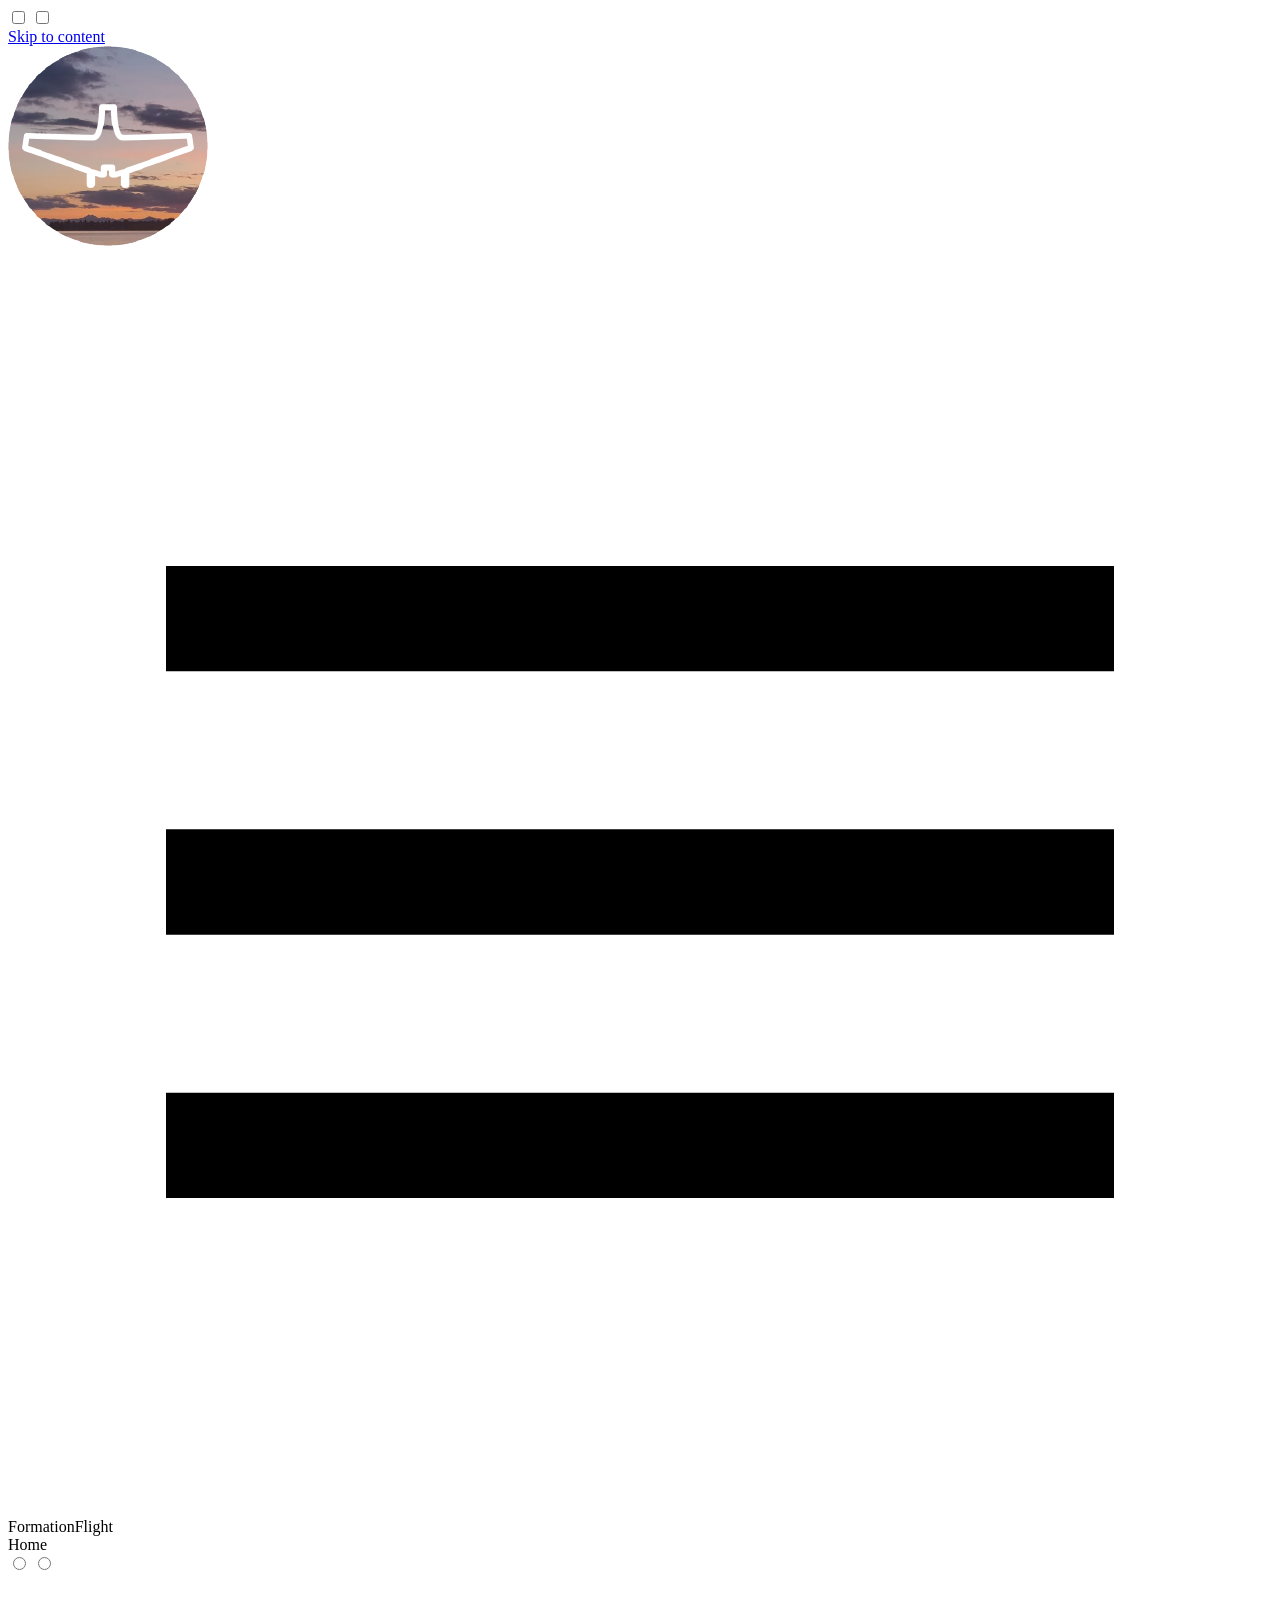
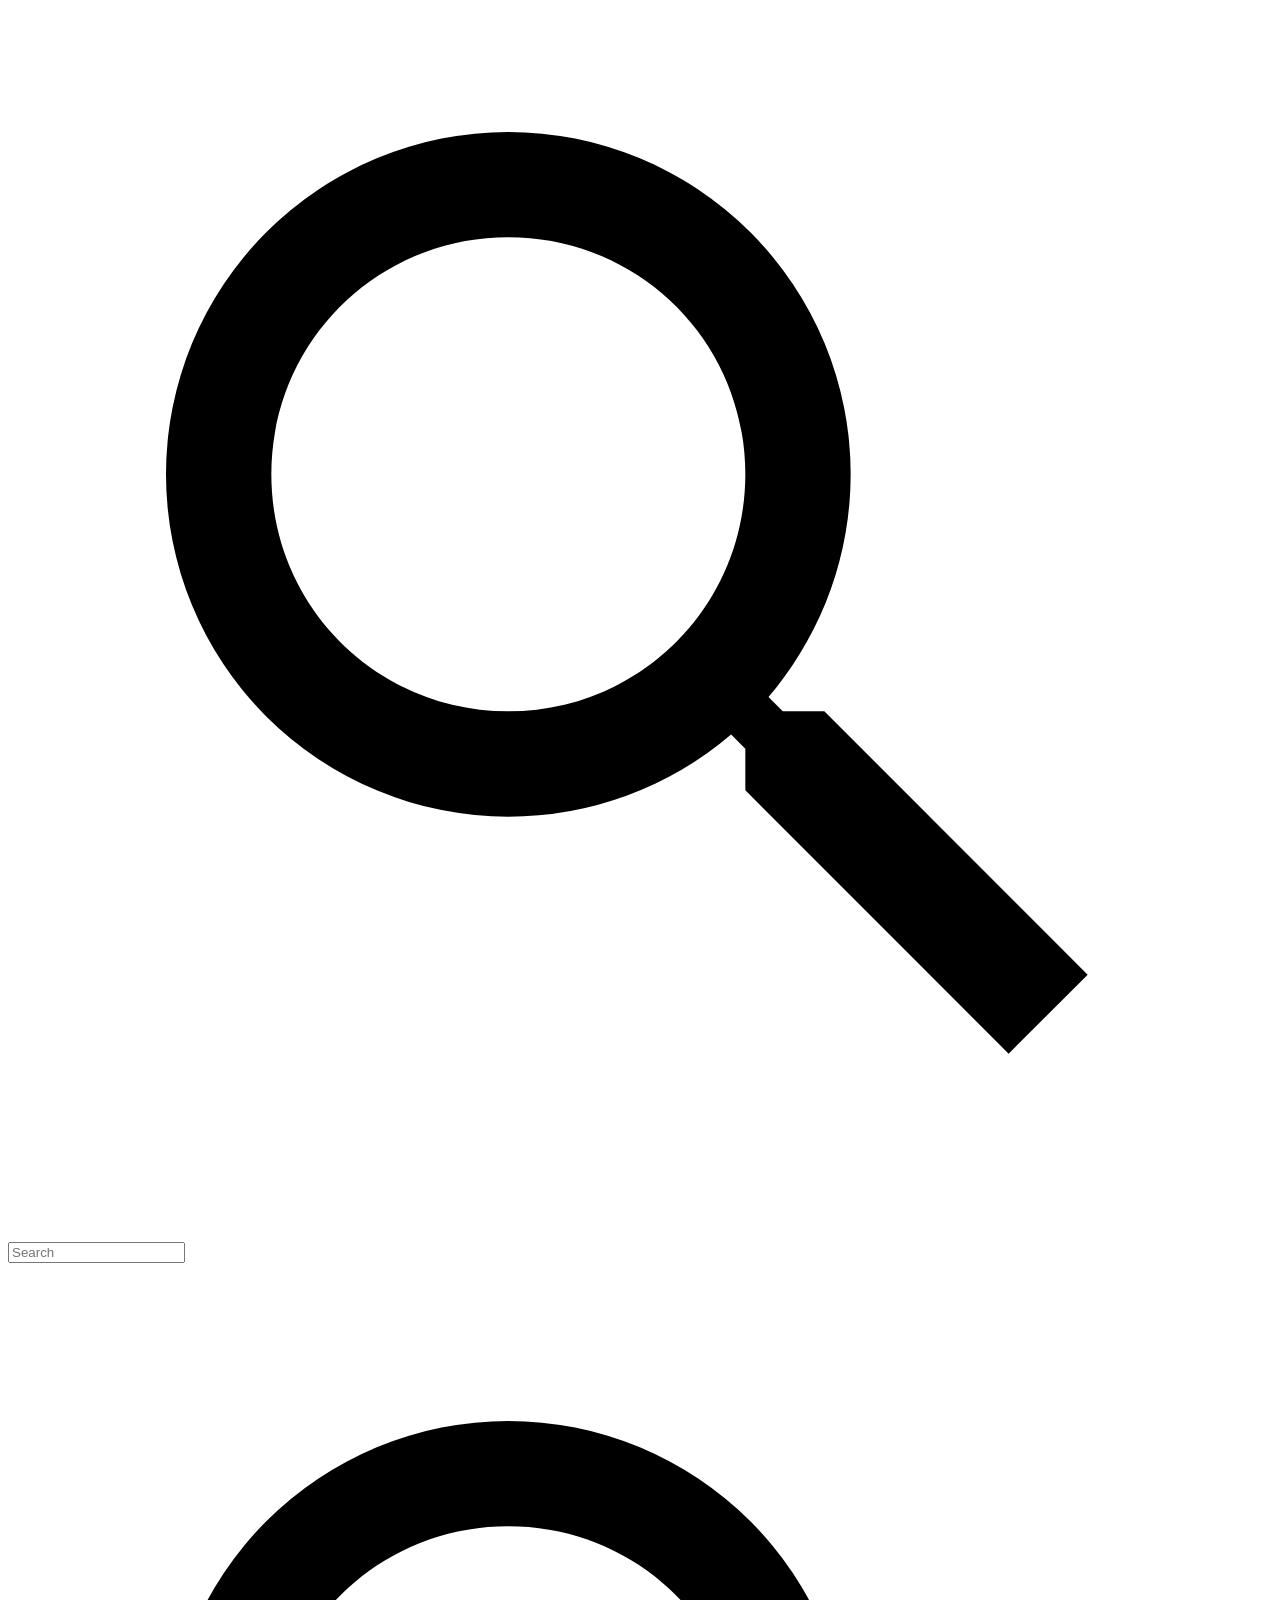
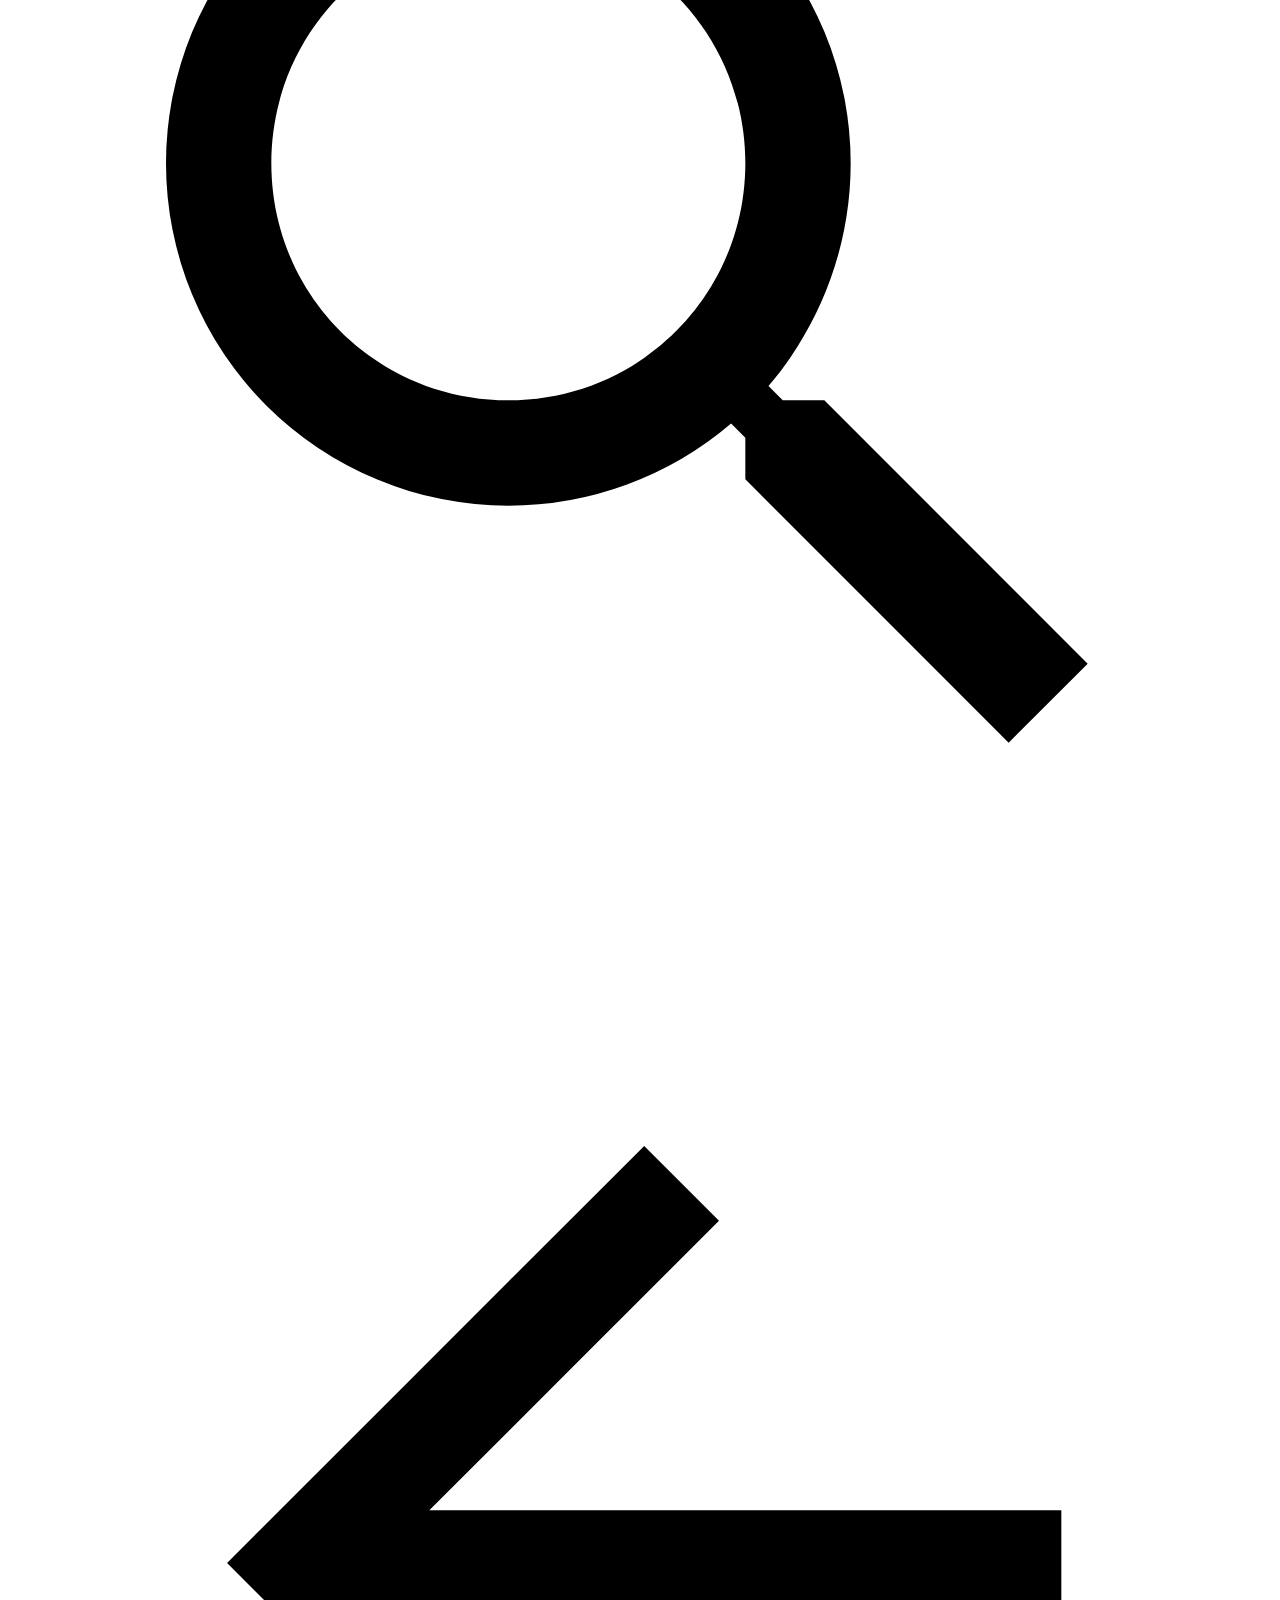
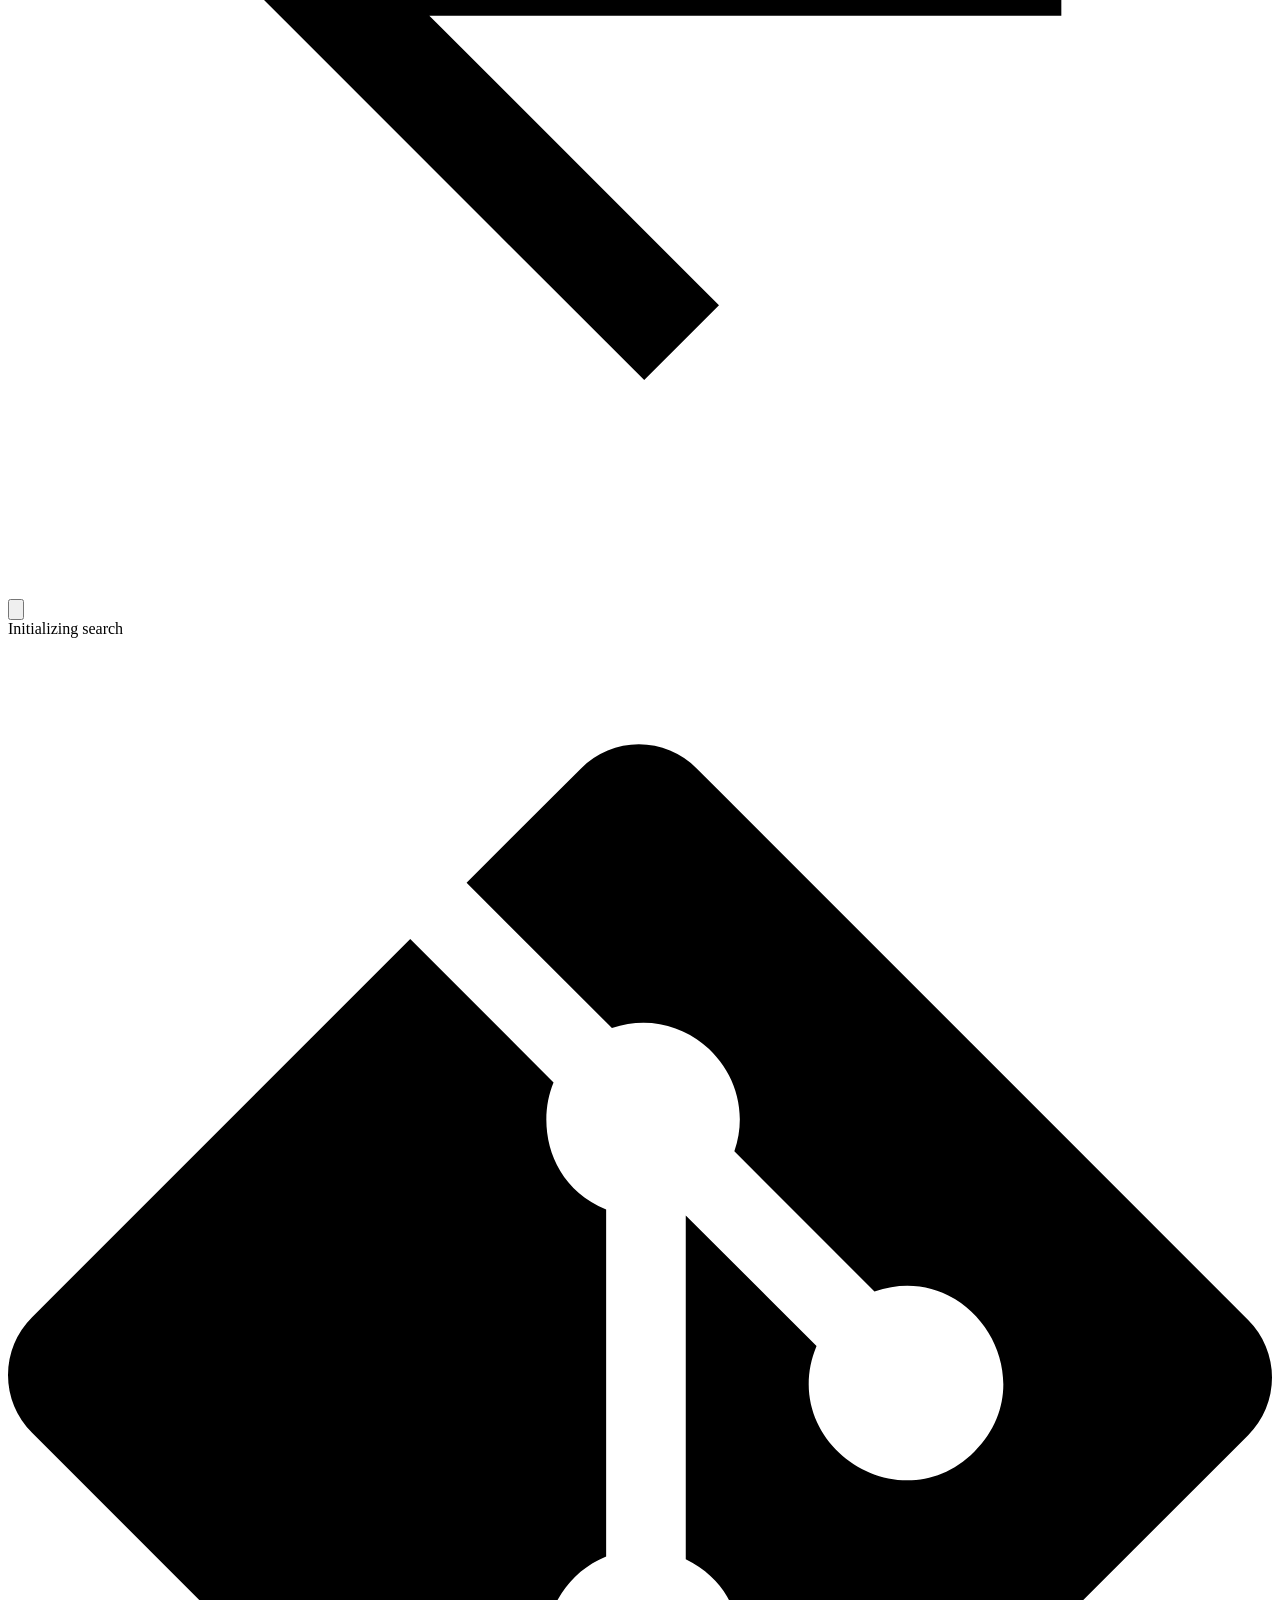
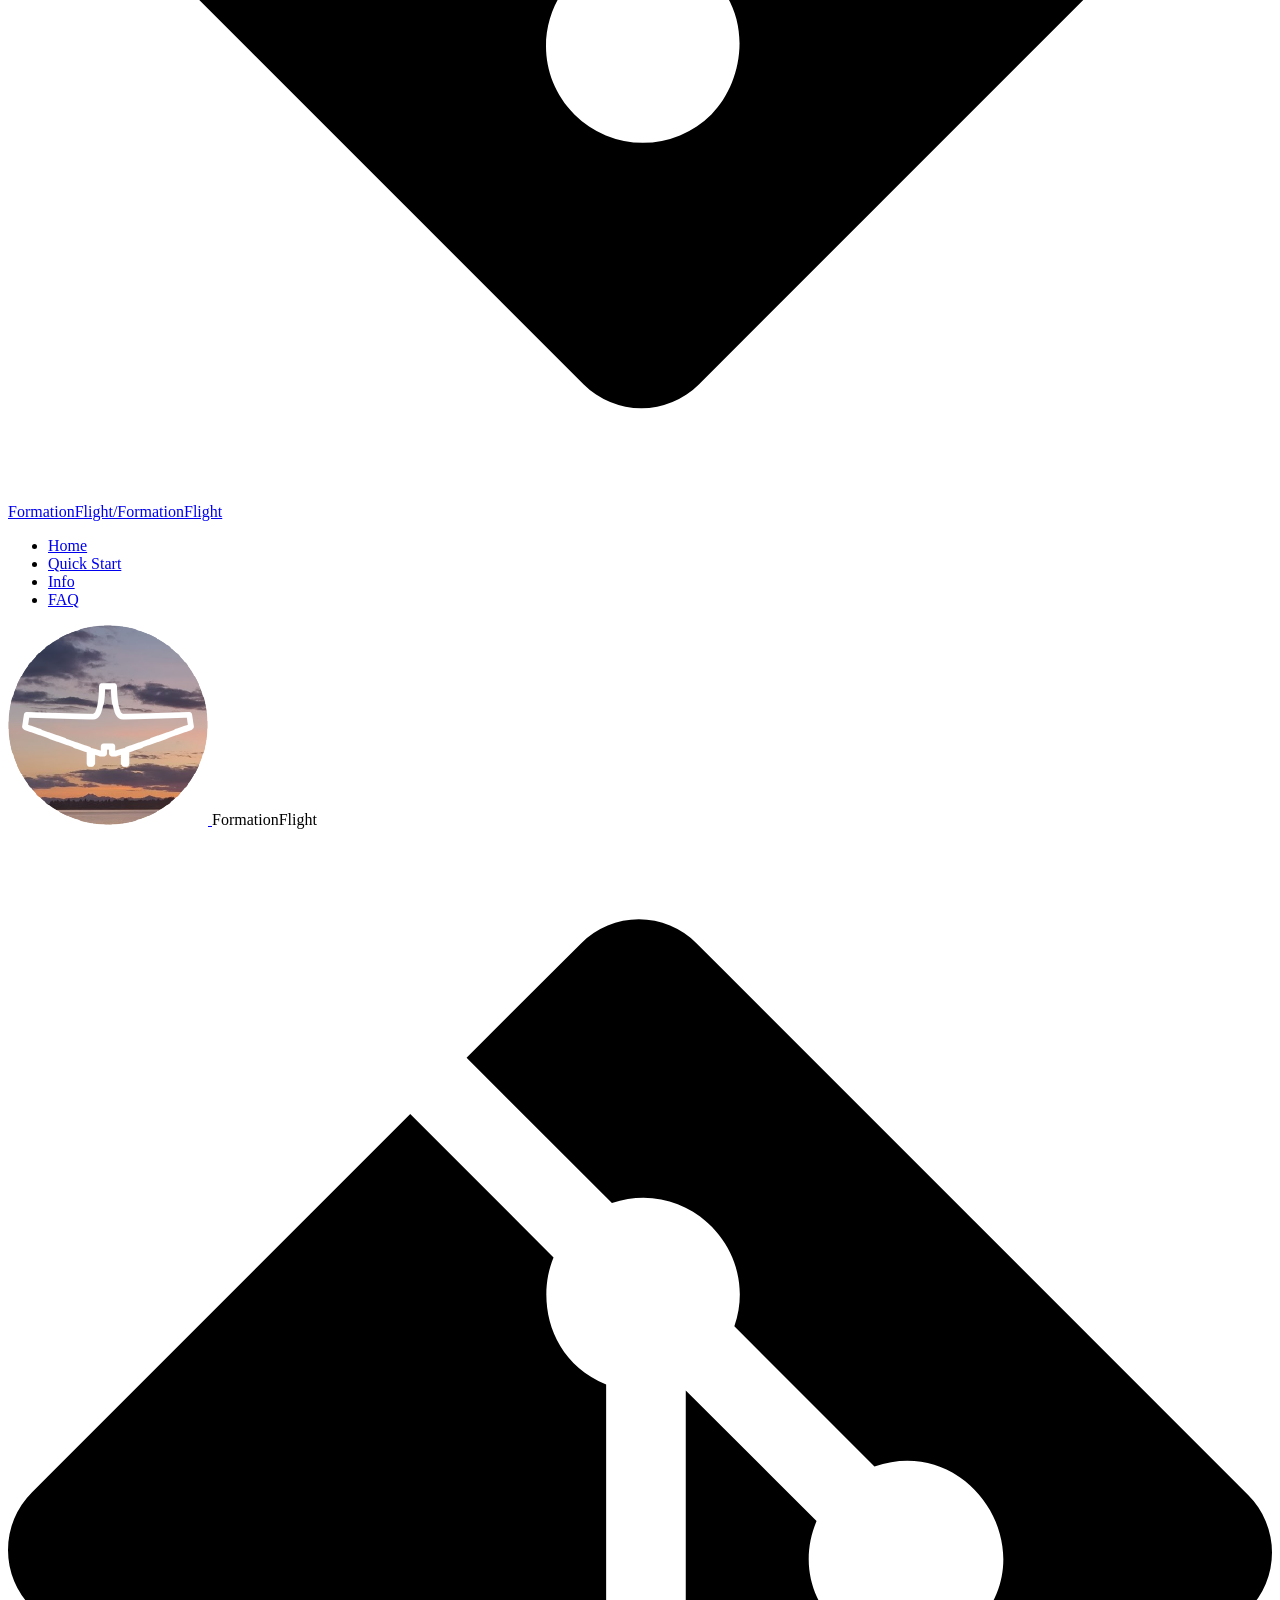
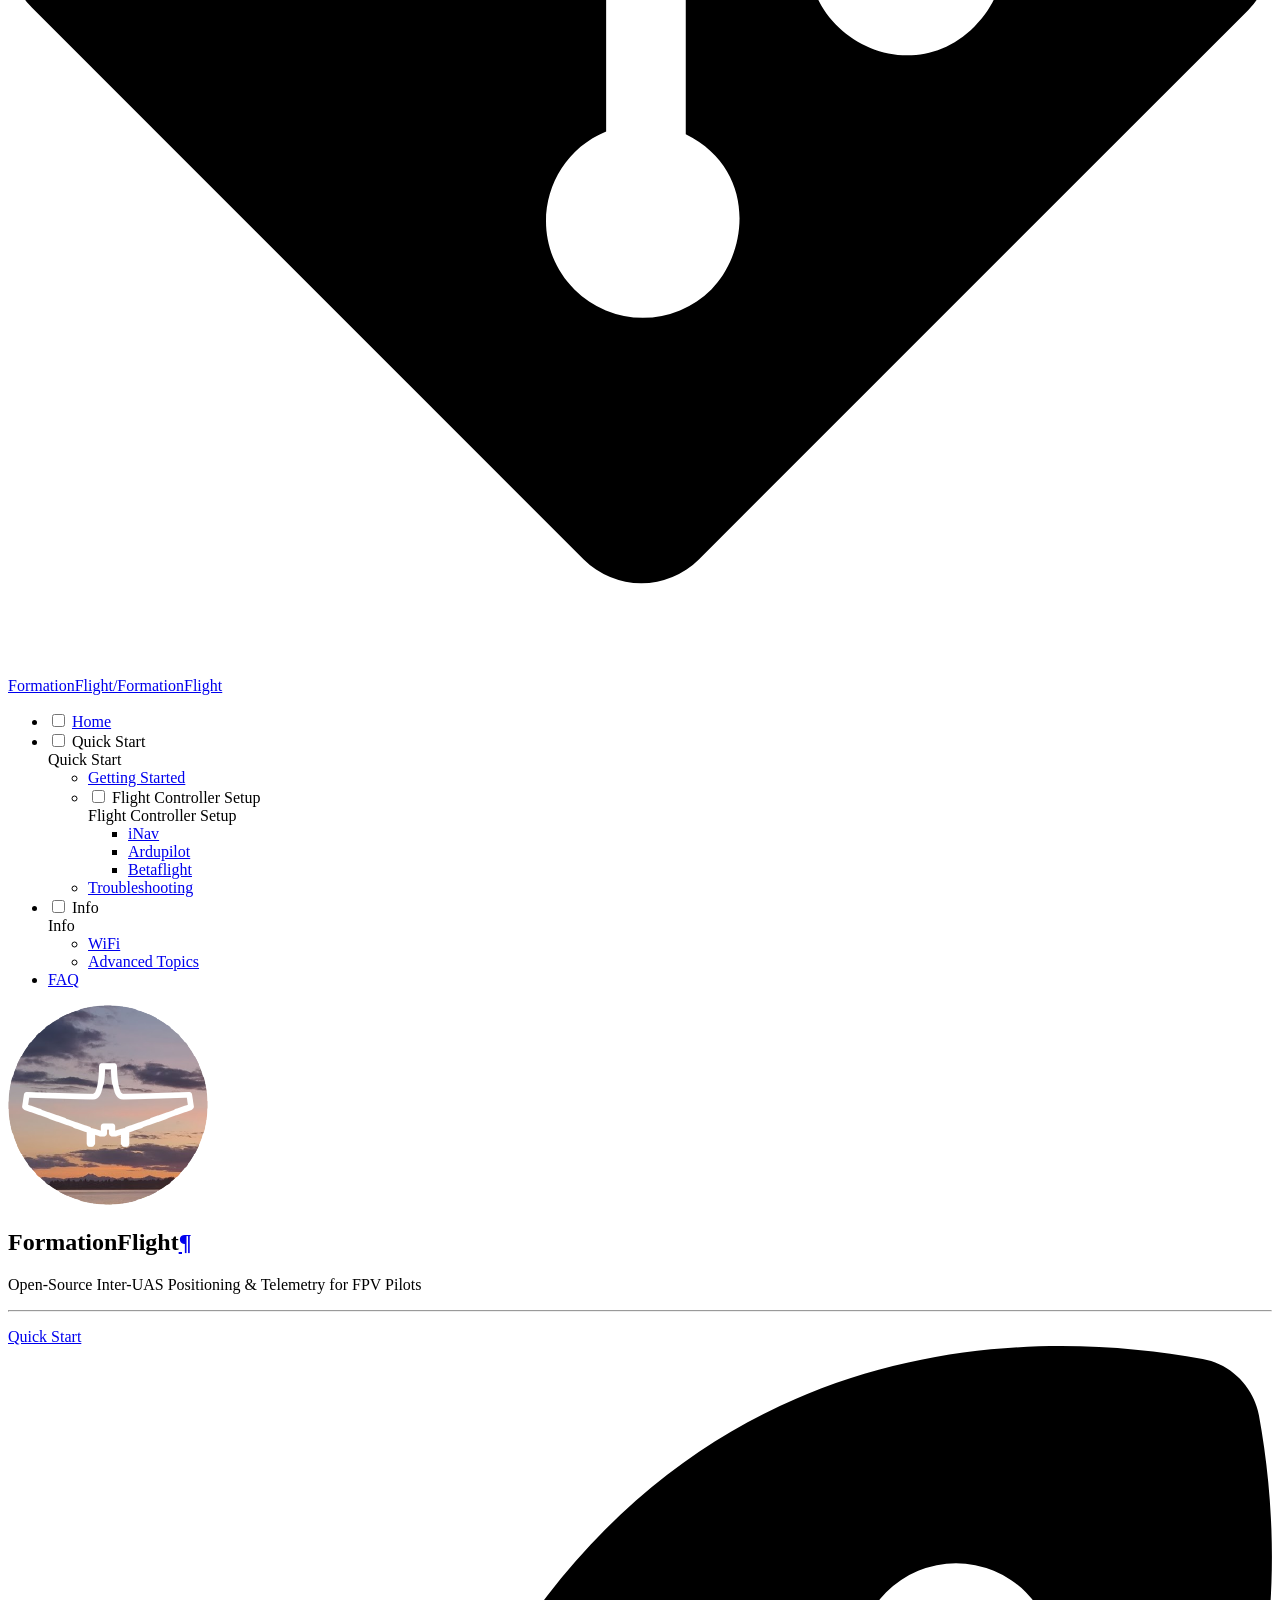
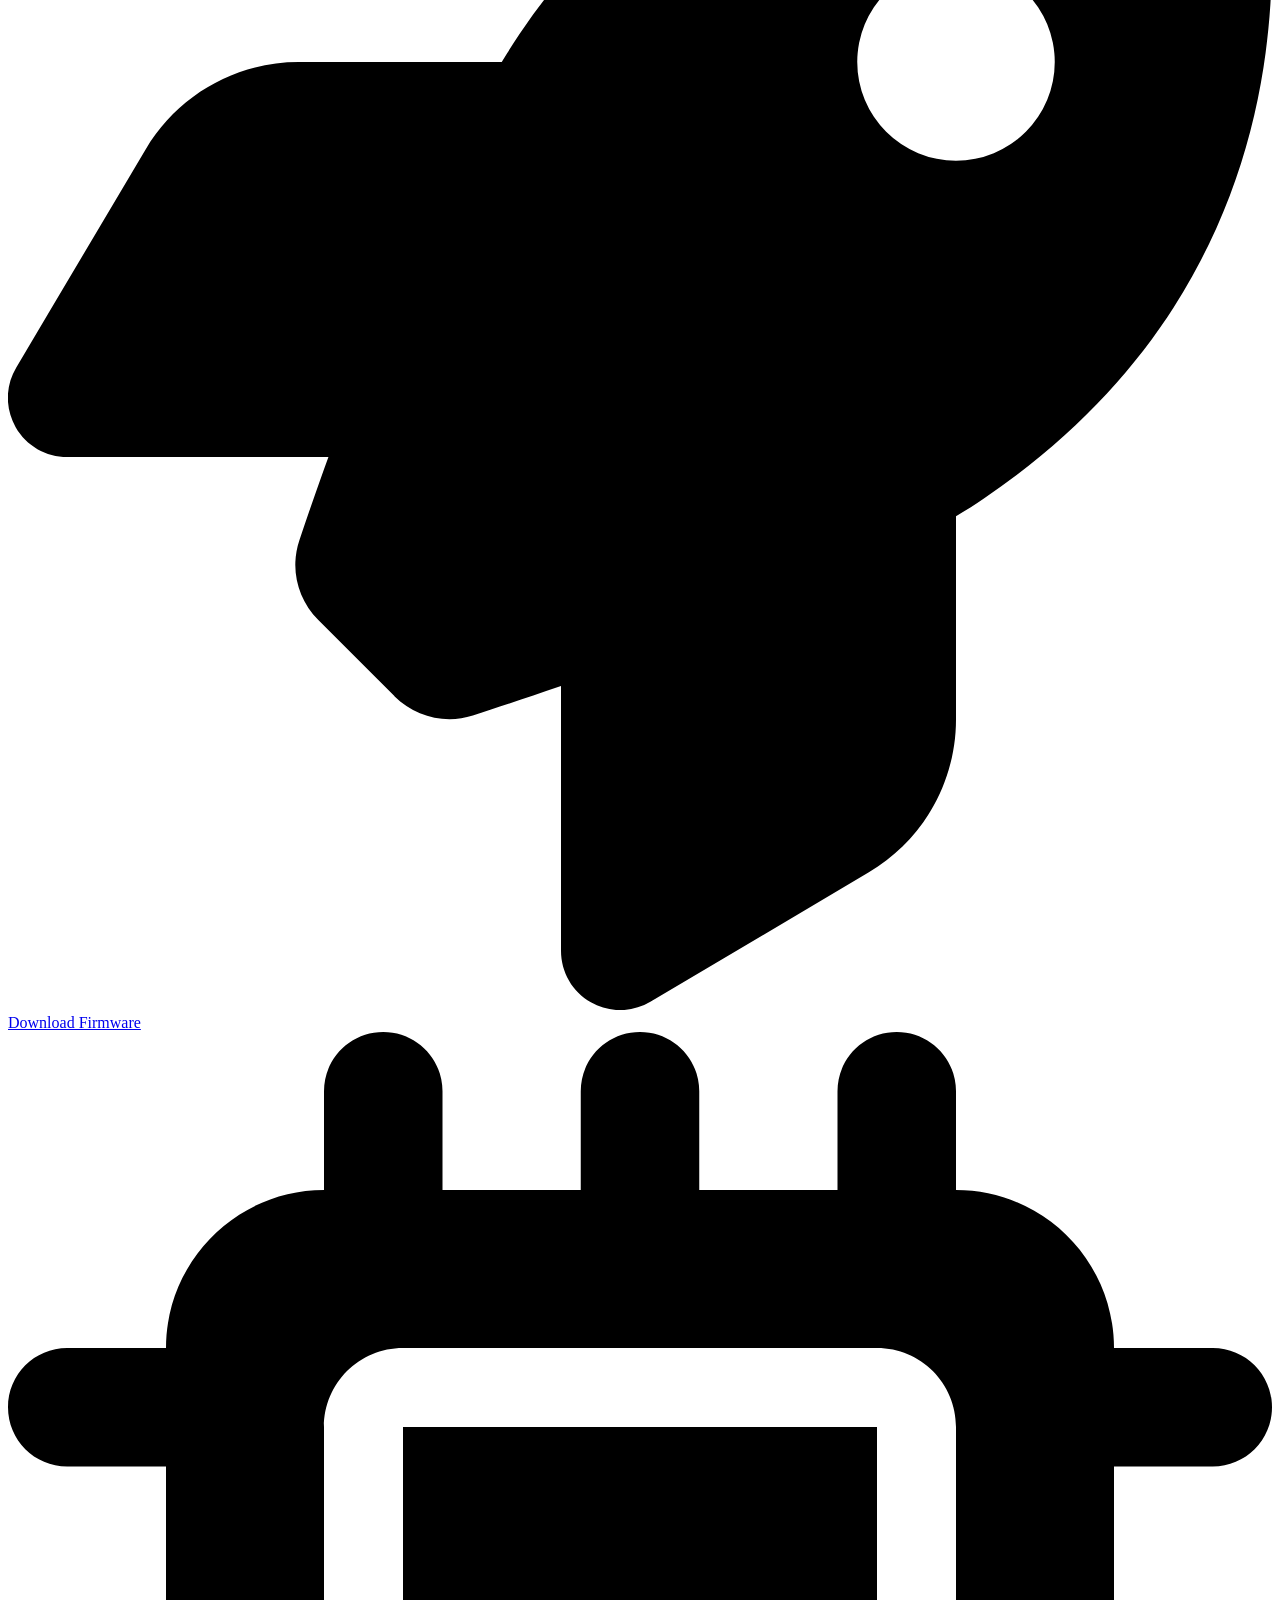
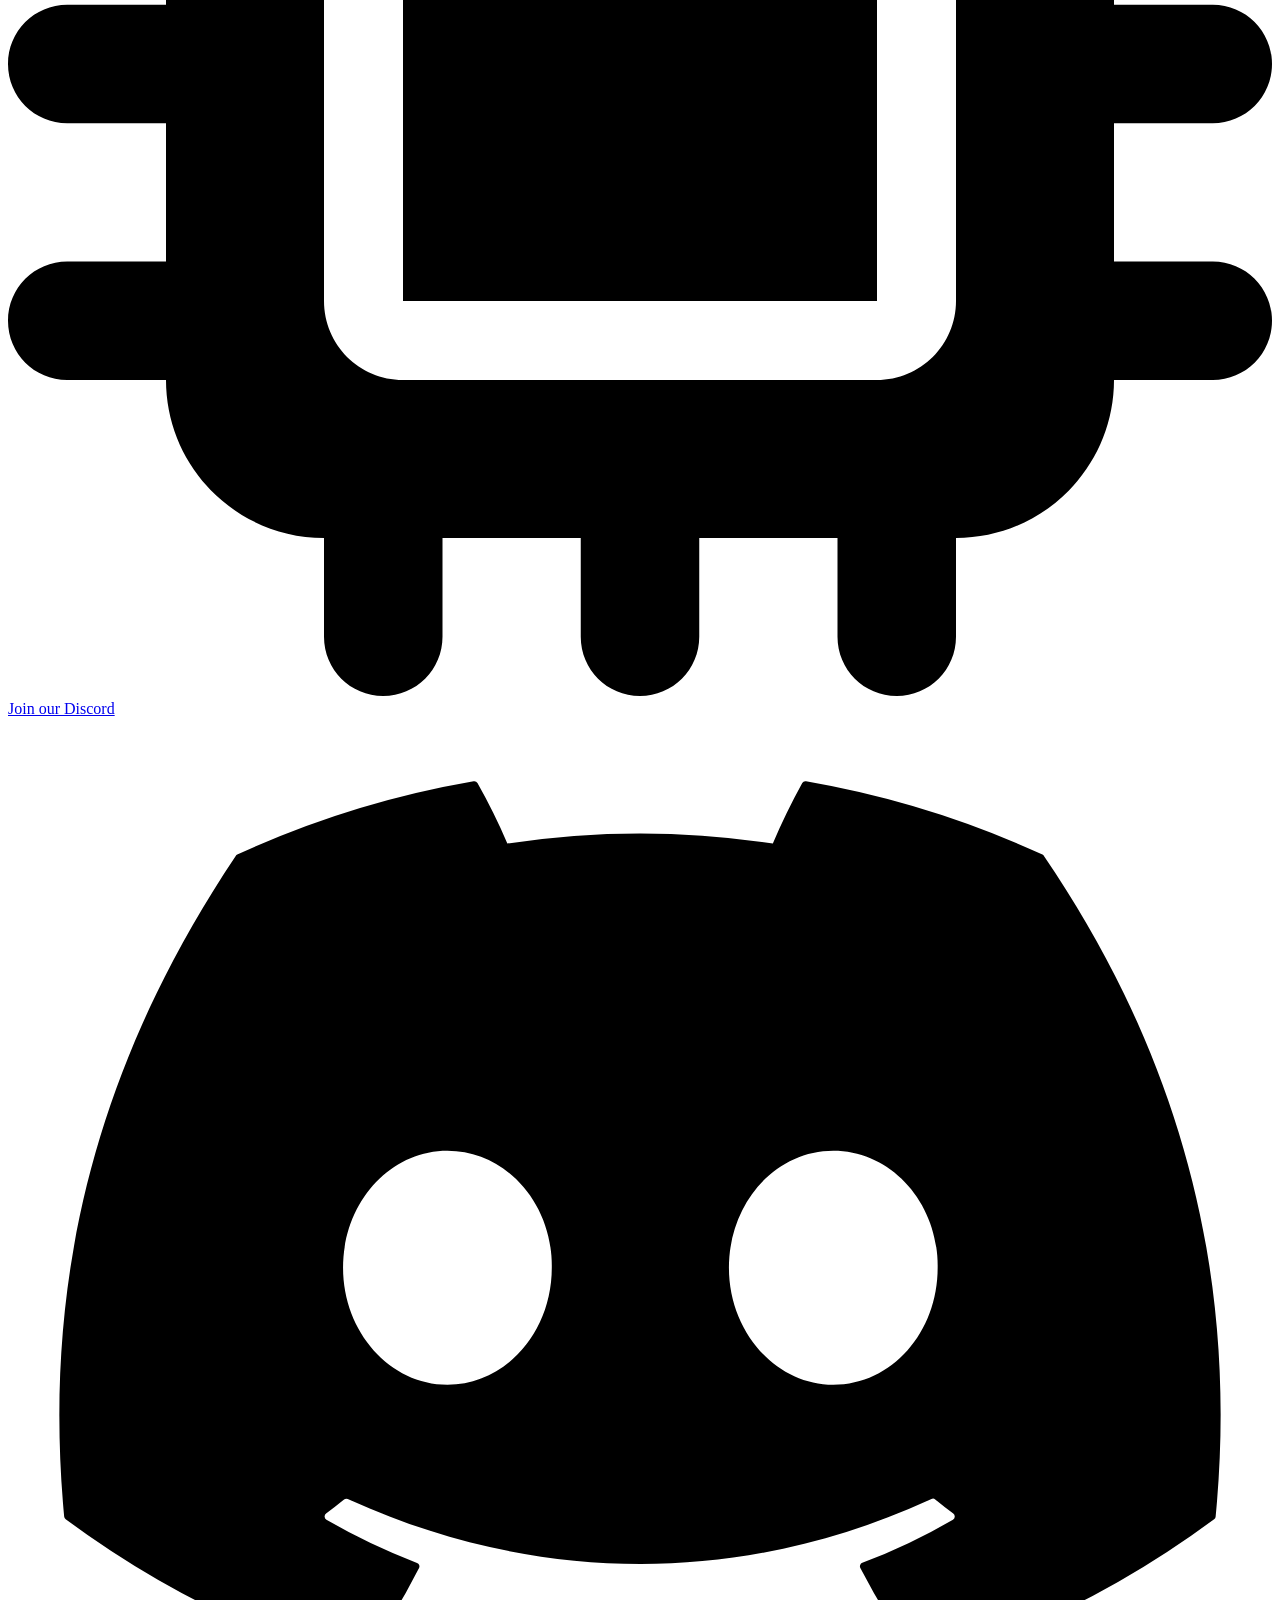
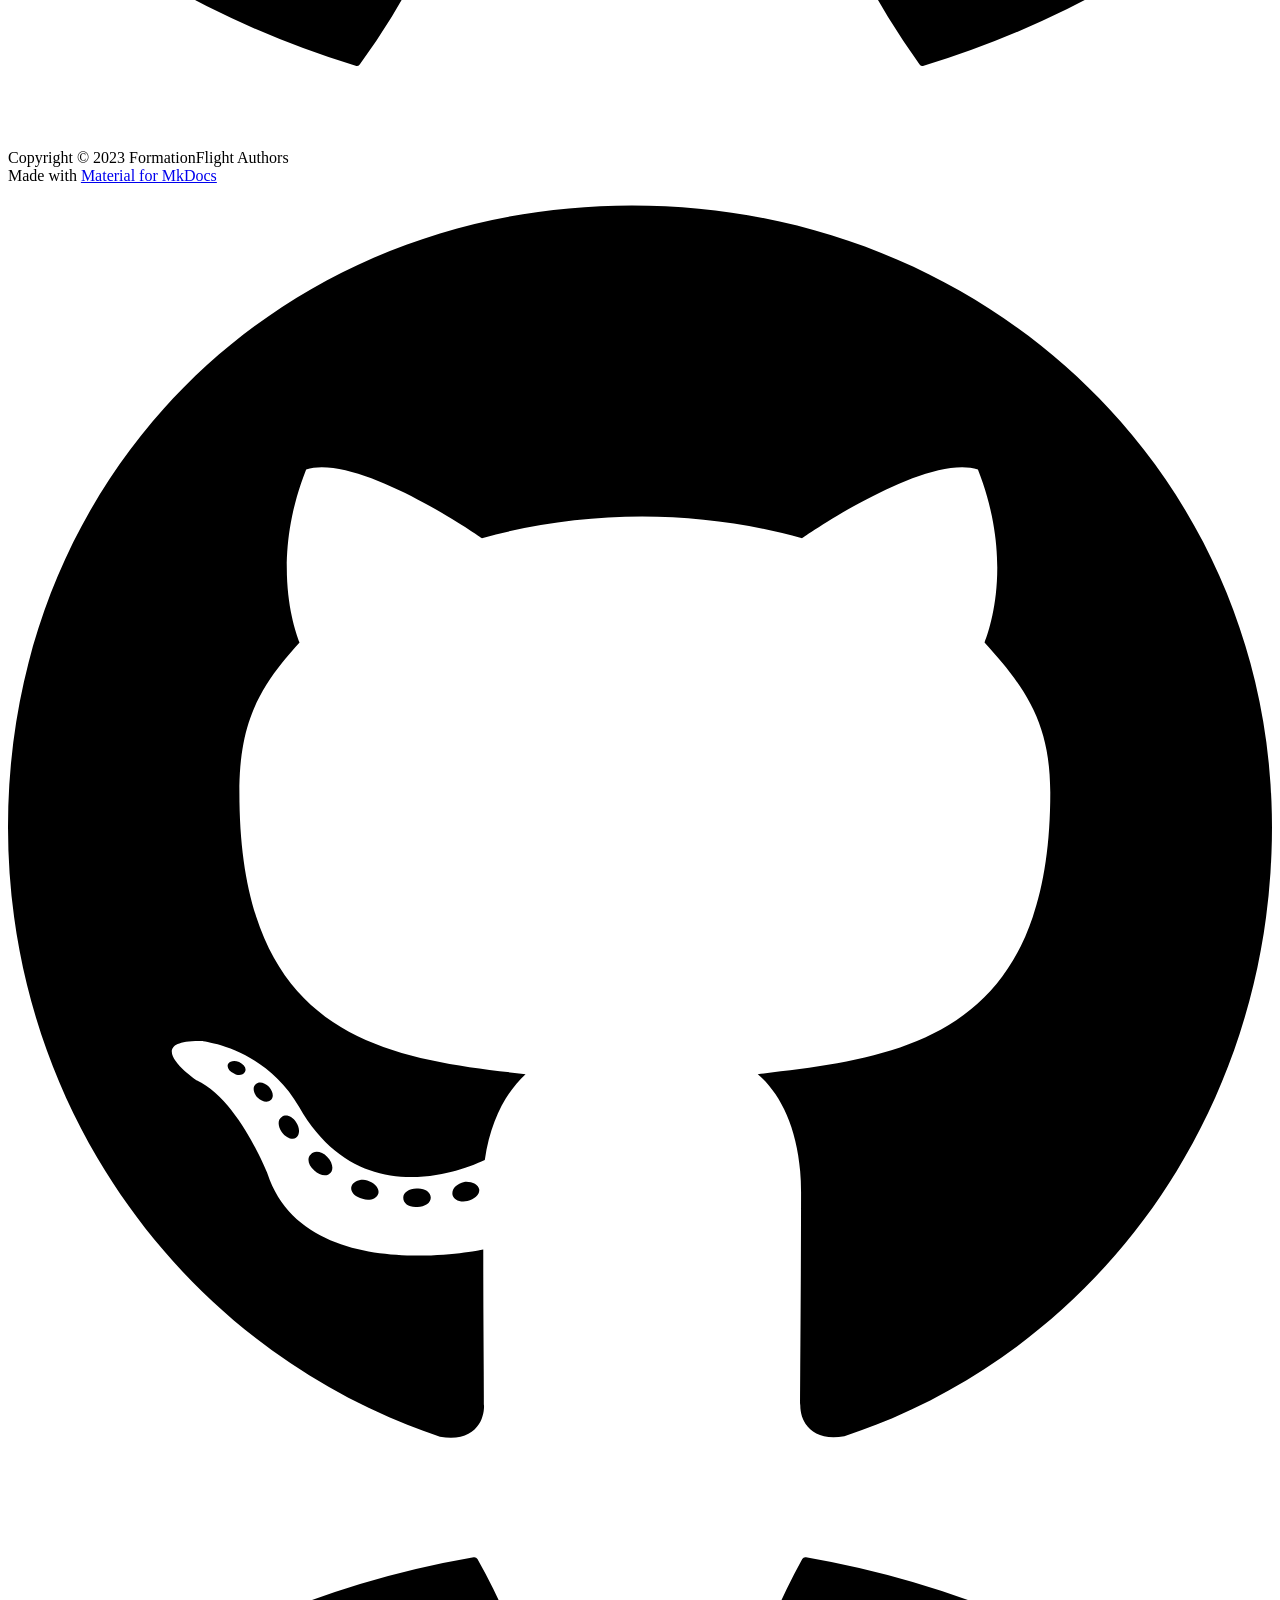
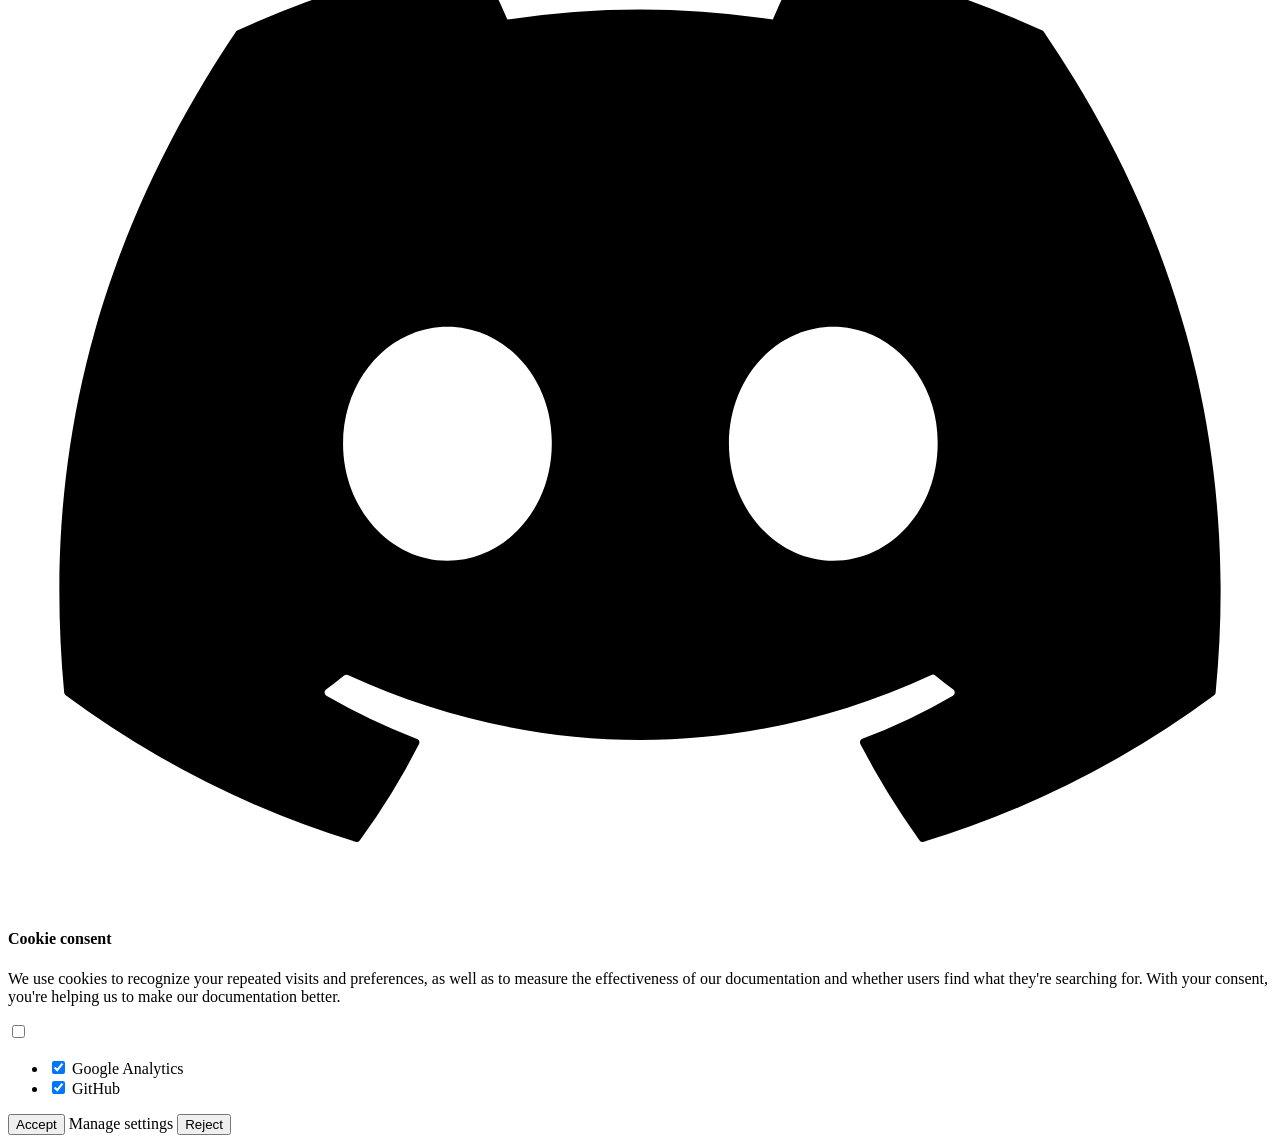
==== commit b15b56f1: "Deployed 25363f9 with MkDocs version: 1.4.3" ====
--- a/index.html
+++ b/index.html
@@ -27,7 +27,7 @@
       
     
     
-      <link rel="stylesheet" href="assets/stylesheets/main.26e3688c.min.css">
+      <link rel="stylesheet" href="assets/stylesheets/main.eebd395e.min.css">
       
         
         <link rel="stylesheet" href="assets/stylesheets/palette.ecc896b0.min.css">
@@ -49,6 +49,18 @@
     <script>__md_scope=new URL(".",location),__md_hash=e=>[...e].reduce((e,_)=>(e<<5)-e+_.charCodeAt(0),0),__md_get=(e,_=localStorage,t=__md_scope)=>JSON.parse(_.getItem(t.pathname+"."+e)),__md_set=(e,_,t=localStorage,a=__md_scope)=>{try{t.setItem(a.pathname+"."+e,JSON.stringify(_))}catch(e){}}</script>
     
       
+  
+
+
+  
+  
+
+
+  <script id="__analytics">function __md_analytics(){function n(){dataLayer.push(arguments)}window.dataLayer=window.dataLayer||[],n("js",new Date),n("config","G-03DXJLXJRL"),document.addEventListener("DOMContentLoaded",function(){document.forms.search&&document.forms.search.query.addEventListener("blur",function(){this.value&&n("event","search",{search_term:this.value})}),document$.subscribe(function(){var a=document.forms.feedback;if(void 0!==a)for(var e of a.querySelectorAll("[type=submit]"))e.addEventListener("click",function(e){e.preventDefault();var t=document.location.pathname,e=this.getAttribute("data-md-value");n("event","feedback",{page:t,data:e}),a.firstElementChild.disabled=!0;e=a.querySelector(".md-feedback__note [data-md-value='"+e+"']");e&&(e.hidden=!1)}),a.hidden=!1}),location$.subscribe(function(e){n("config","G-03DXJLXJRL",{page_path:e.pathname})})});var e=document.createElement("script");e.async=!0,e.src="https://www.googletagmanager.com/gtag/js?id=G-03DXJLXJRL",document.getElementById("__analytics").insertAdjacentElement("afterEnd",e)}</script>
+
+  
+    <script>var consent;"undefined"==typeof __md_analytics||(consent=__md_get("__consent"))&&consent.analytics&&__md_analytics()</script>
+  
 
     
     
@@ -117,13 +129,7 @@
   <nav class="md-header__inner md-grid" aria-label="Header">
     <a href="." title="FormationFlight" class="md-header__button md-logo" aria-label="FormationFlight" data-md-component="logo">
       
-  
-  <svg xmlns="http://www.w3.org/2000/svg" viewBox="0 0 89 89">
-  <path d="M3.136,17.387l0,42.932l42.932,21.467l-42.932,-64.399Z" />
-  <path d="M21.91,8l42.933,64.398l-18.775,9.388l-42.932,-64.399l18.774,-9.387Z" style="fill-opacity: 0.5" />
-  <path d="M67.535,17.387l-27.262,18.156l21.878,32.818l5.384,2.691l0,-53.665Z" />
-  <path d="M67.535,17.387l0,53.666l18.774,-9.388l0,-53.665l-18.774,9.387Z" style="fill-opacity: 0.25" />
-</svg>
+  <img src="assets/images/logo.png" alt="logo">
 
     </a>
     <label class="md-header__button md-icon" for="__drawer">
@@ -255,11 +261,15 @@
   
 
 
-  <li class="md-tabs__item">
-    <a href="getting-started/" class="md-tabs__link">
-      Quick Start
-    </a>
-  </li>
+  
+  
+  
+    <li class="md-tabs__item">
+      <a href="getting-started/" class="md-tabs__link">
+        Quick Start
+      </a>
+    </li>
+  
 
       
         
@@ -313,13 +323,7 @@
   <label class="md-nav__title" for="__drawer">
     <a href="." title="FormationFlight" class="md-nav__button md-logo" aria-label="FormationFlight" data-md-component="logo">
       
-  
-  <svg xmlns="http://www.w3.org/2000/svg" viewBox="0 0 89 89">
-  <path d="M3.136,17.387l0,42.932l42.932,21.467l-42.932,-64.399Z" />
-  <path d="M21.91,8l42.933,64.398l-18.775,9.388l-42.932,-64.399l18.774,-9.387Z" style="fill-opacity: 0.5" />
-  <path d="M67.535,17.387l-27.262,18.156l21.878,32.818l5.384,2.691l0,-53.665Z" />
-  <path d="M67.535,17.387l0,53.666l18.774,-9.388l0,-53.665l-18.774,9.387Z" style="fill-opacity: 0.25" />
-</svg>
+  <img src="assets/images/logo.png" alt="logo">
 
     </a>
     FormationFlight
@@ -371,10 +375,136 @@
   
   
   
+    
+    <li class="md-nav__item md-nav__item--nested">
+      
+      
+      
+      
+      <input class="md-nav__toggle md-toggle " type="checkbox" id="__nav_2" >
+      
+      
+      
+        <label class="md-nav__link" for="__nav_2" id="__nav_2_label" tabindex="0">
+          Quick Start
+          <span class="md-nav__icon md-icon"></span>
+        </label>
+      
+      <nav class="md-nav" data-md-level="1" aria-labelledby="__nav_2_label" aria-expanded="false">
+        <label class="md-nav__title" for="__nav_2">
+          <span class="md-nav__icon md-icon"></span>
+          Quick Start
+        </label>
+        <ul class="md-nav__list" data-md-scrollfix>
+          
+            
+              
+  
+  
+  
     <li class="md-nav__item">
       <a href="getting-started/" class="md-nav__link">
-        Quick Start
-      </a>
+        Getting Started
+      </a>
+    </li>
+  
+
+            
+          
+            
+              
+  
+  
+  
+    
+      
+    
+    <li class="md-nav__item md-nav__item--section md-nav__item--nested">
+      
+      
+      
+      
+      <input class="md-nav__toggle md-toggle " type="checkbox" id="__nav_2_2" >
+      
+      
+      
+        <label class="md-nav__link" for="__nav_2_2" id="__nav_2_2_label" tabindex="0">
+          Flight Controller Setup
+          <span class="md-nav__icon md-icon"></span>
+        </label>
+      
+      <nav class="md-nav" data-md-level="2" aria-labelledby="__nav_2_2_label" aria-expanded="false">
+        <label class="md-nav__title" for="__nav_2_2">
+          <span class="md-nav__icon md-icon"></span>
+          Flight Controller Setup
+        </label>
+        <ul class="md-nav__list" data-md-scrollfix>
+          
+            
+              
+  
+  
+  
+    <li class="md-nav__item">
+      <a href="flight-controller/inav/" class="md-nav__link">
+        iNav
+      </a>
+    </li>
+  
+
+            
+          
+            
+              
+  
+  
+  
+    <li class="md-nav__item">
+      <a href="flight-controller/ardupilot/" class="md-nav__link">
+        Ardupilot
+      </a>
+    </li>
+  
+
+            
+          
+            
+              
+  
+  
+  
+    <li class="md-nav__item">
+      <a href="/getting-started/#betaflight" class="md-nav__link">
+        Betaflight
+      </a>
+    </li>
+  
+
+            
+          
+        </ul>
+      </nav>
+    </li>
+  
+
+            
+          
+            
+              
+  
+  
+  
+    <li class="md-nav__item">
+      <a href="troubleshooting/" class="md-nav__link">
+        Troubleshooting
+      </a>
+    </li>
+  
+
+            
+          
+        </ul>
+      </nav>
     </li>
   
 
@@ -422,6 +552,20 @@
 
             
           
+            
+              
+  
+  
+  
+    <li class="md-nav__item">
+      <a href="advanced/" class="md-nav__link">
+        Advanced Topics
+      </a>
+    </li>
+  
+
+            
+          
         </ul>
       </nav>
     </li>
@@ -482,6 +626,7 @@
   
 
 
+<p><img alt="FormationFlight Logo" src="/assets/images/logo.png" /></p>
 <h1 id="formationflight">FormationFlight<a class="headerlink" href="#formationflight" title="Permanent link">&para;</a></h1>
 <p>Open-Source Inter-UAS Positioning &amp; Telemetry for FPV Pilots</p>
 <hr />
@@ -490,6 +635,8 @@
 <a class="md-button" href="https://discord.gg/npaX3VxQjh">Join our Discord <span class="twemoji"><svg xmlns="http://www.w3.org/2000/svg" viewBox="0 0 640 512"><!--! Font Awesome Free 6.4.0 by @fontawesome - https://fontawesome.com License - https://fontawesome.com/license/free (Icons: CC BY 4.0, Fonts: SIL OFL 1.1, Code: MIT License) Copyright 2023 Fonticons, Inc.--><path d="M524.531 69.836a1.5 1.5 0 0 0-.764-.7A485.065 485.065 0 0 0 404.081 32.03a1.816 1.816 0 0 0-1.923.91 337.461 337.461 0 0 0-14.9 30.6 447.848 447.848 0 0 0-134.426 0 309.541 309.541 0 0 0-15.135-30.6 1.89 1.89 0 0 0-1.924-.91 483.689 483.689 0 0 0-119.688 37.107 1.712 1.712 0 0 0-.788.676C39.068 183.651 18.186 294.69 28.43 404.354a2.016 2.016 0 0 0 .765 1.375 487.666 487.666 0 0 0 146.825 74.189 1.9 1.9 0 0 0 2.063-.676A348.2 348.2 0 0 0 208.12 430.4a1.86 1.86 0 0 0-1.019-2.588 321.173 321.173 0 0 1-45.868-21.853 1.885 1.885 0 0 1-.185-3.126 251.047 251.047 0 0 0 9.109-7.137 1.819 1.819 0 0 1 1.9-.256c96.229 43.917 200.41 43.917 295.5 0a1.812 1.812 0 0 1 1.924.233 234.533 234.533 0 0 0 9.132 7.16 1.884 1.884 0 0 1-.162 3.126 301.407 301.407 0 0 1-45.89 21.83 1.875 1.875 0 0 0-1 2.611 391.055 391.055 0 0 0 30.014 48.815 1.864 1.864 0 0 0 2.063.7A486.048 486.048 0 0 0 610.7 405.729a1.882 1.882 0 0 0 .765-1.352c12.264-126.783-20.532-236.912-86.934-334.541ZM222.491 337.58c-28.972 0-52.844-26.587-52.844-59.239s23.409-59.241 52.844-59.241c29.665 0 53.306 26.82 52.843 59.239 0 32.654-23.41 59.241-52.843 59.241Zm195.38 0c-28.971 0-52.843-26.587-52.843-59.239s23.409-59.241 52.843-59.241c29.667 0 53.307 26.82 52.844 59.239 0 32.654-23.177 59.241-52.844 59.241Z"/></svg></span></a></p>
 
 
+  
+
 
 
 
@@ -554,6 +701,10 @@
         <aside class="md-consent__inner">
           <form class="md-consent__form md-grid md-typeset" name="consent">
             
+
+  
+    
+  
 
 
   
@@ -568,6 +719,19 @@
 <input class="md-toggle" type="checkbox" id="__settings" >
 <div class="md-consent__settings">
   <ul class="task-list">
+    
+      
+      
+        
+        
+      
+      <li class="task-list-item">
+        <label class="task-list-control">
+          <input type="checkbox" name="analytics" checked>
+          <span class="task-list-indicator"></span>
+          Google Analytics
+        </label>
+      </li>
     
       
       
--- a/assets/stylesheets/main.eebd395e.min.css
+++ b/assets/stylesheets/main.eebd395e.min.css
@@ -0,0 +1 @@
+@charset "UTF-8";html{-webkit-text-size-adjust:none;-moz-text-size-adjust:none;text-size-adjust:none;box-sizing:border-box}*,:after,:before{box-sizing:inherit}@media (prefers-reduced-motion){*,:after,:before{transition:none!important}}body{margin:0}a,button,input,label{-webkit-tap-highlight-color:transparent}a{color:inherit;text-decoration:none}hr{border:0;box-sizing:initial;display:block;height:.05rem;overflow:visible;padding:0}small{font-size:80%}sub,sup{line-height:1em}img{border-style:none}table{border-collapse:initial;border-spacing:0}td,th{font-weight:400;vertical-align:top}button{background:#0000;border:0;font-family:inherit;font-size:inherit;margin:0;padding:0}input{border:0;outline:none}:root{--md-primary-fg-color:#4051b5;--md-primary-fg-color--light:#5d6cc0;--md-primary-fg-color--dark:#303fa1;--md-primary-bg-color:#fff;--md-primary-bg-color--light:#ffffffb3;--md-accent-fg-color:#526cfe;--md-accent-fg-color--transparent:#526cfe1a;--md-accent-bg-color:#fff;--md-accent-bg-color--light:#ffffffb3}[data-md-color-scheme=default]{color-scheme:light}[data-md-color-scheme=default] img[src$="#gh-dark-mode-only"],[data-md-color-scheme=default] img[src$="#only-dark"]{display:none}:root,[data-md-color-scheme=default]{--md-default-fg-color:#000000de;--md-default-fg-color--light:#0000008a;--md-default-fg-color--lighter:#00000052;--md-default-fg-color--lightest:#00000012;--md-default-bg-color:#fff;--md-default-bg-color--light:#ffffffb3;--md-default-bg-color--lighter:#ffffff4d;--md-default-bg-color--lightest:#ffffff1f;--md-code-fg-color:#36464e;--md-code-bg-color:#f5f5f5;--md-code-hl-color:#ffff0080;--md-code-hl-number-color:#d52a2a;--md-code-hl-special-color:#db1457;--md-code-hl-function-color:#a846b9;--md-code-hl-constant-color:#6e59d9;--md-code-hl-keyword-color:#3f6ec6;--md-code-hl-string-color:#1c7d4d;--md-code-hl-name-color:var(--md-code-fg-color);--md-code-hl-operator-color:var(--md-default-fg-color--light);--md-code-hl-punctuation-color:var(--md-default-fg-color--light);--md-code-hl-comment-color:var(--md-default-fg-color--light);--md-code-hl-generic-color:var(--md-default-fg-color--light);--md-code-hl-variable-color:var(--md-default-fg-color--light);--md-typeset-color:var(--md-default-fg-color);--md-typeset-a-color:var(--md-primary-fg-color);--md-typeset-mark-color:#ffff0080;--md-typeset-del-color:#f5503d26;--md-typeset-ins-color:#0bd57026;--md-typeset-kbd-color:#fafafa;--md-typeset-kbd-accent-color:#fff;--md-typeset-kbd-border-color:#b8b8b8;--md-typeset-table-color:#0000001f;--md-typeset-table-color--light:rgba(0,0,0,.035);--md-admonition-fg-color:var(--md-default-fg-color);--md-admonition-bg-color:var(--md-default-bg-color);--md-warning-fg-color:#000000de;--md-warning-bg-color:#ff9;--md-footer-fg-color:#fff;--md-footer-fg-color--light:#ffffffb3;--md-footer-fg-color--lighter:#ffffff73;--md-footer-bg-color:#000000de;--md-footer-bg-color--dark:#00000052;--md-shadow-z1:0 0.2rem 0.5rem #0000000d,0 0 0.05rem #0000001a;--md-shadow-z2:0 0.2rem 0.5rem #0000001a,0 0 0.05rem #00000040;--md-shadow-z3:0 0.2rem 0.5rem #0003,0 0 0.05rem #00000059}.md-icon svg{fill:currentcolor;display:block;height:1.2rem;width:1.2rem}body{-webkit-font-smoothing:antialiased;-moz-osx-font-smoothing:grayscale;--md-text-font-family:var(--md-text-font,_),-apple-system,BlinkMacSystemFont,Helvetica,Arial,sans-serif;--md-code-font-family:var(--md-code-font,_),SFMono-Regular,Consolas,Menlo,monospace}aside,body,input{font-feature-settings:"kern","liga";color:var(--md-typeset-color);font-family:var(--md-text-font-family)}code,kbd,pre{font-feature-settings:"kern";font-family:var(--md-code-font-family)}:root{--md-typeset-table-sort-icon:url('data:image/svg+xml;charset=utf-8,<svg xmlns="http://www.w3.org/2000/svg" viewBox="0 0 24 24"><path d="m18 21-4-4h3V7h-3l4-4 4 4h-3v10h3M2 19v-2h10v2M2 13v-2h7v2M2 7V5h4v2H2Z"/></svg>');--md-typeset-table-sort-icon--asc:url('data:image/svg+xml;charset=utf-8,<svg xmlns="http://www.w3.org/2000/svg" viewBox="0 0 24 24"><path d="M19 17h3l-4 4-4-4h3V3h2M2 17h10v2H2M6 5v2H2V5m0 6h7v2H2v-2Z"/></svg>');--md-typeset-table-sort-icon--desc:url('data:image/svg+xml;charset=utf-8,<svg xmlns="http://www.w3.org/2000/svg" viewBox="0 0 24 24"><path d="M19 7h3l-4-4-4 4h3v14h2M2 17h10v2H2M6 5v2H2V5m0 6h7v2H2v-2Z"/></svg>')}.md-typeset{-webkit-print-color-adjust:exact;color-adjust:exact;font-size:.8rem;line-height:1.6}@media print{.md-typeset{font-size:.68rem}}.md-typeset blockquote,.md-typeset dl,.md-typeset figure,.md-typeset ol,.md-typeset pre,.md-typeset ul{margin-bottom:1em;margin-top:1em}.md-typeset h1{color:var(--md-default-fg-color--light);font-size:2em;line-height:1.3;margin:0 0 1.25em}.md-typeset h1,.md-typeset h2{font-weight:300;letter-spacing:-.01em}.md-typeset h2{font-size:1.5625em;line-height:1.4;margin:1.6em 0 .64em}.md-typeset h3{font-size:1.25em;font-weight:400;letter-spacing:-.01em;line-height:1.5;margin:1.6em 0 .8em}.md-typeset h2+h3{margin-top:.8em}.md-typeset h4{font-weight:700;letter-spacing:-.01em;margin:1em 0}.md-typeset h5,.md-typeset h6{color:var(--md-default-fg-color--light);font-size:.8em;font-weight:700;letter-spacing:-.01em;margin:1.25em 0}.md-typeset h5{text-transform:uppercase}.md-typeset hr{border-bottom:.05rem solid var(--md-default-fg-color--lightest);display:flow-root;margin:1.5em 0}.md-typeset a{color:var(--md-typeset-a-color);word-break:break-word}.md-typeset a,.md-typeset a:before{transition:color 125ms}.md-typeset a:focus,.md-typeset a:hover{color:var(--md-accent-fg-color)}.md-typeset a:focus code,.md-typeset a:hover code{background-color:var(--md-accent-fg-color--transparent)}.md-typeset a code{color:currentcolor;transition:background-color 125ms}.md-typeset a.focus-visible{outline-color:var(--md-accent-fg-color);outline-offset:.2rem}.md-typeset code,.md-typeset kbd,.md-typeset pre{color:var(--md-code-fg-color);direction:ltr;font-variant-ligatures:none}@media print{.md-typeset code,.md-typeset kbd,.md-typeset pre{white-space:pre-wrap}}.md-typeset code{background-color:var(--md-code-bg-color);border-radius:.1rem;-webkit-box-decoration-break:clone;box-decoration-break:clone;font-size:.85em;padding:0 .2941176471em;word-break:break-word}.md-typeset code:not(.focus-visible){-webkit-tap-highlight-color:transparent;outline:none}.md-typeset pre{display:flow-root;line-height:1.4;position:relative}.md-typeset pre>code{-webkit-box-decoration-break:slice;box-decoration-break:slice;box-shadow:none;display:block;margin:0;outline-color:var(--md-accent-fg-color);overflow:auto;padding:.7720588235em 1.1764705882em;scrollbar-color:var(--md-default-fg-color--lighter) #0000;scrollbar-width:thin;touch-action:auto;word-break:normal}.md-typeset pre>code:hover{scrollbar-color:var(--md-accent-fg-color) #0000}.md-typeset pre>code::-webkit-scrollbar{height:.2rem;width:.2rem}.md-typeset pre>code::-webkit-scrollbar-thumb{background-color:var(--md-default-fg-color--lighter)}.md-typeset pre>code::-webkit-scrollbar-thumb:hover{background-color:var(--md-accent-fg-color)}.md-typeset kbd{background-color:var(--md-typeset-kbd-color);border-radius:.1rem;box-shadow:0 .1rem 0 .05rem var(--md-typeset-kbd-border-color),0 .1rem 0 var(--md-typeset-kbd-border-color),0 -.1rem .2rem var(--md-typeset-kbd-accent-color) inset;color:var(--md-default-fg-color);display:inline-block;font-size:.75em;padding:0 .6666666667em;vertical-align:text-top;word-break:break-word}.md-typeset mark{background-color:var(--md-typeset-mark-color);-webkit-box-decoration-break:clone;box-decoration-break:clone;color:inherit;word-break:break-word}.md-typeset abbr{border-bottom:.05rem dotted var(--md-default-fg-color--light);cursor:help;text-decoration:none}@media (hover:none){.md-typeset abbr[title]:focus:after,.md-typeset abbr[title]:hover:after{background-color:var(--md-default-fg-color);border-radius:.1rem;box-shadow:var(--md-shadow-z3);color:var(--md-default-bg-color);content:attr(title);font-size:.7rem;left:.8rem;margin-top:2em;padding:.2rem .3rem;position:absolute;right:.8rem}}.md-typeset small{opacity:.75}[dir=ltr] .md-typeset sub,[dir=ltr] .md-typeset sup{margin-left:.078125em}[dir=rtl] .md-typeset sub,[dir=rtl] .md-typeset sup{margin-right:.078125em}[dir=ltr] .md-typeset blockquote{padding-left:.6rem}[dir=rtl] .md-typeset blockquote{padding-right:.6rem}[dir=ltr] .md-typeset blockquote{border-left:.2rem solid var(--md-default-fg-color--lighter)}[dir=rtl] .md-typeset blockquote{border-right:.2rem solid var(--md-default-fg-color--lighter)}.md-typeset blockquote{color:var(--md-default-fg-color--light);margin-left:0;margin-right:0}.md-typeset ul{list-style-type:disc}[dir=ltr] .md-typeset ol,[dir=ltr] .md-typeset ul{margin-left:.625em}[dir=rtl] .md-typeset ol,[dir=rtl] .md-typeset ul{margin-right:.625em}.md-typeset ol,.md-typeset ul{padding:0}.md-typeset ol:not([hidden]),.md-typeset ul:not([hidden]){display:flow-root}.md-typeset ol ol,.md-typeset ul ol{list-style-type:lower-alpha}.md-typeset ol ol ol,.md-typeset ul ol ol{list-style-type:lower-roman}[dir=ltr] .md-typeset ol li,[dir=ltr] .md-typeset ul li{margin-left:1.25em}[dir=rtl] .md-typeset ol li,[dir=rtl] .md-typeset ul li{margin-right:1.25em}.md-typeset ol li,.md-typeset ul li{margin-bottom:.5em}.md-typeset ol li blockquote,.md-typeset ol li p,.md-typeset ul li blockquote,.md-typeset ul li p{margin:.5em 0}.md-typeset ol li:last-child,.md-typeset ul li:last-child{margin-bottom:0}[dir=ltr] .md-typeset ol li ol,[dir=ltr] .md-typeset ol li ul,[dir=ltr] .md-typeset ul li ol,[dir=ltr] .md-typeset ul li ul{margin-left:.625em}[dir=rtl] .md-typeset ol li ol,[dir=rtl] .md-typeset ol li ul,[dir=rtl] .md-typeset ul li ol,[dir=rtl] .md-typeset ul li ul{margin-right:.625em}.md-typeset ol li ol,.md-typeset ol li ul,.md-typeset ul li ol,.md-typeset ul li ul{margin-bottom:.5em;margin-top:.5em}[dir=ltr] .md-typeset dd{margin-left:1.875em}[dir=rtl] .md-typeset dd{margin-right:1.875em}.md-typeset dd{margin-bottom:1.5em;margin-top:1em}.md-typeset img,.md-typeset svg,.md-typeset video{height:auto;max-width:100%}.md-typeset img[align=left]{margin:1em 1em 1em 0}.md-typeset img[align=right]{margin:1em 0 1em 1em}.md-typeset img[align]:only-child{margin-top:0}.md-typeset figure{display:flow-root;margin:1em auto;max-width:100%;text-align:center;width:-webkit-fit-content;width:-moz-fit-content;width:fit-content}.md-typeset figure img{display:block}.md-typeset figcaption{font-style:italic;margin:1em auto;max-width:24rem}.md-typeset iframe{max-width:100%}.md-typeset table:not([class]){background-color:var(--md-default-bg-color);border:.05rem solid var(--md-typeset-table-color);border-radius:.1rem;display:inline-block;font-size:.64rem;max-width:100%;overflow:auto;touch-action:auto}@media print{.md-typeset table:not([class]){display:table}}.md-typeset table:not([class])+*{margin-top:1.5em}.md-typeset table:not([class]) td>:first-child,.md-typeset table:not([class]) th>:first-child{margin-top:0}.md-typeset table:not([class]) td>:last-child,.md-typeset table:not([class]) th>:last-child{margin-bottom:0}.md-typeset table:not([class]) td:not([align]),.md-typeset table:not([class]) th:not([align]){text-align:left}[dir=rtl] .md-typeset table:not([class]) td:not([align]),[dir=rtl] .md-typeset table:not([class]) th:not([align]){text-align:right}.md-typeset table:not([class]) th{font-weight:700;min-width:5rem;padding:.9375em 1.25em;vertical-align:top}.md-typeset table:not([class]) td{border-top:.05rem solid var(--md-typeset-table-color);padding:.9375em 1.25em;vertical-align:top}.md-typeset table:not([class]) tbody tr{transition:background-color 125ms}.md-typeset table:not([class]) tbody tr:hover{background-color:var(--md-typeset-table-color--light);box-shadow:0 .05rem 0 var(--md-default-bg-color) inset}.md-typeset table:not([class]) a{word-break:normal}.md-typeset table th[role=columnheader]{cursor:pointer}[dir=ltr] .md-typeset table th[role=columnheader]:after{margin-left:.5em}[dir=rtl] .md-typeset table th[role=columnheader]:after{margin-right:.5em}.md-typeset table th[role=columnheader]:after{content:"";display:inline-block;height:1.2em;-webkit-mask-image:var(--md-typeset-table-sort-icon);mask-image:var(--md-typeset-table-sort-icon);-webkit-mask-repeat:no-repeat;mask-repeat:no-repeat;-webkit-mask-size:contain;mask-size:contain;transition:background-color 125ms;vertical-align:text-bottom;width:1.2em}.md-typeset table th[role=columnheader]:hover:after{background-color:var(--md-default-fg-color--lighter)}.md-typeset table th[role=columnheader][aria-sort=ascending]:after{background-color:var(--md-default-fg-color--light);-webkit-mask-image:var(--md-typeset-table-sort-icon--asc);mask-image:var(--md-typeset-table-sort-icon--asc)}.md-typeset table th[role=columnheader][aria-sort=descending]:after{background-color:var(--md-default-fg-color--light);-webkit-mask-image:var(--md-typeset-table-sort-icon--desc);mask-image:var(--md-typeset-table-sort-icon--desc)}.md-typeset__scrollwrap{margin:1em -.8rem;overflow-x:auto;touch-action:auto}.md-typeset__table{display:inline-block;margin-bottom:.5em;padding:0 .8rem}@media print{.md-typeset__table{display:block}}html .md-typeset__table table{display:table;margin:0;overflow:hidden;width:100%}@media screen and (max-width:44.9375em){.md-content__inner>pre{margin:1em -.8rem}.md-content__inner>pre code{border-radius:0}}.md-banner{background-color:var(--md-footer-bg-color);color:var(--md-footer-fg-color);overflow:auto}@media print{.md-banner{display:none}}.md-banner--warning{background-color:var(--md-warning-bg-color);color:var(--md-warning-fg-color)}.md-banner__inner{font-size:.7rem;margin:.6rem auto;padding:0 .8rem}[dir=ltr] .md-banner__button{float:right}[dir=rtl] .md-banner__button{float:left}.md-banner__button{color:inherit;cursor:pointer;transition:opacity .25s}.md-banner__button:hover{opacity:.7}html{font-size:125%;height:100%;overflow-x:hidden}@media screen and (min-width:100em){html{font-size:137.5%}}@media screen and (min-width:125em){html{font-size:150%}}body{background-color:var(--md-default-bg-color);display:flex;flex-direction:column;font-size:.5rem;min-height:100%;position:relative;width:100%}@media print{body{display:block}}@media screen and (max-width:59.9375em){body[data-md-scrolllock]{position:fixed}}.md-grid{margin-left:auto;margin-right:auto;max-width:61rem}.md-container{display:flex;flex-direction:column;flex-grow:1}@media print{.md-container{display:block}}.md-main{flex-grow:1}.md-main__inner{display:flex;height:100%;margin-top:1.5rem}.md-ellipsis{overflow:hidden;text-overflow:ellipsis}.md-toggle{display:none}.md-option{height:0;opacity:0;position:absolute;width:0}.md-option:checked+label:not([hidden]){display:block}.md-option.focus-visible+label{outline-color:var(--md-accent-fg-color);outline-style:auto}.md-skip{background-color:var(--md-default-fg-color);border-radius:.1rem;color:var(--md-default-bg-color);font-size:.64rem;margin:.5rem;opacity:0;outline-color:var(--md-accent-fg-color);padding:.3rem .5rem;position:fixed;transform:translateY(.4rem);z-index:-1}.md-skip:focus{opacity:1;transform:translateY(0);transition:transform .25s cubic-bezier(.4,0,.2,1),opacity 175ms 75ms;z-index:10}@page{margin:25mm}:root{--md-clipboard-icon:url('data:image/svg+xml;charset=utf-8,<svg xmlns="http://www.w3.org/2000/svg" viewBox="0 0 24 24"><path d="M19 21H8V7h11m0-2H8a2 2 0 0 0-2 2v14a2 2 0 0 0 2 2h11a2 2 0 0 0 2-2V7a2 2 0 0 0-2-2m-3-4H4a2 2 0 0 0-2 2v14h2V3h12V1Z"/></svg>')}.md-clipboard{border-radius:.1rem;color:var(--md-default-fg-color--lightest);cursor:pointer;height:1.5em;outline-color:var(--md-accent-fg-color);outline-offset:.1rem;position:absolute;right:.5em;top:.5em;transition:color .25s;width:1.5em;z-index:1}@media print{.md-clipboard{display:none}}.md-clipboard:not(.focus-visible){-webkit-tap-highlight-color:transparent;outline:none}:hover>.md-clipboard{color:var(--md-default-fg-color--light)}.md-clipboard:focus,.md-clipboard:hover{color:var(--md-accent-fg-color)}.md-clipboard:after{background-color:currentcolor;content:"";display:block;height:1.125em;margin:0 auto;-webkit-mask-image:var(--md-clipboard-icon);mask-image:var(--md-clipboard-icon);-webkit-mask-position:center;mask-position:center;-webkit-mask-repeat:no-repeat;mask-repeat:no-repeat;-webkit-mask-size:contain;mask-size:contain;width:1.125em}.md-clipboard--inline{cursor:pointer}.md-clipboard--inline code{transition:color .25s,background-color .25s}.md-clipboard--inline:focus code,.md-clipboard--inline:hover code{background-color:var(--md-accent-fg-color--transparent);color:var(--md-accent-fg-color)}@keyframes consent{0%{opacity:0;transform:translateY(100%)}to{opacity:1;transform:translateY(0)}}@keyframes overlay{0%{opacity:0}to{opacity:1}}.md-consent__overlay{animation:overlay .25s both;-webkit-backdrop-filter:blur(.1rem);backdrop-filter:blur(.1rem);background-color:#0000008a;height:100%;opacity:1;position:fixed;top:0;width:100%;z-index:5}.md-consent__inner{animation:consent .5s cubic-bezier(.1,.7,.1,1) both;background-color:var(--md-default-bg-color);border:0;border-radius:.1rem;bottom:0;box-shadow:0 0 .2rem #0000001a,0 .2rem .4rem #0003;max-height:100%;overflow:auto;padding:0;position:fixed;width:100%;z-index:5}.md-consent__form{padding:.8rem}.md-consent__settings{display:none;margin:1em 0}input:checked+.md-consent__settings{display:block}.md-consent__controls{margin-bottom:.8rem}.md-typeset .md-consent__controls .md-button{display:inline}@media screen and (max-width:44.9375em){.md-typeset .md-consent__controls .md-button{display:block;margin-top:.4rem;text-align:center;width:100%}}.md-consent label{cursor:pointer}.md-content{flex-grow:1;min-width:0}.md-content__inner{margin:0 .8rem 1.2rem;padding-top:.6rem}@media screen and (min-width:76.25em){[dir=ltr] .md-sidebar--primary:not([hidden])~.md-content>.md-content__inner{margin-left:1.2rem}[dir=ltr] .md-sidebar--secondary:not([hidden])~.md-content>.md-content__inner,[dir=rtl] .md-sidebar--primary:not([hidden])~.md-content>.md-content__inner{margin-right:1.2rem}[dir=rtl] .md-sidebar--secondary:not([hidden])~.md-content>.md-content__inner{margin-left:1.2rem}}.md-content__inner:before{content:"";display:block;height:.4rem}.md-content__inner>:last-child{margin-bottom:0}[dir=ltr] .md-content__button{float:right}[dir=rtl] .md-content__button{float:left}[dir=ltr] .md-content__button{margin-left:.4rem}[dir=rtl] .md-content__button{margin-right:.4rem}.md-content__button{margin:.4rem 0;padding:0}@media print{.md-content__button{display:none}}.md-typeset .md-content__button{color:var(--md-default-fg-color--lighter)}.md-content__button svg{display:inline;vertical-align:top}[dir=rtl] .md-content__button svg{transform:scaleX(-1)}[dir=ltr] .md-dialog{right:.8rem}[dir=rtl] .md-dialog{left:.8rem}.md-dialog{background-color:var(--md-default-fg-color);border-radius:.1rem;bottom:.8rem;box-shadow:var(--md-shadow-z3);min-width:11.1rem;opacity:0;padding:.4rem .6rem;pointer-events:none;position:fixed;transform:translateY(100%);transition:transform 0ms .4s,opacity .4s;z-index:4}@media print{.md-dialog{display:none}}.md-dialog--active{opacity:1;pointer-events:auto;transform:translateY(0);transition:transform .4s cubic-bezier(.075,.85,.175,1),opacity .4s}.md-dialog__inner{color:var(--md-default-bg-color);font-size:.7rem}.md-feedback{margin:2em 0 1em;text-align:center}.md-feedback fieldset{border:none;margin:0;padding:0}.md-feedback__title{font-weight:700;margin:1em auto}.md-feedback__inner{position:relative}.md-feedback__list{align-content:baseline;display:flex;flex-wrap:wrap;justify-content:center;position:relative}.md-feedback__list:hover .md-icon:not(:disabled){color:var(--md-default-fg-color--lighter)}:disabled .md-feedback__list{min-height:1.8rem}.md-feedback__icon{color:var(--md-default-fg-color--light);cursor:pointer;flex-shrink:0;margin:0 .1rem;transition:color 125ms}.md-feedback__icon:not(:disabled).md-icon:hover{color:var(--md-accent-fg-color)}.md-feedback__icon:disabled{color:var(--md-default-fg-color--lightest);pointer-events:none}.md-feedback__note{opacity:0;position:relative;transform:translateY(.4rem);transition:transform .4s cubic-bezier(.1,.7,.1,1),opacity .15s}.md-feedback__note>*{margin:0 auto;max-width:16rem}:disabled .md-feedback__note{opacity:1;transform:translateY(0)}.md-footer{background-color:var(--md-footer-bg-color);color:var(--md-footer-fg-color)}@media print{.md-footer{display:none}}.md-footer__inner{justify-content:space-between;overflow:auto;padding:.2rem}.md-footer__inner:not([hidden]){display:flex}.md-footer__link{align-items:end;display:flex;flex-grow:0.01;margin-bottom:.4rem;margin-top:1rem;max-width:100%;outline-color:var(--md-accent-fg-color);overflow:hidden;transition:opacity .25s}.md-footer__link:focus,.md-footer__link:hover{opacity:.7}[dir=rtl] .md-footer__link svg{transform:scaleX(-1)}@media screen and (max-width:44.9375em){.md-footer__link--prev{flex-shrink:0}.md-footer__link--prev .md-footer__title{display:none}}[dir=ltr] .md-footer__link--next{margin-left:auto}[dir=rtl] .md-footer__link--next{margin-right:auto}.md-footer__link--next{text-align:right}[dir=rtl] .md-footer__link--next{text-align:left}.md-footer__title{flex-grow:1;font-size:.9rem;margin-bottom:.7rem;max-width:calc(100% - 2.4rem);padding:0 1rem;white-space:nowrap}.md-footer__button{margin:.2rem;padding:.4rem}.md-footer__direction{font-size:.64rem;opacity:.7}.md-footer-meta{background-color:var(--md-footer-bg-color--dark)}.md-footer-meta__inner{display:flex;flex-wrap:wrap;justify-content:space-between;padding:.2rem}html .md-footer-meta.md-typeset a{color:var(--md-footer-fg-color--light)}html .md-footer-meta.md-typeset a:focus,html .md-footer-meta.md-typeset a:hover{color:var(--md-footer-fg-color)}.md-copyright{color:var(--md-footer-fg-color--lighter);font-size:.64rem;margin:auto .6rem;padding:.4rem 0;width:100%}@media screen and (min-width:45em){.md-copyright{width:auto}}.md-copyright__highlight{color:var(--md-footer-fg-color--light)}.md-social{margin:0 .4rem;padding:.2rem 0 .6rem}@media screen and (min-width:45em){.md-social{padding:.6rem 0}}.md-social__link{display:inline-block;height:1.6rem;text-align:center;width:1.6rem}.md-social__link:before{line-height:1.9}.md-social__link svg{fill:currentcolor;max-height:.8rem;vertical-align:-25%}.md-typeset .md-button{border:.1rem solid;border-radius:.1rem;color:var(--md-primary-fg-color);cursor:pointer;display:inline-block;font-weight:700;padding:.625em 2em;transition:color 125ms,background-color 125ms,border-color 125ms}.md-typeset .md-button--primary{background-color:var(--md-primary-fg-color);border-color:var(--md-primary-fg-color);color:var(--md-primary-bg-color)}.md-typeset .md-button:focus,.md-typeset .md-button:hover{background-color:var(--md-accent-fg-color);border-color:var(--md-accent-fg-color);color:var(--md-accent-bg-color)}[dir=ltr] .md-typeset .md-input{border-top-left-radius:.1rem}[dir=ltr] .md-typeset .md-input,[dir=rtl] .md-typeset .md-input{border-top-right-radius:.1rem}[dir=rtl] .md-typeset .md-input{border-top-left-radius:.1rem}.md-typeset .md-input{border-bottom:.1rem solid var(--md-default-fg-color--lighter);box-shadow:var(--md-shadow-z1);font-size:.8rem;height:1.8rem;padding:0 .6rem;transition:border .25s,box-shadow .25s}.md-typeset .md-input:focus,.md-typeset .md-input:hover{border-bottom-color:var(--md-accent-fg-color);box-shadow:var(--md-shadow-z2)}.md-typeset .md-input--stretch{width:100%}.md-header{background-color:var(--md-primary-fg-color);box-shadow:0 0 .2rem #0000,0 .2rem .4rem #0000;color:var(--md-primary-bg-color);display:block;left:0;position:sticky;right:0;top:0;z-index:4}@media print{.md-header{display:none}}.md-header[hidden]{transform:translateY(-100%);transition:transform .25s cubic-bezier(.8,0,.6,1),box-shadow .25s}.md-header--shadow{box-shadow:0 0 .2rem #0000001a,0 .2rem .4rem #0003;transition:transform .25s cubic-bezier(.1,.7,.1,1),box-shadow .25s}.md-header__inner{align-items:center;display:flex;padding:0 .2rem}.md-header__button{color:currentcolor;cursor:pointer;margin:.2rem;outline-color:var(--md-accent-fg-color);padding:.4rem;position:relative;transition:opacity .25s;vertical-align:middle;z-index:1}.md-header__button:hover{opacity:.7}.md-header__button:not([hidden]){display:inline-block}.md-header__button:not(.focus-visible){-webkit-tap-highlight-color:transparent;outline:none}.md-header__button.md-logo{margin:.2rem;padding:.4rem}@media screen and (max-width:76.1875em){.md-header__button.md-logo{display:none}}.md-header__button.md-logo img,.md-header__button.md-logo svg{fill:currentcolor;display:block;height:1.2rem;width:auto}@media screen and (min-width:60em){.md-header__button[for=__search]{display:none}}.no-js .md-header__button[for=__search]{display:none}[dir=rtl] .md-header__button[for=__search] svg{transform:scaleX(-1)}@media screen and (min-width:76.25em){.md-header__button[for=__drawer]{display:none}}.md-header__topic{display:flex;max-width:100%;position:absolute;transition:transform .4s cubic-bezier(.1,.7,.1,1),opacity .15s;white-space:nowrap}.md-header__topic+.md-header__topic{opacity:0;pointer-events:none;transform:translateX(1.25rem);transition:transform .4s cubic-bezier(1,.7,.1,.1),opacity .15s;z-index:-1}[dir=rtl] .md-header__topic+.md-header__topic{transform:translateX(-1.25rem)}.md-header__topic:first-child{font-weight:700}[dir=ltr] .md-header__title{margin-left:1rem}[dir=rtl] .md-header__title{margin-right:1rem}[dir=ltr] .md-header__title{margin-right:.4rem}[dir=rtl] .md-header__title{margin-left:.4rem}.md-header__title{flex-grow:1;font-size:.9rem;height:2.4rem;line-height:2.4rem}.md-header__title--active .md-header__topic{opacity:0;pointer-events:none;transform:translateX(-1.25rem);transition:transform .4s cubic-bezier(1,.7,.1,.1),opacity .15s;z-index:-1}[dir=rtl] .md-header__title--active .md-header__topic{transform:translateX(1.25rem)}.md-header__title--active .md-header__topic+.md-header__topic{opacity:1;pointer-events:auto;transform:translateX(0);transition:transform .4s cubic-bezier(.1,.7,.1,1),opacity .15s;z-index:0}.md-header__title>.md-header__ellipsis{height:100%;position:relative;width:100%}.md-header__option{display:flex;flex-shrink:0;max-width:100%;transition:max-width 0ms .25s,opacity .25s .25s;white-space:nowrap}[data-md-toggle=search]:checked~.md-header .md-header__option{max-width:0;opacity:0;transition:max-width 0ms,opacity 0ms}.md-header__source{display:none}@media screen and (min-width:60em){[dir=ltr] .md-header__source{margin-left:1rem}[dir=rtl] .md-header__source{margin-right:1rem}.md-header__source{display:block;max-width:11.7rem;width:11.7rem}}@media screen and (min-width:76.25em){[dir=ltr] .md-header__source{margin-left:1.4rem}[dir=rtl] .md-header__source{margin-right:1.4rem}}:root{--md-nav-icon--prev:url('data:image/svg+xml;charset=utf-8,<svg xmlns="http://www.w3.org/2000/svg" viewBox="0 0 24 24"><path d="M20 11v2H8l5.5 5.5-1.42 1.42L4.16 12l7.92-7.92L13.5 5.5 8 11h12Z"/></svg>');--md-nav-icon--next:url('data:image/svg+xml;charset=utf-8,<svg xmlns="http://www.w3.org/2000/svg" viewBox="0 0 24 24"><path d="M8.59 16.58 13.17 12 8.59 7.41 10 6l6 6-6 6-1.41-1.42Z"/></svg>');--md-toc-icon:url('data:image/svg+xml;charset=utf-8,<svg xmlns="http://www.w3.org/2000/svg" viewBox="0 0 24 24"><path d="M3 9h14V7H3v2m0 4h14v-2H3v2m0 4h14v-2H3v2m16 0h2v-2h-2v2m0-10v2h2V7h-2m0 6h2v-2h-2v2Z"/></svg>')}.md-nav{font-size:.7rem;line-height:1.3}.md-nav__title{color:var(--md-default-fg-color--light);display:block;font-weight:700;overflow:hidden;padding:0 .6rem;text-overflow:ellipsis}.md-nav__title .md-nav__button{display:none}.md-nav__title .md-nav__button img{height:100%;width:auto}.md-nav__title .md-nav__button.md-logo img,.md-nav__title .md-nav__button.md-logo svg{fill:currentcolor;display:block;height:2.4rem;max-width:100%;object-fit:contain;width:auto}.md-nav__list{list-style:none;margin:0;padding:0}.md-nav__item{padding:0 .6rem}[dir=ltr] .md-nav__item .md-nav__item{padding-right:0}[dir=rtl] .md-nav__item .md-nav__item{padding-left:0}.md-nav__link{align-items:center;cursor:pointer;display:flex;justify-content:space-between;margin-top:.625em;overflow:hidden;scroll-snap-align:start;text-overflow:ellipsis;transition:color 125ms}.md-nav__link--passed{color:var(--md-default-fg-color--light)}.md-nav__item .md-nav__link--active{color:var(--md-typeset-a-color)}.md-nav__item .md-nav__link--index [href]{width:100%}.md-nav__link:focus,.md-nav__link:hover{color:var(--md-accent-fg-color)}.md-nav__link.focus-visible{outline-color:var(--md-accent-fg-color);outline-offset:.2rem}.md-nav--primary .md-nav__link[for=__toc]{display:none}.md-nav--primary .md-nav__link[for=__toc] .md-icon:after{background-color:currentcolor;display:block;height:100%;-webkit-mask-image:var(--md-toc-icon);mask-image:var(--md-toc-icon);width:100%}.md-nav--primary .md-nav__link[for=__toc]~.md-nav{display:none}.md-nav__link>*{cursor:pointer;display:flex}.md-nav__icon{flex-shrink:0}.md-nav__source{display:none}@media screen and (max-width:76.1875em){.md-nav--primary,.md-nav--primary .md-nav{background-color:var(--md-default-bg-color);display:flex;flex-direction:column;height:100%;left:0;position:absolute;right:0;top:0;z-index:1}.md-nav--primary .md-nav__item,.md-nav--primary .md-nav__title{font-size:.8rem;line-height:1.5}.md-nav--primary .md-nav__title{background-color:var(--md-default-fg-color--lightest);color:var(--md-default-fg-color--light);cursor:pointer;height:5.6rem;line-height:2.4rem;padding:3rem .8rem .2rem;position:relative;white-space:nowrap}[dir=ltr] .md-nav--primary .md-nav__title .md-nav__icon{left:.4rem}[dir=rtl] .md-nav--primary .md-nav__title .md-nav__icon{right:.4rem}.md-nav--primary .md-nav__title .md-nav__icon{display:block;height:1.2rem;margin:.2rem;position:absolute;top:.4rem;width:1.2rem}.md-nav--primary .md-nav__title .md-nav__icon:after{background-color:currentcolor;content:"";display:block;height:100%;-webkit-mask-image:var(--md-nav-icon--prev);mask-image:var(--md-nav-icon--prev);-webkit-mask-position:center;mask-position:center;-webkit-mask-repeat:no-repeat;mask-repeat:no-repeat;-webkit-mask-size:contain;mask-size:contain;width:100%}.md-nav--primary .md-nav__title~.md-nav__list{background-color:var(--md-default-bg-color);box-shadow:0 .05rem 0 var(--md-default-fg-color--lightest) inset;overflow-y:auto;scroll-snap-type:y mandatory;touch-action:pan-y}.md-nav--primary .md-nav__title~.md-nav__list>:first-child{border-top:0}.md-nav--primary .md-nav__title[for=__drawer]{background-color:var(--md-primary-fg-color);color:var(--md-primary-bg-color);font-weight:700}.md-nav--primary .md-nav__title .md-logo{display:block;left:.2rem;margin:.2rem;padding:.4rem;position:absolute;right:.2rem;top:.2rem}.md-nav--primary .md-nav__list{flex:1}.md-nav--primary .md-nav__item{border-top:.05rem solid var(--md-default-fg-color--lightest);padding:0}.md-nav--primary .md-nav__item--active>.md-nav__link{color:var(--md-typeset-a-color)}.md-nav--primary .md-nav__item--active>.md-nav__link:focus,.md-nav--primary .md-nav__item--active>.md-nav__link:hover{color:var(--md-accent-fg-color)}.md-nav--primary .md-nav__link{margin-top:0;padding:.6rem .8rem}[dir=ltr] .md-nav--primary .md-nav__link .md-nav__icon{margin-right:-.2rem}[dir=rtl] .md-nav--primary .md-nav__link .md-nav__icon{margin-left:-.2rem}.md-nav--primary .md-nav__link .md-nav__icon{font-size:1.2rem;height:1.2rem;width:1.2rem}.md-nav--primary .md-nav__link .md-nav__icon:after{background-color:currentcolor;content:"";display:block;height:100%;-webkit-mask-image:var(--md-nav-icon--next);mask-image:var(--md-nav-icon--next);-webkit-mask-position:center;mask-position:center;-webkit-mask-repeat:no-repeat;mask-repeat:no-repeat;-webkit-mask-size:contain;mask-size:contain;width:100%}[dir=rtl] .md-nav--primary .md-nav__icon:after{transform:scale(-1)}.md-nav--primary .md-nav--secondary .md-nav{background-color:initial;position:static}[dir=ltr] .md-nav--primary .md-nav--secondary .md-nav .md-nav__link{padding-left:1.4rem}[dir=rtl] .md-nav--primary .md-nav--secondary .md-nav .md-nav__link{padding-right:1.4rem}[dir=ltr] .md-nav--primary .md-nav--secondary .md-nav .md-nav .md-nav__link{padding-left:2rem}[dir=rtl] .md-nav--primary .md-nav--secondary .md-nav .md-nav .md-nav__link{padding-right:2rem}[dir=ltr] .md-nav--primary .md-nav--secondary .md-nav .md-nav .md-nav .md-nav__link{padding-left:2.6rem}[dir=rtl] .md-nav--primary .md-nav--secondary .md-nav .md-nav .md-nav .md-nav__link{padding-right:2.6rem}[dir=ltr] .md-nav--primary .md-nav--secondary .md-nav .md-nav .md-nav .md-nav .md-nav__link{padding-left:3.2rem}[dir=rtl] .md-nav--primary .md-nav--secondary .md-nav .md-nav .md-nav .md-nav .md-nav__link{padding-right:3.2rem}.md-nav--secondary{background-color:initial}.md-nav__toggle~.md-nav{display:flex;opacity:0;transform:translateX(100%);transition:transform .25s cubic-bezier(.8,0,.6,1),opacity 125ms 50ms}[dir=rtl] .md-nav__toggle~.md-nav{transform:translateX(-100%)}.md-nav__toggle:checked~.md-nav{opacity:1;transform:translateX(0);transition:transform .25s cubic-bezier(.4,0,.2,1),opacity 125ms 125ms}.md-nav__toggle:checked~.md-nav>.md-nav__list{-webkit-backface-visibility:hidden;backface-visibility:hidden}}@media screen and (max-width:59.9375em){.md-nav--primary .md-nav__link[for=__toc]{display:flex}.md-nav--primary .md-nav__link[for=__toc] .md-icon:after{content:""}.md-nav--primary .md-nav__link[for=__toc]+.md-nav__link{display:none}.md-nav--primary .md-nav__link[for=__toc]~.md-nav{display:flex}.md-nav__source{background-color:var(--md-primary-fg-color--dark);color:var(--md-primary-bg-color);display:block;padding:0 .2rem}}@media screen and (min-width:60em) and (max-width:76.1875em){.md-nav--integrated .md-nav__link[for=__toc]{display:flex}.md-nav--integrated .md-nav__link[for=__toc] .md-icon:after{content:""}.md-nav--integrated .md-nav__link[for=__toc]+.md-nav__link{display:none}.md-nav--integrated .md-nav__link[for=__toc]~.md-nav{display:flex}}@media screen and (min-width:60em){.md-nav--secondary .md-nav__title{background:var(--md-default-bg-color);box-shadow:0 0 .4rem .4rem var(--md-default-bg-color);position:sticky;top:0;z-index:1}.md-nav--secondary .md-nav__title[for=__toc]{scroll-snap-align:start}.md-nav--secondary .md-nav__title .md-nav__icon{display:none}}@media screen and (min-width:76.25em){.md-nav{transition:max-height .25s cubic-bezier(.86,0,.07,1)}.md-nav--primary .md-nav__title{background:var(--md-default-bg-color);box-shadow:0 0 .4rem .4rem var(--md-default-bg-color);position:sticky;top:0;z-index:1}.md-nav--primary .md-nav__title[for=__drawer]{scroll-snap-align:start}.md-nav--primary .md-nav__title .md-nav__icon,.md-nav__toggle~.md-nav{display:none}.md-nav__toggle:checked~.md-nav,.md-nav__toggle:indeterminate~.md-nav{display:block}.md-nav__item--nested>.md-nav>.md-nav__title{display:none}.md-nav__item--section{display:block;margin:1.25em 0}.md-nav__item--section:last-child{margin-bottom:0}.md-nav__item--section>.md-nav__link{font-weight:700;pointer-events:none}.md-nav__item--section>.md-nav__link[for]{color:var(--md-default-fg-color--light)}.md-nav__item--section>.md-nav__link--index [href]{pointer-events:auto}.md-nav__item--section>.md-nav__link .md-nav__icon{display:none}.md-nav__item--section>.md-nav{display:block}.md-nav__item--section>.md-nav>.md-nav__list>.md-nav__item{padding:0}.md-nav__icon{border-radius:100%;height:.9rem;transition:background-color .25s;width:.9rem}.md-nav__icon:hover{background-color:var(--md-accent-fg-color--transparent)}.md-nav__icon:after{background-color:currentcolor;border-radius:100%;content:"";display:inline-block;height:100%;-webkit-mask-image:var(--md-nav-icon--next);mask-image:var(--md-nav-icon--next);-webkit-mask-position:center;mask-position:center;-webkit-mask-repeat:no-repeat;mask-repeat:no-repeat;-webkit-mask-size:contain;mask-size:contain;transition:transform .25s;vertical-align:-.1rem;width:100%}[dir=rtl] .md-nav__icon:after{transform:rotate(180deg)}.md-nav__item--nested .md-nav__toggle:checked~.md-nav__link .md-nav__icon:after,.md-nav__item--nested .md-nav__toggle:indeterminate~.md-nav__link .md-nav__icon:after{transform:rotate(90deg)}.md-nav--lifted>.md-nav__list>.md-nav__item,.md-nav--lifted>.md-nav__list>.md-nav__item--nested,.md-nav--lifted>.md-nav__title{display:none}.md-nav--lifted>.md-nav__list>.md-nav__item--active{display:block;padding:0}.md-nav--lifted>.md-nav__list>.md-nav__item--active>.md-nav__link{background:var(--md-default-bg-color);box-shadow:0 0 .4rem .4rem var(--md-default-bg-color);font-weight:700;margin-top:0;padding:0 .6rem;position:sticky;top:0;z-index:1}.md-nav--lifted>.md-nav__list>.md-nav__item--active>.md-nav__link:not(.md-nav__link--index){pointer-events:none}.md-nav--lifted>.md-nav__list>.md-nav__item--active>.md-nav__link .md-nav__icon{display:none}.md-nav--lifted>.md-nav__list>.md-nav__item>[for]{color:var(--md-default-fg-color--light)}.md-nav--lifted .md-nav[data-md-level="1"]{display:block}[dir=ltr] .md-nav--lifted .md-nav[data-md-level="1"]>.md-nav__list>.md-nav__item{padding-right:.6rem}[dir=rtl] .md-nav--lifted .md-nav[data-md-level="1"]>.md-nav__list>.md-nav__item{padding-left:.6rem}.md-nav--integrated>.md-nav__list>.md-nav__item--active:not(.md-nav__item--nested){padding:0 .6rem}.md-nav--integrated>.md-nav__list>.md-nav__item--active:not(.md-nav__item--nested)>.md-nav__link{padding:0}[dir=ltr] .md-nav--integrated>.md-nav__list>.md-nav__item--active .md-nav--secondary{border-left:.05rem solid var(--md-primary-fg-color)}[dir=rtl] .md-nav--integrated>.md-nav__list>.md-nav__item--active .md-nav--secondary{border-right:.05rem solid var(--md-primary-fg-color)}.md-nav--integrated>.md-nav__list>.md-nav__item--active .md-nav--secondary{display:block;margin-bottom:1.25em}.md-nav--integrated>.md-nav__list>.md-nav__item--active .md-nav--secondary>.md-nav__title{display:none}}:root{--md-search-result-icon:url('data:image/svg+xml;charset=utf-8,<svg xmlns="http://www.w3.org/2000/svg" viewBox="0 0 24 24"><path d="M14 2H6a2 2 0 0 0-2 2v16a2 2 0 0 0 2 2h7c-.41-.25-.8-.56-1.14-.9-.33-.33-.61-.7-.86-1.1H6V4h7v5h5v1.18c.71.16 1.39.43 2 .82V8l-6-6m6.31 16.9c1.33-2.11.69-4.9-1.4-6.22-2.11-1.33-4.91-.68-6.22 1.4-1.34 2.11-.69 4.89 1.4 6.22 1.46.93 3.32.93 4.79.02L22 23.39 23.39 22l-3.08-3.1m-3.81.1a2.5 2.5 0 0 1-2.5-2.5 2.5 2.5 0 0 1 2.5-2.5 2.5 2.5 0 0 1 2.5 2.5 2.5 2.5 0 0 1-2.5 2.5Z"/></svg>')}.md-search{position:relative}@media screen and (min-width:60em){.md-search{padding:.2rem 0}}.no-js .md-search{display:none}.md-search__overlay{opacity:0;z-index:1}@media screen and (max-width:59.9375em){[dir=ltr] .md-search__overlay{left:-2.2rem}[dir=rtl] .md-search__overlay{right:-2.2rem}.md-search__overlay{background-color:var(--md-default-bg-color);border-radius:1rem;height:2rem;overflow:hidden;pointer-events:none;position:absolute;top:-1rem;transform-origin:center;transition:transform .3s .1s,opacity .2s .2s;width:2rem}[data-md-toggle=search]:checked~.md-header .md-search__overlay{opacity:1;transition:transform .4s,opacity .1s}}@media screen and (min-width:60em){[dir=ltr] .md-search__overlay{left:0}[dir=rtl] .md-search__overlay{right:0}.md-search__overlay{background-color:#0000008a;cursor:pointer;height:0;position:fixed;top:0;transition:width 0ms .25s,height 0ms .25s,opacity .25s;width:0}[data-md-toggle=search]:checked~.md-header .md-search__overlay{height:200vh;opacity:1;transition:width 0ms,height 0ms,opacity .25s;width:100%}}@media screen and (max-width:29.9375em){[data-md-toggle=search]:checked~.md-header .md-search__overlay{transform:scale(45)}}@media screen and (min-width:30em) and (max-width:44.9375em){[data-md-toggle=search]:checked~.md-header .md-search__overlay{transform:scale(60)}}@media screen and (min-width:45em) and (max-width:59.9375em){[data-md-toggle=search]:checked~.md-header .md-search__overlay{transform:scale(75)}}.md-search__inner{-webkit-backface-visibility:hidden;backface-visibility:hidden}@media screen and (max-width:59.9375em){[dir=ltr] .md-search__inner{left:0}[dir=rtl] .md-search__inner{right:0}.md-search__inner{height:0;opacity:0;overflow:hidden;position:fixed;top:0;transform:translateX(5%);transition:width 0ms .3s,height 0ms .3s,transform .15s cubic-bezier(.4,0,.2,1) .15s,opacity .15s .15s;width:0;z-index:2}[dir=rtl] .md-search__inner{transform:translateX(-5%)}[data-md-toggle=search]:checked~.md-header .md-search__inner{height:100%;opacity:1;transform:translateX(0);transition:width 0ms 0ms,height 0ms 0ms,transform .15s cubic-bezier(.1,.7,.1,1) .15s,opacity .15s .15s;width:100%}}@media screen and (min-width:60em){[dir=ltr] .md-search__inner{float:right}[dir=rtl] .md-search__inner{float:left}.md-search__inner{padding:.1rem 0;position:relative;transition:width .25s cubic-bezier(.1,.7,.1,1);width:11.7rem}}@media screen and (min-width:60em) and (max-width:76.1875em){[data-md-toggle=search]:checked~.md-header .md-search__inner{width:23.4rem}}@media screen and (min-width:76.25em){[data-md-toggle=search]:checked~.md-header .md-search__inner{width:34.4rem}}.md-search__form{background-color:var(--md-default-bg-color);box-shadow:0 0 .6rem #0000;height:2.4rem;position:relative;transition:color .25s,background-color .25s;z-index:2}@media screen and (min-width:60em){.md-search__form{background-color:#00000042;border-radius:.1rem;height:1.8rem}.md-search__form:hover{background-color:#ffffff1f}}[data-md-toggle=search]:checked~.md-header .md-search__form{background-color:var(--md-default-bg-color);border-radius:.1rem .1rem 0 0;box-shadow:0 0 .6rem #00000012;color:var(--md-default-fg-color)}[dir=ltr] .md-search__input{padding-left:3.6rem;padding-right:2.2rem}[dir=rtl] .md-search__input{padding-left:2.2rem;padding-right:3.6rem}.md-search__input{background:#0000;font-size:.9rem;height:100%;position:relative;text-overflow:ellipsis;width:100%;z-index:2}.md-search__input::placeholder{transition:color .25s}.md-search__input::placeholder,.md-search__input~.md-search__icon{color:var(--md-default-fg-color--light)}.md-search__input::-ms-clear{display:none}@media screen and (max-width:59.9375em){.md-search__input{font-size:.9rem;height:2.4rem;width:100%}}@media screen and (min-width:60em){[dir=ltr] .md-search__input{padding-left:2.2rem}[dir=rtl] .md-search__input{padding-right:2.2rem}.md-search__input{color:inherit;font-size:.8rem}.md-search__input::placeholder{color:var(--md-primary-bg-color--light)}.md-search__input+.md-search__icon{color:var(--md-primary-bg-color)}[data-md-toggle=search]:checked~.md-header .md-search__input{text-overflow:clip}[data-md-toggle=search]:checked~.md-header .md-search__input+.md-search__icon{color:var(--md-default-fg-color--light)}[data-md-toggle=search]:checked~.md-header .md-search__input::placeholder{color:#0000}}.md-search__icon{cursor:pointer;display:inline-block;height:1.2rem;transition:color .25s,opacity .25s;width:1.2rem}.md-search__icon:hover{opacity:.7}[dir=ltr] .md-search__icon[for=__search]{left:.5rem}[dir=rtl] .md-search__icon[for=__search]{right:.5rem}.md-search__icon[for=__search]{position:absolute;top:.3rem;z-index:2}[dir=rtl] .md-search__icon[for=__search] svg{transform:scaleX(-1)}@media screen and (max-width:59.9375em){[dir=ltr] .md-search__icon[for=__search]{left:.8rem}[dir=rtl] .md-search__icon[for=__search]{right:.8rem}.md-search__icon[for=__search]{top:.6rem}.md-search__icon[for=__search] svg:first-child{display:none}}@media screen and (min-width:60em){.md-search__icon[for=__search]{pointer-events:none}.md-search__icon[for=__search] svg:last-child{display:none}}[dir=ltr] .md-search__options{right:.5rem}[dir=rtl] .md-search__options{left:.5rem}.md-search__options{pointer-events:none;position:absolute;top:.3rem;z-index:2}@media screen and (max-width:59.9375em){[dir=ltr] .md-search__options{right:.8rem}[dir=rtl] .md-search__options{left:.8rem}.md-search__options{top:.6rem}}[dir=ltr] .md-search__options>.md-icon{margin-left:.2rem}[dir=rtl] .md-search__options>.md-icon{margin-right:.2rem}.md-search__options>.md-icon{color:var(--md-default-fg-color--light);opacity:0;transform:scale(.75);transition:transform .15s cubic-bezier(.1,.7,.1,1),opacity .15s}.md-search__options>.md-icon:not(.focus-visible){-webkit-tap-highlight-color:transparent;outline:none}[data-md-toggle=search]:checked~.md-header .md-search__input:valid~.md-search__options>.md-icon{opacity:1;pointer-events:auto;transform:scale(1)}[data-md-toggle=search]:checked~.md-header .md-search__input:valid~.md-search__options>.md-icon:hover{opacity:.7}[dir=ltr] .md-search__suggest{padding-left:3.6rem;padding-right:2.2rem}[dir=rtl] .md-search__suggest{padding-left:2.2rem;padding-right:3.6rem}.md-search__suggest{align-items:center;color:var(--md-default-fg-color--lighter);display:flex;font-size:.9rem;height:100%;opacity:0;position:absolute;top:0;transition:opacity 50ms;white-space:nowrap;width:100%}@media screen and (min-width:60em){[dir=ltr] .md-search__suggest{padding-left:2.2rem}[dir=rtl] .md-search__suggest{padding-right:2.2rem}.md-search__suggest{font-size:.8rem}}[data-md-toggle=search]:checked~.md-header .md-search__suggest{opacity:1;transition:opacity .3s .1s}[dir=ltr] .md-search__output{border-bottom-left-radius:.1rem}[dir=ltr] .md-search__output,[dir=rtl] .md-search__output{border-bottom-right-radius:.1rem}[dir=rtl] .md-search__output{border-bottom-left-radius:.1rem}.md-search__output{overflow:hidden;position:absolute;width:100%;z-index:1}@media screen and (max-width:59.9375em){.md-search__output{bottom:0;top:2.4rem}}@media screen and (min-width:60em){.md-search__output{opacity:0;top:1.9rem;transition:opacity .4s}[data-md-toggle=search]:checked~.md-header .md-search__output{box-shadow:var(--md-shadow-z3);opacity:1}}.md-search__scrollwrap{-webkit-backface-visibility:hidden;backface-visibility:hidden;background-color:var(--md-default-bg-color);height:100%;overflow-y:auto;touch-action:pan-y}@media (-webkit-max-device-pixel-ratio:1),(max-resolution:1dppx){.md-search__scrollwrap{transform:translateZ(0)}}@media screen and (min-width:60em) and (max-width:76.1875em){.md-search__scrollwrap{width:23.4rem}}@media screen and (min-width:76.25em){.md-search__scrollwrap{width:34.4rem}}@media screen and (min-width:60em){.md-search__scrollwrap{max-height:0;scrollbar-color:var(--md-default-fg-color--lighter) #0000;scrollbar-width:thin}[data-md-toggle=search]:checked~.md-header .md-search__scrollwrap{max-height:75vh}.md-search__scrollwrap:hover{scrollbar-color:var(--md-accent-fg-color) #0000}.md-search__scrollwrap::-webkit-scrollbar{height:.2rem;width:.2rem}.md-search__scrollwrap::-webkit-scrollbar-thumb{background-color:var(--md-default-fg-color--lighter)}.md-search__scrollwrap::-webkit-scrollbar-thumb:hover{background-color:var(--md-accent-fg-color)}}.md-search-result{color:var(--md-default-fg-color);word-break:break-word}.md-search-result__meta{background-color:var(--md-default-fg-color--lightest);color:var(--md-default-fg-color--light);font-size:.64rem;line-height:1.8rem;padding:0 .8rem;scroll-snap-align:start}@media screen and (min-width:60em){[dir=ltr] .md-search-result__meta{padding-left:2.2rem}[dir=rtl] .md-search-result__meta{padding-right:2.2rem}}.md-search-result__list{list-style:none;margin:0;padding:0;-webkit-user-select:none;user-select:none}.md-search-result__item{box-shadow:0 -.05rem var(--md-default-fg-color--lightest)}.md-search-result__item:first-child{box-shadow:none}.md-search-result__link{display:block;outline:none;scroll-snap-align:start;transition:background-color .25s}.md-search-result__link:focus,.md-search-result__link:hover{background-color:var(--md-accent-fg-color--transparent)}.md-search-result__link:last-child p:last-child{margin-bottom:.6rem}.md-search-result__more>summary{cursor:pointer;display:block;outline:none;position:sticky;scroll-snap-align:start;top:0;z-index:1}.md-search-result__more>summary::marker{display:none}.md-search-result__more>summary::-webkit-details-marker{display:none}.md-search-result__more>summary>div{color:var(--md-typeset-a-color);font-size:.64rem;padding:.75em .8rem;transition:color .25s,background-color .25s}@media screen and (min-width:60em){[dir=ltr] .md-search-result__more>summary>div{padding-left:2.2rem}[dir=rtl] .md-search-result__more>summary>div{padding-right:2.2rem}}.md-search-result__more>summary:focus>div,.md-search-result__more>summary:hover>div{background-color:var(--md-accent-fg-color--transparent);color:var(--md-accent-fg-color)}.md-search-result__more[open]>summary{background-color:var(--md-default-bg-color)}.md-search-result__article{overflow:hidden;padding:0 .8rem;position:relative}@media screen and (min-width:60em){[dir=ltr] .md-search-result__article{padding-left:2.2rem}[dir=rtl] .md-search-result__article{padding-right:2.2rem}}[dir=ltr] .md-search-result__icon{left:0}[dir=rtl] .md-search-result__icon{right:0}.md-search-result__icon{color:var(--md-default-fg-color--light);height:1.2rem;margin:.5rem;position:absolute;width:1.2rem}@media screen and (max-width:59.9375em){.md-search-result__icon{display:none}}.md-search-result__icon:after{background-color:currentcolor;content:"";display:inline-block;height:100%;-webkit-mask-image:var(--md-search-result-icon);mask-image:var(--md-search-result-icon);-webkit-mask-position:center;mask-position:center;-webkit-mask-repeat:no-repeat;mask-repeat:no-repeat;-webkit-mask-size:contain;mask-size:contain;width:100%}[dir=rtl] .md-search-result__icon:after{transform:scaleX(-1)}.md-search-result .md-typeset{color:var(--md-default-fg-color--light);font-size:.64rem;line-height:1.6}.md-search-result .md-typeset h1{color:var(--md-default-fg-color);font-size:.8rem;font-weight:400;line-height:1.4;margin:.55rem 0}.md-search-result .md-typeset h1 mark{text-decoration:none}.md-search-result .md-typeset h2{color:var(--md-default-fg-color);font-size:.64rem;font-weight:700;line-height:1.6;margin:.5em 0}.md-search-result .md-typeset h2 mark{text-decoration:none}.md-search-result__terms{color:var(--md-default-fg-color);display:block;font-size:.64rem;font-style:italic;margin:.5em 0}.md-search-result mark{background-color:initial;color:var(--md-accent-fg-color);text-decoration:underline}.md-select{position:relative;z-index:1}.md-select__inner{background-color:var(--md-default-bg-color);border-radius:.1rem;box-shadow:var(--md-shadow-z2);color:var(--md-default-fg-color);left:50%;margin-top:.2rem;max-height:0;opacity:0;position:absolute;top:calc(100% - .2rem);transform:translate3d(-50%,.3rem,0);transition:transform .25s 375ms,opacity .25s .25s,max-height 0ms .5s}.md-select:focus-within .md-select__inner,.md-select:hover .md-select__inner{max-height:10rem;opacity:1;transform:translate3d(-50%,0,0);transition:transform .25s cubic-bezier(.1,.7,.1,1),opacity .25s,max-height 0ms}.md-select__inner:after{border-bottom:.2rem solid #0000;border-bottom-color:var(--md-default-bg-color);border-left:.2rem solid #0000;border-right:.2rem solid #0000;border-top:0;content:"";height:0;left:50%;margin-left:-.2rem;margin-top:-.2rem;position:absolute;top:0;width:0}.md-select__list{border-radius:.1rem;font-size:.8rem;list-style-type:none;margin:0;max-height:inherit;overflow:auto;padding:0}.md-select__item{line-height:1.8rem}[dir=ltr] .md-select__link{padding-left:.6rem;padding-right:1.2rem}[dir=rtl] .md-select__link{padding-left:1.2rem;padding-right:.6rem}.md-select__link{cursor:pointer;display:block;outline:none;scroll-snap-align:start;transition:background-color .25s,color .25s;width:100%}.md-select__link:focus,.md-select__link:hover{color:var(--md-accent-fg-color)}.md-select__link:focus{background-color:var(--md-default-fg-color--lightest)}.md-sidebar{align-self:flex-start;flex-shrink:0;padding:1.2rem 0;position:sticky;top:2.4rem;width:12.1rem}@media print{.md-sidebar{display:none}}@media screen and (max-width:76.1875em){[dir=ltr] .md-sidebar--primary{left:-12.1rem}[dir=rtl] .md-sidebar--primary{right:-12.1rem}.md-sidebar--primary{background-color:var(--md-default-bg-color);display:block;height:100%;position:fixed;top:0;transform:translateX(0);transition:transform .25s cubic-bezier(.4,0,.2,1),box-shadow .25s;width:12.1rem;z-index:5}[data-md-toggle=drawer]:checked~.md-container .md-sidebar--primary{box-shadow:var(--md-shadow-z3);transform:translateX(12.1rem)}[dir=rtl] [data-md-toggle=drawer]:checked~.md-container .md-sidebar--primary{transform:translateX(-12.1rem)}.md-sidebar--primary .md-sidebar__scrollwrap{bottom:0;left:0;margin:0;overflow:hidden;position:absolute;right:0;scroll-snap-type:none;top:0}}@media screen and (min-width:76.25em){.md-sidebar{height:0}.no-js .md-sidebar{height:auto}.md-header--lifted~.md-container .md-sidebar{top:4.8rem}}.md-sidebar--secondary{display:none;order:2}@media screen and (min-width:60em){.md-sidebar--secondary{height:0}.no-js .md-sidebar--secondary{height:auto}.md-sidebar--secondary:not([hidden]){display:block}.md-sidebar--secondary .md-sidebar__scrollwrap{touch-action:pan-y}}.md-sidebar__scrollwrap{scrollbar-gutter:stable;-webkit-backface-visibility:hidden;backface-visibility:hidden;margin:0 .2rem;overflow-y:auto;scrollbar-color:var(--md-default-fg-color--lighter) #0000;scrollbar-width:thin}.md-sidebar__scrollwrap::-webkit-scrollbar{height:.2rem;width:.2rem}.md-sidebar__scrollwrap:focus-within,.md-sidebar__scrollwrap:hover{scrollbar-color:var(--md-accent-fg-color) #0000}.md-sidebar__scrollwrap:focus-within::-webkit-scrollbar-thumb,.md-sidebar__scrollwrap:hover::-webkit-scrollbar-thumb{background-color:var(--md-default-fg-color--lighter)}.md-sidebar__scrollwrap:focus-within::-webkit-scrollbar-thumb:hover,.md-sidebar__scrollwrap:hover::-webkit-scrollbar-thumb:hover{background-color:var(--md-accent-fg-color)}@supports selector(::-webkit-scrollbar){.md-sidebar__scrollwrap{scrollbar-gutter:auto}[dir=ltr] .md-sidebar__inner{padding-right:calc(100% - 11.5rem)}[dir=rtl] .md-sidebar__inner{padding-left:calc(100% - 11.5rem)}}@media screen and (max-width:76.1875em){.md-overlay{background-color:#0000008a;height:0;opacity:0;position:fixed;top:0;transition:width 0ms .25s,height 0ms .25s,opacity .25s;width:0;z-index:5}[data-md-toggle=drawer]:checked~.md-overlay{height:100%;opacity:1;transition:width 0ms,height 0ms,opacity .25s;width:100%}}@keyframes facts{0%{height:0}to{height:.65rem}}@keyframes fact{0%{opacity:0;transform:translateY(100%)}50%{opacity:0}to{opacity:1;transform:translateY(0)}}:root{--md-source-forks-icon:url('data:image/svg+xml;charset=utf-8,<svg xmlns="http://www.w3.org/2000/svg" viewBox="0 0 16 16"><path d="M5 5.372v.878c0 .414.336.75.75.75h4.5a.75.75 0 0 0 .75-.75v-.878a2.25 2.25 0 1 1 1.5 0v.878a2.25 2.25 0 0 1-2.25 2.25h-1.5v2.128a2.251 2.251 0 1 1-1.5 0V8.5h-1.5A2.25 2.25 0 0 1 3.5 6.25v-.878a2.25 2.25 0 1 1 1.5 0ZM5 3.25a.75.75 0 1 0-1.5 0 .75.75 0 0 0 1.5 0Zm6.75.75a.75.75 0 1 0 0-1.5.75.75 0 0 0 0 1.5Zm-3 8.75a.75.75 0 1 0-1.5 0 .75.75 0 0 0 1.5 0Z"/></svg>');--md-source-repositories-icon:url('data:image/svg+xml;charset=utf-8,<svg xmlns="http://www.w3.org/2000/svg" viewBox="0 0 16 16"><path d="M2 2.5A2.5 2.5 0 0 1 4.5 0h8.75a.75.75 0 0 1 .75.75v12.5a.75.75 0 0 1-.75.75h-2.5a.75.75 0 0 1 0-1.5h1.75v-2h-8a1 1 0 0 0-.714 1.7.75.75 0 1 1-1.072 1.05A2.495 2.495 0 0 1 2 11.5Zm10.5-1h-8a1 1 0 0 0-1 1v6.708A2.486 2.486 0 0 1 4.5 9h8ZM5 12.25a.25.25 0 0 1 .25-.25h3.5a.25.25 0 0 1 .25.25v3.25a.25.25 0 0 1-.4.2l-1.45-1.087a.249.249 0 0 0-.3 0L5.4 15.7a.25.25 0 0 1-.4-.2Z"/></svg>');--md-source-stars-icon:url('data:image/svg+xml;charset=utf-8,<svg xmlns="http://www.w3.org/2000/svg" viewBox="0 0 16 16"><path d="M8 .25a.75.75 0 0 1 .673.418l1.882 3.815 4.21.612a.75.75 0 0 1 .416 1.279l-3.046 2.97.719 4.192a.751.751 0 0 1-1.088.791L8 12.347l-3.766 1.98a.75.75 0 0 1-1.088-.79l.72-4.194L.818 6.374a.75.75 0 0 1 .416-1.28l4.21-.611L7.327.668A.75.75 0 0 1 8 .25Zm0 2.445L6.615 5.5a.75.75 0 0 1-.564.41l-3.097.45 2.24 2.184a.75.75 0 0 1 .216.664l-.528 3.084 2.769-1.456a.75.75 0 0 1 .698 0l2.77 1.456-.53-3.084a.75.75 0 0 1 .216-.664l2.24-2.183-3.096-.45a.75.75 0 0 1-.564-.41L8 2.694Z"/></svg>');--md-source-version-icon:url('data:image/svg+xml;charset=utf-8,<svg xmlns="http://www.w3.org/2000/svg" viewBox="0 0 16 16"><path d="M1 7.775V2.75C1 1.784 1.784 1 2.75 1h5.025c.464 0 .91.184 1.238.513l6.25 6.25a1.75 1.75 0 0 1 0 2.474l-5.026 5.026a1.75 1.75 0 0 1-2.474 0l-6.25-6.25A1.752 1.752 0 0 1 1 7.775Zm1.5 0c0 .066.026.13.073.177l6.25 6.25a.25.25 0 0 0 .354 0l5.025-5.025a.25.25 0 0 0 0-.354l-6.25-6.25a.25.25 0 0 0-.177-.073H2.75a.25.25 0 0 0-.25.25ZM6 5a1 1 0 1 1 0 2 1 1 0 0 1 0-2Z"/></svg>')}.md-source{-webkit-backface-visibility:hidden;backface-visibility:hidden;display:block;font-size:.65rem;line-height:1.2;outline-color:var(--md-accent-fg-color);transition:opacity .25s;white-space:nowrap}.md-source:hover{opacity:.7}.md-source__icon{display:inline-block;height:2.4rem;vertical-align:middle;width:2rem}[dir=ltr] .md-source__icon svg{margin-left:.6rem}[dir=rtl] .md-source__icon svg{margin-right:.6rem}.md-source__icon svg{margin-top:.6rem}[dir=ltr] .md-source__icon+.md-source__repository{padding-left:2rem}[dir=rtl] .md-source__icon+.md-source__repository{padding-right:2rem}[dir=ltr] .md-source__icon+.md-source__repository{margin-left:-2rem}[dir=rtl] .md-source__icon+.md-source__repository{margin-right:-2rem}[dir=ltr] .md-source__repository{margin-left:.6rem}[dir=rtl] .md-source__repository{margin-right:.6rem}.md-source__repository{display:inline-block;max-width:calc(100% - 1.2rem);overflow:hidden;text-overflow:ellipsis;vertical-align:middle}.md-source__facts{display:flex;font-size:.55rem;gap:.4rem;list-style-type:none;margin:.1rem 0 0;opacity:.75;overflow:hidden;padding:0;width:100%}.md-source__repository--active .md-source__facts{animation:facts .25s ease-in}.md-source__fact{overflow:hidden;text-overflow:ellipsis}.md-source__repository--active .md-source__fact{animation:fact .4s ease-out}[dir=ltr] .md-source__fact:before{margin-right:.1rem}[dir=rtl] .md-source__fact:before{margin-left:.1rem}.md-source__fact:before{background-color:currentcolor;content:"";display:inline-block;height:.6rem;-webkit-mask-position:center;mask-position:center;-webkit-mask-repeat:no-repeat;mask-repeat:no-repeat;-webkit-mask-size:contain;mask-size:contain;vertical-align:text-top;width:.6rem}.md-source__fact:nth-child(1n+2){flex-shrink:0}.md-source__fact--version:before{-webkit-mask-image:var(--md-source-version-icon);mask-image:var(--md-source-version-icon)}.md-source__fact--stars:before{-webkit-mask-image:var(--md-source-stars-icon);mask-image:var(--md-source-stars-icon)}.md-source__fact--forks:before{-webkit-mask-image:var(--md-source-forks-icon);mask-image:var(--md-source-forks-icon)}.md-source__fact--repositories:before{-webkit-mask-image:var(--md-source-repositories-icon);mask-image:var(--md-source-repositories-icon)}.md-tabs{background-color:var(--md-primary-fg-color);color:var(--md-primary-bg-color);display:block;line-height:1.3;overflow:auto;width:100%;z-index:3}@media print{.md-tabs{display:none}}@media screen and (max-width:76.1875em){.md-tabs{display:none}}.md-tabs[hidden]{pointer-events:none}[dir=ltr] .md-tabs__list{margin-left:.2rem}[dir=rtl] .md-tabs__list{margin-right:.2rem}.md-tabs__list{contain:content;list-style:none;margin:0;overflow:auto;padding:0;scrollbar-width:none;white-space:nowrap}.md-tabs__list::-webkit-scrollbar{display:none}.md-tabs__item{display:inline-block;height:2.4rem;padding-left:.6rem;padding-right:.6rem}.md-tabs__link{-webkit-backface-visibility:hidden;backface-visibility:hidden;display:block;font-size:.7rem;margin-top:.8rem;opacity:.7;outline-color:var(--md-accent-fg-color);outline-offset:.2rem;transition:transform .4s cubic-bezier(.1,.7,.1,1),opacity .25s}.md-tabs__link--active,.md-tabs__link:focus,.md-tabs__link:hover{color:inherit;opacity:1}.md-tabs__item:nth-child(2) .md-tabs__link{transition-delay:20ms}.md-tabs__item:nth-child(3) .md-tabs__link{transition-delay:40ms}.md-tabs__item:nth-child(4) .md-tabs__link{transition-delay:60ms}.md-tabs__item:nth-child(5) .md-tabs__link{transition-delay:80ms}.md-tabs__item:nth-child(6) .md-tabs__link{transition-delay:.1s}.md-tabs__item:nth-child(7) .md-tabs__link{transition-delay:.12s}.md-tabs__item:nth-child(8) .md-tabs__link{transition-delay:.14s}.md-tabs__item:nth-child(9) .md-tabs__link{transition-delay:.16s}.md-tabs__item:nth-child(10) .md-tabs__link{transition-delay:.18s}.md-tabs__item:nth-child(11) .md-tabs__link{transition-delay:.2s}.md-tabs__item:nth-child(12) .md-tabs__link{transition-delay:.22s}.md-tabs__item:nth-child(13) .md-tabs__link{transition-delay:.24s}.md-tabs__item:nth-child(14) .md-tabs__link{transition-delay:.26s}.md-tabs__item:nth-child(15) .md-tabs__link{transition-delay:.28s}.md-tabs__item:nth-child(16) .md-tabs__link{transition-delay:.3s}.md-tabs[hidden] .md-tabs__link{opacity:0;transform:translateY(50%);transition:transform 0ms .1s,opacity .1s}:root{--md-tag-icon:url('data:image/svg+xml;charset=utf-8,<svg xmlns="http://www.w3.org/2000/svg" viewBox="0 0 24 24"><path d="m5.41 21 .71-4h-4l.35-2h4l1.06-6h-4l.35-2h4l.71-4h2l-.71 4h6l.71-4h2l-.71 4h4l-.35 2h-4l-1.06 6h4l-.35 2h-4l-.71 4h-2l.71-4h-6l-.71 4h-2M9.53 9l-1.06 6h6l1.06-6h-6Z"/></svg>')}.md-typeset .md-tags{margin-bottom:.75em;margin-top:-.125em}[dir=ltr] .md-typeset .md-tag{margin-right:.5em}[dir=rtl] .md-typeset .md-tag{margin-left:.5em}.md-typeset .md-tag{background:var(--md-default-fg-color--lightest);border-radius:2.4rem;display:inline-block;font-size:.64rem;font-weight:700;letter-spacing:normal;line-height:1.6;margin-bottom:.5em;padding:.3125em .9375em;vertical-align:middle}.md-typeset .md-tag[href]{-webkit-tap-highlight-color:transparent;color:inherit;outline:none;transition:color 125ms,background-color 125ms}.md-typeset .md-tag[href]:focus,.md-typeset .md-tag[href]:hover{background-color:var(--md-accent-fg-color);color:var(--md-accent-bg-color)}[id]>.md-typeset .md-tag{vertical-align:text-top}.md-typeset .md-tag-icon:before{background-color:var(--md-default-fg-color--lighter);content:"";display:inline-block;height:1.2em;margin-right:.4em;-webkit-mask-image:var(--md-tag-icon);mask-image:var(--md-tag-icon);-webkit-mask-position:center;mask-position:center;-webkit-mask-repeat:no-repeat;mask-repeat:no-repeat;-webkit-mask-size:contain;mask-size:contain;transition:background-color 125ms;vertical-align:text-bottom;width:1.2em}.md-typeset .md-tag-icon[href]:focus:before,.md-typeset .md-tag-icon[href]:hover:before{background-color:var(--md-accent-bg-color)}@keyframes pulse{0%{box-shadow:0 0 0 0 var(--md-default-fg-color--lightest);transform:scale(.95)}75%{box-shadow:0 0 0 .625em #0000;transform:scale(1)}to{box-shadow:0 0 0 0 #0000;transform:scale(.95)}}:root{--md-tooltip-width:20rem}.md-tooltip{-webkit-backface-visibility:hidden;backface-visibility:hidden;background-color:var(--md-default-bg-color);border-radius:.1rem;box-shadow:var(--md-shadow-z2);color:var(--md-default-fg-color);font-family:var(--md-text-font-family);left:clamp(var(--md-tooltip-0,0rem) + .8rem,var(--md-tooltip-x),100vw + var(--md-tooltip-0,0rem) + .8rem - var(--md-tooltip-width) - 2 * .8rem);max-width:calc(100vw - 1.6rem);opacity:0;position:absolute;top:var(--md-tooltip-y);transform:translateY(-.4rem);transition:transform 0ms .25s,opacity .25s,z-index .25s;width:var(--md-tooltip-width);z-index:0}.md-tooltip--active{opacity:1;transform:translateY(0);transition:transform .25s cubic-bezier(.1,.7,.1,1),opacity .25s,z-index 0ms;z-index:2}.focus-visible>.md-tooltip,.md-tooltip:target{outline:var(--md-accent-fg-color) auto}.md-tooltip__inner{font-size:.64rem;padding:.8rem}.md-tooltip__inner.md-typeset>:first-child{margin-top:0}.md-tooltip__inner.md-typeset>:last-child{margin-bottom:0}.md-annotation{font-weight:400;outline:none;white-space:normal}[dir=rtl] .md-annotation{direction:rtl}.md-annotation:not([hidden]){display:inline-block;line-height:1.325}.md-annotation__index{cursor:pointer;font-family:var(--md-code-font-family);font-size:.85em;margin:0 1ch;outline:none;position:relative;-webkit-user-select:none;user-select:none;z-index:0}.md-annotation .md-annotation__index{color:#fff;transition:z-index .25s}.md-annotation .md-annotation__index:focus,.md-annotation .md-annotation__index:hover{color:#fff}.md-annotation__index:after{background-color:var(--md-default-fg-color--lighter);border-radius:2ch;content:"";height:2.2ch;left:-.125em;margin:0 -.4ch;padding:0 .4ch;position:absolute;top:0;transition:color .25s,background-color .25s;width:calc(100% + 1.2ch);width:max(2.2ch,100% + 1.2ch);z-index:-1}@media not all and (prefers-reduced-motion){[data-md-visible]>.md-annotation__index:after{animation:pulse 2s infinite}}.md-tooltip--active+.md-annotation__index:after{animation:none;transition:color .25s,background-color .25s}code .md-annotation__index{font-family:var(--md-code-font-family);font-size:inherit}.md-tooltip--active+.md-annotation__index,:hover>.md-annotation__index{color:var(--md-accent-bg-color)}.md-tooltip--active+.md-annotation__index:after,:hover>.md-annotation__index:after{background-color:var(--md-accent-fg-color)}.md-tooltip--active+.md-annotation__index{animation:none;transition:none;z-index:2}.md-annotation__index [data-md-annotation-id]{display:inline-block;line-height:90%}.md-annotation__index [data-md-annotation-id]:before{content:attr(data-md-annotation-id);display:inline-block;padding-bottom:.1em;transform:scale(1.15);transition:transform .4s cubic-bezier(.1,.7,.1,1);vertical-align:.065em}@media not print{.md-annotation__index [data-md-annotation-id]:before{content:"+"}:focus-within>.md-annotation__index [data-md-annotation-id]:before{transform:scale(1.25) rotate(45deg)}}[dir=ltr] .md-top{margin-left:50%}[dir=rtl] .md-top{margin-right:50%}.md-top{background-color:var(--md-default-bg-color);border-radius:1.6rem;box-shadow:var(--md-shadow-z2);color:var(--md-default-fg-color--light);cursor:pointer;display:block;font-size:.7rem;outline:none;padding:.4rem .8rem;position:fixed;top:3.2rem;transform:translate(-50%);transition:color 125ms,background-color 125ms,transform 125ms cubic-bezier(.4,0,.2,1),opacity 125ms;z-index:2}@media print{.md-top{display:none}}[dir=rtl] .md-top{transform:translate(50%)}.md-top[hidden]{opacity:0;pointer-events:none;transform:translate(-50%,.2rem);transition-duration:0ms}[dir=rtl] .md-top[hidden]{transform:translate(50%,.2rem)}.md-top:focus,.md-top:hover{background-color:var(--md-accent-fg-color);color:var(--md-accent-bg-color)}.md-top svg{display:inline-block;vertical-align:-.5em}@keyframes hoverfix{0%{pointer-events:none}}:root{--md-version-icon:url('data:image/svg+xml;charset=utf-8,<svg xmlns="http://www.w3.org/2000/svg" viewBox="0 0 320 512"><!--! Font Awesome Free 6.4.0 by @fontawesome - https://fontawesome.com License - https://fontawesome.com/license/free (Icons: CC BY 4.0, Fonts: SIL OFL 1.1, Code: MIT License) Copyright 2023 Fonticons, Inc.--><path d="M137.4 374.6c12.5 12.5 32.8 12.5 45.3 0l128-128c9.2-9.2 11.9-22.9 6.9-34.9S301 191.9 288 191.9L32 192c-12.9 0-24.6 7.8-29.6 19.8s-2.2 25.7 6.9 34.9l128 128z"/></svg>')}.md-version{flex-shrink:0;font-size:.8rem;height:2.4rem}[dir=ltr] .md-version__current{margin-left:1.4rem;margin-right:.4rem}[dir=rtl] .md-version__current{margin-left:.4rem;margin-right:1.4rem}.md-version__current{color:inherit;cursor:pointer;outline:none;position:relative;top:.05rem}[dir=ltr] .md-version__current:after{margin-left:.4rem}[dir=rtl] .md-version__current:after{margin-right:.4rem}.md-version__current:after{background-color:currentcolor;content:"";display:inline-block;height:.6rem;-webkit-mask-image:var(--md-version-icon);mask-image:var(--md-version-icon);-webkit-mask-position:center;mask-position:center;-webkit-mask-repeat:no-repeat;mask-repeat:no-repeat;-webkit-mask-size:contain;mask-size:contain;width:.4rem}.md-version__list{background-color:var(--md-default-bg-color);border-radius:.1rem;box-shadow:var(--md-shadow-z2);color:var(--md-default-fg-color);list-style-type:none;margin:.2rem .8rem;max-height:0;opacity:0;overflow:auto;padding:0;position:absolute;scroll-snap-type:y mandatory;top:.15rem;transition:max-height 0ms .5s,opacity .25s .25s;z-index:3}.md-version:focus-within .md-version__list,.md-version:hover .md-version__list{max-height:10rem;opacity:1;transition:max-height 0ms,opacity .25s}@media (pointer:coarse){.md-version:hover .md-version__list{animation:hoverfix .25s forwards}.md-version:focus-within .md-version__list{animation:none}}.md-version__item{line-height:1.8rem}[dir=ltr] .md-version__link{padding-left:.6rem;padding-right:1.2rem}[dir=rtl] .md-version__link{padding-left:1.2rem;padding-right:.6rem}.md-version__link{cursor:pointer;display:block;outline:none;scroll-snap-align:start;transition:color .25s,background-color .25s;white-space:nowrap;width:100%}.md-version__link:focus,.md-version__link:hover{color:var(--md-accent-fg-color)}.md-version__link:focus{background-color:var(--md-default-fg-color--lightest)}:root{--md-admonition-icon--note:url('data:image/svg+xml;charset=utf-8,<svg xmlns="http://www.w3.org/2000/svg" viewBox="0 0 24 24"><path d="M12 2C6.47 2 2 6.47 2 12s4.47 10 10 10 10-4.47 10-10S17.53 2 12 2m3.1 5.07c.14 0 .28.05.4.16l1.27 1.27c.23.22.23.57 0 .78l-1 1-2.05-2.05 1-1c.1-.11.24-.16.38-.16m-1.97 1.74 2.06 2.06-6.06 6.06H7.07v-2.06l6.06-6.06Z"/></svg>');--md-admonition-icon--abstract:url('data:image/svg+xml;charset=utf-8,<svg xmlns="http://www.w3.org/2000/svg" viewBox="0 0 24 24"><path d="M17 9H7V7h10m0 6H7v-2h10m-3 6H7v-2h7M12 3a1 1 0 0 1 1 1 1 1 0 0 1-1 1 1 1 0 0 1-1-1 1 1 0 0 1 1-1m7 0h-4.18C14.4 1.84 13.3 1 12 1c-1.3 0-2.4.84-2.82 2H5a2 2 0 0 0-2 2v14a2 2 0 0 0 2 2h14a2 2 0 0 0 2-2V5a2 2 0 0 0-2-2Z"/></svg>');--md-admonition-icon--info:url('data:image/svg+xml;charset=utf-8,<svg xmlns="http://www.w3.org/2000/svg" viewBox="0 0 24 24"><path d="M13 9h-2V7h2m0 10h-2v-6h2m-1-9A10 10 0 0 0 2 12a10 10 0 0 0 10 10 10 10 0 0 0 10-10A10 10 0 0 0 12 2Z"/></svg>');--md-admonition-icon--tip:url('data:image/svg+xml;charset=utf-8,<svg xmlns="http://www.w3.org/2000/svg" viewBox="0 0 24 24"><path d="M17.66 11.2c-.23-.3-.51-.56-.77-.82-.67-.6-1.43-1.03-2.07-1.66C13.33 7.26 13 4.85 13.95 3c-.95.23-1.78.75-2.49 1.32-2.59 2.08-3.61 5.75-2.39 8.9.04.1.08.2.08.33 0 .22-.15.42-.35.5-.23.1-.47.04-.66-.12a.58.58 0 0 1-.14-.17c-1.13-1.43-1.31-3.48-.55-5.12C5.78 10 4.87 12.3 5 14.47c.06.5.12 1 .29 1.5.14.6.41 1.2.71 1.73 1.08 1.73 2.95 2.97 4.96 3.22 2.14.27 4.43-.12 6.07-1.6 1.83-1.66 2.47-4.32 1.53-6.6l-.13-.26c-.21-.46-.77-1.26-.77-1.26m-3.16 6.3c-.28.24-.74.5-1.1.6-1.12.4-2.24-.16-2.9-.82 1.19-.28 1.9-1.16 2.11-2.05.17-.8-.15-1.46-.28-2.23-.12-.74-.1-1.37.17-2.06.19.38.39.76.63 1.06.77 1 1.98 1.44 2.24 2.8.04.14.06.28.06.43.03.82-.33 1.72-.93 2.27Z"/></svg>');--md-admonition-icon--success:url('data:image/svg+xml;charset=utf-8,<svg xmlns="http://www.w3.org/2000/svg" viewBox="0 0 24 24"><path d="M21 7 9 19l-5.5-5.5 1.41-1.41L9 16.17 19.59 5.59 21 7Z"/></svg>');--md-admonition-icon--question:url('data:image/svg+xml;charset=utf-8,<svg xmlns="http://www.w3.org/2000/svg" viewBox="0 0 24 24"><path d="m15.07 11.25-.9.92C13.45 12.89 13 13.5 13 15h-2v-.5c0-1.11.45-2.11 1.17-2.83l1.24-1.26c.37-.36.59-.86.59-1.41a2 2 0 0 0-2-2 2 2 0 0 0-2 2H8a4 4 0 0 1 4-4 4 4 0 0 1 4 4 3.2 3.2 0 0 1-.93 2.25M13 19h-2v-2h2M12 2A10 10 0 0 0 2 12a10 10 0 0 0 10 10 10 10 0 0 0 10-10c0-5.53-4.5-10-10-10Z"/></svg>');--md-admonition-icon--warning:url('data:image/svg+xml;charset=utf-8,<svg xmlns="http://www.w3.org/2000/svg" viewBox="0 0 24 24"><path d="M13 14h-2V9h2m0 9h-2v-2h2M1 21h22L12 2 1 21Z"/></svg>');--md-admonition-icon--failure:url('data:image/svg+xml;charset=utf-8,<svg xmlns="http://www.w3.org/2000/svg" viewBox="0 0 24 24"><path d="M19 6.41 17.59 5 12 10.59 6.41 5 5 6.41 10.59 12 5 17.59 6.41 19 12 13.41 17.59 19 19 17.59 13.41 12 19 6.41Z"/></svg>');--md-admonition-icon--danger:url('data:image/svg+xml;charset=utf-8,<svg xmlns="http://www.w3.org/2000/svg" viewBox="0 0 24 24"><path d="m11.5 20 4.86-9.73H13V4l-5 9.73h3.5V20M12 2c2.75 0 5.1 1 7.05 2.95C21 6.9 22 9.25 22 12s-1 5.1-2.95 7.05C17.1 21 14.75 22 12 22s-5.1-1-7.05-2.95C3 17.1 2 14.75 2 12s1-5.1 2.95-7.05C6.9 3 9.25 2 12 2Z"/></svg>');--md-admonition-icon--bug:url('data:image/svg+xml;charset=utf-8,<svg xmlns="http://www.w3.org/2000/svg" viewBox="0 0 24 24"><path d="M11 13h2v1h-2v-1m10-8v6c0 5.5-3.8 10.7-9 12-5.2-1.3-9-6.5-9-12V5l9-4 9 4m-4 5h-2.2c-.2-.6-.6-1.1-1.1-1.5l1.2-1.2-.7-.7L12.8 8H12c-.2 0-.5 0-.7.1L9.9 6.6l-.8.8 1.2 1.2c-.5.3-.9.8-1.1 1.4H7v1h2v1H7v1h2v1H7v1h2.2c.4 1.2 1.5 2 2.8 2s2.4-.8 2.8-2H17v-1h-2v-1h2v-1h-2v-1h2v-1m-6 2h2v-1h-2v1Z"/></svg>');--md-admonition-icon--example:url('data:image/svg+xml;charset=utf-8,<svg xmlns="http://www.w3.org/2000/svg" viewBox="0 0 24 24"><path d="M7 2v2h1v14a4 4 0 0 0 4 4 4 4 0 0 0 4-4V4h1V2H7m4 14c-.6 0-1-.4-1-1s.4-1 1-1 1 .4 1 1-.4 1-1 1m2-4c-.6 0-1-.4-1-1s.4-1 1-1 1 .4 1 1-.4 1-1 1m1-5h-4V4h4v3Z"/></svg>');--md-admonition-icon--quote:url('data:image/svg+xml;charset=utf-8,<svg xmlns="http://www.w3.org/2000/svg" viewBox="0 0 24 24"><path d="M14 17h3l2-4V7h-6v6h3M6 17h3l2-4V7H5v6h3l-2 4Z"/></svg>')}.md-typeset .admonition,.md-typeset details{background-color:var(--md-admonition-bg-color);border:.05rem solid #448aff;border-radius:.2rem;box-shadow:var(--md-shadow-z1);color:var(--md-admonition-fg-color);display:flow-root;font-size:.64rem;margin:1.5625em 0;padding:0 .6rem;page-break-inside:avoid}@media print{.md-typeset .admonition,.md-typeset details{box-shadow:none}}.md-typeset .admonition>*,.md-typeset details>*{box-sizing:border-box}.md-typeset .admonition .admonition,.md-typeset .admonition details,.md-typeset details .admonition,.md-typeset details details{margin-bottom:1em;margin-top:1em}.md-typeset .admonition .md-typeset__scrollwrap,.md-typeset details .md-typeset__scrollwrap{margin:1em -.6rem}.md-typeset .admonition .md-typeset__table,.md-typeset details .md-typeset__table{padding:0 .6rem}.md-typeset .admonition>.tabbed-set:only-child,.md-typeset details>.tabbed-set:only-child{margin-top:0}html .md-typeset .admonition>:last-child,html .md-typeset details>:last-child{margin-bottom:.6rem}[dir=ltr] .md-typeset .admonition-title,[dir=ltr] .md-typeset summary{padding-left:2rem;padding-right:.6rem}[dir=rtl] .md-typeset .admonition-title,[dir=rtl] .md-typeset summary{padding-left:.6rem;padding-right:2rem}[dir=ltr] .md-typeset .admonition-title,[dir=ltr] .md-typeset summary{border-left-width:.2rem}[dir=rtl] .md-typeset .admonition-title,[dir=rtl] .md-typeset summary{border-right-width:.2rem}[dir=ltr] .md-typeset .admonition-title,[dir=ltr] .md-typeset summary{border-top-left-radius:.1rem}[dir=ltr] .md-typeset .admonition-title,[dir=ltr] .md-typeset summary,[dir=rtl] .md-typeset .admonition-title,[dir=rtl] .md-typeset summary{border-top-right-radius:.1rem}[dir=rtl] .md-typeset .admonition-title,[dir=rtl] .md-typeset summary{border-top-left-radius:.1rem}.md-typeset .admonition-title,.md-typeset summary{background-color:#448aff1a;border:none;font-weight:700;margin:0 -.6rem;padding-bottom:.4rem;padding-top:.4rem;position:relative}html .md-typeset .admonition-title:last-child,html .md-typeset summary:last-child{margin-bottom:0}[dir=ltr] .md-typeset .admonition-title:before,[dir=ltr] .md-typeset summary:before{left:.6rem}[dir=rtl] .md-typeset .admonition-title:before,[dir=rtl] .md-typeset summary:before{right:.6rem}.md-typeset .admonition-title:before,.md-typeset summary:before{background-color:#448aff;content:"";height:1rem;-webkit-mask-image:var(--md-admonition-icon--note);mask-image:var(--md-admonition-icon--note);-webkit-mask-position:center;mask-position:center;-webkit-mask-repeat:no-repeat;mask-repeat:no-repeat;-webkit-mask-size:contain;mask-size:contain;position:absolute;top:.625em;width:1rem}.md-typeset .admonition-title code,.md-typeset summary code{box-shadow:0 0 0 .05rem var(--md-default-fg-color--lightest)}.md-typeset .admonition.note,.md-typeset details.note{border-color:#448aff}.md-typeset .note>.admonition-title,.md-typeset .note>summary{background-color:#448aff1a}.md-typeset .note>.admonition-title:before,.md-typeset .note>summary:before{background-color:#448aff;-webkit-mask-image:var(--md-admonition-icon--note);mask-image:var(--md-admonition-icon--note)}.md-typeset .note>.admonition-title:after,.md-typeset .note>summary:after{color:#448aff}.md-typeset .admonition.abstract,.md-typeset details.abstract{border-color:#00b0ff}.md-typeset .abstract>.admonition-title,.md-typeset .abstract>summary{background-color:#00b0ff1a}.md-typeset .abstract>.admonition-title:before,.md-typeset .abstract>summary:before{background-color:#00b0ff;-webkit-mask-image:var(--md-admonition-icon--abstract);mask-image:var(--md-admonition-icon--abstract)}.md-typeset .abstract>.admonition-title:after,.md-typeset .abstract>summary:after{color:#00b0ff}.md-typeset .admonition.info,.md-typeset details.info{border-color:#00b8d4}.md-typeset .info>.admonition-title,.md-typeset .info>summary{background-color:#00b8d41a}.md-typeset .info>.admonition-title:before,.md-typeset .info>summary:before{background-color:#00b8d4;-webkit-mask-image:var(--md-admonition-icon--info);mask-image:var(--md-admonition-icon--info)}.md-typeset .info>.admonition-title:after,.md-typeset .info>summary:after{color:#00b8d4}.md-typeset .admonition.tip,.md-typeset details.tip{border-color:#00bfa5}.md-typeset .tip>.admonition-title,.md-typeset .tip>summary{background-color:#00bfa51a}.md-typeset .tip>.admonition-title:before,.md-typeset .tip>summary:before{background-color:#00bfa5;-webkit-mask-image:var(--md-admonition-icon--tip);mask-image:var(--md-admonition-icon--tip)}.md-typeset .tip>.admonition-title:after,.md-typeset .tip>summary:after{color:#00bfa5}.md-typeset .admonition.success,.md-typeset details.success{border-color:#00c853}.md-typeset .success>.admonition-title,.md-typeset .success>summary{background-color:#00c8531a}.md-typeset .success>.admonition-title:before,.md-typeset .success>summary:before{background-color:#00c853;-webkit-mask-image:var(--md-admonition-icon--success);mask-image:var(--md-admonition-icon--success)}.md-typeset .success>.admonition-title:after,.md-typeset .success>summary:after{color:#00c853}.md-typeset .admonition.question,.md-typeset details.question{border-color:#64dd17}.md-typeset .question>.admonition-title,.md-typeset .question>summary{background-color:#64dd171a}.md-typeset .question>.admonition-title:before,.md-typeset .question>summary:before{background-color:#64dd17;-webkit-mask-image:var(--md-admonition-icon--question);mask-image:var(--md-admonition-icon--question)}.md-typeset .question>.admonition-title:after,.md-typeset .question>summary:after{color:#64dd17}.md-typeset .admonition.warning,.md-typeset details.warning{border-color:#ff9100}.md-typeset .warning>.admonition-title,.md-typeset .warning>summary{background-color:#ff91001a}.md-typeset .warning>.admonition-title:before,.md-typeset .warning>summary:before{background-color:#ff9100;-webkit-mask-image:var(--md-admonition-icon--warning);mask-image:var(--md-admonition-icon--warning)}.md-typeset .warning>.admonition-title:after,.md-typeset .warning>summary:after{color:#ff9100}.md-typeset .admonition.failure,.md-typeset details.failure{border-color:#ff5252}.md-typeset .failure>.admonition-title,.md-typeset .failure>summary{background-color:#ff52521a}.md-typeset .failure>.admonition-title:before,.md-typeset .failure>summary:before{background-color:#ff5252;-webkit-mask-image:var(--md-admonition-icon--failure);mask-image:var(--md-admonition-icon--failure)}.md-typeset .failure>.admonition-title:after,.md-typeset .failure>summary:after{color:#ff5252}.md-typeset .admonition.danger,.md-typeset details.danger{border-color:#ff1744}.md-typeset .danger>.admonition-title,.md-typeset .danger>summary{background-color:#ff17441a}.md-typeset .danger>.admonition-title:before,.md-typeset .danger>summary:before{background-color:#ff1744;-webkit-mask-image:var(--md-admonition-icon--danger);mask-image:var(--md-admonition-icon--danger)}.md-typeset .danger>.admonition-title:after,.md-typeset .danger>summary:after{color:#ff1744}.md-typeset .admonition.bug,.md-typeset details.bug{border-color:#f50057}.md-typeset .bug>.admonition-title,.md-typeset .bug>summary{background-color:#f500571a}.md-typeset .bug>.admonition-title:before,.md-typeset .bug>summary:before{background-color:#f50057;-webkit-mask-image:var(--md-admonition-icon--bug);mask-image:var(--md-admonition-icon--bug)}.md-typeset .bug>.admonition-title:after,.md-typeset .bug>summary:after{color:#f50057}.md-typeset .admonition.example,.md-typeset details.example{border-color:#7c4dff}.md-typeset .example>.admonition-title,.md-typeset .example>summary{background-color:#7c4dff1a}.md-typeset .example>.admonition-title:before,.md-typeset .example>summary:before{background-color:#7c4dff;-webkit-mask-image:var(--md-admonition-icon--example);mask-image:var(--md-admonition-icon--example)}.md-typeset .example>.admonition-title:after,.md-typeset .example>summary:after{color:#7c4dff}.md-typeset .admonition.quote,.md-typeset details.quote{border-color:#9e9e9e}.md-typeset .quote>.admonition-title,.md-typeset .quote>summary{background-color:#9e9e9e1a}.md-typeset .quote>.admonition-title:before,.md-typeset .quote>summary:before{background-color:#9e9e9e;-webkit-mask-image:var(--md-admonition-icon--quote);mask-image:var(--md-admonition-icon--quote)}.md-typeset .quote>.admonition-title:after,.md-typeset .quote>summary:after{color:#9e9e9e}:root{--md-footnotes-icon:url('data:image/svg+xml;charset=utf-8,<svg xmlns="http://www.w3.org/2000/svg" viewBox="0 0 24 24"><path d="M19 7v4H5.83l3.58-3.59L8 6l-6 6 6 6 1.41-1.42L5.83 13H21V7h-2Z"/></svg>')}.md-typeset .footnote{color:var(--md-default-fg-color--light);font-size:.64rem}[dir=ltr] .md-typeset .footnote>ol{margin-left:0}[dir=rtl] .md-typeset .footnote>ol{margin-right:0}.md-typeset .footnote>ol>li{transition:color 125ms}.md-typeset .footnote>ol>li:target{color:var(--md-default-fg-color)}.md-typeset .footnote>ol>li:focus-within .footnote-backref{opacity:1;transform:translateX(0);transition:none}.md-typeset .footnote>ol>li:hover .footnote-backref,.md-typeset .footnote>ol>li:target .footnote-backref{opacity:1;transform:translateX(0)}.md-typeset .footnote>ol>li>:first-child{margin-top:0}.md-typeset .footnote-ref{font-size:.75em;font-weight:700}html .md-typeset .footnote-ref{outline-offset:.1rem}.md-typeset [id^="fnref:"]:target>.footnote-ref{outline:auto}.md-typeset .footnote-backref{color:var(--md-typeset-a-color);display:inline-block;font-size:0;opacity:0;transform:translateX(.25rem);transition:color .25s,transform .25s .25s,opacity 125ms .25s;vertical-align:text-bottom}@media print{.md-typeset .footnote-backref{color:var(--md-typeset-a-color);opacity:1;transform:translateX(0)}}[dir=rtl] .md-typeset .footnote-backref{transform:translateX(-.25rem)}.md-typeset .footnote-backref:hover{color:var(--md-accent-fg-color)}.md-typeset .footnote-backref:before{background-color:currentcolor;content:"";display:inline-block;height:.8rem;-webkit-mask-image:var(--md-footnotes-icon);mask-image:var(--md-footnotes-icon);-webkit-mask-position:center;mask-position:center;-webkit-mask-repeat:no-repeat;mask-repeat:no-repeat;-webkit-mask-size:contain;mask-size:contain;width:.8rem}[dir=rtl] .md-typeset .footnote-backref:before svg{transform:scaleX(-1)}[dir=ltr] .md-typeset .headerlink{margin-left:.5rem}[dir=rtl] .md-typeset .headerlink{margin-right:.5rem}.md-typeset .headerlink{color:var(--md-default-fg-color--lighter);display:inline-block;opacity:0;transition:color .25s,opacity 125ms}@media print{.md-typeset .headerlink{display:none}}.md-typeset .headerlink:focus,.md-typeset :hover>.headerlink,.md-typeset :target>.headerlink{opacity:1;transition:color .25s,opacity 125ms}.md-typeset .headerlink:focus,.md-typeset .headerlink:hover,.md-typeset :target>.headerlink{color:var(--md-accent-fg-color)}.md-typeset :target{--md-scroll-margin:3.6rem;--md-scroll-offset:0rem;scroll-margin-top:calc(var(--md-scroll-margin) - var(--md-scroll-offset))}@media screen and (min-width:76.25em){.md-header--lifted~.md-container .md-typeset :target{--md-scroll-margin:6rem}}.md-typeset h1:target,.md-typeset h2:target,.md-typeset h3:target{--md-scroll-offset:0.2rem}.md-typeset h4:target{--md-scroll-offset:0.15rem}.md-typeset div.arithmatex{overflow:auto}@media screen and (max-width:44.9375em){.md-typeset div.arithmatex{margin:0 -.8rem}}.md-typeset div.arithmatex>*{margin-left:auto!important;margin-right:auto!important;padding:0 .8rem;touch-action:auto;width:-webkit-min-content;width:min-content}.md-typeset div.arithmatex>* mjx-container{margin:0!important}.md-typeset del.critic{background-color:var(--md-typeset-del-color)}.md-typeset del.critic,.md-typeset ins.critic{-webkit-box-decoration-break:clone;box-decoration-break:clone}.md-typeset ins.critic{background-color:var(--md-typeset-ins-color)}.md-typeset .critic.comment{-webkit-box-decoration-break:clone;box-decoration-break:clone;color:var(--md-code-hl-comment-color)}.md-typeset .critic.comment:before{content:"/* "}.md-typeset .critic.comment:after{content:" */"}.md-typeset .critic.block{box-shadow:none;display:block;margin:1em 0;overflow:auto;padding-left:.8rem;padding-right:.8rem}.md-typeset .critic.block>:first-child{margin-top:.5em}.md-typeset .critic.block>:last-child{margin-bottom:.5em}:root{--md-details-icon:url('data:image/svg+xml;charset=utf-8,<svg xmlns="http://www.w3.org/2000/svg" viewBox="0 0 24 24"><path d="M8.59 16.58 13.17 12 8.59 7.41 10 6l6 6-6 6-1.41-1.42Z"/></svg>')}.md-typeset details{display:flow-root;overflow:visible;padding-top:0}.md-typeset details[open]>summary:after{transform:rotate(90deg)}.md-typeset details:not([open]){box-shadow:none;padding-bottom:0}.md-typeset details:not([open])>summary{border-radius:.1rem}[dir=ltr] .md-typeset summary{padding-right:1.8rem}[dir=rtl] .md-typeset summary{padding-left:1.8rem}[dir=ltr] .md-typeset summary{border-top-left-radius:.1rem}[dir=ltr] .md-typeset summary,[dir=rtl] .md-typeset summary{border-top-right-radius:.1rem}[dir=rtl] .md-typeset summary{border-top-left-radius:.1rem}.md-typeset summary{cursor:pointer;display:block;min-height:1rem}.md-typeset summary.focus-visible{outline-color:var(--md-accent-fg-color);outline-offset:.2rem}.md-typeset summary:not(.focus-visible){-webkit-tap-highlight-color:transparent;outline:none}[dir=ltr] .md-typeset summary:after{right:.4rem}[dir=rtl] .md-typeset summary:after{left:.4rem}.md-typeset summary:after{background-color:currentcolor;content:"";height:1rem;-webkit-mask-image:var(--md-details-icon);mask-image:var(--md-details-icon);-webkit-mask-position:center;mask-position:center;-webkit-mask-repeat:no-repeat;mask-repeat:no-repeat;-webkit-mask-size:contain;mask-size:contain;position:absolute;top:.625em;transform:rotate(0deg);transition:transform .25s;width:1rem}[dir=rtl] .md-typeset summary:after{transform:rotate(180deg)}.md-typeset summary::marker{display:none}.md-typeset summary::-webkit-details-marker{display:none}.md-typeset .emojione,.md-typeset .gemoji,.md-typeset .twemoji{display:inline-flex;height:1.125em;vertical-align:text-top}.md-typeset .emojione svg,.md-typeset .gemoji svg,.md-typeset .twemoji svg{fill:currentcolor;max-height:100%;width:1.125em}.highlight .o,.highlight .ow{color:var(--md-code-hl-operator-color)}.highlight .p{color:var(--md-code-hl-punctuation-color)}.highlight .cpf,.highlight .l,.highlight .s,.highlight .s1,.highlight .s2,.highlight .sb,.highlight .sc,.highlight .si,.highlight .ss{color:var(--md-code-hl-string-color)}.highlight .cp,.highlight .se,.highlight .sh,.highlight .sr,.highlight .sx{color:var(--md-code-hl-special-color)}.highlight .il,.highlight .m,.highlight .mb,.highlight .mf,.highlight .mh,.highlight .mi,.highlight .mo{color:var(--md-code-hl-number-color)}.highlight .k,.highlight .kd,.highlight .kn,.highlight .kp,.highlight .kr,.highlight .kt{color:var(--md-code-hl-keyword-color)}.highlight .kc,.highlight .n{color:var(--md-code-hl-name-color)}.highlight .bp,.highlight .nb,.highlight .no{color:var(--md-code-hl-constant-color)}.highlight .nc,.highlight .ne,.highlight .nf,.highlight .nn{color:var(--md-code-hl-function-color)}.highlight .nd,.highlight .ni,.highlight .nl,.highlight .nt{color:var(--md-code-hl-keyword-color)}.highlight .c,.highlight .c1,.highlight .ch,.highlight .cm,.highlight .cs,.highlight .sd{color:var(--md-code-hl-comment-color)}.highlight .na,.highlight .nv,.highlight .vc,.highlight .vg,.highlight .vi{color:var(--md-code-hl-variable-color)}.highlight .ge,.highlight .gh,.highlight .go,.highlight .gp,.highlight .gr,.highlight .gs,.highlight .gt,.highlight .gu{color:var(--md-code-hl-generic-color)}.highlight .gd,.highlight .gi{border-radius:.1rem;margin:0 -.125em;padding:0 .125em}.highlight .gd{background-color:var(--md-typeset-del-color)}.highlight .gi{background-color:var(--md-typeset-ins-color)}.highlight .hll{background-color:var(--md-code-hl-color);display:block;margin:0 -1.1764705882em;padding:0 1.1764705882em}.highlight span.filename{background-color:var(--md-code-bg-color);border-bottom:.05rem solid var(--md-default-fg-color--lightest);border-top-left-radius:.1rem;border-top-right-radius:.1rem;display:flow-root;font-size:.85em;font-weight:700;margin-top:1em;padding:.6617647059em 1.1764705882em;position:relative}.highlight span.filename+pre{margin-top:0}.highlight span.filename+pre>code{border-top-left-radius:0;border-top-right-radius:0}.highlight [data-linenos]:before{background-color:var(--md-code-bg-color);box-shadow:-.05rem 0 var(--md-default-fg-color--lightest) inset;color:var(--md-default-fg-color--light);content:attr(data-linenos);float:left;left:-1.1764705882em;margin-left:-1.1764705882em;margin-right:1.1764705882em;padding-left:1.1764705882em;position:sticky;-webkit-user-select:none;user-select:none;z-index:3}.highlight code a[id]{position:absolute;visibility:hidden}.highlight code[data-md-copying] .hll{display:contents}.highlight code[data-md-copying] .md-annotation{display:none}.highlighttable{display:flow-root}.highlighttable tbody,.highlighttable td{display:block;padding:0}.highlighttable tr{display:flex}.highlighttable pre{margin:0}.highlighttable th.filename{flex-grow:1;padding:0;text-align:left}.highlighttable th.filename span.filename{margin-top:0}.highlighttable .linenos{background-color:var(--md-code-bg-color);border-bottom-left-radius:.1rem;border-top-left-radius:.1rem;font-size:.85em;padding:.7720588235em 0 .7720588235em 1.1764705882em;-webkit-user-select:none;user-select:none}.highlighttable .linenodiv{box-shadow:-.05rem 0 var(--md-default-fg-color--lightest) inset;padding-right:.5882352941em}.highlighttable .linenodiv pre{color:var(--md-default-fg-color--light);text-align:right}.highlighttable .code{flex:1;min-width:0}.linenodiv a{color:inherit}.md-typeset .highlighttable{direction:ltr;margin:1em 0}.md-typeset .highlighttable>tbody>tr>.code>div>pre>code{border-bottom-left-radius:0;border-top-left-radius:0}.md-typeset .highlight+.result{border:.05rem solid var(--md-code-bg-color);border-bottom-left-radius:.1rem;border-bottom-right-radius:.1rem;border-top-width:.1rem;margin-top:-1.125em;overflow:visible;padding:0 1em}.md-typeset .highlight+.result:after{clear:both;content:"";display:block}@media screen and (max-width:44.9375em){.md-content__inner>.highlight{margin:1em -.8rem}.md-content__inner>.highlight>.filename,.md-content__inner>.highlight>.highlighttable>tbody>tr>.code>div>pre>code,.md-content__inner>.highlight>.highlighttable>tbody>tr>.filename span.filename,.md-content__inner>.highlight>.highlighttable>tbody>tr>.linenos,.md-content__inner>.highlight>pre>code{border-radius:0}.md-content__inner>.highlight+.result{border-left-width:0;border-radius:0;border-right-width:0;margin-left:-.8rem;margin-right:-.8rem}}.md-typeset .keys kbd:after,.md-typeset .keys kbd:before{-moz-osx-font-smoothing:initial;-webkit-font-smoothing:initial;color:inherit;margin:0;position:relative}.md-typeset .keys span{color:var(--md-default-fg-color--light);padding:0 .2em}.md-typeset .keys .key-alt:before,.md-typeset .keys .key-left-alt:before,.md-typeset .keys .key-right-alt:before{content:"⎇";padding-right:.4em}.md-typeset .keys .key-command:before,.md-typeset .keys .key-left-command:before,.md-typeset .keys .key-right-command:before{content:"⌘";padding-right:.4em}.md-typeset .keys .key-control:before,.md-typeset .keys .key-left-control:before,.md-typeset .keys .key-right-control:before{content:"⌃";padding-right:.4em}.md-typeset .keys .key-left-meta:before,.md-typeset .keys .key-meta:before,.md-typeset .keys .key-right-meta:before{content:"◆";padding-right:.4em}.md-typeset .keys .key-left-option:before,.md-typeset .keys .key-option:before,.md-typeset .keys .key-right-option:before{content:"⌥";padding-right:.4em}.md-typeset .keys .key-left-shift:before,.md-typeset .keys .key-right-shift:before,.md-typeset .keys .key-shift:before{content:"⇧";padding-right:.4em}.md-typeset .keys .key-left-super:before,.md-typeset .keys .key-right-super:before,.md-typeset .keys .key-super:before{content:"❖";padding-right:.4em}.md-typeset .keys .key-left-windows:before,.md-typeset .keys .key-right-windows:before,.md-typeset .keys .key-windows:before{content:"⊞";padding-right:.4em}.md-typeset .keys .key-arrow-down:before{content:"↓";padding-right:.4em}.md-typeset .keys .key-arrow-left:before{content:"←";padding-right:.4em}.md-typeset .keys .key-arrow-right:before{content:"→";padding-right:.4em}.md-typeset .keys .key-arrow-up:before{content:"↑";padding-right:.4em}.md-typeset .keys .key-backspace:before{content:"⌫";padding-right:.4em}.md-typeset .keys .key-backtab:before{content:"⇤";padding-right:.4em}.md-typeset .keys .key-caps-lock:before{content:"⇪";padding-right:.4em}.md-typeset .keys .key-clear:before{content:"⌧";padding-right:.4em}.md-typeset .keys .key-context-menu:before{content:"☰";padding-right:.4em}.md-typeset .keys .key-delete:before{content:"⌦";padding-right:.4em}.md-typeset .keys .key-eject:before{content:"⏏";padding-right:.4em}.md-typeset .keys .key-end:before{content:"⤓";padding-right:.4em}.md-typeset .keys .key-escape:before{content:"⎋";padding-right:.4em}.md-typeset .keys .key-home:before{content:"⤒";padding-right:.4em}.md-typeset .keys .key-insert:before{content:"⎀";padding-right:.4em}.md-typeset .keys .key-page-down:before{content:"⇟";padding-right:.4em}.md-typeset .keys .key-page-up:before{content:"⇞";padding-right:.4em}.md-typeset .keys .key-print-screen:before{content:"⎙";padding-right:.4em}.md-typeset .keys .key-tab:after{content:"⇥";padding-left:.4em}.md-typeset .keys .key-num-enter:after{content:"⌤";padding-left:.4em}.md-typeset .keys .key-enter:after{content:"⏎";padding-left:.4em}:root{--md-tabbed-icon--prev:url('data:image/svg+xml;charset=utf-8,<svg xmlns="http://www.w3.org/2000/svg" viewBox="0 0 24 24"><path d="M15.41 16.58 10.83 12l4.58-4.59L14 6l-6 6 6 6 1.41-1.42Z"/></svg>');--md-tabbed-icon--next:url('data:image/svg+xml;charset=utf-8,<svg xmlns="http://www.w3.org/2000/svg" viewBox="0 0 24 24"><path d="M8.59 16.58 13.17 12 8.59 7.41 10 6l6 6-6 6-1.41-1.42Z"/></svg>')}.md-typeset .tabbed-set{border-radius:.1rem;display:flex;flex-flow:column wrap;margin:1em 0;position:relative}.md-typeset .tabbed-set>input{height:0;opacity:0;position:absolute;width:0}.md-typeset .tabbed-set>input:target{--md-scroll-offset:0.625em}.md-typeset .tabbed-labels{-ms-overflow-style:none;box-shadow:0 -.05rem var(--md-default-fg-color--lightest) inset;display:flex;max-width:100%;overflow:auto;scrollbar-width:none}@media print{.md-typeset .tabbed-labels{display:contents}}@media screen{.js .md-typeset .tabbed-labels{position:relative}.js .md-typeset .tabbed-labels:before{background:var(--md-accent-fg-color);bottom:0;content:"";display:block;height:2px;left:0;position:absolute;transform:translateX(var(--md-indicator-x));transition:width 225ms,transform .25s;transition-timing-function:cubic-bezier(.4,0,.2,1);width:var(--md-indicator-width)}}.md-typeset .tabbed-labels::-webkit-scrollbar{display:none}.md-typeset .tabbed-labels>label{border-bottom:.1rem solid #0000;border-radius:.1rem .1rem 0 0;color:var(--md-default-fg-color--light);cursor:pointer;flex-shrink:0;font-size:.64rem;font-weight:700;padding:.78125em 1.25em .625em;scroll-margin-inline-start:1rem;transition:background-color .25s,color .25s;white-space:nowrap;width:auto}@media print{.md-typeset .tabbed-labels>label:first-child{order:1}.md-typeset .tabbed-labels>label:nth-child(2){order:2}.md-typeset .tabbed-labels>label:nth-child(3){order:3}.md-typeset .tabbed-labels>label:nth-child(4){order:4}.md-typeset .tabbed-labels>label:nth-child(5){order:5}.md-typeset .tabbed-labels>label:nth-child(6){order:6}.md-typeset .tabbed-labels>label:nth-child(7){order:7}.md-typeset .tabbed-labels>label:nth-child(8){order:8}.md-typeset .tabbed-labels>label:nth-child(9){order:9}.md-typeset .tabbed-labels>label:nth-child(10){order:10}.md-typeset .tabbed-labels>label:nth-child(11){order:11}.md-typeset .tabbed-labels>label:nth-child(12){order:12}.md-typeset .tabbed-labels>label:nth-child(13){order:13}.md-typeset .tabbed-labels>label:nth-child(14){order:14}.md-typeset .tabbed-labels>label:nth-child(15){order:15}.md-typeset .tabbed-labels>label:nth-child(16){order:16}.md-typeset .tabbed-labels>label:nth-child(17){order:17}.md-typeset .tabbed-labels>label:nth-child(18){order:18}.md-typeset .tabbed-labels>label:nth-child(19){order:19}.md-typeset .tabbed-labels>label:nth-child(20){order:20}}.md-typeset .tabbed-labels>label:hover{color:var(--md-accent-fg-color)}.md-typeset .tabbed-content{width:100%}@media print{.md-typeset .tabbed-content{display:contents}}.md-typeset .tabbed-block{display:none}@media print{.md-typeset .tabbed-block{display:block}.md-typeset .tabbed-block:first-child{order:1}.md-typeset .tabbed-block:nth-child(2){order:2}.md-typeset .tabbed-block:nth-child(3){order:3}.md-typeset .tabbed-block:nth-child(4){order:4}.md-typeset .tabbed-block:nth-child(5){order:5}.md-typeset .tabbed-block:nth-child(6){order:6}.md-typeset .tabbed-block:nth-child(7){order:7}.md-typeset .tabbed-block:nth-child(8){order:8}.md-typeset .tabbed-block:nth-child(9){order:9}.md-typeset .tabbed-block:nth-child(10){order:10}.md-typeset .tabbed-block:nth-child(11){order:11}.md-typeset .tabbed-block:nth-child(12){order:12}.md-typeset .tabbed-block:nth-child(13){order:13}.md-typeset .tabbed-block:nth-child(14){order:14}.md-typeset .tabbed-block:nth-child(15){order:15}.md-typeset .tabbed-block:nth-child(16){order:16}.md-typeset .tabbed-block:nth-child(17){order:17}.md-typeset .tabbed-block:nth-child(18){order:18}.md-typeset .tabbed-block:nth-child(19){order:19}.md-typeset .tabbed-block:nth-child(20){order:20}}.md-typeset .tabbed-block>.highlight:first-child>pre,.md-typeset .tabbed-block>pre:first-child{margin:0}.md-typeset .tabbed-block>.highlight:first-child>pre>code,.md-typeset .tabbed-block>pre:first-child>code{border-top-left-radius:0;border-top-right-radius:0}.md-typeset .tabbed-block>.highlight:first-child>.filename{border-top-left-radius:0;border-top-right-radius:0;margin:0}.md-typeset .tabbed-block>.highlight:first-child>.highlighttable{margin:0}.md-typeset .tabbed-block>.highlight:first-child>.highlighttable>tbody>tr>.filename span.filename,.md-typeset .tabbed-block>.highlight:first-child>.highlighttable>tbody>tr>.linenos{border-top-left-radius:0;border-top-right-radius:0;margin:0}.md-typeset .tabbed-block>.highlight:first-child>.highlighttable>tbody>tr>.code>div>pre>code{border-top-left-radius:0;border-top-right-radius:0}.md-typeset .tabbed-block>.highlight:first-child+.result{margin-top:-.125em}.md-typeset .tabbed-block>.tabbed-set{margin:0}.md-typeset .tabbed-button{align-self:center;border-radius:100%;color:var(--md-default-fg-color--light);cursor:pointer;display:block;height:.9rem;margin-top:.1rem;pointer-events:auto;transition:background-color .25s;width:.9rem}.md-typeset .tabbed-button:hover{background-color:var(--md-accent-fg-color--transparent);color:var(--md-accent-fg-color)}.md-typeset .tabbed-button:after{background-color:currentcolor;content:"";display:block;height:100%;-webkit-mask-image:var(--md-tabbed-icon--prev);mask-image:var(--md-tabbed-icon--prev);-webkit-mask-position:center;mask-position:center;-webkit-mask-repeat:no-repeat;mask-repeat:no-repeat;-webkit-mask-size:contain;mask-size:contain;transition:background-color .25s,transform .25s;width:100%}.md-typeset .tabbed-control{background:linear-gradient(to right,var(--md-default-bg-color) 60%,#0000);display:flex;height:1.9rem;justify-content:start;pointer-events:none;position:absolute;transition:opacity 125ms;width:1.2rem}[dir=rtl] .md-typeset .tabbed-control{transform:rotate(180deg)}.md-typeset .tabbed-control[hidden]{opacity:0}.md-typeset .tabbed-control--next{background:linear-gradient(to left,var(--md-default-bg-color) 60%,#0000);justify-content:end;right:0}.md-typeset .tabbed-control--next .tabbed-button:after{-webkit-mask-image:var(--md-tabbed-icon--next);mask-image:var(--md-tabbed-icon--next)}@media screen and (max-width:44.9375em){[dir=ltr] .md-content__inner>.tabbed-set .tabbed-labels{padding-left:.8rem}[dir=rtl] .md-content__inner>.tabbed-set .tabbed-labels{padding-right:.8rem}.md-content__inner>.tabbed-set .tabbed-labels{margin:0 -.8rem;max-width:100vw;scroll-padding-inline-start:.8rem}[dir=ltr] .md-content__inner>.tabbed-set .tabbed-labels:after{padding-right:.8rem}[dir=rtl] .md-content__inner>.tabbed-set .tabbed-labels:after{padding-left:.8rem}.md-content__inner>.tabbed-set .tabbed-labels:after{content:""}[dir=ltr] .md-content__inner>.tabbed-set .tabbed-labels~.tabbed-control--prev{padding-left:.8rem}[dir=rtl] .md-content__inner>.tabbed-set .tabbed-labels~.tabbed-control--prev{padding-right:.8rem}[dir=ltr] .md-content__inner>.tabbed-set .tabbed-labels~.tabbed-control--prev{margin-left:-.8rem}[dir=rtl] .md-content__inner>.tabbed-set .tabbed-labels~.tabbed-control--prev{margin-right:-.8rem}.md-content__inner>.tabbed-set .tabbed-labels~.tabbed-control--prev{width:2rem}[dir=ltr] .md-content__inner>.tabbed-set .tabbed-labels~.tabbed-control--next{padding-right:.8rem}[dir=rtl] .md-content__inner>.tabbed-set .tabbed-labels~.tabbed-control--next{padding-left:.8rem}[dir=ltr] .md-content__inner>.tabbed-set .tabbed-labels~.tabbed-control--next{margin-right:-.8rem}[dir=rtl] .md-content__inner>.tabbed-set .tabbed-labels~.tabbed-control--next{margin-left:-.8rem}.md-content__inner>.tabbed-set .tabbed-labels~.tabbed-control--next{width:2rem}}@media screen{.md-typeset .tabbed-set>input:first-child:checked~.tabbed-labels>:first-child,.md-typeset .tabbed-set>input:nth-child(10):checked~.tabbed-labels>:nth-child(10),.md-typeset .tabbed-set>input:nth-child(11):checked~.tabbed-labels>:nth-child(11),.md-typeset .tabbed-set>input:nth-child(12):checked~.tabbed-labels>:nth-child(12),.md-typeset .tabbed-set>input:nth-child(13):checked~.tabbed-labels>:nth-child(13),.md-typeset .tabbed-set>input:nth-child(14):checked~.tabbed-labels>:nth-child(14),.md-typeset .tabbed-set>input:nth-child(15):checked~.tabbed-labels>:nth-child(15),.md-typeset .tabbed-set>input:nth-child(16):checked~.tabbed-labels>:nth-child(16),.md-typeset .tabbed-set>input:nth-child(17):checked~.tabbed-labels>:nth-child(17),.md-typeset .tabbed-set>input:nth-child(18):checked~.tabbed-labels>:nth-child(18),.md-typeset .tabbed-set>input:nth-child(19):checked~.tabbed-labels>:nth-child(19),.md-typeset .tabbed-set>input:nth-child(2):checked~.tabbed-labels>:nth-child(2),.md-typeset .tabbed-set>input:nth-child(20):checked~.tabbed-labels>:nth-child(20),.md-typeset .tabbed-set>input:nth-child(3):checked~.tabbed-labels>:nth-child(3),.md-typeset .tabbed-set>input:nth-child(4):checked~.tabbed-labels>:nth-child(4),.md-typeset .tabbed-set>input:nth-child(5):checked~.tabbed-labels>:nth-child(5),.md-typeset .tabbed-set>input:nth-child(6):checked~.tabbed-labels>:nth-child(6),.md-typeset .tabbed-set>input:nth-child(7):checked~.tabbed-labels>:nth-child(7),.md-typeset .tabbed-set>input:nth-child(8):checked~.tabbed-labels>:nth-child(8),.md-typeset .tabbed-set>input:nth-child(9):checked~.tabbed-labels>:nth-child(9){color:var(--md-accent-fg-color)}.md-typeset .no-js .tabbed-set>input:first-child:checked~.tabbed-labels>:first-child,.md-typeset .no-js .tabbed-set>input:nth-child(10):checked~.tabbed-labels>:nth-child(10),.md-typeset .no-js .tabbed-set>input:nth-child(11):checked~.tabbed-labels>:nth-child(11),.md-typeset .no-js .tabbed-set>input:nth-child(12):checked~.tabbed-labels>:nth-child(12),.md-typeset .no-js .tabbed-set>input:nth-child(13):checked~.tabbed-labels>:nth-child(13),.md-typeset .no-js .tabbed-set>input:nth-child(14):checked~.tabbed-labels>:nth-child(14),.md-typeset .no-js .tabbed-set>input:nth-child(15):checked~.tabbed-labels>:nth-child(15),.md-typeset .no-js .tabbed-set>input:nth-child(16):checked~.tabbed-labels>:nth-child(16),.md-typeset .no-js .tabbed-set>input:nth-child(17):checked~.tabbed-labels>:nth-child(17),.md-typeset .no-js .tabbed-set>input:nth-child(18):checked~.tabbed-labels>:nth-child(18),.md-typeset .no-js .tabbed-set>input:nth-child(19):checked~.tabbed-labels>:nth-child(19),.md-typeset .no-js .tabbed-set>input:nth-child(2):checked~.tabbed-labels>:nth-child(2),.md-typeset .no-js .tabbed-set>input:nth-child(20):checked~.tabbed-labels>:nth-child(20),.md-typeset .no-js .tabbed-set>input:nth-child(3):checked~.tabbed-labels>:nth-child(3),.md-typeset .no-js .tabbed-set>input:nth-child(4):checked~.tabbed-labels>:nth-child(4),.md-typeset .no-js .tabbed-set>input:nth-child(5):checked~.tabbed-labels>:nth-child(5),.md-typeset .no-js .tabbed-set>input:nth-child(6):checked~.tabbed-labels>:nth-child(6),.md-typeset .no-js .tabbed-set>input:nth-child(7):checked~.tabbed-labels>:nth-child(7),.md-typeset .no-js .tabbed-set>input:nth-child(8):checked~.tabbed-labels>:nth-child(8),.md-typeset .no-js .tabbed-set>input:nth-child(9):checked~.tabbed-labels>:nth-child(9),.no-js .md-typeset .tabbed-set>input:first-child:checked~.tabbed-labels>:first-child,.no-js .md-typeset .tabbed-set>input:nth-child(10):checked~.tabbed-labels>:nth-child(10),.no-js .md-typeset .tabbed-set>input:nth-child(11):checked~.tabbed-labels>:nth-child(11),.no-js .md-typeset .tabbed-set>input:nth-child(12):checked~.tabbed-labels>:nth-child(12),.no-js .md-typeset .tabbed-set>input:nth-child(13):checked~.tabbed-labels>:nth-child(13),.no-js .md-typeset .tabbed-set>input:nth-child(14):checked~.tabbed-labels>:nth-child(14),.no-js .md-typeset .tabbed-set>input:nth-child(15):checked~.tabbed-labels>:nth-child(15),.no-js .md-typeset .tabbed-set>input:nth-child(16):checked~.tabbed-labels>:nth-child(16),.no-js .md-typeset .tabbed-set>input:nth-child(17):checked~.tabbed-labels>:nth-child(17),.no-js .md-typeset .tabbed-set>input:nth-child(18):checked~.tabbed-labels>:nth-child(18),.no-js .md-typeset .tabbed-set>input:nth-child(19):checked~.tabbed-labels>:nth-child(19),.no-js .md-typeset .tabbed-set>input:nth-child(2):checked~.tabbed-labels>:nth-child(2),.no-js .md-typeset .tabbed-set>input:nth-child(20):checked~.tabbed-labels>:nth-child(20),.no-js .md-typeset .tabbed-set>input:nth-child(3):checked~.tabbed-labels>:nth-child(3),.no-js .md-typeset .tabbed-set>input:nth-child(4):checked~.tabbed-labels>:nth-child(4),.no-js .md-typeset .tabbed-set>input:nth-child(5):checked~.tabbed-labels>:nth-child(5),.no-js .md-typeset .tabbed-set>input:nth-child(6):checked~.tabbed-labels>:nth-child(6),.no-js .md-typeset .tabbed-set>input:nth-child(7):checked~.tabbed-labels>:nth-child(7),.no-js .md-typeset .tabbed-set>input:nth-child(8):checked~.tabbed-labels>:nth-child(8),.no-js .md-typeset .tabbed-set>input:nth-child(9):checked~.tabbed-labels>:nth-child(9){border-color:var(--md-accent-fg-color)}}.md-typeset .tabbed-set>input:first-child.focus-visible~.tabbed-labels>:first-child,.md-typeset .tabbed-set>input:nth-child(10).focus-visible~.tabbed-labels>:nth-child(10),.md-typeset .tabbed-set>input:nth-child(11).focus-visible~.tabbed-labels>:nth-child(11),.md-typeset .tabbed-set>input:nth-child(12).focus-visible~.tabbed-labels>:nth-child(12),.md-typeset .tabbed-set>input:nth-child(13).focus-visible~.tabbed-labels>:nth-child(13),.md-typeset .tabbed-set>input:nth-child(14).focus-visible~.tabbed-labels>:nth-child(14),.md-typeset .tabbed-set>input:nth-child(15).focus-visible~.tabbed-labels>:nth-child(15),.md-typeset .tabbed-set>input:nth-child(16).focus-visible~.tabbed-labels>:nth-child(16),.md-typeset .tabbed-set>input:nth-child(17).focus-visible~.tabbed-labels>:nth-child(17),.md-typeset .tabbed-set>input:nth-child(18).focus-visible~.tabbed-labels>:nth-child(18),.md-typeset .tabbed-set>input:nth-child(19).focus-visible~.tabbed-labels>:nth-child(19),.md-typeset .tabbed-set>input:nth-child(2).focus-visible~.tabbed-labels>:nth-child(2),.md-typeset .tabbed-set>input:nth-child(20).focus-visible~.tabbed-labels>:nth-child(20),.md-typeset .tabbed-set>input:nth-child(3).focus-visible~.tabbed-labels>:nth-child(3),.md-typeset .tabbed-set>input:nth-child(4).focus-visible~.tabbed-labels>:nth-child(4),.md-typeset .tabbed-set>input:nth-child(5).focus-visible~.tabbed-labels>:nth-child(5),.md-typeset .tabbed-set>input:nth-child(6).focus-visible~.tabbed-labels>:nth-child(6),.md-typeset .tabbed-set>input:nth-child(7).focus-visible~.tabbed-labels>:nth-child(7),.md-typeset .tabbed-set>input:nth-child(8).focus-visible~.tabbed-labels>:nth-child(8),.md-typeset .tabbed-set>input:nth-child(9).focus-visible~.tabbed-labels>:nth-child(9){background-color:var(--md-accent-fg-color--transparent)}.md-typeset .tabbed-set>input:first-child:checked~.tabbed-content>:first-child,.md-typeset .tabbed-set>input:nth-child(10):checked~.tabbed-content>:nth-child(10),.md-typeset .tabbed-set>input:nth-child(11):checked~.tabbed-content>:nth-child(11),.md-typeset .tabbed-set>input:nth-child(12):checked~.tabbed-content>:nth-child(12),.md-typeset .tabbed-set>input:nth-child(13):checked~.tabbed-content>:nth-child(13),.md-typeset .tabbed-set>input:nth-child(14):checked~.tabbed-content>:nth-child(14),.md-typeset .tabbed-set>input:nth-child(15):checked~.tabbed-content>:nth-child(15),.md-typeset .tabbed-set>input:nth-child(16):checked~.tabbed-content>:nth-child(16),.md-typeset .tabbed-set>input:nth-child(17):checked~.tabbed-content>:nth-child(17),.md-typeset .tabbed-set>input:nth-child(18):checked~.tabbed-content>:nth-child(18),.md-typeset .tabbed-set>input:nth-child(19):checked~.tabbed-content>:nth-child(19),.md-typeset .tabbed-set>input:nth-child(2):checked~.tabbed-content>:nth-child(2),.md-typeset .tabbed-set>input:nth-child(20):checked~.tabbed-content>:nth-child(20),.md-typeset .tabbed-set>input:nth-child(3):checked~.tabbed-content>:nth-child(3),.md-typeset .tabbed-set>input:nth-child(4):checked~.tabbed-content>:nth-child(4),.md-typeset .tabbed-set>input:nth-child(5):checked~.tabbed-content>:nth-child(5),.md-typeset .tabbed-set>input:nth-child(6):checked~.tabbed-content>:nth-child(6),.md-typeset .tabbed-set>input:nth-child(7):checked~.tabbed-content>:nth-child(7),.md-typeset .tabbed-set>input:nth-child(8):checked~.tabbed-content>:nth-child(8),.md-typeset .tabbed-set>input:nth-child(9):checked~.tabbed-content>:nth-child(9){display:block}:root{--md-tasklist-icon:url('data:image/svg+xml;charset=utf-8,<svg xmlns="http://www.w3.org/2000/svg" viewBox="0 0 24 24"><path d="M1 12C1 5.925 5.925 1 12 1s11 4.925 11 11-4.925 11-11 11S1 18.075 1 12Zm16.28-2.72a.751.751 0 0 0-.018-1.042.751.751 0 0 0-1.042-.018l-5.97 5.97-2.47-2.47a.751.751 0 0 0-1.042.018.751.751 0 0 0-.018 1.042l3 3a.75.75 0 0 0 1.06 0Z"/></svg>');--md-tasklist-icon--checked:url('data:image/svg+xml;charset=utf-8,<svg xmlns="http://www.w3.org/2000/svg" viewBox="0 0 24 24"><path d="M1 12C1 5.925 5.925 1 12 1s11 4.925 11 11-4.925 11-11 11S1 18.075 1 12Zm16.28-2.72a.751.751 0 0 0-.018-1.042.751.751 0 0 0-1.042-.018l-5.97 5.97-2.47-2.47a.751.751 0 0 0-1.042.018.751.751 0 0 0-.018 1.042l3 3a.75.75 0 0 0 1.06 0Z"/></svg>')}.md-typeset .task-list-item{list-style-type:none;position:relative}[dir=ltr] .md-typeset .task-list-item [type=checkbox]{left:-2em}[dir=rtl] .md-typeset .task-list-item [type=checkbox]{right:-2em}.md-typeset .task-list-item [type=checkbox]{position:absolute;top:.45em}.md-typeset .task-list-control [type=checkbox]{opacity:0;z-index:-1}[dir=ltr] .md-typeset .task-list-indicator:before{left:-1.5em}[dir=rtl] .md-typeset .task-list-indicator:before{right:-1.5em}.md-typeset .task-list-indicator:before{background-color:var(--md-default-fg-color--lightest);content:"";height:1.25em;-webkit-mask-image:var(--md-tasklist-icon);mask-image:var(--md-tasklist-icon);-webkit-mask-position:center;mask-position:center;-webkit-mask-repeat:no-repeat;mask-repeat:no-repeat;-webkit-mask-size:contain;mask-size:contain;position:absolute;top:.15em;width:1.25em}.md-typeset [type=checkbox]:checked+.task-list-indicator:before{background-color:#00e676;-webkit-mask-image:var(--md-tasklist-icon--checked);mask-image:var(--md-tasklist-icon--checked)}:root>*{--md-mermaid-font-family:var(--md-text-font-family),sans-serif;--md-mermaid-edge-color:var(--md-code-fg-color);--md-mermaid-node-bg-color:var(--md-accent-fg-color--transparent);--md-mermaid-node-fg-color:var(--md-accent-fg-color);--md-mermaid-label-bg-color:var(--md-default-bg-color);--md-mermaid-label-fg-color:var(--md-code-fg-color)}.mermaid{line-height:normal;margin:1em 0}@media screen and (min-width:45em){[dir=ltr] .md-typeset .inline{float:left}[dir=rtl] .md-typeset .inline{float:right}[dir=ltr] .md-typeset .inline{margin-right:.8rem}[dir=rtl] .md-typeset .inline{margin-left:.8rem}.md-typeset .inline{margin-bottom:.8rem;margin-top:0;width:11.7rem}[dir=ltr] .md-typeset .inline.end{float:right}[dir=rtl] .md-typeset .inline.end{float:left}[dir=ltr] .md-typeset .inline.end{margin-left:.8rem;margin-right:0}[dir=rtl] .md-typeset .inline.end{margin-left:0;margin-right:.8rem}}
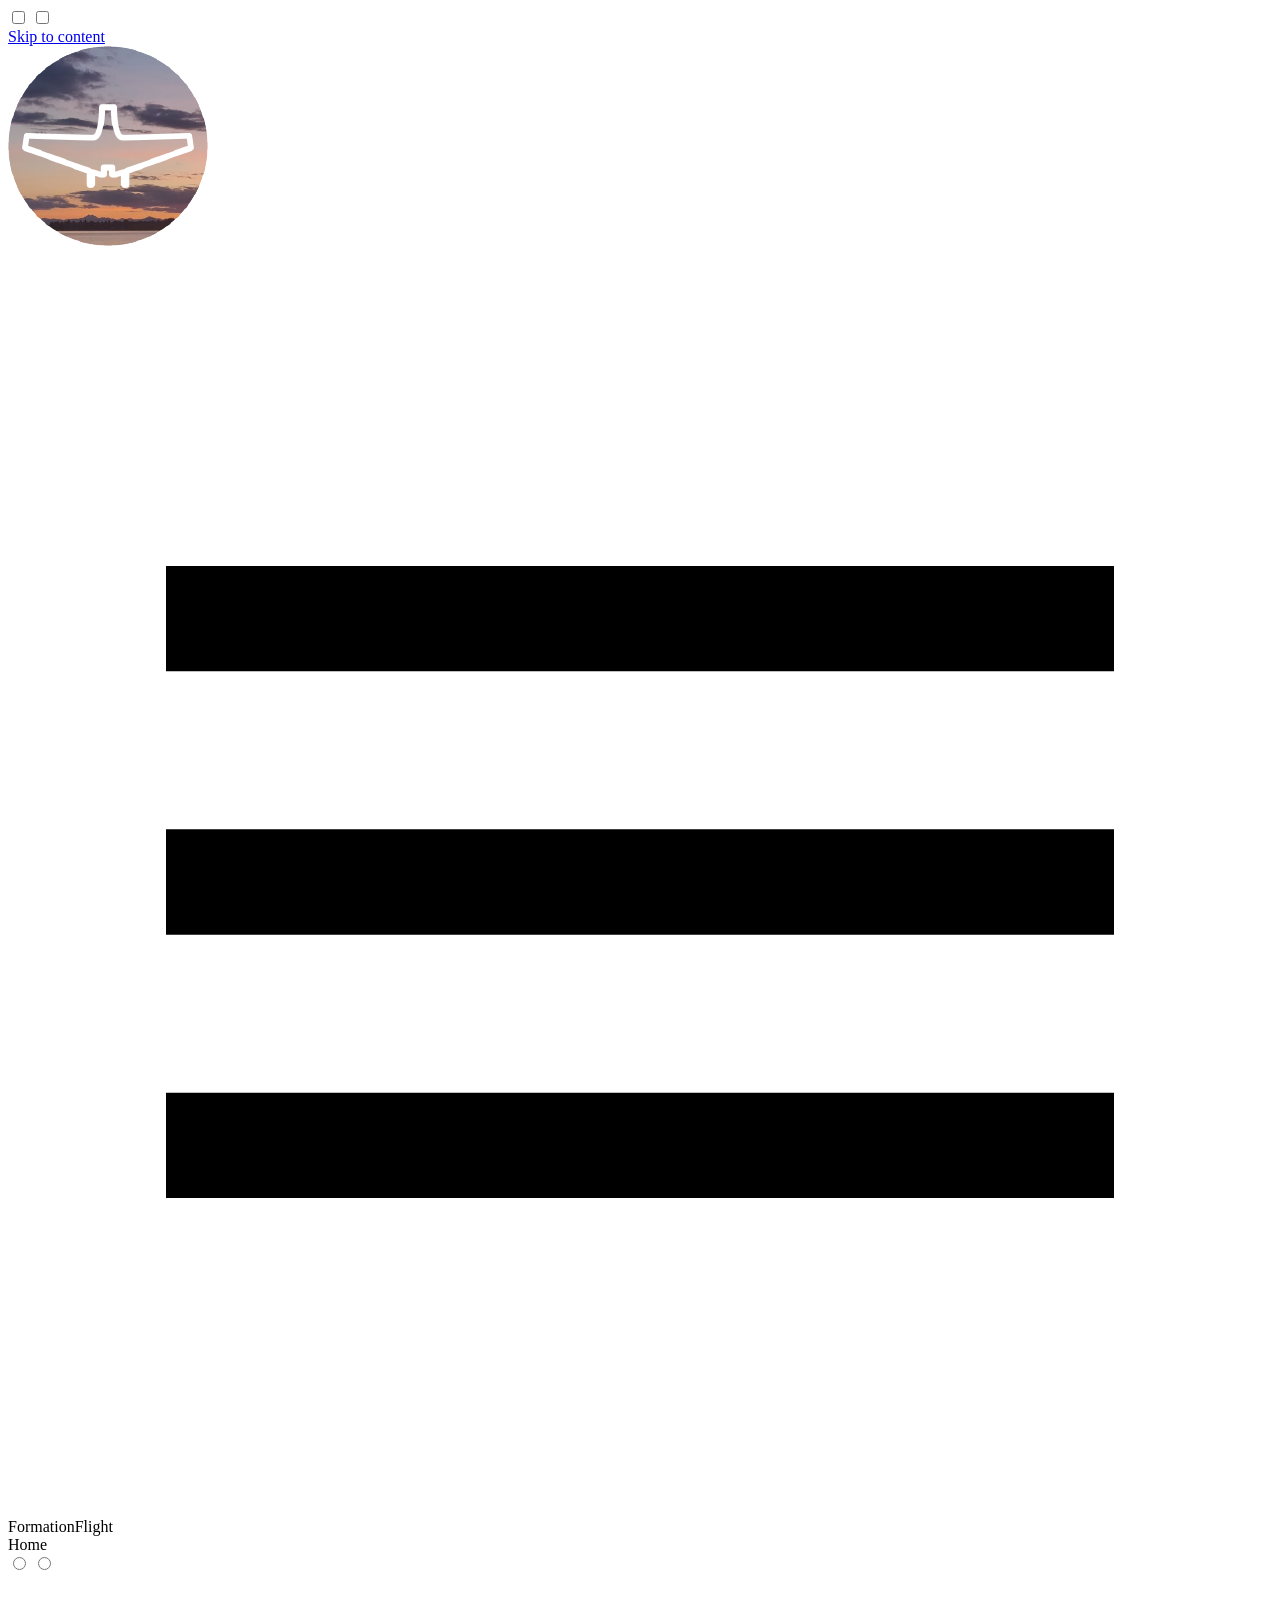
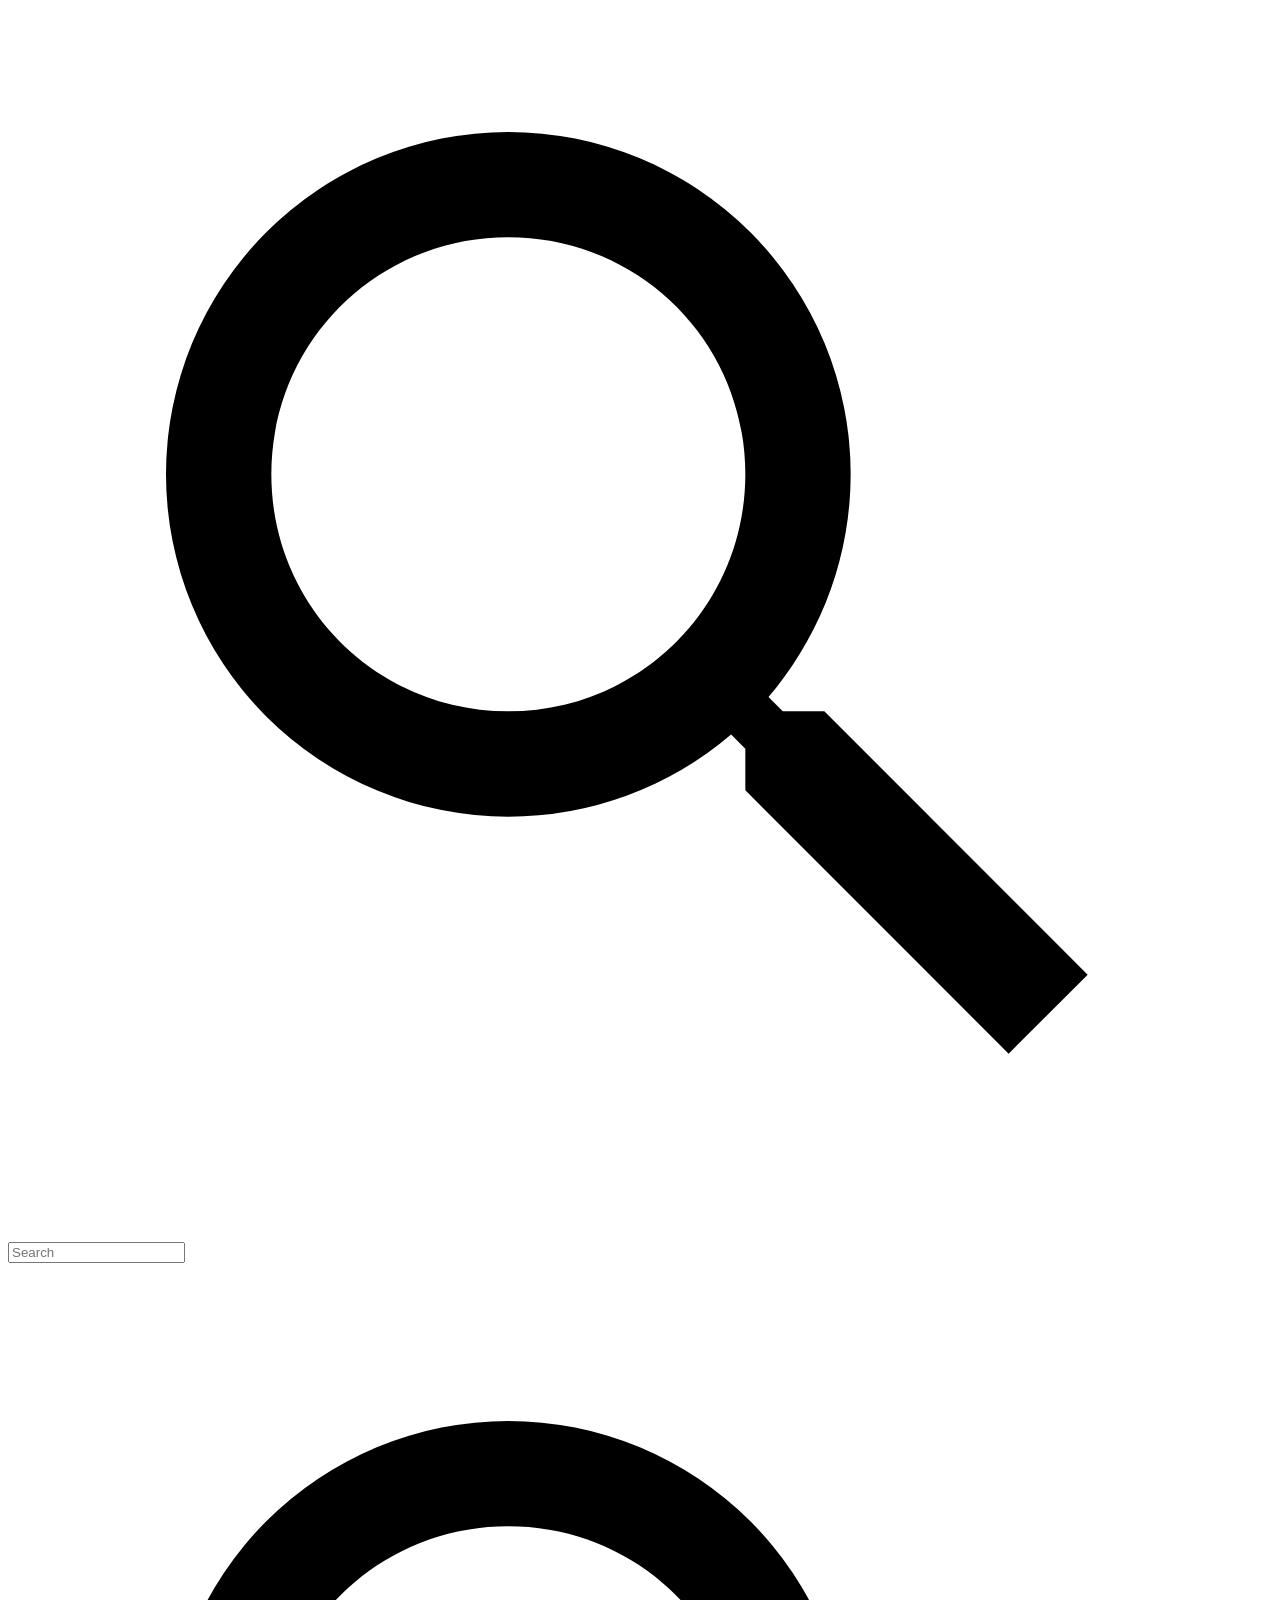
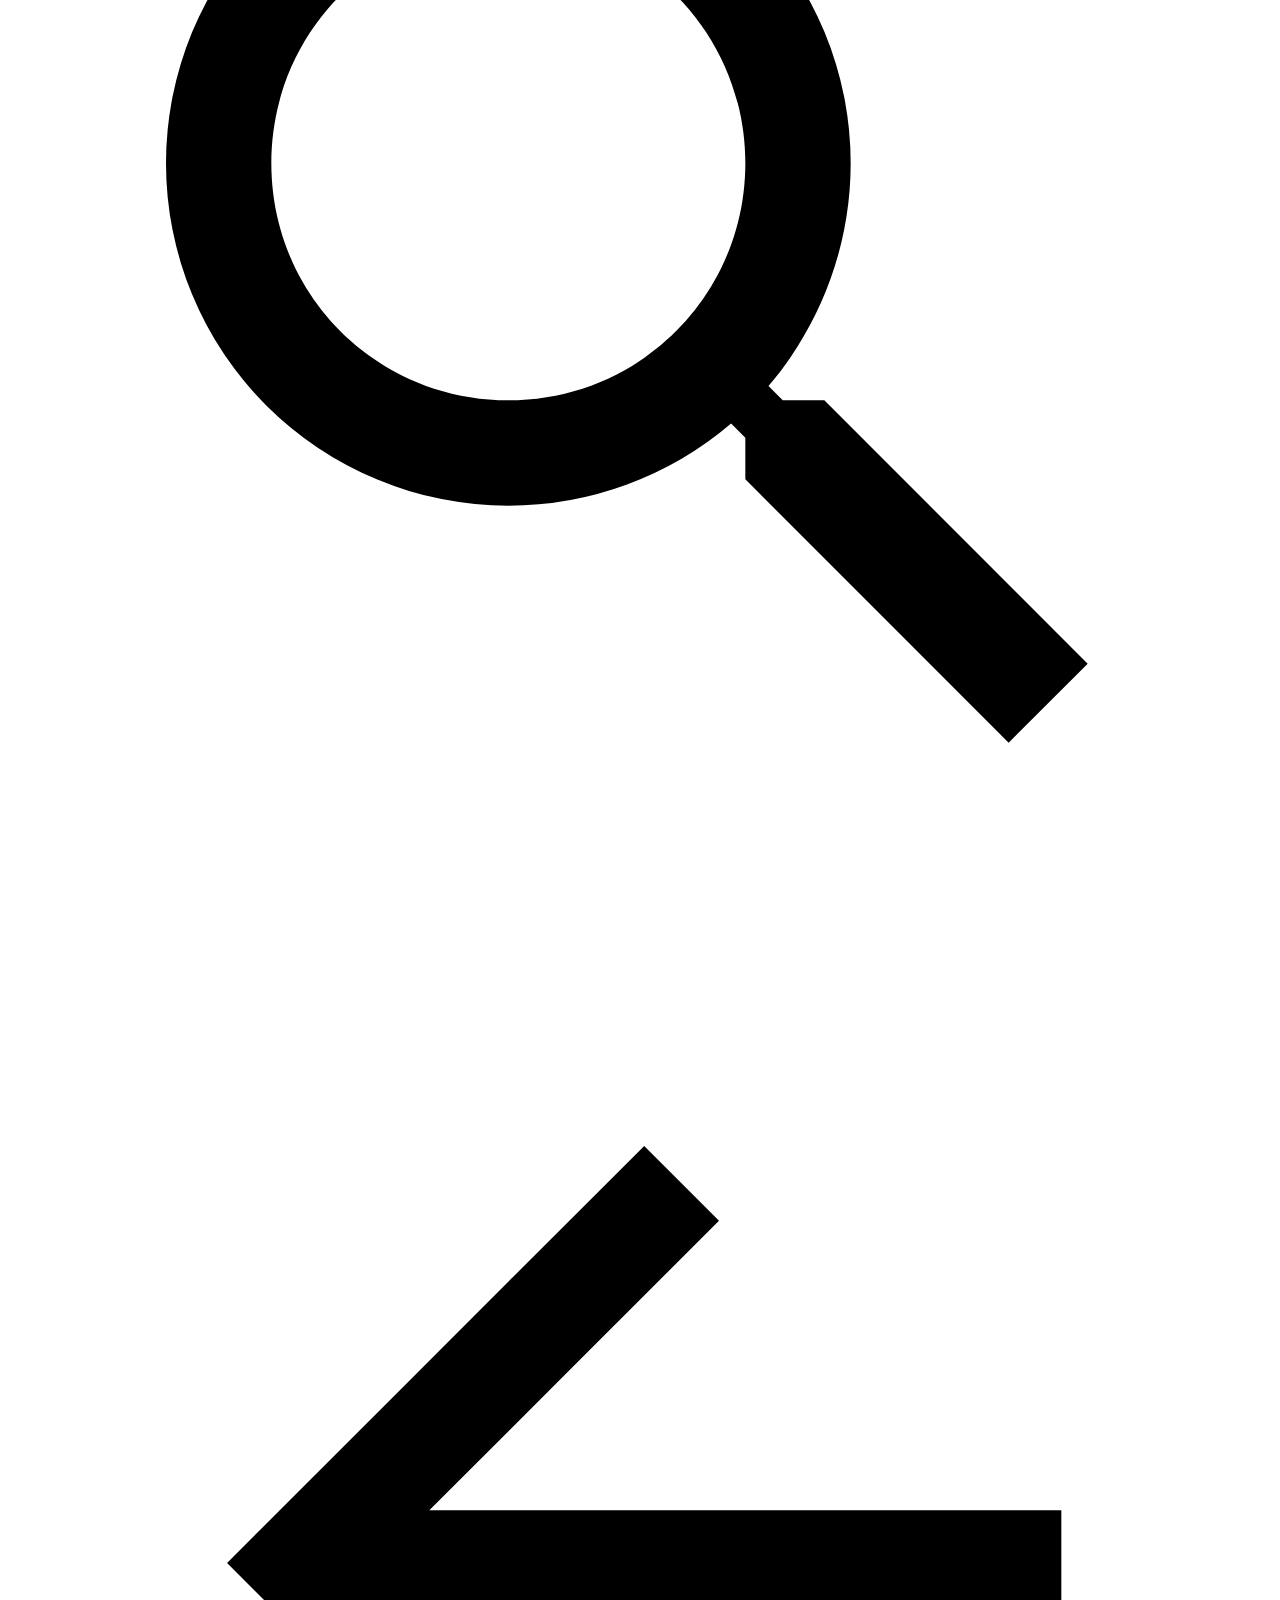
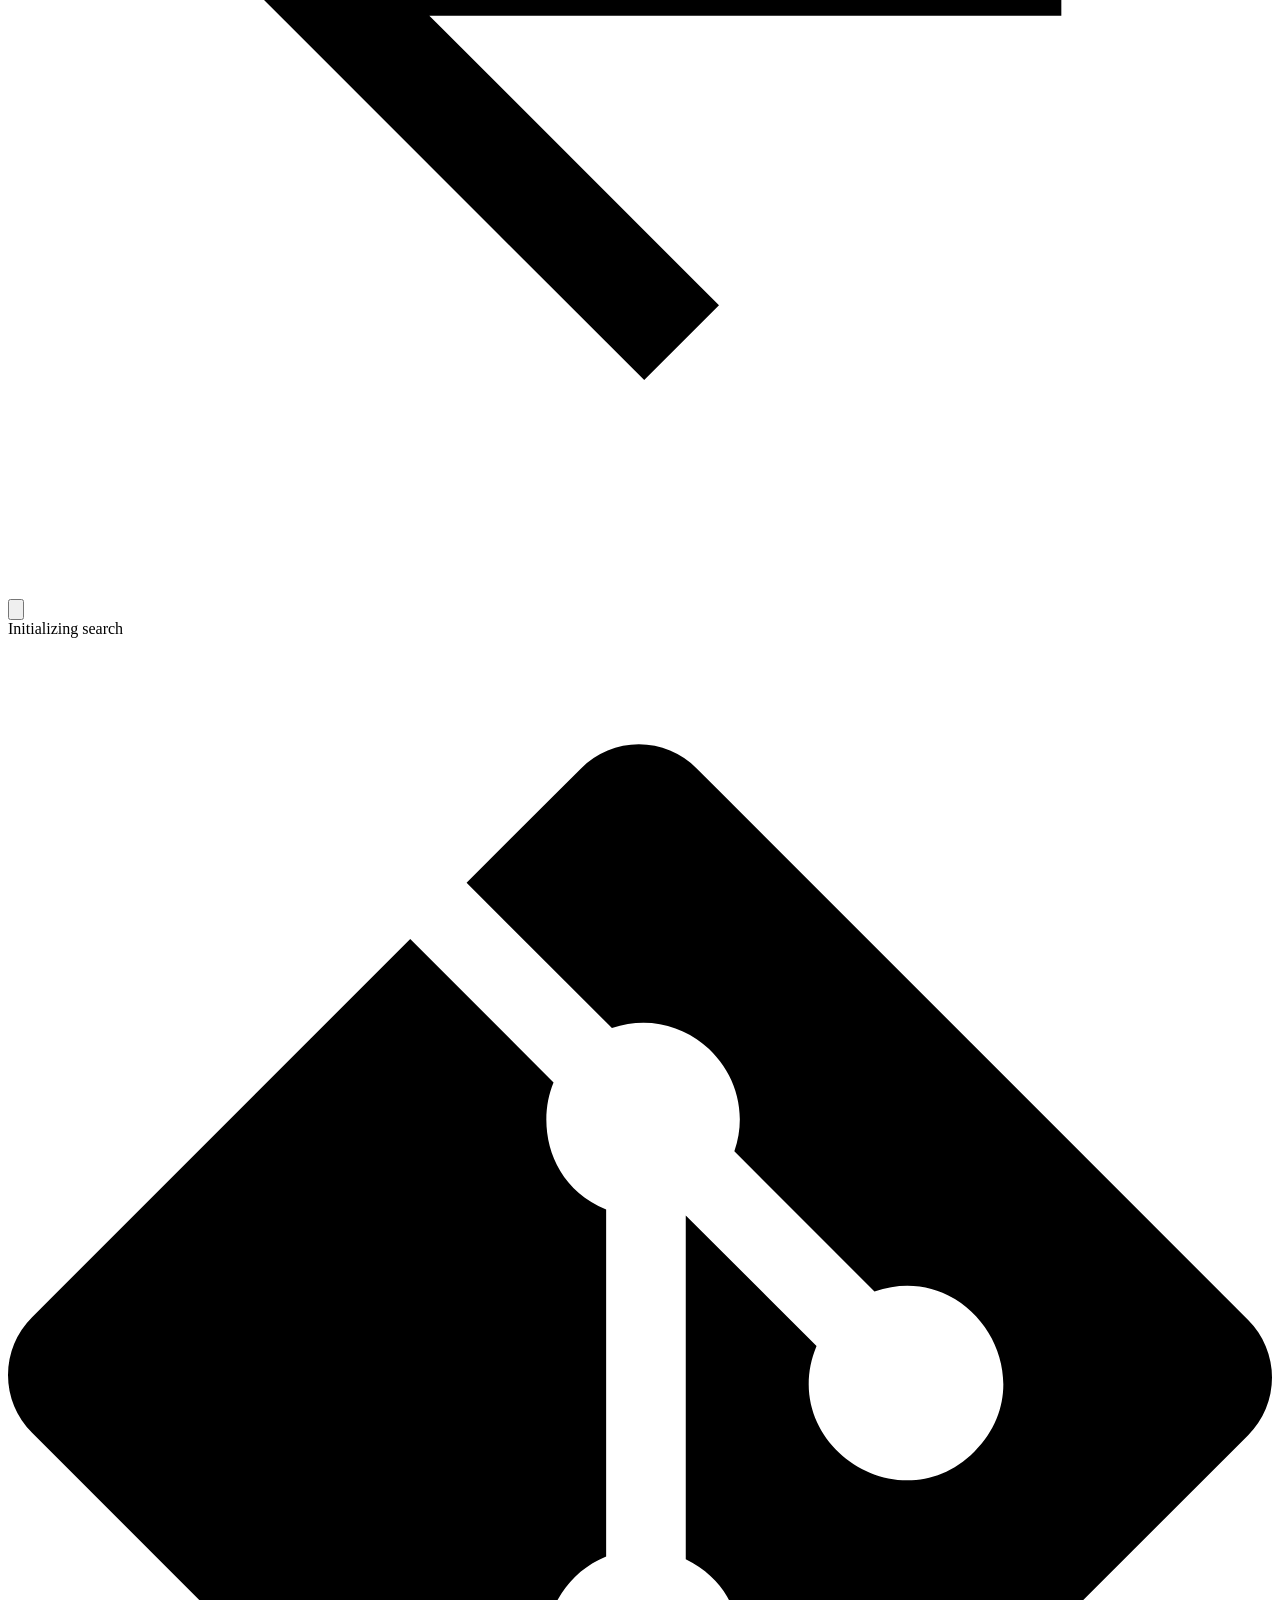
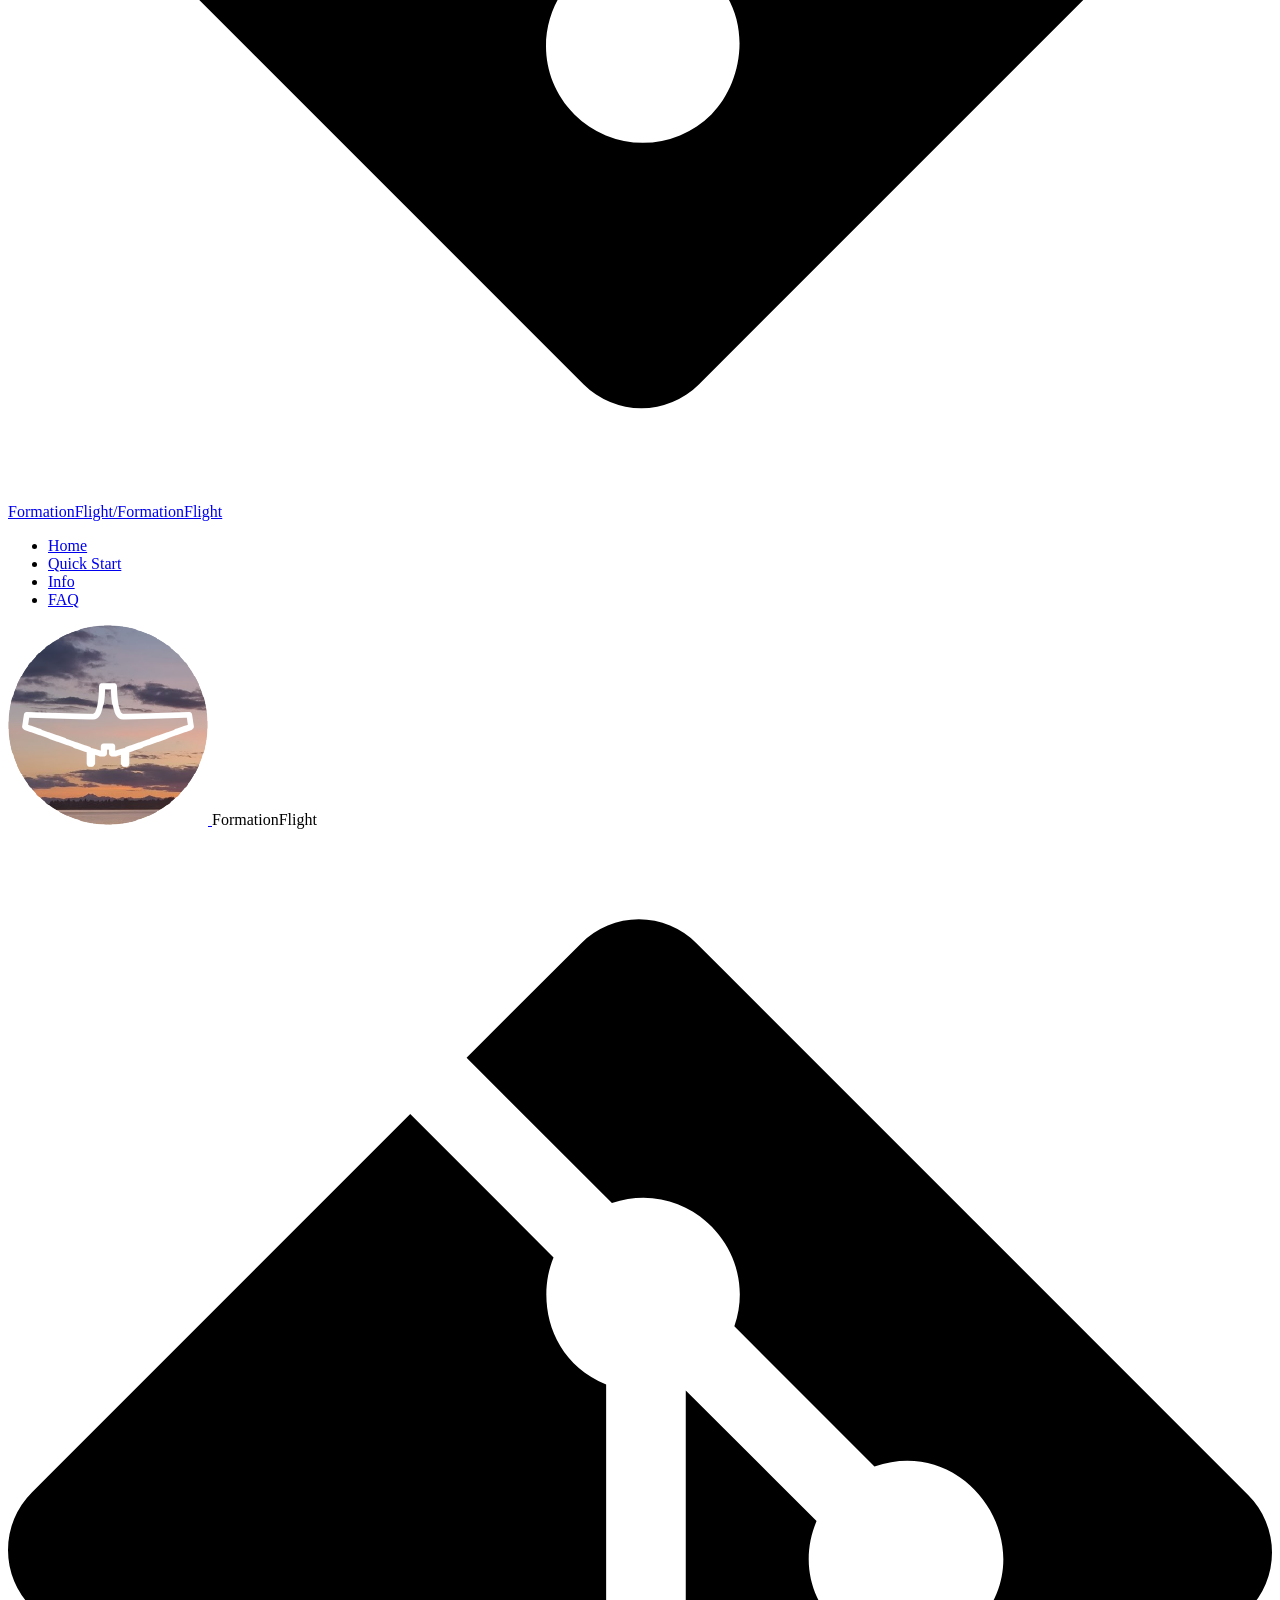
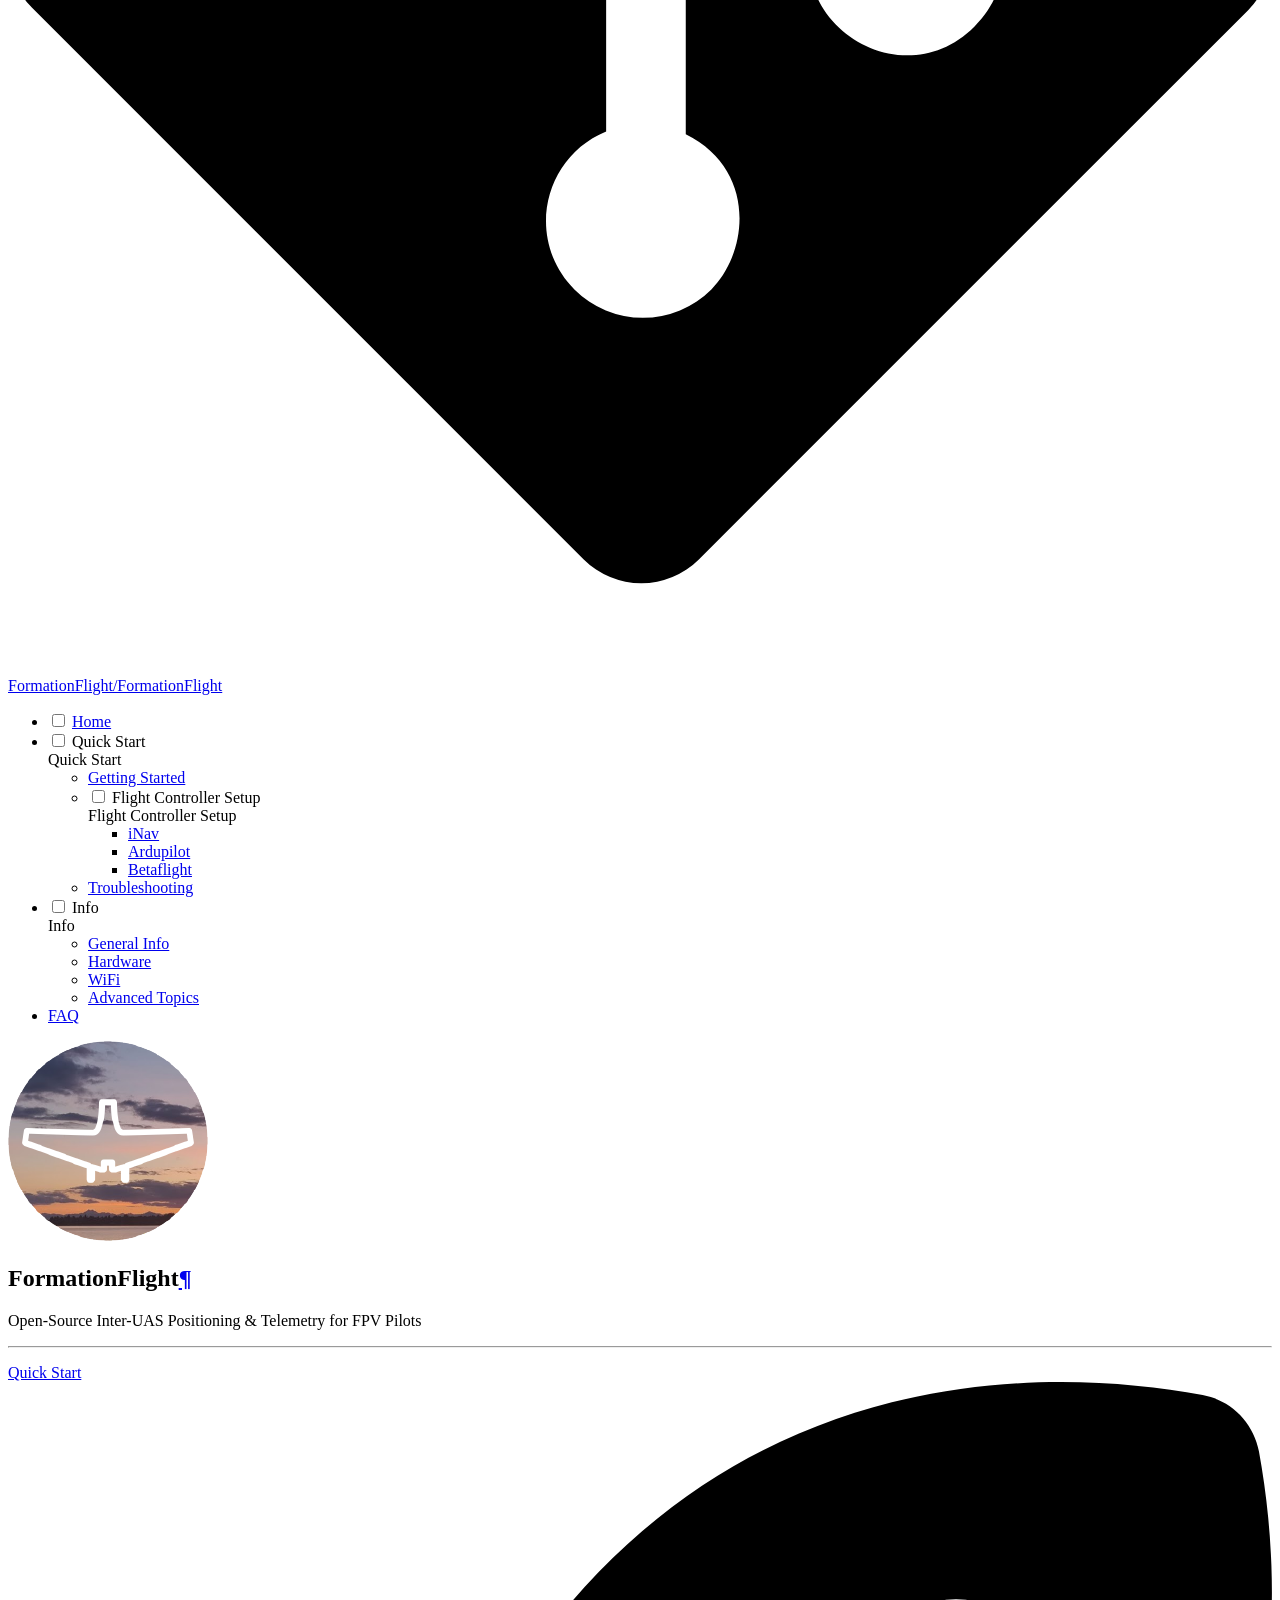
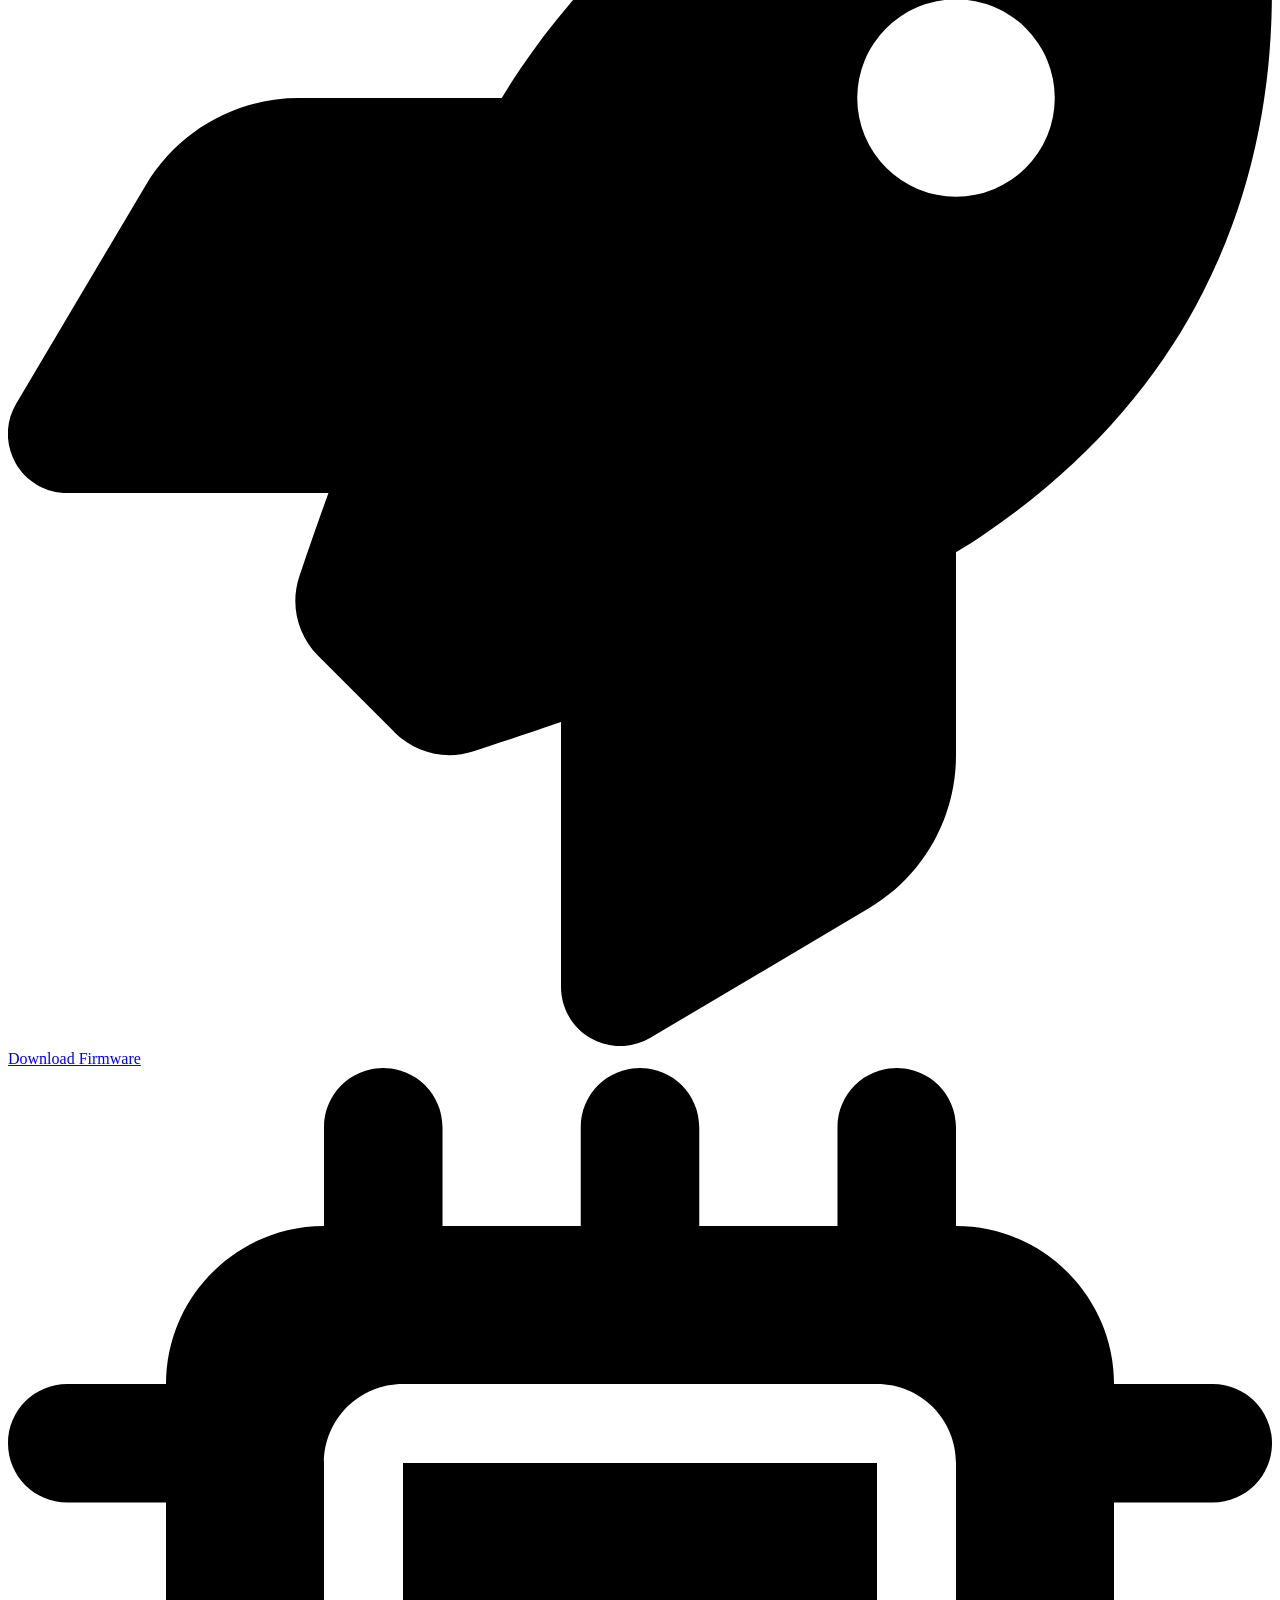
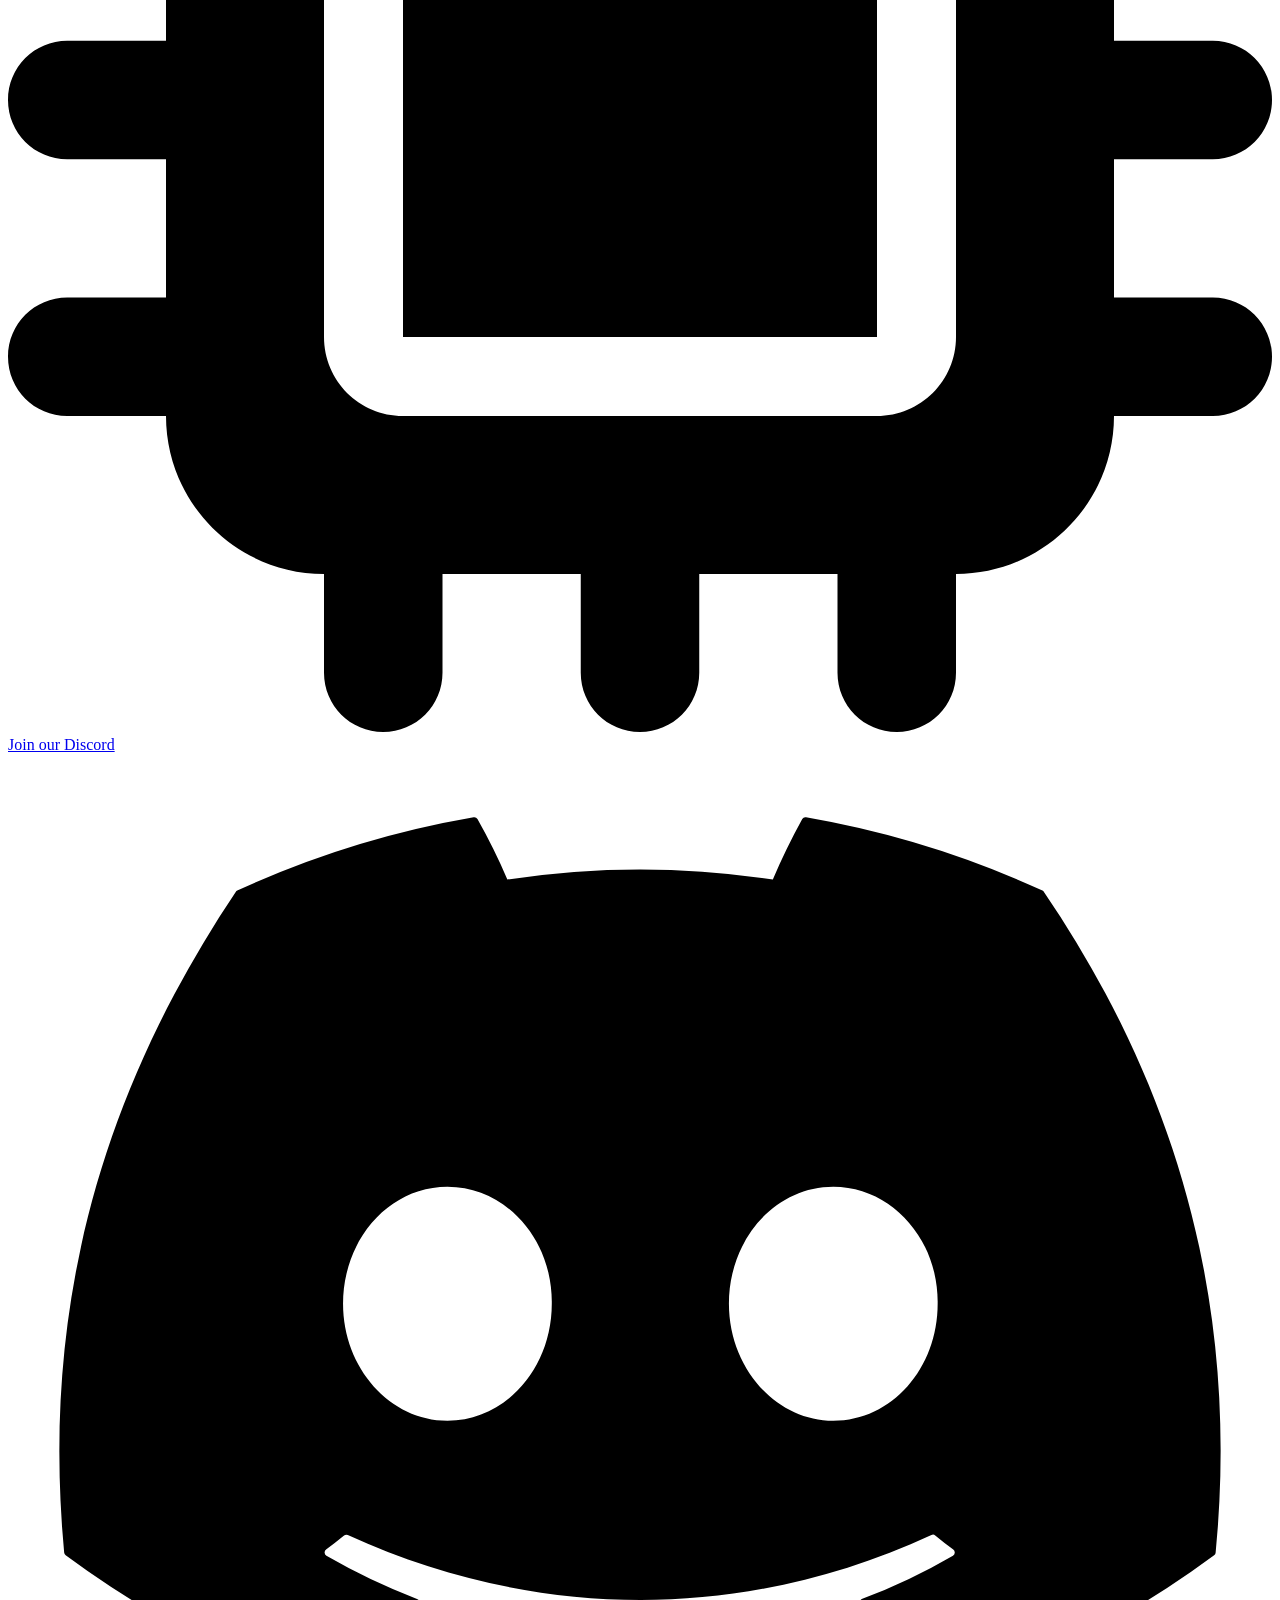
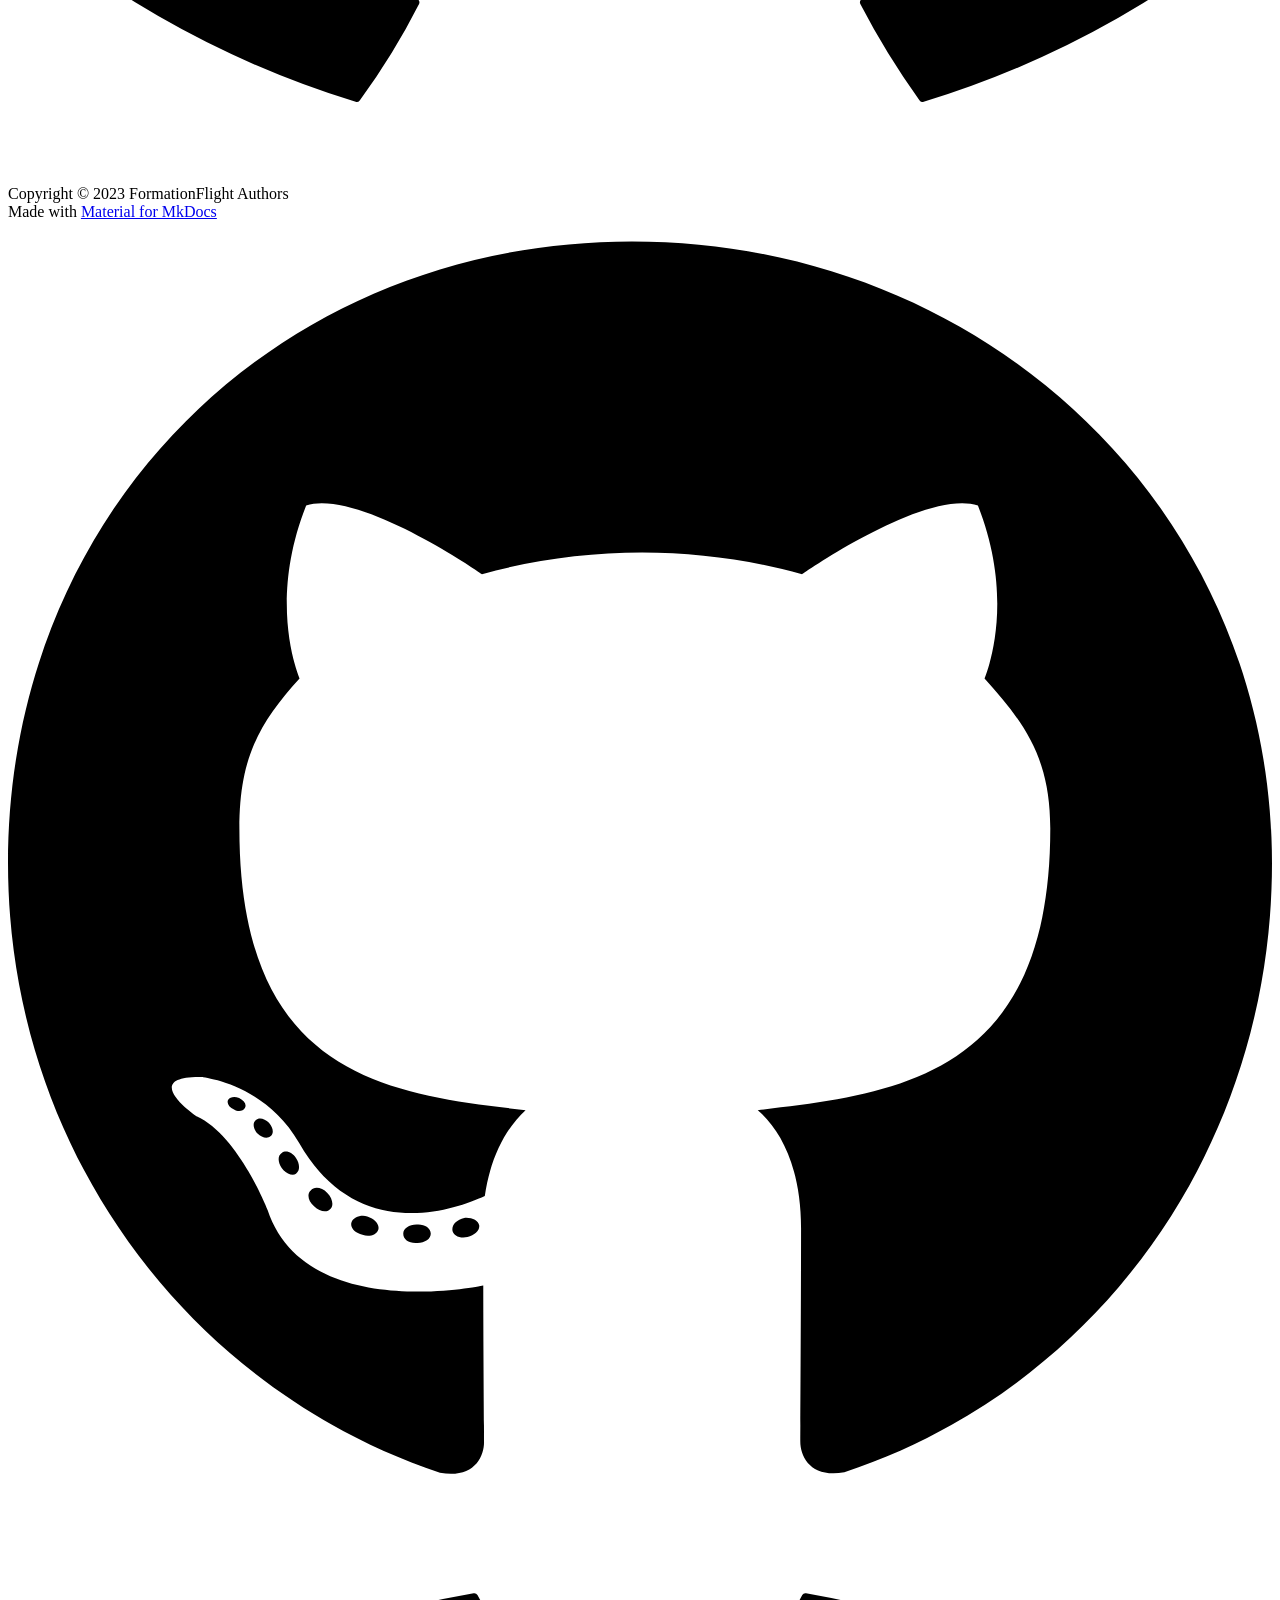
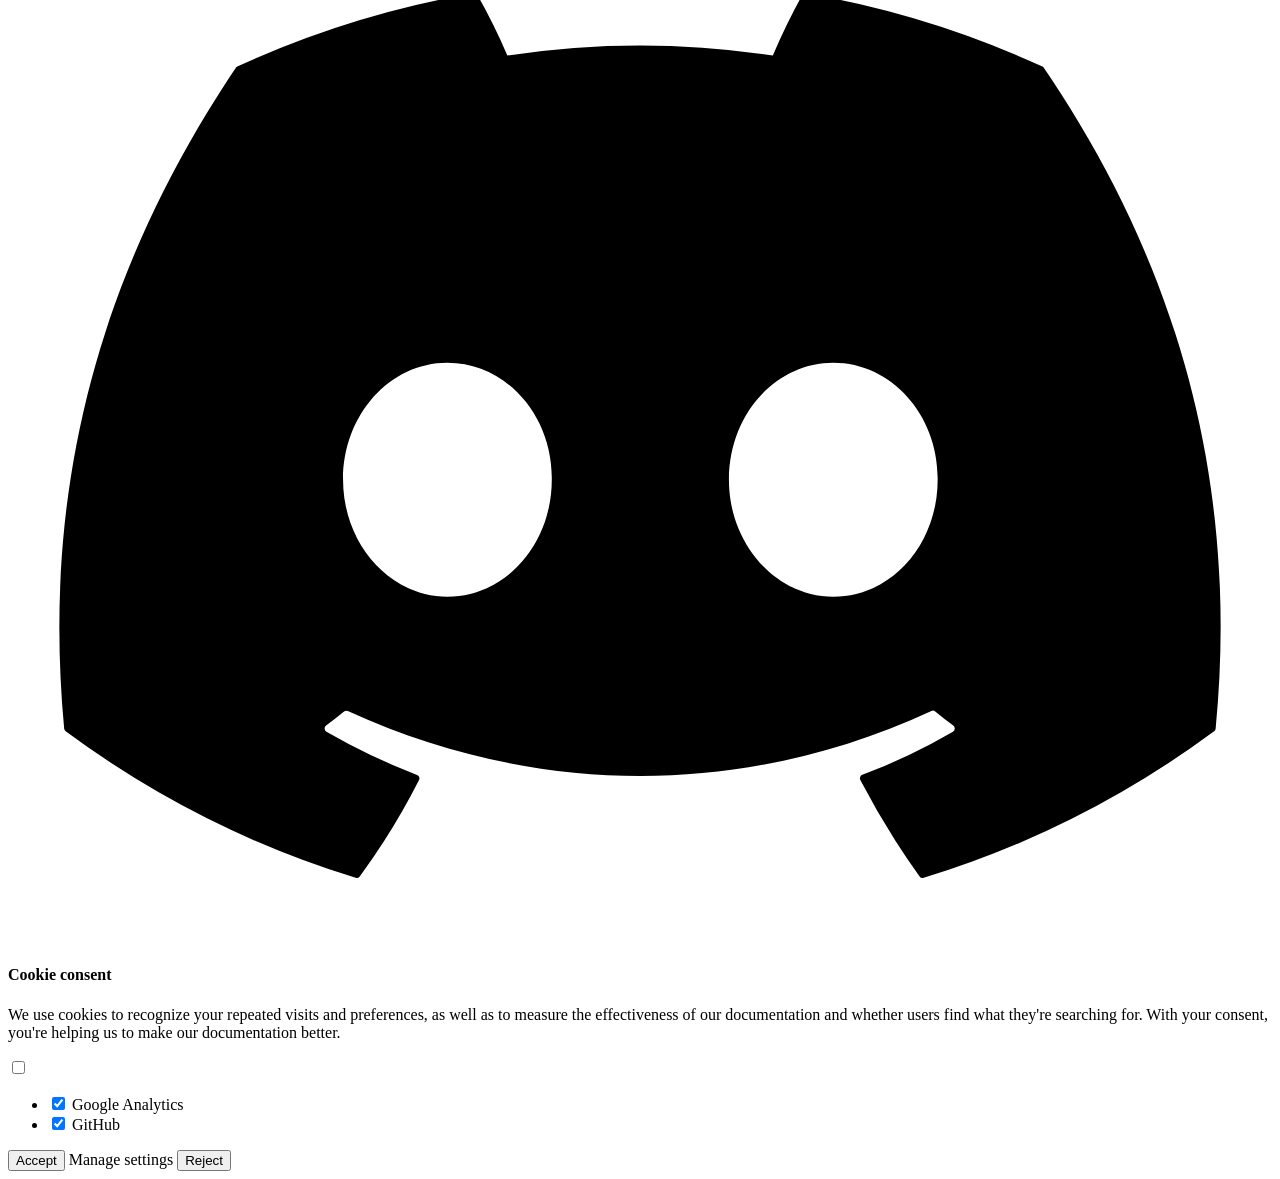
==== commit d8fdf59f: "Deployed 72b47fd with MkDocs version: 1.4.3" ====
--- a/index.html
+++ b/index.html
@@ -281,7 +281,7 @@
   
   
     <li class="md-tabs__item">
-      <a href="wifi/" class="md-tabs__link">
+      <a href="info/" class="md-tabs__link">
         Info
       </a>
     </li>
@@ -544,6 +544,34 @@
   
   
     <li class="md-nav__item">
+      <a href="info/" class="md-nav__link">
+        General Info
+      </a>
+    </li>
+  
+
+            
+          
+            
+              
+  
+  
+  
+    <li class="md-nav__item">
+      <a href="hardware/" class="md-nav__link">
+        Hardware
+      </a>
+    </li>
+  
+
+            
+          
+            
+              
+  
+  
+  
+    <li class="md-nav__item">
       <a href="wifi/" class="md-nav__link">
         WiFi
       </a>
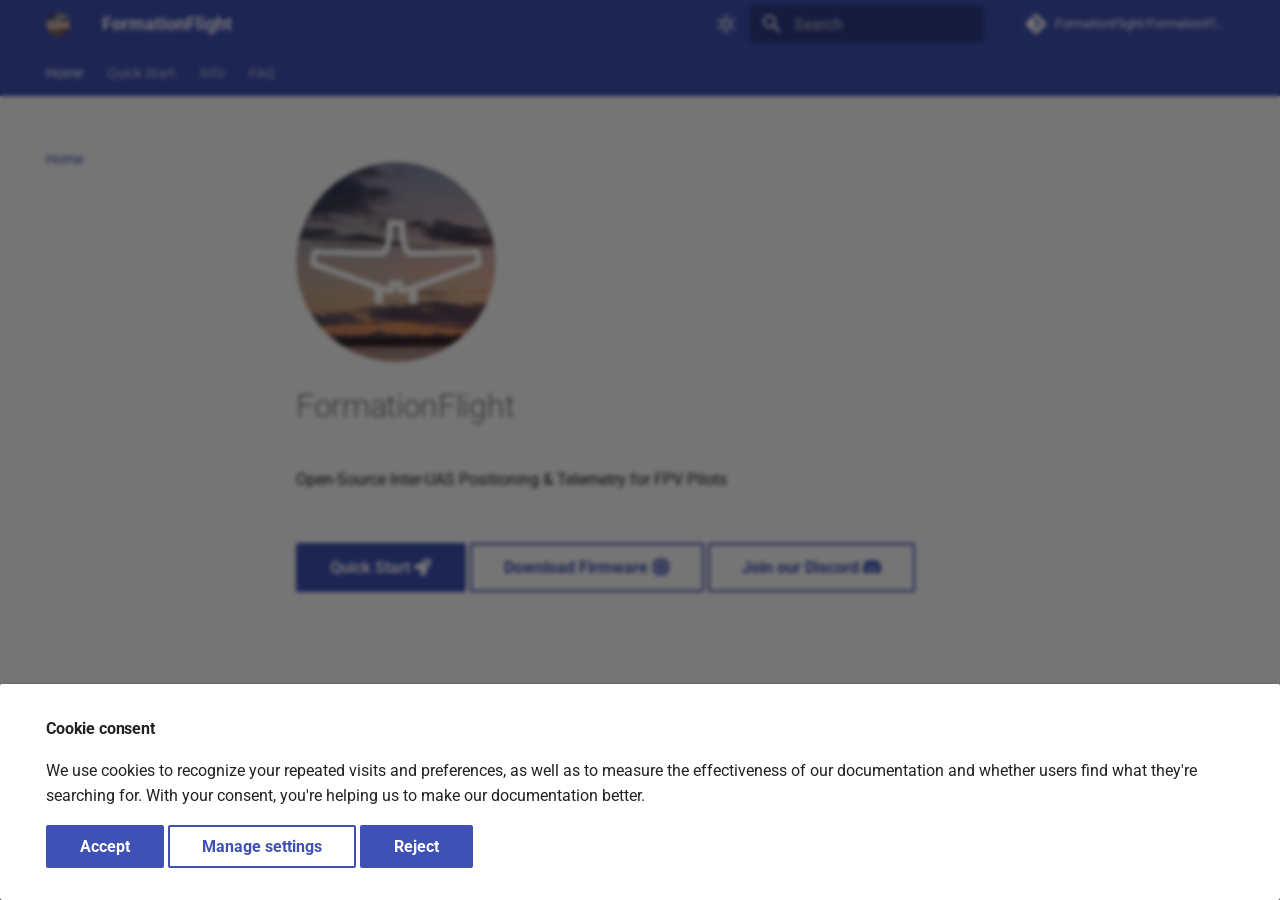
==== commit 11508c30: "Deployed b9682b9 with MkDocs version: 1.6.1" ====
--- a/index.html
+++ b/index.html
@@ -18,8 +18,12 @@
       
         <link rel="next" href="getting-started/">
       
+      
+        
+      
+      
       <link rel="icon" href="assets/images/favicon.png">
-      <meta name="generator" content="mkdocs-1.4.3, mkdocs-material-9.1.18">
+      <meta name="generator" content="mkdocs-1.6.1, mkdocs-material-9.7.3">
     
     
       
@@ -27,14 +31,17 @@
       
     
     
-      <link rel="stylesheet" href="assets/stylesheets/main.eebd395e.min.css">
-      
-        
-        <link rel="stylesheet" href="assets/stylesheets/palette.ecc896b0.min.css">
-      
-      
-
-    
+      <link rel="stylesheet" href="assets/stylesheets/main.484c7ddc.min.css">
+      
+        
+        <link rel="stylesheet" href="assets/stylesheets/palette.ab4e12ef.min.css">
+      
+      
+
+
+    
+    
+      
     
     
       
@@ -46,52 +53,36 @@
       
     
     
-    <script>__md_scope=new URL(".",location),__md_hash=e=>[...e].reduce((e,_)=>(e<<5)-e+_.charCodeAt(0),0),__md_get=(e,_=localStorage,t=__md_scope)=>JSON.parse(_.getItem(t.pathname+"."+e)),__md_set=(e,_,t=localStorage,a=__md_scope)=>{try{t.setItem(a.pathname+"."+e,JSON.stringify(_))}catch(e){}}</script>
-    
-      
-  
-
-
-  
-  
-
-
-  <script id="__analytics">function __md_analytics(){function n(){dataLayer.push(arguments)}window.dataLayer=window.dataLayer||[],n("js",new Date),n("config","G-03DXJLXJRL"),document.addEventListener("DOMContentLoaded",function(){document.forms.search&&document.forms.search.query.addEventListener("blur",function(){this.value&&n("event","search",{search_term:this.value})}),document$.subscribe(function(){var a=document.forms.feedback;if(void 0!==a)for(var e of a.querySelectorAll("[type=submit]"))e.addEventListener("click",function(e){e.preventDefault();var t=document.location.pathname,e=this.getAttribute("data-md-value");n("event","feedback",{page:t,data:e}),a.firstElementChild.disabled=!0;e=a.querySelector(".md-feedback__note [data-md-value='"+e+"']");e&&(e.hidden=!1)}),a.hidden=!1}),location$.subscribe(function(e){n("config","G-03DXJLXJRL",{page_path:e.pathname})})});var e=document.createElement("script");e.async=!0,e.src="https://www.googletagmanager.com/gtag/js?id=G-03DXJLXJRL",document.getElementById("__analytics").insertAdjacentElement("afterEnd",e)}</script>
-
-  
-    <script>var consent;"undefined"==typeof __md_analytics||(consent=__md_get("__consent"))&&consent.analytics&&__md_analytics()</script>
-  
-
-    
-    
-      
-        <meta  property="og:type"  content="website" >
-      
-        <meta  property="og:title"  content="Home" >
-      
-        <meta  property="og:description"  content="FormationFlight provides FPV pilots with inter-UAS positioning & telemetry enabling formation flights, chase footage, and ground station coordination with ease." >
-      
-        <meta  property="og:image"  content="https://www.formationflight.org/assets/images/social/index.png" >
-      
-        <meta  property="og:image:type"  content="image/png" >
-      
-        <meta  property="og:image:width"  content="1200" >
-      
-        <meta  property="og:image:height"  content="630" >
-      
-        <meta  property="og:url"  content="https://www.formationflight.org/" >
-      
-        <meta  name="twitter:card"  content="summary_large_image" >
-      
-        <meta  name="twitter:title"  content="Home" >
-      
-        <meta  name="twitter:description"  content="FormationFlight provides FPV pilots with inter-UAS positioning & telemetry enabling formation flights, chase footage, and ground station coordination with ease." >
-      
-        <meta  name="twitter:image"  content="https://www.formationflight.org/assets/images/social/index.png" >
-      
-    
-    
-  </head>
+    <script>__md_scope=new URL(".",location),__md_hash=e=>[...e].reduce(((e,_)=>(e<<5)-e+_.charCodeAt(0)),0),__md_get=(e,_=localStorage,t=__md_scope)=>JSON.parse(_.getItem(t.pathname+"."+e)),__md_set=(e,_,t=localStorage,a=__md_scope)=>{try{t.setItem(a.pathname+"."+e,JSON.stringify(_))}catch(e){}}</script>
+    
+      
+  
+
+
+  
+  
+
+<script id="__analytics">function __md_analytics(){function e(){dataLayer.push(arguments)}window.dataLayer=window.dataLayer||[],e("js",new Date),e("config","G-03DXJLXJRL"),document.addEventListener("DOMContentLoaded",(function(){document.forms.search&&document.forms.search.query.addEventListener("blur",(function(){this.value&&e("event","search",{search_term:this.value})}));document$.subscribe((function(){var t=document.forms.feedback;if(void 0!==t)for(var a of t.querySelectorAll("[type=submit]"))a.addEventListener("click",(function(a){a.preventDefault();var n=document.location.pathname,d=this.getAttribute("data-md-value");e("event","feedback",{page:n,data:d}),t.firstElementChild.disabled=!0;var r=t.querySelector(".md-feedback__note [data-md-value='"+d+"']");r&&(r.hidden=!1)})),t.hidden=!1})),location$.subscribe((function(t){e("config","G-03DXJLXJRL",{page_path:t.pathname})}))}));var t=document.createElement("script");t.async=!0,t.src="https://www.googletagmanager.com/gtag/js?id=G-03DXJLXJRL",document.getElementById("__analytics").insertAdjacentElement("afterEnd",t)}</script>
+  
+    <script>if("undefined"!=typeof __md_analytics){var consent=__md_get("__consent");consent&&consent.analytics&&__md_analytics()}</script>
+  
+
+    
+    
+  
+<meta property="og:type" content="website" />
+<meta property="og:title" content="FormationFlight" />
+<meta property="og:description" content="FormationFlight provides FPV pilots with inter-UAS positioning & telemetry enabling formation flights, chase footage, and ground station coordination with ease." />
+<meta property="og:image" content="https://www.formationflight.org/assets/images/social/index.png" />
+<meta property="og:image:type" content="image/png" />
+<meta property="og:image:width" content="1200" />
+<meta property="og:image:height" content="630" />
+<meta property="og:url" content="https://www.formationflight.org/" />
+<meta property="twitter:card" content="summary_large_image" />
+<meta property="twitter:title" content="FormationFlight" />
+<meta property="twitter:description" content="FormationFlight provides FPV pilots with inter-UAS positioning & telemetry enabling formation flights, chase footage, and ground station coordination with ease." />
+<meta property="twitter:image" content="https://www.formationflight.org/assets/images/social/index.png" />
+</head>
   
   
     
@@ -103,9 +94,6 @@
     
     <body dir="ltr" data-md-color-scheme="default" data-md-color-primary="formationflight" data-md-color-accent="formationflight">
   
-    
-    
-      <script>var palette=__md_get("__palette");if(palette&&"object"==typeof palette.color)for(var key of Object.keys(palette.color))document.body.setAttribute("data-md-color-"+key,palette.color[key])</script>
     
     <input class="md-toggle" data-md-toggle="drawer" type="checkbox" id="__drawer" autocomplete="off">
     <input class="md-toggle" data-md-toggle="search" type="checkbox" id="__search" autocomplete="off">
@@ -133,7 +121,8 @@
 
     </a>
     <label class="md-header__button md-icon" for="__drawer">
-      <svg xmlns="http://www.w3.org/2000/svg" viewBox="0 0 24 24"><path d="M3 6h18v2H3V6m0 5h18v2H3v-2m0 5h18v2H3v-2Z"/></svg>
+      
+      <svg xmlns="http://www.w3.org/2000/svg" viewBox="0 0 24 24"><path d="M3 6h18v2H3zm0 5h18v2H3zm0 5h18v2H3z"/></svg>
     </label>
     <div class="md-header__title" data-md-component="header-title">
       <div class="md-header__ellipsis">
@@ -154,48 +143,57 @@
     
       
         <form class="md-header__option" data-md-component="palette">
-          
-            
-            
-            
-            <input class="md-option" data-md-color-media="(prefers-color-scheme: light)" data-md-color-scheme="default" data-md-color-primary="formationflight" data-md-color-accent="formationflight"  aria-label="Switch to dark mode"  type="radio" name="__palette" id="__palette_1">
-            
-              <label class="md-header__button md-icon" title="Switch to dark mode" for="__palette_2" hidden>
-                <svg xmlns="http://www.w3.org/2000/svg" viewBox="0 0 24 24"><path d="M12 7a5 5 0 0 1 5 5 5 5 0 0 1-5 5 5 5 0 0 1-5-5 5 5 0 0 1 5-5m0 2a3 3 0 0 0-3 3 3 3 0 0 0 3 3 3 3 0 0 0 3-3 3 3 0 0 0-3-3m0-7 2.39 3.42C13.65 5.15 12.84 5 12 5c-.84 0-1.65.15-2.39.42L12 2M3.34 7l4.16-.35A7.2 7.2 0 0 0 5.94 8.5c-.44.74-.69 1.5-.83 2.29L3.34 7m.02 10 1.76-3.77a7.131 7.131 0 0 0 2.38 4.14L3.36 17M20.65 7l-1.77 3.79a7.023 7.023 0 0 0-2.38-4.15l4.15.36m-.01 10-4.14.36c.59-.51 1.12-1.14 1.54-1.86.42-.73.69-1.5.83-2.29L20.64 17M12 22l-2.41-3.44c.74.27 1.55.44 2.41.44.82 0 1.63-.17 2.37-.44L12 22Z"/></svg>
-              </label>
-            
-          
-            
-            
-            
-            <input class="md-option" data-md-color-media="(prefers-color-scheme: dark)" data-md-color-scheme="slate" data-md-color-primary="formationflight-dark" data-md-color-accent="formationflight-dark"  aria-label="Switch to light mode"  type="radio" name="__palette" id="__palette_2">
-            
-              <label class="md-header__button md-icon" title="Switch to light mode" for="__palette_1" hidden>
-                <svg xmlns="http://www.w3.org/2000/svg" viewBox="0 0 24 24"><path d="m17.75 4.09-2.53 1.94.91 3.06-2.63-1.81-2.63 1.81.91-3.06-2.53-1.94L12.44 4l1.06-3 1.06 3 3.19.09m3.5 6.91-1.64 1.25.59 1.98-1.7-1.17-1.7 1.17.59-1.98L15.75 11l2.06-.05L18.5 9l.69 1.95 2.06.05m-2.28 4.95c.83-.08 1.72 1.1 1.19 1.85-.32.45-.66.87-1.08 1.27C15.17 23 8.84 23 4.94 19.07c-3.91-3.9-3.91-10.24 0-14.14.4-.4.82-.76 1.27-1.08.75-.53 1.93.36 1.85 1.19-.27 2.86.69 5.83 2.89 8.02a9.96 9.96 0 0 0 8.02 2.89m-1.64 2.02a12.08 12.08 0 0 1-7.8-3.47c-2.17-2.19-3.33-5-3.49-7.82-2.81 3.14-2.7 7.96.31 10.98 3.02 3.01 7.84 3.12 10.98.31Z"/></svg>
-              </label>
-            
-          
-        </form>
-      
-    
-    
-    
-      <label class="md-header__button md-icon" for="__search">
-        <svg xmlns="http://www.w3.org/2000/svg" viewBox="0 0 24 24"><path d="M9.5 3A6.5 6.5 0 0 1 16 9.5c0 1.61-.59 3.09-1.56 4.23l.27.27h.79l5 5-1.5 1.5-5-5v-.79l-.27-.27A6.516 6.516 0 0 1 9.5 16 6.5 6.5 0 0 1 3 9.5 6.5 6.5 0 0 1 9.5 3m0 2C7 5 5 7 5 9.5S7 14 9.5 14 14 12 14 9.5 12 5 9.5 5Z"/></svg>
+  
+    
+    
+    
+    <input class="md-option" data-md-color-media="(prefers-color-scheme: light)" data-md-color-scheme="default" data-md-color-primary="formationflight" data-md-color-accent="formationflight"  aria-label="Switch to dark mode"  type="radio" name="__palette" id="__palette_0">
+    
+      <label class="md-header__button md-icon" title="Switch to dark mode" for="__palette_1" hidden>
+        <svg xmlns="http://www.w3.org/2000/svg" viewBox="0 0 24 24"><path d="M12 7a5 5 0 0 1 5 5 5 5 0 0 1-5 5 5 5 0 0 1-5-5 5 5 0 0 1 5-5m0 2a3 3 0 0 0-3 3 3 3 0 0 0 3 3 3 3 0 0 0 3-3 3 3 0 0 0-3-3m0-7 2.39 3.42C13.65 5.15 12.84 5 12 5s-1.65.15-2.39.42zM3.34 7l4.16-.35A7.2 7.2 0 0 0 5.94 8.5c-.44.74-.69 1.5-.83 2.29zm.02 10 1.76-3.77a7.131 7.131 0 0 0 2.38 4.14zM20.65 7l-1.77 3.79a7.02 7.02 0 0 0-2.38-4.15zm-.01 10-4.14.36c.59-.51 1.12-1.14 1.54-1.86.42-.73.69-1.5.83-2.29zM12 22l-2.41-3.44c.74.27 1.55.44 2.41.44.82 0 1.63-.17 2.37-.44z"/></svg>
       </label>
-      <div class="md-search" data-md-component="search" role="dialog">
+    
+  
+    
+    
+    
+    <input class="md-option" data-md-color-media="(prefers-color-scheme: dark)" data-md-color-scheme="slate" data-md-color-primary="formationflight-dark" data-md-color-accent="formationflight-dark"  aria-label="Switch to light mode"  type="radio" name="__palette" id="__palette_1">
+    
+      <label class="md-header__button md-icon" title="Switch to light mode" for="__palette_0" hidden>
+        <svg xmlns="http://www.w3.org/2000/svg" viewBox="0 0 24 24"><path d="m17.75 4.09-2.53 1.94.91 3.06-2.63-1.81-2.63 1.81.91-3.06-2.53-1.94L12.44 4l1.06-3 1.06 3zm3.5 6.91-1.64 1.25.59 1.98-1.7-1.17-1.7 1.17.59-1.98L15.75 11l2.06-.05L18.5 9l.69 1.95zm-2.28 4.95c.83-.08 1.72 1.1 1.19 1.85-.32.45-.66.87-1.08 1.27C15.17 23 8.84 23 4.94 19.07c-3.91-3.9-3.91-10.24 0-14.14.4-.4.82-.76 1.27-1.08.75-.53 1.93.36 1.85 1.19-.27 2.86.69 5.83 2.89 8.02a9.96 9.96 0 0 0 8.02 2.89m-1.64 2.02a12.08 12.08 0 0 1-7.8-3.47c-2.17-2.19-3.33-5-3.49-7.82-2.81 3.14-2.7 7.96.31 10.98 3.02 3.01 7.84 3.12 10.98.31"/></svg>
+      </label>
+    
+  
+</form>
+      
+    
+    
+      <script>var palette=__md_get("__palette");if(palette&&palette.color){if("(prefers-color-scheme)"===palette.color.media){var media=matchMedia("(prefers-color-scheme: light)"),input=document.querySelector(media.matches?"[data-md-color-media='(prefers-color-scheme: light)']":"[data-md-color-media='(prefers-color-scheme: dark)']");palette.color.media=input.getAttribute("data-md-color-media"),palette.color.scheme=input.getAttribute("data-md-color-scheme"),palette.color.primary=input.getAttribute("data-md-color-primary"),palette.color.accent=input.getAttribute("data-md-color-accent")}for(var[key,value]of Object.entries(palette.color))document.body.setAttribute("data-md-color-"+key,value)}</script>
+    
+    
+    
+      
+      
+        <label class="md-header__button md-icon" for="__search">
+          
+          <svg xmlns="http://www.w3.org/2000/svg" viewBox="0 0 24 24"><path d="M9.5 3A6.5 6.5 0 0 1 16 9.5c0 1.61-.59 3.09-1.56 4.23l.27.27h.79l5 5-1.5 1.5-5-5v-.79l-.27-.27A6.52 6.52 0 0 1 9.5 16 6.5 6.5 0 0 1 3 9.5 6.5 6.5 0 0 1 9.5 3m0 2C7 5 5 7 5 9.5S7 14 9.5 14 14 12 14 9.5 12 5 9.5 5"/></svg>
+        </label>
+        <div class="md-search" data-md-component="search" role="dialog">
   <label class="md-search__overlay" for="__search"></label>
   <div class="md-search__inner" role="search">
     <form class="md-search__form" name="search">
       <input type="text" class="md-search__input" name="query" aria-label="Search" placeholder="Search" autocapitalize="off" autocorrect="off" autocomplete="off" spellcheck="false" data-md-component="search-query" required>
       <label class="md-search__icon md-icon" for="__search">
-        <svg xmlns="http://www.w3.org/2000/svg" viewBox="0 0 24 24"><path d="M9.5 3A6.5 6.5 0 0 1 16 9.5c0 1.61-.59 3.09-1.56 4.23l.27.27h.79l5 5-1.5 1.5-5-5v-.79l-.27-.27A6.516 6.516 0 0 1 9.5 16 6.5 6.5 0 0 1 3 9.5 6.5 6.5 0 0 1 9.5 3m0 2C7 5 5 7 5 9.5S7 14 9.5 14 14 12 14 9.5 12 5 9.5 5Z"/></svg>
-        <svg xmlns="http://www.w3.org/2000/svg" viewBox="0 0 24 24"><path d="M20 11v2H8l5.5 5.5-1.42 1.42L4.16 12l7.92-7.92L13.5 5.5 8 11h12Z"/></svg>
+        
+        <svg xmlns="http://www.w3.org/2000/svg" viewBox="0 0 24 24"><path d="M9.5 3A6.5 6.5 0 0 1 16 9.5c0 1.61-.59 3.09-1.56 4.23l.27.27h.79l5 5-1.5 1.5-5-5v-.79l-.27-.27A6.52 6.52 0 0 1 9.5 16 6.5 6.5 0 0 1 3 9.5 6.5 6.5 0 0 1 9.5 3m0 2C7 5 5 7 5 9.5S7 14 9.5 14 14 12 14 9.5 12 5 9.5 5"/></svg>
+        
+        <svg xmlns="http://www.w3.org/2000/svg" viewBox="0 0 24 24"><path d="M20 11v2H8l5.5 5.5-1.42 1.42L4.16 12l7.92-7.92L13.5 5.5 8 11z"/></svg>
       </label>
       <nav class="md-search__options" aria-label="Search">
         
         <button type="reset" class="md-search__icon md-icon" title="Clear" aria-label="Clear" tabindex="-1">
-          <svg xmlns="http://www.w3.org/2000/svg" viewBox="0 0 24 24"><path d="M19 6.41 17.59 5 12 10.59 6.41 5 5 6.41 10.59 12 5 17.59 6.41 19 12 13.41 17.59 19 19 17.59 13.41 12 19 6.41Z"/></svg>
+          
+          <svg xmlns="http://www.w3.org/2000/svg" viewBox="0 0 24 24"><path d="M19 6.41 17.59 5 12 10.59 6.41 5 5 6.41 10.59 12 5 17.59 6.41 19 12 13.41 17.59 19 19 17.59 13.41 12z"/></svg>
         </button>
       </nav>
       
@@ -203,7 +201,7 @@
       
     </form>
     <div class="md-search__output">
-      <div class="md-search__scrollwrap" data-md-scrollfix>
+      <div class="md-search__scrollwrap" tabindex="0" data-md-scrollfix>
         <div class="md-search-result" data-md-component="search-result">
           <div class="md-search-result__meta">
             Initializing search
@@ -214,13 +212,14 @@
     </div>
   </div>
 </div>
+      
     
     
       <div class="md-header__source">
         <a href="https://github.com/FormationFlight/FormationFlight/releases/" title="Go to repository" class="md-source" data-md-component="source">
   <div class="md-source__icon md-icon">
     
-    <svg xmlns="http://www.w3.org/2000/svg" viewBox="0 0 448 512"><!--! Font Awesome Free 6.4.0 by @fontawesome - https://fontawesome.com License - https://fontawesome.com/license/free (Icons: CC BY 4.0, Fonts: SIL OFL 1.1, Code: MIT License) Copyright 2023 Fonticons, Inc.--><path d="M439.55 236.05 244 40.45a28.87 28.87 0 0 0-40.81 0l-40.66 40.63 51.52 51.52c27.06-9.14 52.68 16.77 43.39 43.68l49.66 49.66c34.23-11.8 61.18 31 35.47 56.69-26.49 26.49-70.21-2.87-56-37.34L240.22 199v121.85c25.3 12.54 22.26 41.85 9.08 55a34.34 34.34 0 0 1-48.55 0c-17.57-17.6-11.07-46.91 11.25-56v-123c-20.8-8.51-24.6-30.74-18.64-45L142.57 101 8.45 235.14a28.86 28.86 0 0 0 0 40.81l195.61 195.6a28.86 28.86 0 0 0 40.8 0l194.69-194.69a28.86 28.86 0 0 0 0-40.81z"/></svg>
+    <svg xmlns="http://www.w3.org/2000/svg" viewBox="0 0 448 512"><!--! Font Awesome Free 7.1.0 by @fontawesome - https://fontawesome.com License - https://fontawesome.com/license/free (Icons: CC BY 4.0, Fonts: SIL OFL 1.1, Code: MIT License) Copyright 2025 Fonticons, Inc.--><path d="M439.6 236.1 244 40.5c-5.4-5.5-12.8-8.5-20.4-8.5s-15 3-20.4 8.4L162.5 81l51.5 51.5c27.1-9.1 52.7 16.8 43.4 43.7l49.7 49.7c34.2-11.8 61.2 31 35.5 56.7-26.5 26.5-70.2-2.9-56-37.3L240.3 199v121.9c25.3 12.5 22.3 41.8 9.1 55-6.4 6.4-15.2 10.1-24.3 10.1s-17.8-3.6-24.3-10.1c-17.6-17.6-11.1-46.9 11.2-56v-123c-20.8-8.5-24.6-30.7-18.6-45L142.6 101 8.5 235.1C3 240.6 0 247.9 0 255.5s3 15 8.5 20.4l195.6 195.7c5.4 5.4 12.7 8.4 20.4 8.4s15-3 20.4-8.4l194.7-194.7c5.4-5.4 8.4-12.8 8.4-20.4s-3-15-8.4-20.4"/></svg>
   </div>
   <div class="md-source__repository">
     FormationFlight/FormationFlight
@@ -245,59 +244,81 @@
         
   
   
-    
-  
-
-
-  <li class="md-tabs__item">
-    <a href="." class="md-tabs__link md-tabs__link--active">
-      Home
-    </a>
-  </li>
-
-      
-        
-  
-  
-
-
+  
+    
+  
+  
+    <li class="md-tabs__item md-tabs__item--active">
+      <a href="." class="md-tabs__link">
+        
+  
+  
+    
+  
+  Home
+
+      </a>
+    </li>
+  
+
+      
+        
+  
+  
+  
+  
+    
+    
+      <li class="md-tabs__item">
+        <a href="getting-started/" class="md-tabs__link">
+          
+  
+  
+  Quick Start
+
+        </a>
+      </li>
+    
+  
+
+      
+        
+  
+  
+  
+  
+    
+    
+      <li class="md-tabs__item">
+        <a href="info/" class="md-tabs__link">
+          
+  
+  
+  Info
+
+        </a>
+      </li>
+    
+  
+
+      
+        
+  
   
   
   
     <li class="md-tabs__item">
-      <a href="getting-started/" class="md-tabs__link">
-        Quick Start
-      </a>
-    </li>
-  
-
-      
-        
-  
-  
-
-
-  
-  
-  
-    <li class="md-tabs__item">
-      <a href="info/" class="md-tabs__link">
-        Info
-      </a>
-    </li>
-  
-
-      
-        
-  
-  
-
-
-  <li class="md-tabs__item">
-    <a href="faq/" class="md-tabs__link">
-      FAQ
-    </a>
-  </li>
+      <a href="faq/" class="md-tabs__link">
+        
+  
+  
+    
+  
+  FAQ
+
+      </a>
+    </li>
+  
 
       
     </ul>
@@ -316,6 +337,7 @@
                   <div class="md-sidebar__inner">
                     
 
+
   
 
 
@@ -333,7 +355,7 @@
       <a href="https://github.com/FormationFlight/FormationFlight/releases/" title="Go to repository" class="md-source" data-md-component="source">
   <div class="md-source__icon md-icon">
     
-    <svg xmlns="http://www.w3.org/2000/svg" viewBox="0 0 448 512"><!--! Font Awesome Free 6.4.0 by @fontawesome - https://fontawesome.com License - https://fontawesome.com/license/free (Icons: CC BY 4.0, Fonts: SIL OFL 1.1, Code: MIT License) Copyright 2023 Fonticons, Inc.--><path d="M439.55 236.05 244 40.45a28.87 28.87 0 0 0-40.81 0l-40.66 40.63 51.52 51.52c27.06-9.14 52.68 16.77 43.39 43.68l49.66 49.66c34.23-11.8 61.18 31 35.47 56.69-26.49 26.49-70.21-2.87-56-37.34L240.22 199v121.85c25.3 12.54 22.26 41.85 9.08 55a34.34 34.34 0 0 1-48.55 0c-17.57-17.6-11.07-46.91 11.25-56v-123c-20.8-8.51-24.6-30.74-18.64-45L142.57 101 8.45 235.14a28.86 28.86 0 0 0 0 40.81l195.61 195.6a28.86 28.86 0 0 0 40.8 0l194.69-194.69a28.86 28.86 0 0 0 0-40.81z"/></svg>
+    <svg xmlns="http://www.w3.org/2000/svg" viewBox="0 0 448 512"><!--! Font Awesome Free 7.1.0 by @fontawesome - https://fontawesome.com License - https://fontawesome.com/license/free (Icons: CC BY 4.0, Fonts: SIL OFL 1.1, Code: MIT License) Copyright 2025 Fonticons, Inc.--><path d="M439.6 236.1 244 40.5c-5.4-5.5-12.8-8.5-20.4-8.5s-15 3-20.4 8.4L162.5 81l51.5 51.5c27.1-9.1 52.7 16.8 43.4 43.7l49.7 49.7c34.2-11.8 61.2 31 35.5 56.7-26.5 26.5-70.2-2.9-56-37.3L240.3 199v121.9c25.3 12.5 22.3 41.8 9.1 55-6.4 6.4-15.2 10.1-24.3 10.1s-17.8-3.6-24.3-10.1c-17.6-17.6-11.1-46.9 11.2-56v-123c-20.8-8.5-24.6-30.7-18.6-45L142.6 101 8.5 235.1C3 240.6 0 247.9 0 255.5s3 15 8.5 20.4l195.6 195.7c5.4 5.4 12.7 8.4 20.4 8.4s15-3 20.4-8.4l194.7-194.7c5.4-5.4 8.4-12.8 8.4-20.4s-3-15-8.4-20.4"/></svg>
   </div>
   <div class="md-source__repository">
     FormationFlight/FormationFlight
@@ -345,11 +367,10 @@
     
       
       
-      
-
-  
-  
-    
+  
+  
+    
+  
   
   
     <li class="md-nav__item md-nav__item--active">
@@ -361,255 +382,506 @@
       
       
       <a href="." class="md-nav__link md-nav__link--active">
-        Home
-      </a>
-      
-    </li>
-  
-
-    
-      
-      
-      
-
-  
-  
-  
+        
+  
+  
+  <span class="md-ellipsis">
+    
+  
+    Home
+  
+
+    
+  </span>
+  
+  
+
+      </a>
+      
+    </li>
+  
+
+    
+      
+      
+  
+  
+  
+  
+    
+    
+    
+    
+      
+      
+        
+      
+    
     
     <li class="md-nav__item md-nav__item--nested">
       
-      
-      
-      
-      <input class="md-nav__toggle md-toggle " type="checkbox" id="__nav_2" >
-      
-      
-      
-        <label class="md-nav__link" for="__nav_2" id="__nav_2_label" tabindex="0">
-          Quick Start
-          <span class="md-nav__icon md-icon"></span>
-        </label>
-      
-      <nav class="md-nav" data-md-level="1" aria-labelledby="__nav_2_label" aria-expanded="false">
-        <label class="md-nav__title" for="__nav_2">
-          <span class="md-nav__icon md-icon"></span>
-          Quick Start
-        </label>
-        <ul class="md-nav__list" data-md-scrollfix>
-          
-            
-              
+        
+        
+        <input class="md-nav__toggle md-toggle " type="checkbox" id="__nav_2" >
+        
+          
+          <label class="md-nav__link" for="__nav_2" id="__nav_2_label" tabindex="0">
+            
+  
+  
+  <span class="md-ellipsis">
+    
+  
+    Quick Start
+  
+
+    
+  </span>
+  
+  
+
+            <span class="md-nav__icon md-icon"></span>
+          </label>
+        
+        <nav class="md-nav" data-md-level="1" aria-labelledby="__nav_2_label" aria-expanded="false">
+          <label class="md-nav__title" for="__nav_2">
+            <span class="md-nav__icon md-icon"></span>
+            
+  
+    Quick Start
+  
+
+          </label>
+          <ul class="md-nav__list" data-md-scrollfix>
+            
+              
+                
+  
   
   
   
     <li class="md-nav__item">
       <a href="getting-started/" class="md-nav__link">
-        Getting Started
-      </a>
-    </li>
-  
-
-            
-          
-            
-              
-  
-  
-  
-    
-      
-    
-    <li class="md-nav__item md-nav__item--section md-nav__item--nested">
-      
-      
-      
-      
-      <input class="md-nav__toggle md-toggle " type="checkbox" id="__nav_2_2" >
-      
-      
-      
-        <label class="md-nav__link" for="__nav_2_2" id="__nav_2_2_label" tabindex="0">
-          Flight Controller Setup
-          <span class="md-nav__icon md-icon"></span>
-        </label>
-      
-      <nav class="md-nav" data-md-level="2" aria-labelledby="__nav_2_2_label" aria-expanded="false">
-        <label class="md-nav__title" for="__nav_2_2">
-          <span class="md-nav__icon md-icon"></span>
-          Flight Controller Setup
-        </label>
-        <ul class="md-nav__list" data-md-scrollfix>
-          
-            
-              
+        
+  
+  
+  <span class="md-ellipsis">
+    
+  
+    Getting Started
+  
+
+    
+  </span>
+  
+  
+
+      </a>
+    </li>
+  
+
+              
+            
+              
+                
+  
+  
+  
+  
+    <li class="md-nav__item">
+      <a href="installer/" class="md-nav__link">
+        
+  
+  
+  <span class="md-ellipsis">
+    
+  
+    Web Installer
+  
+
+    
+  </span>
+  
+  
+
+      </a>
+    </li>
+  
+
+              
+            
+              
+                
+  
+  
+  
+  
+    
+    
+    
+    
+      
+      
+        
+      
+    
+    
+    <li class="md-nav__item md-nav__item--nested">
+      
+        
+        
+        <input class="md-nav__toggle md-toggle " type="checkbox" id="__nav_2_3" >
+        
+          
+          <label class="md-nav__link" for="__nav_2_3" id="__nav_2_3_label" tabindex="0">
+            
+  
+  
+  <span class="md-ellipsis">
+    
+  
+    Flight Controller Setup
+  
+
+    
+  </span>
+  
+  
+
+            <span class="md-nav__icon md-icon"></span>
+          </label>
+        
+        <nav class="md-nav" data-md-level="2" aria-labelledby="__nav_2_3_label" aria-expanded="false">
+          <label class="md-nav__title" for="__nav_2_3">
+            <span class="md-nav__icon md-icon"></span>
+            
+  
+    Flight Controller Setup
+  
+
+          </label>
+          <ul class="md-nav__list" data-md-scrollfix>
+            
+              
+                
+  
   
   
   
     <li class="md-nav__item">
       <a href="flight-controller/inav/" class="md-nav__link">
-        iNav
-      </a>
-    </li>
-  
-
-            
-          
-            
-              
+        
+  
+  
+  <span class="md-ellipsis">
+    
+  
+    iNav
+  
+
+    
+  </span>
+  
+  
+
+      </a>
+    </li>
+  
+
+              
+            
+              
+                
+  
   
   
   
     <li class="md-nav__item">
       <a href="flight-controller/ardupilot/" class="md-nav__link">
-        Ardupilot
-      </a>
-    </li>
-  
-
-            
-          
-            
-              
+        
+  
+  
+  <span class="md-ellipsis">
+    
+  
+    Ardupilot
+  
+
+    
+  </span>
+  
+  
+
+      </a>
+    </li>
+  
+
+              
+            
+              
+                
+  
   
   
   
     <li class="md-nav__item">
       <a href="/getting-started/#betaflight" class="md-nav__link">
-        Betaflight
-      </a>
-    </li>
-  
-
-            
-          
-        </ul>
-      </nav>
-    </li>
-  
-
-            
-          
-            
-              
+        
+  
+  
+  <span class="md-ellipsis">
+    
+  
+    Betaflight
+  
+
+    
+  </span>
+  
+  
+
+      </a>
+    </li>
+  
+
+              
+            
+          </ul>
+        </nav>
+      
+    </li>
+  
+
+              
+            
+              
+                
+  
   
   
   
     <li class="md-nav__item">
       <a href="troubleshooting/" class="md-nav__link">
-        Troubleshooting
-      </a>
-    </li>
-  
-
-            
-          
-        </ul>
-      </nav>
-    </li>
-  
-
-    
-      
-      
-      
-
-  
-  
-  
+        
+  
+  
+  <span class="md-ellipsis">
+    
+  
+    Troubleshooting
+  
+
+    
+  </span>
+  
+  
+
+      </a>
+    </li>
+  
+
+              
+            
+          </ul>
+        </nav>
+      
+    </li>
+  
+
+    
+      
+      
+  
+  
+  
+  
+    
+    
+    
+    
+      
+      
+        
+      
+    
     
     <li class="md-nav__item md-nav__item--nested">
       
-      
-      
-      
-      <input class="md-nav__toggle md-toggle " type="checkbox" id="__nav_3" >
-      
-      
-      
-        <label class="md-nav__link" for="__nav_3" id="__nav_3_label" tabindex="0">
-          Info
-          <span class="md-nav__icon md-icon"></span>
-        </label>
-      
-      <nav class="md-nav" data-md-level="1" aria-labelledby="__nav_3_label" aria-expanded="false">
-        <label class="md-nav__title" for="__nav_3">
-          <span class="md-nav__icon md-icon"></span>
-          Info
-        </label>
-        <ul class="md-nav__list" data-md-scrollfix>
-          
-            
-              
+        
+        
+        <input class="md-nav__toggle md-toggle " type="checkbox" id="__nav_3" >
+        
+          
+          <label class="md-nav__link" for="__nav_3" id="__nav_3_label" tabindex="0">
+            
+  
+  
+  <span class="md-ellipsis">
+    
+  
+    Info
+  
+
+    
+  </span>
+  
+  
+
+            <span class="md-nav__icon md-icon"></span>
+          </label>
+        
+        <nav class="md-nav" data-md-level="1" aria-labelledby="__nav_3_label" aria-expanded="false">
+          <label class="md-nav__title" for="__nav_3">
+            <span class="md-nav__icon md-icon"></span>
+            
+  
+    Info
+  
+
+          </label>
+          <ul class="md-nav__list" data-md-scrollfix>
+            
+              
+                
+  
   
   
   
     <li class="md-nav__item">
       <a href="info/" class="md-nav__link">
-        General Info
-      </a>
-    </li>
-  
-
-            
-          
-            
-              
+        
+  
+  
+  <span class="md-ellipsis">
+    
+  
+    General Info
+  
+
+    
+  </span>
+  
+  
+
+      </a>
+    </li>
+  
+
+              
+            
+              
+                
+  
   
   
   
     <li class="md-nav__item">
       <a href="hardware/" class="md-nav__link">
-        Hardware
-      </a>
-    </li>
-  
-
-            
-          
-            
-              
+        
+  
+  
+  <span class="md-ellipsis">
+    
+  
+    Hardware
+  
+
+    
+  </span>
+  
+  
+
+      </a>
+    </li>
+  
+
+              
+            
+              
+                
+  
   
   
   
     <li class="md-nav__item">
       <a href="wifi/" class="md-nav__link">
-        WiFi
-      </a>
-    </li>
-  
-
-            
-          
-            
-              
+        
+  
+  
+  <span class="md-ellipsis">
+    
+  
+    WiFi
+  
+
+    
+  </span>
+  
+  
+
+      </a>
+    </li>
+  
+
+              
+            
+              
+                
+  
   
   
   
     <li class="md-nav__item">
       <a href="advanced/" class="md-nav__link">
-        Advanced Topics
-      </a>
-    </li>
-  
-
-            
-          
-        </ul>
-      </nav>
-    </li>
-  
-
-    
-      
-      
-      
-
+        
+  
+  
+  <span class="md-ellipsis">
+    
+  
+    Advanced Topics
+  
+
+    
+  </span>
+  
+  
+
+      </a>
+    </li>
+  
+
+              
+            
+          </ul>
+        </nav>
+      
+    </li>
+  
+
+    
+      
+      
+  
   
   
   
     <li class="md-nav__item">
       <a href="faq/" class="md-nav__link">
-        FAQ
+        
+  
+  
+  <span class="md-ellipsis">
+    
+  
+    FAQ
+  
+
+    
+  </span>
+  
+  
+
       </a>
     </li>
   
@@ -643,11 +915,10 @@
           
           
             <div class="md-content" data-md-component="content">
+              
               <article class="md-content__inner md-typeset">
                 
                   
-  
-
 
 
   
@@ -658,9 +929,16 @@
 <h1 id="formationflight">FormationFlight<a class="headerlink" href="#formationflight" title="Permanent link">&para;</a></h1>
 <p>Open-Source Inter-UAS Positioning &amp; Telemetry for FPV Pilots</p>
 <hr />
-<p><a class="md-button md-button--primary" href="/getting-started">Quick Start <span class="twemoji"><svg xmlns="http://www.w3.org/2000/svg" viewBox="0 0 512 512"><!--! Font Awesome Free 6.4.0 by @fontawesome - https://fontawesome.com License - https://fontawesome.com/license/free (Icons: CC BY 4.0, Fonts: SIL OFL 1.1, Code: MIT License) Copyright 2023 Fonticons, Inc.--><path d="M156.6 384.9 125.7 354c-8.5-8.5-11.5-20.8-7.7-32.2 3-8.9 7-20.5 11.8-33.8H24c-8.6 0-16.6-4.6-20.9-12.1s-4.2-16.7.2-24.1l52.5-88.5c13-21.9 36.5-35.3 61.9-35.3H200c2.4-4 4.8-7.7 7.2-11.3C289.1-4.1 411.1-8.1 483.9 5.3c11.6 2.1 20.6 11.2 22.8 22.8 13.4 72.9 9.3 194.8-111.4 276.7-3.5 2.4-7.3 4.8-11.3 7.2v82.3c0 25.4-13.4 49-35.3 61.9l-88.5 52.5c-7.4 4.4-16.6 4.5-24.1.2S224 496.7 224 488V380.8c-14.1 4.9-26.4 8.9-35.7 11.9-11.2 3.6-23.4.5-31.8-7.8zM384 168a40 40 0 1 0 0-80 40 40 0 1 0 0 80z"/></svg></span></a>
-<a class="md-button" href="https://github.com/FormationFlight/FormationFlight/releases/latest">Download Firmware <span class="twemoji"><svg xmlns="http://www.w3.org/2000/svg" viewBox="0 0 512 512"><!--! Font Awesome Free 6.4.0 by @fontawesome - https://fontawesome.com License - https://fontawesome.com/license/free (Icons: CC BY 4.0, Fonts: SIL OFL 1.1, Code: MIT License) Copyright 2023 Fonticons, Inc.--><path d="M176 24c0-13.3-10.7-24-24-24s-24 10.7-24 24v40c-35.3 0-64 28.7-64 64H24c-13.3 0-24 10.7-24 24s10.7 24 24 24h40v56H24c-13.3 0-24 10.7-24 24s10.7 24 24 24h40v56H24c-13.3 0-24 10.7-24 24s10.7 24 24 24h40c0 35.3 28.7 64 64 64v40c0 13.3 10.7 24 24 24s24-10.7 24-24v-40h56v40c0 13.3 10.7 24 24 24s24-10.7 24-24v-40h56v40c0 13.3 10.7 24 24 24s24-10.7 24-24v-40c35.3 0 64-28.7 64-64h40c13.3 0 24-10.7 24-24s-10.7-24-24-24h-40v-56h40c13.3 0 24-10.7 24-24s-10.7-24-24-24h-40v-56h40c13.3 0 24-10.7 24-24s-10.7-24-24-24h-40c0-35.3-28.7-64-64-64V24c0-13.3-10.7-24-24-24s-24 10.7-24 24v40h-56V24c0-13.3-10.7-24-24-24s-24 10.7-24 24v40h-56V24zm-16 104h192c17.7 0 32 14.3 32 32v192c0 17.7-14.3 32-32 32H160c-17.7 0-32-14.3-32-32V160c0-17.7 14.3-32 32-32zm192 32H160v192h192V160z"/></svg></span></a>
-<a class="md-button" href="https://discord.gg/npaX3VxQjh">Join our Discord <span class="twemoji"><svg xmlns="http://www.w3.org/2000/svg" viewBox="0 0 640 512"><!--! Font Awesome Free 6.4.0 by @fontawesome - https://fontawesome.com License - https://fontawesome.com/license/free (Icons: CC BY 4.0, Fonts: SIL OFL 1.1, Code: MIT License) Copyright 2023 Fonticons, Inc.--><path d="M524.531 69.836a1.5 1.5 0 0 0-.764-.7A485.065 485.065 0 0 0 404.081 32.03a1.816 1.816 0 0 0-1.923.91 337.461 337.461 0 0 0-14.9 30.6 447.848 447.848 0 0 0-134.426 0 309.541 309.541 0 0 0-15.135-30.6 1.89 1.89 0 0 0-1.924-.91 483.689 483.689 0 0 0-119.688 37.107 1.712 1.712 0 0 0-.788.676C39.068 183.651 18.186 294.69 28.43 404.354a2.016 2.016 0 0 0 .765 1.375 487.666 487.666 0 0 0 146.825 74.189 1.9 1.9 0 0 0 2.063-.676A348.2 348.2 0 0 0 208.12 430.4a1.86 1.86 0 0 0-1.019-2.588 321.173 321.173 0 0 1-45.868-21.853 1.885 1.885 0 0 1-.185-3.126 251.047 251.047 0 0 0 9.109-7.137 1.819 1.819 0 0 1 1.9-.256c96.229 43.917 200.41 43.917 295.5 0a1.812 1.812 0 0 1 1.924.233 234.533 234.533 0 0 0 9.132 7.16 1.884 1.884 0 0 1-.162 3.126 301.407 301.407 0 0 1-45.89 21.83 1.875 1.875 0 0 0-1 2.611 391.055 391.055 0 0 0 30.014 48.815 1.864 1.864 0 0 0 2.063.7A486.048 486.048 0 0 0 610.7 405.729a1.882 1.882 0 0 0 .765-1.352c12.264-126.783-20.532-236.912-86.934-334.541ZM222.491 337.58c-28.972 0-52.844-26.587-52.844-59.239s23.409-59.241 52.844-59.241c29.665 0 53.306 26.82 52.843 59.239 0 32.654-23.41 59.241-52.843 59.241Zm195.38 0c-28.971 0-52.843-26.587-52.843-59.239s23.409-59.241 52.843-59.241c29.667 0 53.307 26.82 52.844 59.239 0 32.654-23.177 59.241-52.844 59.241Z"/></svg></span></a></p>
+<p><a class="md-button md-button--primary" href="/getting-started">Quick Start <span class="twemoji"><svg xmlns="http://www.w3.org/2000/svg" viewBox="0 0 512 512"><!--! Font Awesome Free 7.1.0 by @fontawesome - https://fontawesome.com License - https://fontawesome.com/license/free (Icons: CC BY 4.0, Fonts: SIL OFL 1.1, Code: MIT License) Copyright 2025 Fonticons, Inc.--><path d="M128 320H24.5c-24.9 0-40.2-27.1-27.4-48.5L50 183.3c8.7-14.5 24.3-23.3 41.2-23.3h95C262.3 31.1 375.8 24.6 451.7 35.7c12.8 1.9 22.8 11.9 24.6 24.6 11.1 75.9 4.6 189.4-124.3 265.5v95c0 16.9-8.8 32.5-23.3 41.2l-88.2 52.9c-21.3 12.8-48.5-2.6-48.5-27.4V384c0-35.3-28.7-64-64-64h-.1zm272-160a48 48 0 1 0-96 0 48 48 0 1 0 96 0"/></svg></span></a>
+<a class="md-button" href="https://github.com/FormationFlight/FormationFlight/releases/latest">Download Firmware <span class="twemoji"><svg xmlns="http://www.w3.org/2000/svg" viewBox="0 0 512 512"><!--! Font Awesome Free 7.1.0 by @fontawesome - https://fontawesome.com License - https://fontawesome.com/license/free (Icons: CC BY 4.0, Fonts: SIL OFL 1.1, Code: MIT License) Copyright 2025 Fonticons, Inc.--><path d="M176 24c0-13.3-10.7-24-24-24s-24 10.7-24 24v40c-35.3 0-64 28.7-64 64H24c-13.3 0-24 10.7-24 24s10.7 24 24 24h40v56H24c-13.3 0-24 10.7-24 24s10.7 24 24 24h40v56H24c-13.3 0-24 10.7-24 24s10.7 24 24 24h40c0 35.3 28.7 64 64 64v40c0 13.3 10.7 24 24 24s24-10.7 24-24v-40h56v40c0 13.3 10.7 24 24 24s24-10.7 24-24v-40h56v40c0 13.3 10.7 24 24 24s24-10.7 24-24v-40c35.3 0 64-28.7 64-64h40c13.3 0 24-10.7 24-24s-10.7-24-24-24h-40v-56h40c13.3 0 24-10.7 24-24s-10.7-24-24-24h-40v-56h40c13.3 0 24-10.7 24-24s-10.7-24-24-24h-40c0-35.3-28.7-64-64-64V24c0-13.3-10.7-24-24-24s-24 10.7-24 24v40h-56V24c0-13.3-10.7-24-24-24s-24 10.7-24 24v40h-56zm-16 104h192c17.7 0 32 14.3 32 32v192c0 17.7-14.3 32-32 32H160c-17.7 0-32-14.3-32-32V160c0-17.7 14.3-32 32-32m16 48v160h160V176z"/></svg></span></a>
+<a class="md-button" href="https://discord.gg/npaX3VxQjh">Join our Discord <span class="twemoji"><svg xmlns="http://www.w3.org/2000/svg" viewBox="0 0 576 512"><!--! Font Awesome Free 7.1.0 by @fontawesome - https://fontawesome.com License - https://fontawesome.com/license/free (Icons: CC BY 4.0, Fonts: SIL OFL 1.1, Code: MIT License) Copyright 2025 Fonticons, Inc.--><path d="M492.5 69.8c-.2-.3-.4-.6-.8-.7-38.1-17.5-78.4-30-119.7-37.1-.4-.1-.8 0-1.1.1s-.6.4-.8.8c-5.5 9.9-10.5 20.2-14.9 30.6-44.6-6.8-89.9-6.8-134.4 0-4.5-10.5-9.5-20.7-15.1-30.6-.2-.3-.5-.6-.8-.8s-.7-.2-1.1-.2C162.5 39 122.2 51.5 84.1 69c-.3.1-.6.4-.8.7C7.1 183.5-13.8 294.6-3.6 404.2c0 .3.1.5.2.8s.3.4.5.6c44.4 32.9 94 58 146.8 74.2.4.1.8.1 1.1 0s.7-.4.9-.7c11.3-15.4 21.4-31.8 30-48.8.1-.2.2-.5.2-.8s0-.5-.1-.8-.2-.5-.4-.6-.4-.3-.7-.4c-15.8-6.1-31.2-13.4-45.9-21.9-.3-.2-.5-.4-.7-.6s-.3-.6-.3-.9 0-.6.2-.9.3-.5.6-.7c3.1-2.3 6.2-4.7 9.1-7.1.3-.2.6-.4.9-.4s.7 0 1 .1c96.2 43.9 200.4 43.9 295.5 0 .3-.1.7-.2 1-.2s.7.2.9.4c2.9 2.4 6 4.9 9.1 7.2.2.2.4.4.6.7s.2.6.2.9-.1.6-.3.9-.4.5-.6.6c-14.7 8.6-30 15.9-45.9 21.8-.2.1-.5.2-.7.4s-.3.4-.4.7-.1.5-.1.8.1.5.2.8c8.8 17 18.8 33.3 30 48.8.2.3.6.6.9.7s.8.1 1.1 0c52.9-16.2 102.6-41.3 147.1-74.2.2-.2.4-.4.5-.6s.2-.5.2-.8c12.3-126.8-20.5-236.9-86.9-334.5zm-302 267.7c-29 0-52.8-26.6-52.8-59.2s23.4-59.2 52.8-59.2c29.7 0 53.3 26.8 52.8 59.2 0 32.7-23.4 59.2-52.8 59.2m195.4 0c-29 0-52.8-26.6-52.8-59.2s23.4-59.2 52.8-59.2c29.7 0 53.3 26.8 52.8 59.2 0 32.7-23.2 59.2-52.8 59.2"/></svg></span></a></p>
+
+
+
+
+
+
+
 
 
   
@@ -673,6 +951,7 @@
             </div>
           
           
+<script>var target=document.getElementById(location.hash.slice(1));target&&target.name&&(target.checked=target.name.startsWith("__tabbed_"))</script>
         </div>
         
       </main>
@@ -695,14 +974,15 @@
   
 </div>
       
-        <div class="md-social">
+        
+<div class="md-social">
   
     
     
     
     
     <a href="https://github.com/FormationFlight" target="_blank" rel="noopener" title="See the Github Repo" class="md-social__link">
-      <svg xmlns="http://www.w3.org/2000/svg" viewBox="0 0 496 512"><!--! Font Awesome Free 6.4.0 by @fontawesome - https://fontawesome.com License - https://fontawesome.com/license/free (Icons: CC BY 4.0, Fonts: SIL OFL 1.1, Code: MIT License) Copyright 2023 Fonticons, Inc.--><path d="M165.9 397.4c0 2-2.3 3.6-5.2 3.6-3.3.3-5.6-1.3-5.6-3.6 0-2 2.3-3.6 5.2-3.6 3-.3 5.6 1.3 5.6 3.6zm-31.1-4.5c-.7 2 1.3 4.3 4.3 4.9 2.6 1 5.6 0 6.2-2s-1.3-4.3-4.3-5.2c-2.6-.7-5.5.3-6.2 2.3zm44.2-1.7c-2.9.7-4.9 2.6-4.6 4.9.3 2 2.9 3.3 5.9 2.6 2.9-.7 4.9-2.6 4.6-4.6-.3-1.9-3-3.2-5.9-2.9zM244.8 8C106.1 8 0 113.3 0 252c0 110.9 69.8 205.8 169.5 239.2 12.8 2.3 17.3-5.6 17.3-12.1 0-6.2-.3-40.4-.3-61.4 0 0-70 15-84.7-29.8 0 0-11.4-29.1-27.8-36.6 0 0-22.9-15.7 1.6-15.4 0 0 24.9 2 38.6 25.8 21.9 38.6 58.6 27.5 72.9 20.9 2.3-16 8.8-27.1 16-33.7-55.9-6.2-112.3-14.3-112.3-110.5 0-27.5 7.6-41.3 23.6-58.9-2.6-6.5-11.1-33.3 2.6-67.9 20.9-6.5 69 27 69 27 20-5.6 41.5-8.5 62.8-8.5s42.8 2.9 62.8 8.5c0 0 48.1-33.6 69-27 13.7 34.7 5.2 61.4 2.6 67.9 16 17.7 25.8 31.5 25.8 58.9 0 96.5-58.9 104.2-114.8 110.5 9.2 7.9 17 22.9 17 46.4 0 33.7-.3 75.4-.3 83.6 0 6.5 4.6 14.4 17.3 12.1C428.2 457.8 496 362.9 496 252 496 113.3 383.5 8 244.8 8zM97.2 352.9c-1.3 1-1 3.3.7 5.2 1.6 1.6 3.9 2.3 5.2 1 1.3-1 1-3.3-.7-5.2-1.6-1.6-3.9-2.3-5.2-1zm-10.8-8.1c-.7 1.3.3 2.9 2.3 3.9 1.6 1 3.6.7 4.3-.7.7-1.3-.3-2.9-2.3-3.9-2-.6-3.6-.3-4.3.7zm32.4 35.6c-1.6 1.3-1 4.3 1.3 6.2 2.3 2.3 5.2 2.6 6.5 1 1.3-1.3.7-4.3-1.3-6.2-2.2-2.3-5.2-2.6-6.5-1zm-11.4-14.7c-1.6 1-1.6 3.6 0 5.9 1.6 2.3 4.3 3.3 5.6 2.3 1.6-1.3 1.6-3.9 0-6.2-1.4-2.3-4-3.3-5.6-2z"/></svg>
+      <svg xmlns="http://www.w3.org/2000/svg" viewBox="0 0 512 512"><!--! Font Awesome Free 7.1.0 by @fontawesome - https://fontawesome.com License - https://fontawesome.com/license/free (Icons: CC BY 4.0, Fonts: SIL OFL 1.1, Code: MIT License) Copyright 2025 Fonticons, Inc.--><path d="M173.9 397.4c0 2-2.3 3.6-5.2 3.6-3.3.3-5.6-1.3-5.6-3.6 0-2 2.3-3.6 5.2-3.6 3-.3 5.6 1.3 5.6 3.6m-31.1-4.5c-.7 2 1.3 4.3 4.3 4.9 2.6 1 5.6 0 6.2-2s-1.3-4.3-4.3-5.2c-2.6-.7-5.5.3-6.2 2.3m44.2-1.7c-2.9.7-4.9 2.6-4.6 4.9.3 2 2.9 3.3 5.9 2.6 2.9-.7 4.9-2.6 4.6-4.6-.3-1.9-3-3.2-5.9-2.9M252.8 8C114.1 8 8 113.3 8 252c0 110.9 69.8 205.8 169.5 239.2 12.8 2.3 17.3-5.6 17.3-12.1 0-6.2-.3-40.4-.3-61.4 0 0-70 15-84.7-29.8 0 0-11.4-29.1-27.8-36.6 0 0-22.9-15.7 1.6-15.4 0 0 24.9 2 38.6 25.8 21.9 38.6 58.6 27.5 72.9 20.9 2.3-16 8.8-27.1 16-33.7-55.9-6.2-112.3-14.3-112.3-110.5 0-27.5 7.6-41.3 23.6-58.9-2.6-6.5-11.1-33.3 2.6-67.9 20.9-6.5 69 27 69 27 20-5.6 41.5-8.5 62.8-8.5s42.8 2.9 62.8 8.5c0 0 48.1-33.6 69-27 13.7 34.7 5.2 61.4 2.6 67.9 16 17.7 25.8 31.5 25.8 58.9 0 96.5-58.9 104.2-114.8 110.5 9.2 7.9 17 22.9 17 46.4 0 33.7-.3 75.4-.3 83.6 0 6.5 4.6 14.4 17.3 12.1C436.2 457.8 504 362.9 504 252 504 113.3 391.5 8 252.8 8M105.2 352.9c-1.3 1-1 3.3.7 5.2 1.6 1.6 3.9 2.3 5.2 1 1.3-1 1-3.3-.7-5.2-1.6-1.6-3.9-2.3-5.2-1m-10.8-8.1c-.7 1.3.3 2.9 2.3 3.9 1.6 1 3.6.7 4.3-.7.7-1.3-.3-2.9-2.3-3.9-2-.6-3.6-.3-4.3.7m32.4 35.6c-1.6 1.3-1 4.3 1.3 6.2 2.3 2.3 5.2 2.6 6.5 1 1.3-1.3.7-4.3-1.3-6.2-2.2-2.3-5.2-2.6-6.5-1m-11.4-14.7c-1.6 1-1.6 3.6 0 5.9s4.3 3.3 5.6 2.3c1.6-1.3 1.6-3.9 0-6.2-1.4-2.3-4-3.3-5.6-2"/></svg>
     </a>
   
     
@@ -710,7 +990,7 @@
     
     
     <a href="https://discord.gg/npaX3VxQjh" target="_blank" rel="noopener" title="Check out the Discord" class="md-social__link">
-      <svg xmlns="http://www.w3.org/2000/svg" viewBox="0 0 640 512"><!--! Font Awesome Free 6.4.0 by @fontawesome - https://fontawesome.com License - https://fontawesome.com/license/free (Icons: CC BY 4.0, Fonts: SIL OFL 1.1, Code: MIT License) Copyright 2023 Fonticons, Inc.--><path d="M524.531 69.836a1.5 1.5 0 0 0-.764-.7A485.065 485.065 0 0 0 404.081 32.03a1.816 1.816 0 0 0-1.923.91 337.461 337.461 0 0 0-14.9 30.6 447.848 447.848 0 0 0-134.426 0 309.541 309.541 0 0 0-15.135-30.6 1.89 1.89 0 0 0-1.924-.91 483.689 483.689 0 0 0-119.688 37.107 1.712 1.712 0 0 0-.788.676C39.068 183.651 18.186 294.69 28.43 404.354a2.016 2.016 0 0 0 .765 1.375 487.666 487.666 0 0 0 146.825 74.189 1.9 1.9 0 0 0 2.063-.676A348.2 348.2 0 0 0 208.12 430.4a1.86 1.86 0 0 0-1.019-2.588 321.173 321.173 0 0 1-45.868-21.853 1.885 1.885 0 0 1-.185-3.126 251.047 251.047 0 0 0 9.109-7.137 1.819 1.819 0 0 1 1.9-.256c96.229 43.917 200.41 43.917 295.5 0a1.812 1.812 0 0 1 1.924.233 234.533 234.533 0 0 0 9.132 7.16 1.884 1.884 0 0 1-.162 3.126 301.407 301.407 0 0 1-45.89 21.83 1.875 1.875 0 0 0-1 2.611 391.055 391.055 0 0 0 30.014 48.815 1.864 1.864 0 0 0 2.063.7A486.048 486.048 0 0 0 610.7 405.729a1.882 1.882 0 0 0 .765-1.352c12.264-126.783-20.532-236.912-86.934-334.541ZM222.491 337.58c-28.972 0-52.844-26.587-52.844-59.239s23.409-59.241 52.844-59.241c29.665 0 53.306 26.82 52.843 59.239 0 32.654-23.41 59.241-52.843 59.241Zm195.38 0c-28.971 0-52.843-26.587-52.843-59.239s23.409-59.241 52.843-59.241c29.667 0 53.307 26.82 52.844 59.239 0 32.654-23.177 59.241-52.844 59.241Z"/></svg>
+      <svg xmlns="http://www.w3.org/2000/svg" viewBox="0 0 576 512"><!--! Font Awesome Free 7.1.0 by @fontawesome - https://fontawesome.com License - https://fontawesome.com/license/free (Icons: CC BY 4.0, Fonts: SIL OFL 1.1, Code: MIT License) Copyright 2025 Fonticons, Inc.--><path d="M492.5 69.8c-.2-.3-.4-.6-.8-.7-38.1-17.5-78.4-30-119.7-37.1-.4-.1-.8 0-1.1.1s-.6.4-.8.8c-5.5 9.9-10.5 20.2-14.9 30.6-44.6-6.8-89.9-6.8-134.4 0-4.5-10.5-9.5-20.7-15.1-30.6-.2-.3-.5-.6-.8-.8s-.7-.2-1.1-.2C162.5 39 122.2 51.5 84.1 69c-.3.1-.6.4-.8.7C7.1 183.5-13.8 294.6-3.6 404.2c0 .3.1.5.2.8s.3.4.5.6c44.4 32.9 94 58 146.8 74.2.4.1.8.1 1.1 0s.7-.4.9-.7c11.3-15.4 21.4-31.8 30-48.8.1-.2.2-.5.2-.8s0-.5-.1-.8-.2-.5-.4-.6-.4-.3-.7-.4c-15.8-6.1-31.2-13.4-45.9-21.9-.3-.2-.5-.4-.7-.6s-.3-.6-.3-.9 0-.6.2-.9.3-.5.6-.7c3.1-2.3 6.2-4.7 9.1-7.1.3-.2.6-.4.9-.4s.7 0 1 .1c96.2 43.9 200.4 43.9 295.5 0 .3-.1.7-.2 1-.2s.7.2.9.4c2.9 2.4 6 4.9 9.1 7.2.2.2.4.4.6.7s.2.6.2.9-.1.6-.3.9-.4.5-.6.6c-14.7 8.6-30 15.9-45.9 21.8-.2.1-.5.2-.7.4s-.3.4-.4.7-.1.5-.1.8.1.5.2.8c8.8 17 18.8 33.3 30 48.8.2.3.6.6.9.7s.8.1 1.1 0c52.9-16.2 102.6-41.3 147.1-74.2.2-.2.4-.4.5-.6s.2-.5.2-.8c12.3-126.8-20.5-236.9-86.9-334.5zm-302 267.7c-29 0-52.8-26.6-52.8-59.2s23.4-59.2 52.8-59.2c29.7 0 53.3 26.8 52.8 59.2 0 32.7-23.4 59.2-52.8 59.2m195.4 0c-29 0-52.8-26.6-52.8-59.2s23.4-59.2 52.8-59.2c29.7 0 53.3 26.8 52.8 59.2 0 32.7-23.2 59.2-52.8 59.2"/></svg>
     </a>
   
 </div>
@@ -724,21 +1004,12 @@
       <div class="md-dialog__inner md-typeset"></div>
     </div>
     
+    
       <div class="md-consent" data-md-component="consent" id="__consent" hidden>
         <div class="md-consent__overlay"></div>
         <aside class="md-consent__inner">
           <form class="md-consent__form md-grid md-typeset" name="consent">
             
-
-  
-    
-  
-
-
-  
-    
-  
-
 
 
 
@@ -748,31 +1019,42 @@
 <div class="md-consent__settings">
   <ul class="task-list">
     
-      
-      
-        
-        
-      
-      <li class="task-list-item">
-        <label class="task-list-control">
-          <input type="checkbox" name="analytics" checked>
-          <span class="task-list-indicator"></span>
-          Google Analytics
-        </label>
-      </li>
-    
-      
-      
-        
-        
-      
-      <li class="task-list-item">
-        <label class="task-list-control">
-          <input type="checkbox" name="github" checked>
-          <span class="task-list-indicator"></span>
-          GitHub
-        </label>
-      </li>
+    
+      
+        
+  
+  
+    
+    
+  
+  <li class="task-list-item">
+    <label class="task-list-control">
+      <input type="checkbox" name="analytics" checked>
+      <span class="task-list-indicator"></span>
+      Google Analytics
+    </label>
+  </li>
+
+      
+    
+    
+      
+        
+  
+  
+    
+    
+  
+  <li class="task-list-item">
+    <label class="task-list-control">
+      <input type="checkbox" name="github" checked>
+      <span class="task-list-indicator"></span>
+      GitHub
+    </label>
+  </li>
+
+      
+    
     
   </ul>
 </div>
@@ -800,12 +1082,15 @@
           </form>
         </aside>
       </div>
-      <script>var consent=__md_get("__consent");if(consent)for(var input of document.forms.consent.elements)input.name&&(input.checked=consent[input.name]||!1);else"file:"!==location.protocol&&setTimeout(function(){document.querySelector("[data-md-component=consent]").hidden=!1},250);var action,form=document.forms.consent;for(action of["submit","reset"])form.addEventListener(action,function(e){if(e.preventDefault(),"reset"===e.type)for(var n of document.forms.consent.elements)n.name&&(n.checked=!1);__md_set("__consent",Object.fromEntries(Array.from(new FormData(form).keys()).map(function(e){return[e,!0]}))),location.hash="",location.reload()})</script>
-    
-    <script id="__config" type="application/json">{"base": ".", "features": ["announce.dismiss", "navigation.instant", "navigation.sections", "navigation.tabs", "search.highlight", "search.suggest", "toc.follow"], "search": "assets/javascripts/workers/search.74e28a9f.min.js", "translations": {"clipboard.copied": "Copied to clipboard", "clipboard.copy": "Copy to clipboard", "search.result.more.one": "1 more on this page", "search.result.more.other": "# more on this page", "search.result.none": "No matching documents", "search.result.one": "1 matching document", "search.result.other": "# matching documents", "search.result.placeholder": "Type to start searching", "search.result.term.missing": "Missing", "select.version": "Select version"}}</script>
-    
-    
-      <script src="assets/javascripts/bundle.220ee61c.min.js"></script>
+      <script>var consent=__md_get("__consent");if(consent)for(var input of document.forms.consent.elements)input.name&&(input.checked=consent[input.name]||!1);else"file:"!==location.protocol&&setTimeout((function(){document.querySelector("[data-md-component=consent]").hidden=!1}),250);var form=document.forms.consent;for(var action of["submit","reset"])form.addEventListener(action,(function(e){if(e.preventDefault(),"reset"===e.type)for(var n of document.forms.consent.elements)n.name&&(n.checked=!1);__md_set("__consent",Object.fromEntries(Array.from(new FormData(form).keys()).map((function(e){return[e,!0]})))),location.hash="",location.reload()}))</script>
+    
+    
+      
+      
+      <script id="__config" type="application/json">{"annotate": null, "base": ".", "features": ["announce.dismiss", "navigation.instant", "navigation.sections", "navigation.tabs", "search.highlight", "search.suggest", "toc.follow"], "search": "assets/javascripts/workers/search.2c215733.min.js", "tags": null, "translations": {"clipboard.copied": "Copied to clipboard", "clipboard.copy": "Copy to clipboard", "search.result.more.one": "1 more on this page", "search.result.more.other": "# more on this page", "search.result.none": "No matching documents", "search.result.one": "1 matching document", "search.result.other": "# matching documents", "search.result.placeholder": "Type to start searching", "search.result.term.missing": "Missing", "select.version": "Select version"}, "version": null}</script>
+    
+    
+      <script src="assets/javascripts/bundle.79ae519e.min.js"></script>
       
     
   </body>
--- a/assets/stylesheets/main.484c7ddc.min.css
+++ b/assets/stylesheets/main.484c7ddc.min.css
@@ -0,0 +1 @@
+@charset "UTF-8";html{-webkit-text-size-adjust:none;-moz-text-size-adjust:none;text-size-adjust:none;box-sizing:border-box}*,:after,:before{box-sizing:inherit}@media (prefers-reduced-motion){*,:after,:before{transition:none!important}}body{margin:0}a,button,input,label{-webkit-tap-highlight-color:transparent}a{color:inherit;text-decoration:none}hr{border:0;box-sizing:initial;display:block;height:.05rem;overflow:visible;padding:0}small{font-size:80%}sub,sup{line-height:1em}img{border-style:none}table{border-collapse:initial;border-spacing:0}td,th{font-weight:400;vertical-align:top}button{background:#0000;border:0;font-family:inherit;font-size:inherit;margin:0;padding:0}input{border:0;outline:none}:root{--md-primary-fg-color:#4051b5;--md-primary-fg-color--light:#5d6cc0;--md-primary-fg-color--dark:#303fa1;--md-primary-bg-color:#fff;--md-primary-bg-color--light:#ffffffb3;--md-accent-fg-color:#526cfe;--md-accent-fg-color--transparent:#526cfe1a;--md-accent-bg-color:#fff;--md-accent-bg-color--light:#ffffffb3}[data-md-color-scheme=default]{color-scheme:light}[data-md-color-scheme=default] img[src$="#gh-dark-mode-only"],[data-md-color-scheme=default] img[src$="#only-dark"]{display:none}:root,[data-md-color-scheme=default]{--md-hue:225deg;--md-default-fg-color:#000000de;--md-default-fg-color--light:#0000008a;--md-default-fg-color--lighter:#00000052;--md-default-fg-color--lightest:#00000012;--md-default-bg-color:#fff;--md-default-bg-color--light:#ffffffb3;--md-default-bg-color--lighter:#ffffff4d;--md-default-bg-color--lightest:#ffffff1f;--md-code-fg-color:#36464e;--md-code-bg-color:#f5f5f5;--md-code-bg-color--light:#f5f5f5b3;--md-code-bg-color--lighter:#f5f5f54d;--md-code-hl-color:#4287ff;--md-code-hl-color--light:#4287ff1a;--md-code-hl-number-color:#d52a2a;--md-code-hl-special-color:#db1457;--md-code-hl-function-color:#a846b9;--md-code-hl-constant-color:#6e59d9;--md-code-hl-keyword-color:#3f6ec6;--md-code-hl-string-color:#1c7d4d;--md-code-hl-name-color:var(--md-code-fg-color);--md-code-hl-operator-color:var(--md-default-fg-color--light);--md-code-hl-punctuation-color:var(--md-default-fg-color--light);--md-code-hl-comment-color:var(--md-default-fg-color--light);--md-code-hl-generic-color:var(--md-default-fg-color--light);--md-code-hl-variable-color:var(--md-default-fg-color--light);--md-typeset-color:var(--md-default-fg-color);--md-typeset-a-color:var(--md-primary-fg-color);--md-typeset-del-color:#f5503d26;--md-typeset-ins-color:#0bd57026;--md-typeset-kbd-color:#fafafa;--md-typeset-kbd-accent-color:#fff;--md-typeset-kbd-border-color:#b8b8b8;--md-typeset-mark-color:#ffff0080;--md-typeset-table-color:#0000001f;--md-typeset-table-color--light:rgba(0,0,0,.035);--md-admonition-fg-color:var(--md-default-fg-color);--md-admonition-bg-color:var(--md-default-bg-color);--md-warning-fg-color:#000000de;--md-warning-bg-color:#ff9;--md-footer-fg-color:#fff;--md-footer-fg-color--light:#ffffffb3;--md-footer-fg-color--lighter:#ffffff73;--md-footer-bg-color:#000000de;--md-footer-bg-color--dark:#00000052;--md-shadow-z1:0 0.2rem 0.5rem #0000000d,0 0 0.05rem #0000001a;--md-shadow-z2:0 0.2rem 0.5rem #0000001a,0 0 0.05rem #00000040;--md-shadow-z3:0 0.2rem 0.5rem #0003,0 0 0.05rem #00000059}.md-icon svg{fill:currentcolor;display:block;height:1.2rem;width:1.2rem}body{-webkit-font-smoothing:antialiased;-moz-osx-font-smoothing:grayscale;--md-text-font-family:var(--md-text-font,_),-apple-system,BlinkMacSystemFont,Helvetica,Arial,sans-serif;--md-code-font-family:var(--md-code-font,_),SFMono-Regular,Consolas,Menlo,monospace}aside,body,input{font-feature-settings:"kern","liga";color:var(--md-typeset-color);font-family:var(--md-text-font-family)}code,kbd,pre{font-feature-settings:"kern";font-family:var(--md-code-font-family)}:root{--md-typeset-table-sort-icon:url('data:image/svg+xml;charset=utf-8,<svg xmlns="http://www.w3.org/2000/svg" viewBox="0 0 24 24"><path d="m18 21-4-4h3V7h-3l4-4 4 4h-3v10h3M2 19v-2h10v2M2 13v-2h7v2M2 7V5h4v2z"/></svg>');--md-typeset-table-sort-icon--asc:url('data:image/svg+xml;charset=utf-8,<svg xmlns="http://www.w3.org/2000/svg" viewBox="0 0 24 24"><path d="M19 17h3l-4 4-4-4h3V3h2M2 17h10v2H2M6 5v2H2V5m0 6h7v2H2z"/></svg>');--md-typeset-table-sort-icon--desc:url('data:image/svg+xml;charset=utf-8,<svg xmlns="http://www.w3.org/2000/svg" viewBox="0 0 24 24"><path d="M19 7h3l-4-4-4 4h3v14h2M2 17h10v2H2M6 5v2H2V5m0 6h7v2H2z"/></svg>')}.md-typeset{-webkit-print-color-adjust:exact;color-adjust:exact;font-size:.8rem;line-height:1.6;overflow-wrap:break-word}@media print{.md-typeset{font-size:.68rem}}.md-typeset blockquote,.md-typeset dl,.md-typeset figure,.md-typeset ol,.md-typeset pre,.md-typeset ul{margin-bottom:1em;margin-top:1em}.md-typeset h1{color:var(--md-default-fg-color--light);font-size:2em;line-height:1.3;margin:0 0 1.25em}.md-typeset h1,.md-typeset h2{font-weight:300;letter-spacing:-.01em}.md-typeset h2{font-size:1.5625em;line-height:1.4;margin:1.6em 0 .64em}.md-typeset h3{font-size:1.25em;font-weight:400;letter-spacing:-.01em;line-height:1.5;margin:1.6em 0 .8em}.md-typeset h2+h3{margin-top:.8em}.md-typeset h4{font-weight:700;letter-spacing:-.01em;margin:1em 0}.md-typeset h5,.md-typeset h6{color:var(--md-default-fg-color--light);font-size:.8em;font-weight:700;letter-spacing:-.01em;margin:1.25em 0}.md-typeset h5{text-transform:uppercase}.md-typeset h5 code{text-transform:none}.md-typeset hr{border-bottom:.05rem solid var(--md-default-fg-color--lightest);display:flow-root;margin:1.5em 0}.md-typeset a{color:var(--md-typeset-a-color);word-break:break-word}.md-typeset a,.md-typeset a:before{transition:color 125ms}.md-typeset a:focus,.md-typeset a:hover{color:var(--md-accent-fg-color)}.md-typeset a:focus code,.md-typeset a:hover code{background-color:var(--md-accent-fg-color--transparent);color:var(--md-accent-fg-color)}.md-typeset a code{color:var(--md-typeset-a-color)}.md-typeset a.focus-visible{outline-color:var(--md-accent-fg-color);outline-offset:.2rem}.md-typeset code,.md-typeset kbd,.md-typeset pre{color:var(--md-code-fg-color);direction:ltr;font-variant-ligatures:none;transition:background-color 125ms}@media print{.md-typeset code,.md-typeset kbd,.md-typeset pre{white-space:pre-wrap}}.md-typeset code{background-color:var(--md-code-bg-color);border-radius:.1rem;-webkit-box-decoration-break:clone;box-decoration-break:clone;font-size:.85em;padding:0 .2941176471em;transition:color 125ms,background-color 125ms;word-break:break-word}.md-typeset code:not(.focus-visible){-webkit-tap-highlight-color:transparent;outline:none}.md-typeset pre{display:flow-root;line-height:1.4;position:relative}.md-typeset pre>code{-webkit-box-decoration-break:slice;box-decoration-break:slice;box-shadow:none;display:block;margin:0;outline-color:var(--md-accent-fg-color);overflow:auto;padding:.7720588235em 1.1764705882em;scrollbar-color:var(--md-default-fg-color--lighter) #0000;scrollbar-width:thin;touch-action:auto;word-break:normal}.md-typeset pre>code:hover{scrollbar-color:var(--md-accent-fg-color) #0000}.md-typeset pre>code::-webkit-scrollbar{height:.2rem;width:.2rem}.md-typeset pre>code::-webkit-scrollbar-thumb{background-color:var(--md-default-fg-color--lighter)}.md-typeset pre>code::-webkit-scrollbar-thumb:hover{background-color:var(--md-accent-fg-color)}.md-typeset kbd{background-color:var(--md-typeset-kbd-color);border-radius:.1rem;box-shadow:0 .1rem 0 .05rem var(--md-typeset-kbd-border-color),0 .1rem 0 var(--md-typeset-kbd-border-color),0 -.1rem .2rem var(--md-typeset-kbd-accent-color) inset;color:var(--md-default-fg-color);display:inline-block;font-size:.75em;padding:0 .6666666667em;vertical-align:text-top;word-break:break-word}.md-typeset mark{background-color:var(--md-typeset-mark-color);-webkit-box-decoration-break:clone;box-decoration-break:clone;color:inherit;word-break:break-word}.md-typeset abbr{cursor:help;text-decoration:none}.md-typeset [data-preview],.md-typeset abbr{border-bottom:.05rem dotted var(--md-default-fg-color--light)}.md-typeset small{opacity:.75}[dir=ltr] .md-typeset sub,[dir=ltr] .md-typeset sup{margin-left:.078125em}[dir=rtl] .md-typeset sub,[dir=rtl] .md-typeset sup{margin-right:.078125em}[dir=ltr] .md-typeset blockquote{padding-left:.6rem}[dir=rtl] .md-typeset blockquote{padding-right:.6rem}[dir=ltr] .md-typeset blockquote{border-left:.2rem solid var(--md-default-fg-color--lighter)}[dir=rtl] .md-typeset blockquote{border-right:.2rem solid var(--md-default-fg-color--lighter)}.md-typeset blockquote{color:var(--md-default-fg-color--light);margin-left:0;margin-right:0}.md-typeset ul{list-style-type:disc}.md-typeset ul[type]{list-style-type:revert-layer}[dir=ltr] .md-typeset ol,[dir=ltr] .md-typeset ul{margin-left:.625em}[dir=rtl] .md-typeset ol,[dir=rtl] .md-typeset ul{margin-right:.625em}.md-typeset ol,.md-typeset ul{padding:0}.md-typeset ol:not([hidden]),.md-typeset ul:not([hidden]){display:flow-root}.md-typeset ol ol,.md-typeset ul ol{list-style-type:lower-alpha}.md-typeset ol ol ol,.md-typeset ul ol ol{list-style-type:lower-roman}.md-typeset ol ol ol ol,.md-typeset ul ol ol ol{list-style-type:upper-alpha}.md-typeset ol ol ol ol ol,.md-typeset ul ol ol ol ol{list-style-type:upper-roman}.md-typeset ol[type],.md-typeset ul[type]{list-style-type:revert-layer}[dir=ltr] .md-typeset ol li,[dir=ltr] .md-typeset ul li{margin-left:1.25em}[dir=rtl] .md-typeset ol li,[dir=rtl] .md-typeset ul li{margin-right:1.25em}.md-typeset ol li,.md-typeset ul li{margin-bottom:.5em}.md-typeset ol li blockquote,.md-typeset ol li p,.md-typeset ul li blockquote,.md-typeset ul li p{margin:.5em 0}.md-typeset ol li:last-child,.md-typeset ul li:last-child{margin-bottom:0}[dir=ltr] .md-typeset ol li ol,[dir=ltr] .md-typeset ol li ul,[dir=ltr] .md-typeset ul li ol,[dir=ltr] .md-typeset ul li ul{margin-left:.625em}[dir=rtl] .md-typeset ol li ol,[dir=rtl] .md-typeset ol li ul,[dir=rtl] .md-typeset ul li ol,[dir=rtl] .md-typeset ul li ul{margin-right:.625em}.md-typeset ol li ol,.md-typeset ol li ul,.md-typeset ul li ol,.md-typeset ul li ul{margin-bottom:.5em;margin-top:.5em}[dir=ltr] .md-typeset dd{margin-left:1.875em}[dir=rtl] .md-typeset dd{margin-right:1.875em}.md-typeset dd{margin-bottom:1.5em;margin-top:1em}.md-typeset img,.md-typeset svg,.md-typeset video{height:auto;max-width:100%}.md-typeset img[align=left]{margin:1em 1em 1em 0}.md-typeset img[align=right]{margin:1em 0 1em 1em}.md-typeset img[align]:only-child{margin-top:0}.md-typeset figure{display:flow-root;margin:1em auto;max-width:100%;text-align:center;width:fit-content}.md-typeset figure img{display:block;margin:0 auto}.md-typeset figcaption{font-style:italic;margin:1em auto;max-width:24rem}.md-typeset iframe{max-width:100%}.md-typeset table:not([class]){background-color:var(--md-default-bg-color);border:.05rem solid var(--md-typeset-table-color);border-radius:.1rem;display:inline-block;font-size:.64rem;max-width:100%;overflow:auto;touch-action:auto}@media print{.md-typeset table:not([class]){display:table}}.md-typeset table:not([class])+*{margin-top:1.5em}.md-typeset table:not([class]) td>:first-child,.md-typeset table:not([class]) th>:first-child{margin-top:0}.md-typeset table:not([class]) td>:last-child,.md-typeset table:not([class]) th>:last-child{margin-bottom:0}.md-typeset table:not([class]) td:not([align]),.md-typeset table:not([class]) th:not([align]){text-align:left}[dir=rtl] .md-typeset table:not([class]) td:not([align]),[dir=rtl] .md-typeset table:not([class]) th:not([align]){text-align:right}.md-typeset table:not([class]) th{font-weight:700;min-width:5rem;padding:.9375em 1.25em;vertical-align:top}.md-typeset table:not([class]) td{border-top:.05rem solid var(--md-typeset-table-color);padding:.9375em 1.25em;vertical-align:top}.md-typeset table:not([class]) tbody tr{transition:background-color 125ms}.md-typeset table:not([class]) tbody tr:hover{background-color:var(--md-typeset-table-color--light);box-shadow:0 .05rem 0 var(--md-default-bg-color) inset}.md-typeset table:not([class]) a{word-break:normal}.md-typeset table th[role=columnheader]{cursor:pointer}[dir=ltr] .md-typeset table th[role=columnheader]:after{margin-left:.5em}[dir=rtl] .md-typeset table th[role=columnheader]:after{margin-right:.5em}.md-typeset table th[role=columnheader]:after{content:"";display:inline-block;height:1.2em;-webkit-mask-image:var(--md-typeset-table-sort-icon);mask-image:var(--md-typeset-table-sort-icon);-webkit-mask-repeat:no-repeat;mask-repeat:no-repeat;-webkit-mask-size:contain;mask-size:contain;transition:background-color 125ms;vertical-align:text-bottom;width:1.2em}.md-typeset table th[role=columnheader]:hover:after{background-color:var(--md-default-fg-color--lighter)}.md-typeset table th[role=columnheader][aria-sort=ascending]:after{background-color:var(--md-default-fg-color--light);-webkit-mask-image:var(--md-typeset-table-sort-icon--asc);mask-image:var(--md-typeset-table-sort-icon--asc)}.md-typeset table th[role=columnheader][aria-sort=descending]:after{background-color:var(--md-default-fg-color--light);-webkit-mask-image:var(--md-typeset-table-sort-icon--desc);mask-image:var(--md-typeset-table-sort-icon--desc)}.md-typeset__scrollwrap{margin:1em -.8rem;overflow-x:auto;touch-action:auto}.md-typeset__table{display:inline-block;margin-bottom:.5em;padding:0 .8rem}@media print{.md-typeset__table{display:block}}html .md-typeset__table table{display:table;margin:0;overflow:hidden;width:100%}@media screen and (max-width:44.984375em){.md-content__inner>pre{margin:1em -.8rem}.md-content__inner>pre code{border-radius:0}}.md-typeset .md-author{border-radius:100%;display:block;flex-shrink:0;height:1.6rem;overflow:hidden;position:relative;transition:color 125ms,transform 125ms;width:1.6rem}.md-typeset .md-author img{display:block}.md-typeset .md-author--more{background:var(--md-default-fg-color--lightest);color:var(--md-default-fg-color--lighter);font-size:.6rem;font-weight:700;line-height:1.6rem;text-align:center}.md-typeset .md-author--long{height:2.4rem;width:2.4rem}.md-typeset a.md-author{transform:scale(1)}.md-typeset a.md-author img{border-radius:100%;filter:grayscale(100%) opacity(75%);transition:filter 125ms}.md-typeset a.md-author:focus,.md-typeset a.md-author:hover{transform:scale(1.1);z-index:1}.md-typeset a.md-author:focus img,.md-typeset a.md-author:hover img{filter:grayscale(0)}.md-banner{background-color:var(--md-footer-bg-color);color:var(--md-footer-fg-color);overflow:auto}@media print{.md-banner{display:none}}.md-banner--warning{background-color:var(--md-warning-bg-color);color:var(--md-warning-fg-color)}.md-banner__inner{font-size:.7rem;margin:.6rem auto;padding:0 .8rem}[dir=ltr] .md-banner__button{float:right}[dir=rtl] .md-banner__button{float:left}.md-banner__button{color:inherit;cursor:pointer;transition:opacity .25s}.no-js .md-banner__button{display:none}.md-banner__button:hover{opacity:.7}html{font-size:125%;height:100%;overflow-x:hidden}@media screen and (min-width:100em){html{font-size:137.5%}}@media screen and (min-width:125em){html{font-size:150%}}body{background-color:var(--md-default-bg-color);display:flex;flex-direction:column;font-size:.5rem;min-height:100%;position:relative;width:100%}@media print{body{display:block}}@media screen and (max-width:59.984375em){body[data-md-scrolllock]{position:fixed}}.md-grid{margin-left:auto;margin-right:auto;max-width:61rem}.md-container{display:flex;flex-direction:column;flex-grow:1}@media print{.md-container{display:block}}.md-main{flex-grow:1}.md-main__inner{display:flex;height:100%;margin-top:1.5rem}.md-ellipsis{overflow:hidden;text-overflow:ellipsis}.md-toggle{display:none}.md-option{height:0;opacity:0;position:absolute;width:0}.md-option:checked+label:not([hidden]){display:block}.md-option.focus-visible+label{outline-color:var(--md-accent-fg-color);outline-style:auto}.md-skip{background-color:var(--md-default-fg-color);border-radius:.1rem;color:var(--md-default-bg-color);font-size:.64rem;margin:.5rem;opacity:0;outline-color:var(--md-accent-fg-color);padding:.3rem .5rem;position:fixed;transform:translateY(.4rem);z-index:-1}.md-skip:focus{opacity:1;transform:translateY(0);transition:transform .25s cubic-bezier(.4,0,.2,1),opacity 175ms 75ms;z-index:10}@page{margin:25mm}:root{--md-clipboard-icon:url('data:image/svg+xml;charset=utf-8,<svg xmlns="http://www.w3.org/2000/svg" viewBox="0 0 24 24"><path d="M19 21H8V7h11m0-2H8a2 2 0 0 0-2 2v14a2 2 0 0 0 2 2h11a2 2 0 0 0 2-2V7a2 2 0 0 0-2-2m-3-4H4a2 2 0 0 0-2 2v14h2V3h12z"/></svg>')}.md-clipboard{border-radius:.1rem;color:var(--md-default-fg-color--lightest);cursor:pointer;height:1.5em;outline-color:var(--md-accent-fg-color);outline-offset:.1rem;transition:color .25s;width:1.5em;z-index:1}@media print{.md-clipboard{display:none}}.md-clipboard:not(.focus-visible){-webkit-tap-highlight-color:transparent;outline:none}:hover>.md-clipboard{color:var(--md-default-fg-color--light)}.md-clipboard:focus,.md-clipboard:hover{color:var(--md-accent-fg-color)}.md-clipboard:after{background-color:currentcolor;content:"";display:block;height:1.125em;margin:0 auto;-webkit-mask-image:var(--md-clipboard-icon);mask-image:var(--md-clipboard-icon);-webkit-mask-position:center;mask-position:center;-webkit-mask-repeat:no-repeat;mask-repeat:no-repeat;-webkit-mask-size:contain;mask-size:contain;width:1.125em}.md-clipboard--inline{cursor:pointer}.md-clipboard--inline code{transition:color .25s,background-color .25s}.md-clipboard--inline:focus code,.md-clipboard--inline:hover code{background-color:var(--md-accent-fg-color--transparent);color:var(--md-accent-fg-color)}:root{--md-code-select-icon:url('data:image/svg+xml;charset=utf-8,<svg xmlns="http://www.w3.org/2000/svg" viewBox="0 0 24 24"><path d="M19 19h-4v2h4c1.1 0 2-.9 2-2v-4h-2m0-12h-4v2h4v4h2V5c0-1.1-.9-2-2-2M5 5h4V3H5c-1.1 0-2 .9-2 2v4h2m0 6H3v4c0 1.1.9 2 2 2h4v-2H5zm2-4h2v2H7zm4 0h2v2h-2zm4 0h2v2h-2zM7 7h2v2H7zm4 0h2v2h-2zm4 0h2v2h-2zm-8 8h2v2H7zm4 0h2v2h-2zm4 0h2v2h-2z"/></svg>');--md-code-copy-icon:url('data:image/svg+xml;charset=utf-8,<svg xmlns="http://www.w3.org/2000/svg" viewBox="0 0 24 24"><path d="M19 21H8V7h11m0-2H8a2 2 0 0 0-2 2v14a2 2 0 0 0 2 2h11a2 2 0 0 0 2-2V7a2 2 0 0 0-2-2m-3-4H4a2 2 0 0 0-2 2v14h2V3h12z"/></svg>')}.md-typeset .md-code__content{display:grid}.md-code__nav{background-color:var(--md-code-bg-color--lighter);border-radius:.1rem;display:flex;gap:.2rem;padding:.2rem;position:absolute;right:.25em;top:.25em;transition:background-color .25s;z-index:1}:hover>.md-code__nav{background-color:var(--md-code-bg-color--light)}.md-code__button{color:var(--md-default-fg-color--lightest);cursor:pointer;display:block;height:1.5em;outline-color:var(--md-accent-fg-color);outline-offset:.1rem;transition:color .25s;width:1.5em}:hover>*>.md-code__button{color:var(--md-default-fg-color--light)}.md-code__button.focus-visible,.md-code__button:hover{color:var(--md-accent-fg-color)}.md-code__button--active{color:var(--md-default-fg-color)!important}.md-code__button:after{background-color:currentcolor;content:"";display:block;height:1.125em;margin:0 auto;-webkit-mask-position:center;mask-position:center;-webkit-mask-repeat:no-repeat;mask-repeat:no-repeat;-webkit-mask-size:contain;mask-size:contain;width:1.125em}.md-code__button[data-md-type=select]:after{-webkit-mask-image:var(--md-code-select-icon);mask-image:var(--md-code-select-icon)}.md-code__button[data-md-type=copy]:after{-webkit-mask-image:var(--md-code-copy-icon);mask-image:var(--md-code-copy-icon)}@keyframes consent{0%{opacity:0;transform:translateY(100%)}to{opacity:1;transform:translateY(0)}}@keyframes overlay{0%{opacity:0}to{opacity:1}}.md-consent__overlay{animation:overlay .25s both;-webkit-backdrop-filter:blur(.1rem);backdrop-filter:blur(.1rem);background-color:#0000008a;height:100%;opacity:1;position:fixed;top:0;width:100%;z-index:5}.md-consent__inner{animation:consent .5s cubic-bezier(.1,.7,.1,1) both;background-color:var(--md-default-bg-color);border:0;border-radius:.1rem;bottom:0;box-shadow:0 0 .2rem #0000001a,0 .2rem .4rem #0003;max-height:100%;overflow:auto;padding:0;position:fixed;width:100%;z-index:5}.md-consent__form{padding:.8rem}.md-consent__settings{display:none;margin:1em 0}input:checked+.md-consent__settings{display:block}.md-consent__controls{margin-bottom:.8rem}.md-typeset .md-consent__controls .md-button{display:inline}@media screen and (max-width:44.984375em){.md-typeset .md-consent__controls .md-button{display:block;margin-top:.4rem;text-align:center;width:100%}}.md-consent label{cursor:pointer}.md-content{flex-grow:1;min-width:0}.md-content__inner{margin:0 .8rem 1.2rem;padding-top:.6rem}@media screen and (min-width:76.25em){[dir=ltr] .md-sidebar--primary:not([hidden])~.md-content>.md-content__inner{margin-left:1.2rem}[dir=ltr] .md-sidebar--secondary:not([hidden])~.md-content>.md-content__inner,[dir=rtl] .md-sidebar--primary:not([hidden])~.md-content>.md-content__inner{margin-right:1.2rem}[dir=rtl] .md-sidebar--secondary:not([hidden])~.md-content>.md-content__inner{margin-left:1.2rem}}.md-content__inner:before{content:"";display:block;height:.4rem}.md-content__inner>:last-child{margin-bottom:0}[dir=ltr] .md-content__button{float:right}[dir=rtl] .md-content__button{float:left}[dir=ltr] .md-content__button{margin-left:.4rem}[dir=rtl] .md-content__button{margin-right:.4rem}.md-content__button{margin:.4rem 0;padding:0}@media print{.md-content__button{display:none}}.md-typeset .md-content__button{color:var(--md-default-fg-color--lighter)}.md-content__button svg{display:inline;vertical-align:top}[dir=rtl] .md-content__button svg{transform:scaleX(-1)}[dir=ltr] .md-dialog{right:.8rem}[dir=rtl] .md-dialog{left:.8rem}.md-dialog{background-color:var(--md-default-fg-color);border-radius:.1rem;bottom:.8rem;box-shadow:var(--md-shadow-z3);min-width:11.1rem;opacity:0;padding:.4rem .6rem;pointer-events:none;position:fixed;transform:translateY(100%);transition:transform 0ms .4s,opacity .4s;z-index:4}@media print{.md-dialog{display:none}}.md-dialog--active{opacity:1;pointer-events:auto;transform:translateY(0);transition:transform .4s cubic-bezier(.075,.85,.175,1),opacity .4s}.md-dialog__inner{color:var(--md-default-bg-color);font-size:.7rem}.md-feedback{margin:2em 0 1em;text-align:center}.md-feedback fieldset{border:none;margin:0;padding:0}.md-feedback__title{font-weight:700;margin:1em auto}.md-feedback__inner{position:relative}.md-feedback__list{display:flex;flex-wrap:wrap;place-content:baseline center;position:relative}.md-feedback__list:hover .md-icon:not(:disabled){color:var(--md-default-fg-color--lighter)}:disabled .md-feedback__list{min-height:1.8rem}.md-feedback__icon{color:var(--md-default-fg-color--light);cursor:pointer;flex-shrink:0;margin:0 .1rem;transition:color 125ms}.md-feedback__icon:not(:disabled).md-icon:hover{color:var(--md-accent-fg-color)}.md-feedback__icon:disabled{color:var(--md-default-fg-color--lightest);pointer-events:none}.md-feedback__note{opacity:0;position:relative;transform:translateY(.4rem);transition:transform .4s cubic-bezier(.1,.7,.1,1),opacity .15s}.md-feedback__note>*{margin:0 auto;max-width:16rem}:disabled .md-feedback__note{opacity:1;transform:translateY(0)}@media print{.md-feedback{display:none}}.md-footer{background-color:var(--md-footer-bg-color);color:var(--md-footer-fg-color)}@media print{.md-footer{display:none}}.md-footer__inner{justify-content:space-between;overflow:auto;padding:.2rem}.md-footer__inner:not([hidden]){display:flex}.md-footer__link{align-items:end;display:flex;flex-grow:0.01;margin-bottom:.4rem;margin-top:1rem;max-width:100%;outline-color:var(--md-accent-fg-color);overflow:hidden;transition:opacity .25s}.md-footer__link:focus,.md-footer__link:hover{opacity:.7}[dir=rtl] .md-footer__link svg{transform:scaleX(-1)}@media screen and (max-width:44.984375em){.md-footer__link--prev{flex-shrink:0}.md-footer__link--prev .md-footer__title{display:none}}[dir=ltr] .md-footer__link--next{margin-left:auto}[dir=rtl] .md-footer__link--next{margin-right:auto}.md-footer__link--next{text-align:right}[dir=rtl] .md-footer__link--next{text-align:left}.md-footer__title{flex-grow:1;font-size:.9rem;margin-bottom:.7rem;max-width:calc(100% - 2.4rem);padding:0 1rem;white-space:nowrap}.md-footer__button{margin:.2rem;padding:.4rem}.md-footer__direction{font-size:.64rem;opacity:.7}.md-footer-meta{background-color:var(--md-footer-bg-color--dark)}.md-footer-meta__inner{display:flex;flex-wrap:wrap;justify-content:space-between;padding:.2rem}html .md-footer-meta.md-typeset a{color:var(--md-footer-fg-color--light)}html .md-footer-meta.md-typeset a:focus,html .md-footer-meta.md-typeset a:hover{color:var(--md-footer-fg-color)}.md-copyright{color:var(--md-footer-fg-color--lighter);font-size:.64rem;margin:auto .6rem;padding:.4rem 0;width:100%}@media screen and (min-width:45em){.md-copyright{width:auto}}.md-copyright__highlight{color:var(--md-footer-fg-color--light)}.md-social{display:inline-flex;gap:.2rem;margin:0 .4rem;padding:.2rem 0 .6rem}@media screen and (min-width:45em){.md-social{padding:.6rem 0}}.md-social__link{display:inline-block;height:1.6rem;text-align:center;width:1.6rem}.md-social__link:before{line-height:1.9}.md-social__link svg{fill:currentcolor;max-height:.8rem;vertical-align:-25%}.md-typeset .md-button{border:.1rem solid;border-radius:.1rem;color:var(--md-primary-fg-color);cursor:pointer;display:inline-block;font-weight:700;padding:.625em 2em;transition:color 125ms,background-color 125ms,border-color 125ms}.md-typeset .md-button--primary{background-color:var(--md-primary-fg-color);border-color:var(--md-primary-fg-color);color:var(--md-primary-bg-color)}.md-typeset .md-button:focus,.md-typeset .md-button:hover{background-color:var(--md-accent-fg-color);border-color:var(--md-accent-fg-color);color:var(--md-accent-bg-color)}[dir=ltr] .md-typeset .md-input{border-top-left-radius:.1rem}[dir=ltr] .md-typeset .md-input,[dir=rtl] .md-typeset .md-input{border-top-right-radius:.1rem}[dir=rtl] .md-typeset .md-input{border-top-left-radius:.1rem}.md-typeset .md-input{border-bottom:.1rem solid var(--md-default-fg-color--lighter);box-shadow:var(--md-shadow-z1);font-size:.8rem;height:1.8rem;padding:0 .6rem;transition:border .25s,box-shadow .25s}.md-typeset .md-input:focus,.md-typeset .md-input:hover{border-bottom-color:var(--md-accent-fg-color);box-shadow:var(--md-shadow-z2)}.md-typeset .md-input--stretch{width:100%}.md-header{background-color:var(--md-primary-fg-color);box-shadow:0 0 .2rem #0000,0 .2rem .4rem #0000;color:var(--md-primary-bg-color);display:block;left:0;position:sticky;right:0;top:0;z-index:4}@media print{.md-header{display:none}}.md-header[hidden]{transform:translateY(-100%);transition:transform .25s cubic-bezier(.8,0,.6,1),box-shadow .25s}.md-header--shadow{box-shadow:0 0 .2rem #0000001a,0 .2rem .4rem #0003;transition:transform .25s cubic-bezier(.1,.7,.1,1),box-shadow .25s}.md-header__inner{align-items:center;display:flex;padding:0 .2rem}.md-header__button{color:currentcolor;cursor:pointer;margin:.2rem;outline-color:var(--md-accent-fg-color);padding:.4rem;position:relative;transition:opacity .25s;vertical-align:middle;z-index:1}.md-header__button:hover{opacity:.7}.md-header__button:not([hidden]){display:inline-block}.md-header__button:not(.focus-visible){-webkit-tap-highlight-color:transparent;outline:none}.md-header__button.md-logo{margin:.2rem;padding:.4rem}@media screen and (max-width:76.234375em){.md-header__button.md-logo{display:none}}.md-header__button.md-logo img,.md-header__button.md-logo svg{fill:currentcolor;display:block;height:1.2rem;width:auto}@media screen and (min-width:60em){.md-header__button[for=__search]{display:none}}.no-js .md-header__button[for=__search]{display:none}[dir=rtl] .md-header__button[for=__search] svg{transform:scaleX(-1)}@media screen and (min-width:76.25em){.md-header__button[for=__drawer]{display:none}}.md-header__topic{display:flex;max-width:100%;position:absolute;transition:transform .4s cubic-bezier(.1,.7,.1,1),opacity .15s;white-space:nowrap}.md-header__topic+.md-header__topic{opacity:0;pointer-events:none;transform:translateX(1.25rem);transition:transform .4s cubic-bezier(1,.7,.1,.1),opacity .15s;z-index:-1}[dir=rtl] .md-header__topic+.md-header__topic{transform:translateX(-1.25rem)}.md-header__topic:first-child{font-weight:700}[dir=ltr] .md-header__title{margin-left:1rem;margin-right:.4rem}[dir=rtl] .md-header__title{margin-left:.4rem;margin-right:1rem}.md-header__title{flex-grow:1;font-size:.9rem;height:2.4rem;line-height:2.4rem}.md-header__title--active .md-header__topic{opacity:0;pointer-events:none;transform:translateX(-1.25rem);transition:transform .4s cubic-bezier(1,.7,.1,.1),opacity .15s;z-index:-1}[dir=rtl] .md-header__title--active .md-header__topic{transform:translateX(1.25rem)}.md-header__title--active .md-header__topic+.md-header__topic{opacity:1;pointer-events:auto;transform:translateX(0);transition:transform .4s cubic-bezier(.1,.7,.1,1),opacity .15s;z-index:0}.md-header__title>.md-header__ellipsis{height:100%;position:relative;width:100%}.md-header__option{display:flex;flex-shrink:0;max-width:100%;transition:max-width 0ms .25s,opacity .25s .25s;white-space:nowrap}[data-md-toggle=search]:checked~.md-header .md-header__option{max-width:0;opacity:0;transition:max-width 0ms,opacity 0ms}.md-header__option>input{bottom:0}.md-header__source{display:none}@media screen and (min-width:60em){[dir=ltr] .md-header__source{margin-left:1rem}[dir=rtl] .md-header__source{margin-right:1rem}.md-header__source{display:block;max-width:11.7rem;width:11.7rem}}@media screen and (min-width:76.25em){[dir=ltr] .md-header__source{margin-left:1.4rem}[dir=rtl] .md-header__source{margin-right:1.4rem}}.md-meta{color:var(--md-default-fg-color--light);font-size:.7rem;line-height:1.3}.md-meta__list{display:inline-flex;flex-wrap:wrap;list-style:none;margin:0;padding:0}.md-meta__item:not(:last-child):after{content:"·";margin-left:.2rem;margin-right:.2rem}.md-meta__link{color:var(--md-typeset-a-color)}.md-meta__link:focus,.md-meta__link:hover{color:var(--md-accent-fg-color)}.md-draft{background-color:#ff1744;border-radius:.125em;color:#fff;display:inline-block;font-weight:700;padding-left:.5714285714em;padding-right:.5714285714em}:root{--md-nav-icon--prev:url('data:image/svg+xml;charset=utf-8,<svg xmlns="http://www.w3.org/2000/svg" viewBox="0 0 24 24"><path d="M20 11v2H8l5.5 5.5-1.42 1.42L4.16 12l7.92-7.92L13.5 5.5 8 11z"/></svg>');--md-nav-icon--next:url('data:image/svg+xml;charset=utf-8,<svg xmlns="http://www.w3.org/2000/svg" viewBox="0 0 24 24"><path d="M8.59 16.58 13.17 12 8.59 7.41 10 6l6 6-6 6z"/></svg>');--md-toc-icon:url('data:image/svg+xml;charset=utf-8,<svg xmlns="http://www.w3.org/2000/svg" viewBox="0 0 24 24"><path d="M3 9h14V7H3zm0 4h14v-2H3zm0 4h14v-2H3zm16 0h2v-2h-2zm0-10v2h2V7zm0 6h2v-2h-2z"/></svg>')}.md-nav{font-size:.7rem;line-height:1.3}.md-nav__title{color:var(--md-default-fg-color--light);display:block;font-weight:700;overflow:hidden;padding:0 .6rem;text-overflow:ellipsis}.md-nav__title .md-nav__button{display:none}.md-nav__title .md-nav__button img{height:100%;width:auto}.md-nav__title .md-nav__button.md-logo img,.md-nav__title .md-nav__button.md-logo svg{fill:currentcolor;display:block;height:2.4rem;max-width:100%;object-fit:contain;width:auto}.md-nav__list{list-style:none;margin:0;padding:0}.md-nav__link{align-items:flex-start;display:flex;gap:.4rem;margin-top:.625em;scroll-snap-align:start;transition:color 125ms}.md-nav__link--passed,.md-nav__link--passed code{color:var(--md-default-fg-color--light)}.md-nav__item .md-nav__link--active,.md-nav__item .md-nav__link--active code{color:var(--md-typeset-a-color)}.md-nav__link .md-ellipsis{position:relative}.md-nav__link .md-ellipsis code{word-break:normal}[dir=ltr] .md-nav__link .md-icon:last-child{margin-left:auto}[dir=rtl] .md-nav__link .md-icon:last-child{margin-right:auto}.md-nav__link .md-typeset{font-size:.7rem;line-height:1.3}.md-nav__link svg{fill:currentcolor;flex-shrink:0;height:1.3em;position:relative}.md-nav__link[for]:focus,.md-nav__link[for]:hover,.md-nav__link[href]:focus,.md-nav__link[href]:hover{color:var(--md-accent-fg-color);cursor:pointer}.md-nav__link[for]:focus code,.md-nav__link[for]:hover code,.md-nav__link[href]:focus code,.md-nav__link[href]:hover code{background-color:var(--md-accent-fg-color--transparent);color:var(--md-accent-fg-color)}.md-nav__link.focus-visible{outline-color:var(--md-accent-fg-color);outline-offset:.2rem}.md-nav--primary .md-nav__link[for=__toc]{display:none}.md-nav--primary .md-nav__link[for=__toc] .md-icon:after{background-color:currentcolor;display:block;height:100%;-webkit-mask-image:var(--md-toc-icon);mask-image:var(--md-toc-icon);width:100%}.md-nav--primary .md-nav__link[for=__toc]~.md-nav{display:none}.md-nav__container>.md-nav__link{margin-top:0}.md-nav__container>.md-nav__link:first-child{flex-grow:1;min-width:0}.md-nav__icon{flex-shrink:0}.md-nav__source{display:none}@media screen and (max-width:76.234375em){.md-nav--primary,.md-nav--primary .md-nav{background-color:var(--md-default-bg-color);display:flex;flex-direction:column;height:100%;left:0;position:absolute;right:0;top:0;z-index:1}.md-nav--primary .md-nav__item,.md-nav--primary .md-nav__title{font-size:.8rem;line-height:1.5}.md-nav--primary .md-nav__title{background-color:var(--md-default-fg-color--lightest);color:var(--md-default-fg-color--light);cursor:pointer;height:5.6rem;line-height:2.4rem;padding:3rem .8rem .2rem;position:relative;white-space:nowrap}[dir=ltr] .md-nav--primary .md-nav__title .md-nav__icon{left:.4rem}[dir=rtl] .md-nav--primary .md-nav__title .md-nav__icon{right:.4rem}.md-nav--primary .md-nav__title .md-nav__icon{display:block;height:1.2rem;margin:.2rem;position:absolute;top:.4rem;width:1.2rem}.md-nav--primary .md-nav__title .md-nav__icon:after{background-color:currentcolor;content:"";display:block;height:100%;-webkit-mask-image:var(--md-nav-icon--prev);mask-image:var(--md-nav-icon--prev);-webkit-mask-position:center;mask-position:center;-webkit-mask-repeat:no-repeat;mask-repeat:no-repeat;-webkit-mask-size:contain;mask-size:contain;width:100%}.md-nav--primary .md-nav__title~.md-nav__list{background-color:var(--md-default-bg-color);box-shadow:0 .05rem 0 var(--md-default-fg-color--lightest) inset;overflow-y:auto;scroll-snap-type:y mandatory;touch-action:pan-y}.md-nav--primary .md-nav__title~.md-nav__list>:first-child{border-top:0}.md-nav--primary .md-nav__title[for=__drawer]{background-color:var(--md-primary-fg-color);color:var(--md-primary-bg-color);font-weight:700}.md-nav--primary .md-nav__title .md-logo{display:block;left:.2rem;margin:.2rem;padding:.4rem;position:absolute;right:.2rem;top:.2rem}.md-nav--primary .md-nav__list{flex:1}.md-nav--primary .md-nav__item{border-top:.05rem solid var(--md-default-fg-color--lightest)}.md-nav--primary .md-nav__item--active>.md-nav__link{color:var(--md-typeset-a-color)}.md-nav--primary .md-nav__item--active>.md-nav__link:focus,.md-nav--primary .md-nav__item--active>.md-nav__link:hover{color:var(--md-accent-fg-color)}.md-nav--primary .md-nav__link{margin-top:0;padding:.6rem .8rem}.md-nav--primary .md-nav__link svg{margin-top:.1em}.md-nav--primary .md-nav__link>.md-nav__link{padding:0}[dir=ltr] .md-nav--primary .md-nav__link .md-nav__icon{margin-right:-.2rem}[dir=rtl] .md-nav--primary .md-nav__link .md-nav__icon{margin-left:-.2rem}.md-nav--primary .md-nav__link .md-nav__icon{font-size:1.2rem;height:1.2rem;width:1.2rem}.md-nav--primary .md-nav__link .md-nav__icon:after{background-color:currentcolor;content:"";display:block;height:100%;-webkit-mask-image:var(--md-nav-icon--next);mask-image:var(--md-nav-icon--next);-webkit-mask-position:center;mask-position:center;-webkit-mask-repeat:no-repeat;mask-repeat:no-repeat;-webkit-mask-size:contain;mask-size:contain;width:100%}[dir=rtl] .md-nav--primary .md-nav__icon:after{transform:scale(-1)}.md-nav--primary .md-nav--secondary .md-nav{background-color:initial;position:static}[dir=ltr] .md-nav--primary .md-nav--secondary .md-nav .md-nav__link{padding-left:1.4rem}[dir=rtl] .md-nav--primary .md-nav--secondary .md-nav .md-nav__link{padding-right:1.4rem}[dir=ltr] .md-nav--primary .md-nav--secondary .md-nav .md-nav .md-nav__link{padding-left:2rem}[dir=rtl] .md-nav--primary .md-nav--secondary .md-nav .md-nav .md-nav__link{padding-right:2rem}[dir=ltr] .md-nav--primary .md-nav--secondary .md-nav .md-nav .md-nav .md-nav__link{padding-left:2.6rem}[dir=rtl] .md-nav--primary .md-nav--secondary .md-nav .md-nav .md-nav .md-nav__link{padding-right:2.6rem}[dir=ltr] .md-nav--primary .md-nav--secondary .md-nav .md-nav .md-nav .md-nav .md-nav__link{padding-left:3.2rem}[dir=rtl] .md-nav--primary .md-nav--secondary .md-nav .md-nav .md-nav .md-nav .md-nav__link{padding-right:3.2rem}.md-nav--secondary{background-color:initial}.md-nav__toggle~.md-nav{display:flex;opacity:0;transform:translateX(100%);transition:transform .25s cubic-bezier(.8,0,.6,1),opacity 125ms 50ms}[dir=rtl] .md-nav__toggle~.md-nav{transform:translateX(-100%)}.md-nav__toggle:checked~.md-nav{opacity:1;transform:translateX(0);transition:transform .25s cubic-bezier(.4,0,.2,1),opacity 125ms 125ms}.md-nav__toggle:checked~.md-nav>.md-nav__list{backface-visibility:hidden}}@media screen and (max-width:59.984375em){.md-nav--primary .md-nav__link[for=__toc]{display:flex}.md-nav--primary .md-nav__link[for=__toc] .md-icon:after{content:""}.md-nav--primary .md-nav__link[for=__toc]+.md-nav__link{display:none}.md-nav--primary .md-nav__link[for=__toc]~.md-nav{display:flex}.md-nav__source{background-color:var(--md-primary-fg-color--dark);color:var(--md-primary-bg-color);display:block;padding:0 .2rem}}@media screen and (min-width:60em) and (max-width:76.234375em){.md-nav--integrated .md-nav__link[for=__toc]{display:flex}.md-nav--integrated .md-nav__link[for=__toc] .md-icon:after{content:""}.md-nav--integrated .md-nav__link[for=__toc]+.md-nav__link{display:none}.md-nav--integrated .md-nav__link[for=__toc]~.md-nav{display:flex}}@media screen and (min-width:60em){.md-nav{margin-bottom:-.4rem}.md-nav--secondary .md-nav__title{background:var(--md-default-bg-color);box-shadow:0 0 .4rem .4rem var(--md-default-bg-color);position:sticky;top:0;z-index:1}.md-nav--secondary .md-nav__title[for=__toc]{scroll-snap-align:start}.md-nav--secondary .md-nav__title .md-nav__icon{display:none}[dir=ltr] .md-nav--secondary .md-nav__list{padding-left:.6rem}[dir=rtl] .md-nav--secondary .md-nav__list{padding-right:.6rem}.md-nav--secondary .md-nav__list{padding-bottom:.4rem}[dir=ltr] .md-nav--secondary .md-nav__item>.md-nav__link{margin-right:.4rem}[dir=rtl] .md-nav--secondary .md-nav__item>.md-nav__link{margin-left:.4rem}}@media screen and (min-width:76.25em){.md-nav{margin-bottom:-.4rem;transition:max-height .25s cubic-bezier(.86,0,.07,1)}.md-nav--primary .md-nav__title{background:var(--md-default-bg-color);box-shadow:0 0 .4rem .4rem var(--md-default-bg-color);position:sticky;top:0;z-index:1}.md-nav--primary .md-nav__title[for=__drawer]{scroll-snap-align:start}.md-nav--primary .md-nav__title .md-nav__icon{display:none}[dir=ltr] .md-nav--primary .md-nav__list{padding-left:.6rem}[dir=rtl] .md-nav--primary .md-nav__list{padding-right:.6rem}.md-nav--primary .md-nav__list{padding-bottom:.4rem}[dir=ltr] .md-nav--primary .md-nav__item>.md-nav__link{margin-right:.4rem}[dir=rtl] .md-nav--primary .md-nav__item>.md-nav__link{margin-left:.4rem}.md-nav__toggle~.md-nav{display:grid;grid-template-rows:minmax(.4rem,0fr);opacity:0;transition:grid-template-rows .25s cubic-bezier(.86,0,.07,1),opacity .25s,visibility 0ms .25s;visibility:collapse}.md-nav__toggle~.md-nav>.md-nav__list{overflow:hidden}.md-nav__toggle.md-toggle--indeterminate~.md-nav,.md-nav__toggle:checked~.md-nav{grid-template-rows:minmax(.4rem,1fr);opacity:1;transition:grid-template-rows .25s cubic-bezier(.86,0,.07,1),opacity .15s .1s,visibility 0ms;visibility:visible}.md-nav__toggle.md-toggle--indeterminate~.md-nav{transition:none}.md-nav__item--nested>.md-nav>.md-nav__title{display:none}.md-nav__item--section{display:block;margin:1.25em 0}.md-nav__item--section:last-child{margin-bottom:0}.md-nav__item--section>.md-nav__link{font-weight:700}.md-nav__item--section>.md-nav__link[for]{color:var(--md-default-fg-color--light)}.md-nav__item--section>.md-nav__link:not(.md-nav__container){pointer-events:none}.md-nav__item--section>.md-nav__link .md-icon,.md-nav__item--section>.md-nav__link>[for]{display:none}[dir=ltr] .md-nav__item--section>.md-nav{margin-left:-.6rem}[dir=rtl] .md-nav__item--section>.md-nav{margin-right:-.6rem}.md-nav__item--section>.md-nav{display:block;opacity:1;visibility:visible}.md-nav__item--section>.md-nav>.md-nav__list>.md-nav__item{padding:0}.md-nav__icon{border-radius:100%;height:.9rem;transition:background-color .25s;width:.9rem}.md-nav__icon:hover{background-color:var(--md-accent-fg-color--transparent)}.md-nav__icon:after{background-color:currentcolor;border-radius:100%;content:"";display:inline-block;height:100%;-webkit-mask-image:var(--md-nav-icon--next);mask-image:var(--md-nav-icon--next);-webkit-mask-position:center;mask-position:center;-webkit-mask-repeat:no-repeat;mask-repeat:no-repeat;-webkit-mask-size:contain;mask-size:contain;transition:transform .25s;vertical-align:-.1rem;width:100%}[dir=rtl] .md-nav__icon:after{transform:rotate(180deg)}.md-nav__item--nested .md-nav__toggle:checked~.md-nav__link .md-nav__icon:after,.md-nav__item--nested .md-toggle--indeterminate~.md-nav__link .md-nav__icon:after{transform:rotate(90deg)}.md-nav--lifted>.md-nav__list>.md-nav__item,.md-nav--lifted>.md-nav__title{display:none}.md-nav--lifted>.md-nav__list>.md-nav__item--active{display:block}.md-nav--lifted>.md-nav__list>.md-nav__item--active>.md-nav__link{background:var(--md-default-bg-color);box-shadow:0 0 .4rem .4rem var(--md-default-bg-color);margin-top:0;position:sticky;top:0;z-index:1}.md-nav--lifted>.md-nav__list>.md-nav__item--active>.md-nav__link:not(.md-nav__container){pointer-events:none}.md-nav--lifted>.md-nav__list>.md-nav__item--active.md-nav__item--section{margin:0}[dir=ltr] .md-nav--lifted>.md-nav__list>.md-nav__item>.md-nav:not(.md-nav--secondary){margin-left:-.6rem}[dir=rtl] .md-nav--lifted>.md-nav__list>.md-nav__item>.md-nav:not(.md-nav--secondary){margin-right:-.6rem}.md-nav--lifted>.md-nav__list>.md-nav__item>[for]{color:var(--md-default-fg-color--light)}.md-nav--lifted .md-nav[data-md-level="1"]{grid-template-rows:minmax(.4rem,1fr);opacity:1;visibility:visible}[dir=ltr] .md-nav--integrated>.md-nav__list>.md-nav__item--active .md-nav--secondary{border-left:.05rem solid var(--md-primary-fg-color)}[dir=rtl] .md-nav--integrated>.md-nav__list>.md-nav__item--active .md-nav--secondary{border-right:.05rem solid var(--md-primary-fg-color)}.md-nav--integrated>.md-nav__list>.md-nav__item--active .md-nav--secondary{display:block;margin-bottom:1.25em;opacity:1;visibility:visible}.md-nav--integrated>.md-nav__list>.md-nav__item--active .md-nav--secondary>.md-nav__list{overflow:visible;padding-bottom:0}.md-nav--integrated>.md-nav__list>.md-nav__item--active .md-nav--secondary>.md-nav__title{display:none}}.md-pagination{font-size:.8rem;font-weight:700;gap:.4rem}.md-pagination,.md-pagination>*{align-items:center;display:flex;justify-content:center}.md-pagination>*{border-radius:.2rem;height:1.8rem;min-width:1.8rem;text-align:center}.md-pagination__current{background-color:var(--md-default-fg-color--lightest);color:var(--md-default-fg-color--light)}.md-pagination__link{transition:color 125ms,background-color 125ms}.md-pagination__link:focus,.md-pagination__link:hover{background-color:var(--md-accent-fg-color--transparent);color:var(--md-accent-fg-color)}.md-pagination__link:focus svg,.md-pagination__link:hover svg{color:var(--md-accent-fg-color)}.md-pagination__link.focus-visible{outline-color:var(--md-accent-fg-color);outline-offset:.2rem}.md-pagination__link svg{fill:currentcolor;color:var(--md-default-fg-color--lighter);display:block;max-height:100%;width:1.2rem}:root{--md-path-icon:url('data:image/svg+xml;charset=utf-8,<svg xmlns="http://www.w3.org/2000/svg" viewBox="0 0 24 24"><path d="M8.59 16.58 13.17 12 8.59 7.41 10 6l6 6-6 6z"/></svg>')}.md-path{font-size:.7rem;margin:0 .8rem;overflow:auto;padding-top:1.2rem}.md-path:not([hidden]){display:block}@media screen and (min-width:76.25em){.md-path{margin:0 1.2rem}}.md-path__list{align-items:center;display:flex;gap:.2rem;list-style:none;margin:0;padding:0}.md-path__item:not(:first-child){display:inline-flex;gap:.2rem;white-space:nowrap}.md-path__item:not(:first-child):before{background-color:var(--md-default-fg-color--lighter);content:"";display:inline;height:.8rem;-webkit-mask-image:var(--md-path-icon);mask-image:var(--md-path-icon);width:.8rem}.md-path__link{align-items:center;color:var(--md-default-fg-color--light);display:flex}.md-path__link:focus,.md-path__link:hover{color:var(--md-accent-fg-color)}:root{--md-post-pin-icon:url('data:image/svg+xml;charset=utf-8,<svg xmlns="http://www.w3.org/2000/svg" viewBox="0 0 24 24"><path d="M16 12V4h1V2H7v2h1v8l-2 2v2h5.2v6h1.6v-6H18v-2z"/></svg>')}.md-post__back{border-bottom:.05rem solid var(--md-default-fg-color--lightest);margin-bottom:1.2rem;padding-bottom:1.2rem}@media screen and (max-width:76.234375em){.md-post__back{display:none}}[dir=rtl] .md-post__back svg{transform:scaleX(-1)}.md-post__authors{display:flex;flex-direction:column;gap:.6rem;margin:0 .6rem 1.2rem}.md-post .md-post__meta a{transition:color 125ms}.md-post .md-post__meta a:focus,.md-post .md-post__meta a:hover{color:var(--md-accent-fg-color)}.md-post__title{color:var(--md-default-fg-color--light);font-weight:700}.md-post--excerpt{margin-bottom:3.2rem}.md-post--excerpt .md-post__header{align-items:center;display:flex;gap:.6rem;min-height:1.6rem}.md-post--excerpt .md-post__authors{align-items:center;display:inline-flex;flex-direction:row;gap:.2rem;margin:0;min-height:2.4rem}[dir=ltr] .md-post--excerpt .md-post__meta .md-meta__list{margin-right:.4rem}[dir=rtl] .md-post--excerpt .md-post__meta .md-meta__list{margin-left:.4rem}.md-post--excerpt .md-post__content>:first-child{--md-scroll-margin:6rem;margin-top:0}.md-post>.md-nav--secondary{margin:1em 0}.md-pin{background:var(--md-default-fg-color--lightest);border-radius:1rem;margin-top:-.05rem;padding:.2rem}.md-pin:after{background-color:currentcolor;content:"";display:block;height:.6rem;margin:0 auto;-webkit-mask-image:var(--md-post-pin-icon);mask-image:var(--md-post-pin-icon);-webkit-mask-position:center;mask-position:center;-webkit-mask-repeat:no-repeat;mask-repeat:no-repeat;-webkit-mask-size:contain;mask-size:contain;width:.6rem}.md-profile{align-items:center;display:flex;font-size:.7rem;gap:.6rem;line-height:1.4;width:100%}.md-profile__description{flex-grow:1}.md-content--post{display:flex}@media screen and (max-width:76.234375em){.md-content--post{flex-flow:column-reverse}}.md-content--post>.md-content__inner{flex-grow:1;min-width:0}@media screen and (min-width:76.25em){[dir=ltr] .md-content--post>.md-content__inner{margin-left:1.2rem}[dir=rtl] .md-content--post>.md-content__inner{margin-right:1.2rem}}@media screen and (max-width:76.234375em){.md-sidebar.md-sidebar--post{padding:0;position:static;width:100%}.md-sidebar.md-sidebar--post .md-sidebar__scrollwrap{overflow:visible}.md-sidebar.md-sidebar--post .md-sidebar__inner{padding:0}.md-sidebar.md-sidebar--post .md-post__meta{margin-left:.6rem;margin-right:.6rem}.md-sidebar.md-sidebar--post .md-nav__item{border:none;display:inline}.md-sidebar.md-sidebar--post .md-nav__list{display:inline-flex;flex-wrap:wrap;gap:.6rem;padding-bottom:.6rem;padding-top:.6rem}.md-sidebar.md-sidebar--post .md-nav__link{padding:0}.md-sidebar.md-sidebar--post .md-nav{height:auto;margin-bottom:0;position:static}}:root{--md-progress-value:0;--md-progress-delay:400ms}.md-progress{background:var(--md-primary-bg-color);height:.075rem;opacity:min(clamp(0,var(--md-progress-value),1),clamp(0,100 - var(--md-progress-value),1));position:fixed;top:0;transform:scaleX(calc(var(--md-progress-value)*1%));transform-origin:left;transition:transform .5s cubic-bezier(.19,1,.22,1),opacity .25s var(--md-progress-delay);width:100%;z-index:4}:root{--md-search-result-icon:url('data:image/svg+xml;charset=utf-8,<svg xmlns="http://www.w3.org/2000/svg" viewBox="0 0 24 24"><path d="M14 2H6a2 2 0 0 0-2 2v16a2 2 0 0 0 2 2h7c-.41-.25-.8-.56-1.14-.9-.33-.33-.61-.7-.86-1.1H6V4h7v5h5v1.18c.71.16 1.39.43 2 .82V8zm6.31 16.9c1.33-2.11.69-4.9-1.4-6.22-2.11-1.33-4.91-.68-6.22 1.4-1.34 2.11-.69 4.89 1.4 6.22 1.46.93 3.32.93 4.79.02L22 23.39 23.39 22zm-3.81.1a2.5 2.5 0 0 1-2.5-2.5 2.5 2.5 0 0 1 2.5-2.5 2.5 2.5 0 0 1 2.5 2.5 2.5 2.5 0 0 1-2.5 2.5"/></svg>')}.md-search{position:relative}@media screen and (min-width:60em){.md-search{padding:.2rem 0}}.no-js .md-search{display:none}.md-search__overlay{opacity:0;z-index:1}@media screen and (max-width:59.984375em){[dir=ltr] .md-search__overlay{left:-2.2rem}[dir=rtl] .md-search__overlay{right:-2.2rem}.md-search__overlay{background-color:var(--md-default-bg-color);border-radius:1rem;height:2rem;overflow:hidden;pointer-events:none;position:absolute;top:-1rem;transform-origin:center;transition:transform .3s .1s,opacity .2s .2s;width:2rem}[data-md-toggle=search]:checked~.md-header .md-search__overlay{opacity:1;transition:transform .4s,opacity .1s}}@media screen and (min-width:60em){[dir=ltr] .md-search__overlay{left:0}[dir=rtl] .md-search__overlay{right:0}.md-search__overlay{background-color:#0000008a;cursor:pointer;height:0;position:fixed;top:0;transition:width 0ms .25s,height 0ms .25s,opacity .25s;width:0}[data-md-toggle=search]:checked~.md-header .md-search__overlay{height:200vh;opacity:1;transition:width 0ms,height 0ms,opacity .25s;width:100%}}@media screen and (max-width:29.984375em){[data-md-toggle=search]:checked~.md-header .md-search__overlay{transform:scale(45)}}@media screen and (min-width:30em) and (max-width:44.984375em){[data-md-toggle=search]:checked~.md-header .md-search__overlay{transform:scale(60)}}@media screen and (min-width:45em) and (max-width:59.984375em){[data-md-toggle=search]:checked~.md-header .md-search__overlay{transform:scale(75)}}.md-search__inner{backface-visibility:hidden}@media screen and (max-width:59.984375em){[dir=ltr] .md-search__inner{left:0}[dir=rtl] .md-search__inner{right:0}.md-search__inner{height:0;opacity:0;overflow:hidden;position:fixed;top:0;transform:translateX(5%);transition:width 0ms .3s,height 0ms .3s,transform .15s cubic-bezier(.4,0,.2,1) .15s,opacity .15s .15s;width:0;z-index:2}[dir=rtl] .md-search__inner{transform:translateX(-5%)}[data-md-toggle=search]:checked~.md-header .md-search__inner{height:100%;opacity:1;transform:translateX(0);transition:width 0ms 0ms,height 0ms 0ms,transform .15s cubic-bezier(.1,.7,.1,1) .15s,opacity .15s .15s;width:100%}}@media screen and (min-width:60em){[dir=ltr] .md-search__inner{float:right}[dir=rtl] .md-search__inner{float:left}.md-search__inner{padding:.1rem 0;position:relative;transition:width .25s cubic-bezier(.1,.7,.1,1);width:11.7rem}}@media screen and (min-width:60em) and (max-width:76.234375em){[data-md-toggle=search]:checked~.md-header .md-search__inner{width:23.4rem}}@media screen and (min-width:76.25em){[data-md-toggle=search]:checked~.md-header .md-search__inner{width:34.4rem}}.md-search__form{background-color:var(--md-default-bg-color);box-shadow:0 0 .6rem #0000;height:2.4rem;position:relative;transition:color .25s,background-color .25s;z-index:2}@media screen and (min-width:60em){.md-search__form{background-color:#00000042;border-radius:.1rem;height:1.8rem}.md-search__form:hover{background-color:#ffffff1f}}[data-md-toggle=search]:checked~.md-header .md-search__form{background-color:var(--md-default-bg-color);border-radius:.1rem .1rem 0 0;box-shadow:0 0 .6rem #00000012;color:var(--md-default-fg-color)}[dir=ltr] .md-search__input{padding-left:3.6rem;padding-right:2.2rem}[dir=rtl] .md-search__input{padding-left:2.2rem;padding-right:3.6rem}.md-search__input{background:#0000;font-size:.9rem;height:100%;position:relative;text-overflow:ellipsis;width:100%;z-index:2}.md-search__input::placeholder{transition:color .25s}.md-search__input::placeholder,.md-search__input~.md-search__icon{color:var(--md-default-fg-color--light)}.md-search__input::-ms-clear{display:none}@media screen and (max-width:59.984375em){.md-search__input{font-size:.9rem;height:2.4rem;width:100%}}@media screen and (min-width:60em){[dir=ltr] .md-search__input{padding-left:2.2rem}[dir=rtl] .md-search__input{padding-right:2.2rem}.md-search__input{color:inherit;font-size:.8rem}.md-search__input::placeholder{color:var(--md-primary-bg-color--light)}.md-search__input+.md-search__icon{color:var(--md-primary-bg-color)}[data-md-toggle=search]:checked~.md-header .md-search__input{text-overflow:clip}[data-md-toggle=search]:checked~.md-header .md-search__input+.md-search__icon{color:var(--md-default-fg-color--light)}[data-md-toggle=search]:checked~.md-header .md-search__input::placeholder{color:#0000}}.md-search__icon{cursor:pointer;display:inline-block;height:1.2rem;transition:color .25s,opacity .25s;width:1.2rem}.md-search__icon:hover{opacity:.7}[dir=ltr] .md-search__icon[for=__search]{left:.5rem}[dir=rtl] .md-search__icon[for=__search]{right:.5rem}.md-search__icon[for=__search]{position:absolute;top:.3rem;z-index:2}[dir=rtl] .md-search__icon[for=__search] svg{transform:scaleX(-1)}@media screen and (max-width:59.984375em){[dir=ltr] .md-search__icon[for=__search]{left:.8rem}[dir=rtl] .md-search__icon[for=__search]{right:.8rem}.md-search__icon[for=__search]{top:.6rem}.md-search__icon[for=__search] svg:first-child{display:none}}@media screen and (min-width:60em){.md-search__icon[for=__search]{pointer-events:none}.md-search__icon[for=__search] svg:last-child{display:none}}[dir=ltr] .md-search__options{right:.5rem}[dir=rtl] .md-search__options{left:.5rem}.md-search__options{pointer-events:none;position:absolute;top:.3rem;z-index:2}@media screen and (max-width:59.984375em){[dir=ltr] .md-search__options{right:.8rem}[dir=rtl] .md-search__options{left:.8rem}.md-search__options{top:.6rem}}[dir=ltr] .md-search__options>.md-icon{margin-left:.2rem}[dir=rtl] .md-search__options>.md-icon{margin-right:.2rem}.md-search__options>.md-icon{color:var(--md-default-fg-color--light);opacity:0;transform:scale(.75);transition:transform .15s cubic-bezier(.1,.7,.1,1),opacity .15s}.md-search__options>.md-icon:not(.focus-visible){-webkit-tap-highlight-color:transparent;outline:none}[data-md-toggle=search]:checked~.md-header .md-search__input:valid~.md-search__options>.md-icon{opacity:1;pointer-events:auto;transform:scale(1)}[data-md-toggle=search]:checked~.md-header .md-search__input:valid~.md-search__options>.md-icon:hover{opacity:.7}[dir=ltr] .md-search__suggest{padding-left:3.6rem;padding-right:2.2rem}[dir=rtl] .md-search__suggest{padding-left:2.2rem;padding-right:3.6rem}.md-search__suggest{align-items:center;color:var(--md-default-fg-color--lighter);display:flex;font-size:.9rem;height:100%;opacity:0;position:absolute;top:0;transition:opacity 50ms;white-space:nowrap;width:100%}@media screen and (min-width:60em){[dir=ltr] .md-search__suggest{padding-left:2.2rem}[dir=rtl] .md-search__suggest{padding-right:2.2rem}.md-search__suggest{font-size:.8rem}}[data-md-toggle=search]:checked~.md-header .md-search__suggest{opacity:1;transition:opacity .3s .1s}[dir=ltr] .md-search__output{border-bottom-left-radius:.1rem}[dir=ltr] .md-search__output,[dir=rtl] .md-search__output{border-bottom-right-radius:.1rem}[dir=rtl] .md-search__output{border-bottom-left-radius:.1rem}.md-search__output{overflow:hidden;position:absolute;width:100%;z-index:1}@media screen and (max-width:59.984375em){.md-search__output{bottom:0;top:2.4rem}}@media screen and (min-width:60em){.md-search__output{opacity:0;top:1.9rem;transition:opacity .4s}[data-md-toggle=search]:checked~.md-header .md-search__output{box-shadow:var(--md-shadow-z3);opacity:1}}.md-search__scrollwrap{backface-visibility:hidden;background-color:var(--md-default-bg-color);height:100%;overflow-y:auto;touch-action:pan-y}@media (-webkit-max-device-pixel-ratio:1),(max-resolution:1dppx){.md-search__scrollwrap{transform:translateZ(0)}}@media screen and (min-width:60em) and (max-width:76.234375em){.md-search__scrollwrap{width:23.4rem}}@media screen and (min-width:76.25em){.md-search__scrollwrap{width:34.4rem}}@media screen and (min-width:60em){.md-search__scrollwrap{max-height:0;scrollbar-color:var(--md-default-fg-color--lighter) #0000;scrollbar-width:thin}[data-md-toggle=search]:checked~.md-header .md-search__scrollwrap{max-height:75vh}.md-search__scrollwrap:hover{scrollbar-color:var(--md-accent-fg-color) #0000}.md-search__scrollwrap::-webkit-scrollbar{height:.2rem;width:.2rem}.md-search__scrollwrap::-webkit-scrollbar-thumb{background-color:var(--md-default-fg-color--lighter)}.md-search__scrollwrap::-webkit-scrollbar-thumb:hover{background-color:var(--md-accent-fg-color)}}.md-search-result{color:var(--md-default-fg-color);word-break:break-word}.md-search-result__meta{background-color:var(--md-default-fg-color--lightest);color:var(--md-default-fg-color--light);font-size:.64rem;line-height:1.8rem;padding:0 .8rem;scroll-snap-align:start}@media screen and (min-width:60em){[dir=ltr] .md-search-result__meta{padding-left:2.2rem}[dir=rtl] .md-search-result__meta{padding-right:2.2rem}}.md-search-result__list{list-style:none;margin:0;padding:0;-webkit-user-select:none;user-select:none}.md-search-result__item{box-shadow:0 -.05rem var(--md-default-fg-color--lightest)}.md-search-result__item:first-child{box-shadow:none}.md-search-result__link{display:block;outline:none;scroll-snap-align:start;transition:background-color .25s}.md-search-result__link:focus,.md-search-result__link:hover{background-color:var(--md-accent-fg-color--transparent)}.md-search-result__link:last-child p:last-child{margin-bottom:.6rem}.md-search-result__more>summary{cursor:pointer;display:block;outline:none;position:sticky;scroll-snap-align:start;top:0;z-index:1}.md-search-result__more>summary::marker{display:none}.md-search-result__more>summary::-webkit-details-marker{display:none}.md-search-result__more>summary>div{color:var(--md-typeset-a-color);font-size:.64rem;padding:.75em .8rem;transition:color .25s,background-color .25s}@media screen and (min-width:60em){[dir=ltr] .md-search-result__more>summary>div{padding-left:2.2rem}[dir=rtl] .md-search-result__more>summary>div{padding-right:2.2rem}}.md-search-result__more>summary:focus>div,.md-search-result__more>summary:hover>div{background-color:var(--md-accent-fg-color--transparent);color:var(--md-accent-fg-color)}.md-search-result__more[open]>summary{background-color:var(--md-default-bg-color)}.md-search-result__article{overflow:hidden;padding:0 .8rem;position:relative}@media screen and (min-width:60em){[dir=ltr] .md-search-result__article{padding-left:2.2rem}[dir=rtl] .md-search-result__article{padding-right:2.2rem}}[dir=ltr] .md-search-result__icon{left:0}[dir=rtl] .md-search-result__icon{right:0}.md-search-result__icon{color:var(--md-default-fg-color--light);height:1.2rem;margin:.5rem;position:absolute;width:1.2rem}@media screen and (max-width:59.984375em){.md-search-result__icon{display:none}}.md-search-result__icon:after{background-color:currentcolor;content:"";display:inline-block;height:100%;-webkit-mask-image:var(--md-search-result-icon);mask-image:var(--md-search-result-icon);-webkit-mask-position:center;mask-position:center;-webkit-mask-repeat:no-repeat;mask-repeat:no-repeat;-webkit-mask-size:contain;mask-size:contain;width:100%}[dir=rtl] .md-search-result__icon:after{transform:scaleX(-1)}.md-search-result .md-typeset{color:var(--md-default-fg-color--light);font-size:.64rem;line-height:1.6}.md-search-result .md-typeset h1{color:var(--md-default-fg-color);font-size:.8rem;font-weight:400;line-height:1.4;margin:.55rem 0}.md-search-result .md-typeset h1 mark{text-decoration:none}.md-search-result .md-typeset h2{color:var(--md-default-fg-color);font-size:.64rem;font-weight:700;line-height:1.6;margin:.5em 0}.md-search-result .md-typeset h2 mark{text-decoration:none}.md-search-result__terms{color:var(--md-default-fg-color);display:block;font-size:.64rem;font-style:italic;margin:.5em 0}.md-search-result mark{background-color:initial;color:var(--md-accent-fg-color);text-decoration:underline}.md-select{position:relative;z-index:1}.md-select__inner{background-color:var(--md-default-bg-color);border-radius:.1rem;box-shadow:var(--md-shadow-z2);color:var(--md-default-fg-color);left:50%;margin-top:.2rem;max-height:0;opacity:0;position:absolute;top:calc(100% - .2rem);transform:translate3d(-50%,.3rem,0);transition:transform .25s 375ms,opacity .25s .25s,max-height 0ms .5s}.md-select:focus-within .md-select__inner,.md-select:hover .md-select__inner{max-height:10rem;opacity:1;transform:translate3d(-50%,0,0);transition:transform .25s cubic-bezier(.1,.7,.1,1),opacity .25s,max-height 0ms}.md-select__inner:after{border-bottom:.2rem solid #0000;border-bottom-color:var(--md-default-bg-color);border-left:.2rem solid #0000;border-right:.2rem solid #0000;border-top:0;content:"";height:0;left:50%;margin-left:-.2rem;margin-top:-.2rem;position:absolute;top:0;width:0}.md-select__list{border-radius:.1rem;font-size:.8rem;list-style-type:none;margin:0;max-height:inherit;overflow:auto;padding:0}.md-select__item{line-height:1.8rem}[dir=ltr] .md-select__link{padding-left:.6rem;padding-right:1.2rem}[dir=rtl] .md-select__link{padding-left:1.2rem;padding-right:.6rem}.md-select__link{cursor:pointer;display:block;outline:none;scroll-snap-align:start;transition:background-color .25s,color .25s;width:100%}.md-select__link:focus,.md-select__link:hover{color:var(--md-accent-fg-color)}.md-select__link:focus{background-color:var(--md-default-fg-color--lightest)}.md-sidebar{align-self:flex-start;flex-shrink:0;padding:1.2rem 0;position:sticky;top:2.4rem;width:12.1rem}@media print{.md-sidebar{display:none}}@media screen and (max-width:76.234375em){[dir=ltr] .md-sidebar--primary{left:-12.1rem}[dir=rtl] .md-sidebar--primary{right:-12.1rem}.md-sidebar--primary{background-color:var(--md-default-bg-color);display:block;height:100%;position:fixed;top:0;transform:translateX(0);transition:transform .25s cubic-bezier(.4,0,.2,1),box-shadow .25s;width:12.1rem;z-index:5}[data-md-toggle=drawer]:checked~.md-container .md-sidebar--primary{box-shadow:var(--md-shadow-z3);transform:translateX(12.1rem)}[dir=rtl] [data-md-toggle=drawer]:checked~.md-container .md-sidebar--primary{transform:translateX(-12.1rem)}.md-sidebar--primary .md-sidebar__scrollwrap{bottom:0;left:0;margin:0;overflow:hidden;position:absolute;right:0;scroll-snap-type:none;top:0}}@media screen and (min-width:76.25em){.md-sidebar{height:0}.no-js .md-sidebar{height:auto}.md-header--lifted~.md-container .md-sidebar{top:4.8rem}}.md-sidebar--secondary{display:none;order:2}@media screen and (min-width:60em){.md-sidebar--secondary{height:0}.no-js .md-sidebar--secondary{height:auto}.md-sidebar--secondary:not([hidden]){display:block}.md-sidebar--secondary .md-sidebar__scrollwrap{touch-action:pan-y}}.md-sidebar__scrollwrap{backface-visibility:hidden;margin:0 .2rem;overflow-y:auto;scrollbar-color:var(--md-default-fg-color--lighter) #0000}@media screen and (min-width:60em){.md-sidebar__scrollwrap{scrollbar-gutter:stable;scrollbar-width:thin}}.md-sidebar__scrollwrap::-webkit-scrollbar{height:.2rem;width:.2rem}.md-sidebar__scrollwrap:focus-within,.md-sidebar__scrollwrap:hover{scrollbar-color:var(--md-accent-fg-color) #0000}.md-sidebar__scrollwrap:focus-within::-webkit-scrollbar-thumb,.md-sidebar__scrollwrap:hover::-webkit-scrollbar-thumb{background-color:var(--md-default-fg-color--lighter)}.md-sidebar__scrollwrap:focus-within::-webkit-scrollbar-thumb:hover,.md-sidebar__scrollwrap:hover::-webkit-scrollbar-thumb:hover{background-color:var(--md-accent-fg-color)}@supports selector(::-webkit-scrollbar){.md-sidebar__scrollwrap{scrollbar-gutter:auto}[dir=ltr] .md-sidebar__inner{padding-right:calc(100% - 11.5rem)}[dir=rtl] .md-sidebar__inner{padding-left:calc(100% - 11.5rem)}}@media screen and (max-width:76.234375em){.md-overlay{background-color:#0000008a;height:0;opacity:0;position:fixed;top:0;transition:width 0ms .25s,height 0ms .25s,opacity .25s;width:0;z-index:5}[data-md-toggle=drawer]:checked~.md-overlay{height:100%;opacity:1;transition:width 0ms,height 0ms,opacity .25s;width:100%}}@keyframes facts{0%{height:0}to{height:.65rem}}@keyframes fact{0%{opacity:0;transform:translateY(100%)}50%{opacity:0}to{opacity:1;transform:translateY(0)}}:root{--md-source-forks-icon:url('data:image/svg+xml;charset=utf-8,<svg xmlns="http://www.w3.org/2000/svg" viewBox="0 0 16 16"><path d="M5 5.372v.878c0 .414.336.75.75.75h4.5a.75.75 0 0 0 .75-.75v-.878a2.25 2.25 0 1 1 1.5 0v.878a2.25 2.25 0 0 1-2.25 2.25h-1.5v2.128a2.251 2.251 0 1 1-1.5 0V8.5h-1.5A2.25 2.25 0 0 1 3.5 6.25v-.878a2.25 2.25 0 1 1 1.5 0M5 3.25a.75.75 0 1 0-1.5 0 .75.75 0 0 0 1.5 0m6.75.75a.75.75 0 1 0 0-1.5.75.75 0 0 0 0 1.5m-3 8.75a.75.75 0 1 0-1.5 0 .75.75 0 0 0 1.5 0"/></svg>');--md-source-repositories-icon:url('data:image/svg+xml;charset=utf-8,<svg xmlns="http://www.w3.org/2000/svg" viewBox="0 0 16 16"><path d="M2 2.5A2.5 2.5 0 0 1 4.5 0h8.75a.75.75 0 0 1 .75.75v12.5a.75.75 0 0 1-.75.75h-2.5a.75.75 0 0 1 0-1.5h1.75v-2h-8a1 1 0 0 0-.714 1.7.75.75 0 1 1-1.072 1.05A2.5 2.5 0 0 1 2 11.5Zm10.5-1h-8a1 1 0 0 0-1 1v6.708A2.5 2.5 0 0 1 4.5 9h8ZM5 12.25a.25.25 0 0 1 .25-.25h3.5a.25.25 0 0 1 .25.25v3.25a.25.25 0 0 1-.4.2l-1.45-1.087a.25.25 0 0 0-.3 0L5.4 15.7a.25.25 0 0 1-.4-.2Z"/></svg>');--md-source-stars-icon:url('data:image/svg+xml;charset=utf-8,<svg xmlns="http://www.w3.org/2000/svg" viewBox="0 0 16 16"><path d="M8 .25a.75.75 0 0 1 .673.418l1.882 3.815 4.21.612a.75.75 0 0 1 .416 1.279l-3.046 2.97.719 4.192a.751.751 0 0 1-1.088.791L8 12.347l-3.766 1.98a.75.75 0 0 1-1.088-.79l.72-4.194L.818 6.374a.75.75 0 0 1 .416-1.28l4.21-.611L7.327.668A.75.75 0 0 1 8 .25m0 2.445L6.615 5.5a.75.75 0 0 1-.564.41l-3.097.45 2.24 2.184a.75.75 0 0 1 .216.664l-.528 3.084 2.769-1.456a.75.75 0 0 1 .698 0l2.77 1.456-.53-3.084a.75.75 0 0 1 .216-.664l2.24-2.183-3.096-.45a.75.75 0 0 1-.564-.41z"/></svg>');--md-source-version-icon:url('data:image/svg+xml;charset=utf-8,<svg xmlns="http://www.w3.org/2000/svg" viewBox="0 0 16 16"><path d="M1 7.775V2.75C1 1.784 1.784 1 2.75 1h5.025c.464 0 .91.184 1.238.513l6.25 6.25a1.75 1.75 0 0 1 0 2.474l-5.026 5.026a1.75 1.75 0 0 1-2.474 0l-6.25-6.25A1.75 1.75 0 0 1 1 7.775m1.5 0c0 .066.026.13.073.177l6.25 6.25a.25.25 0 0 0 .354 0l5.025-5.025a.25.25 0 0 0 0-.354l-6.25-6.25a.25.25 0 0 0-.177-.073H2.75a.25.25 0 0 0-.25.25ZM6 5a1 1 0 1 1 0 2 1 1 0 0 1 0-2"/></svg>')}.md-source{backface-visibility:hidden;display:block;font-size:.65rem;line-height:1.2;outline-color:var(--md-accent-fg-color);transition:opacity .25s;white-space:nowrap}.md-source:hover{opacity:.7}.md-source__icon{display:inline-block;height:2.4rem;vertical-align:middle;width:2rem}[dir=ltr] .md-source__icon svg{margin-left:.6rem}[dir=rtl] .md-source__icon svg{margin-right:.6rem}.md-source__icon svg{margin-top:.6rem}[dir=ltr] .md-source__icon+.md-source__repository{padding-left:2rem}[dir=rtl] .md-source__icon+.md-source__repository{padding-right:2rem}[dir=ltr] .md-source__icon+.md-source__repository{margin-left:-2rem}[dir=rtl] .md-source__icon+.md-source__repository{margin-right:-2rem}[dir=ltr] .md-source__repository{margin-left:.6rem}[dir=rtl] .md-source__repository{margin-right:.6rem}.md-source__repository{display:inline-block;max-width:calc(100% - 1.2rem);overflow:hidden;text-overflow:ellipsis;vertical-align:middle}.md-source__facts{display:flex;font-size:.55rem;gap:.4rem;list-style-type:none;margin:.1rem 0 0;opacity:.75;overflow:hidden;padding:0;width:100%}.md-source__repository--active .md-source__facts{animation:facts .25s ease-in}.md-source__fact{overflow:hidden;text-overflow:ellipsis}.md-source__repository--active .md-source__fact{animation:fact .4s ease-out}[dir=ltr] .md-source__fact:before{margin-right:.1rem}[dir=rtl] .md-source__fact:before{margin-left:.1rem}.md-source__fact:before{background-color:currentcolor;content:"";display:inline-block;height:.6rem;-webkit-mask-position:center;mask-position:center;-webkit-mask-repeat:no-repeat;mask-repeat:no-repeat;-webkit-mask-size:contain;mask-size:contain;vertical-align:text-top;width:.6rem}.md-source__fact:nth-child(1n+2){flex-shrink:0}.md-source__fact--version:before{-webkit-mask-image:var(--md-source-version-icon);mask-image:var(--md-source-version-icon)}.md-source__fact--stars:before{-webkit-mask-image:var(--md-source-stars-icon);mask-image:var(--md-source-stars-icon)}.md-source__fact--forks:before{-webkit-mask-image:var(--md-source-forks-icon);mask-image:var(--md-source-forks-icon)}.md-source__fact--repositories:before{-webkit-mask-image:var(--md-source-repositories-icon);mask-image:var(--md-source-repositories-icon)}.md-source-file{margin:1em 0}[dir=ltr] .md-source-file__fact{margin-right:.6rem}[dir=rtl] .md-source-file__fact{margin-left:.6rem}.md-source-file__fact{align-items:center;color:var(--md-default-fg-color--light);display:inline-flex;font-size:.68rem;gap:.3rem}.md-source-file__fact .md-icon{flex-shrink:0;margin-bottom:.05rem}[dir=ltr] .md-source-file__fact .md-author{float:left}[dir=rtl] .md-source-file__fact .md-author{float:right}.md-source-file__fact .md-author{margin-right:.2rem}.md-source-file__fact svg{width:.9rem}:root{--md-status:url('data:image/svg+xml;charset=utf-8,<svg xmlns="http://www.w3.org/2000/svg" viewBox="0 0 24 24"><path d="M11 9h2V7h-2m1 13c-4.41 0-8-3.59-8-8s3.59-8 8-8 8 3.59 8 8-3.59 8-8 8m0-18A10 10 0 0 0 2 12a10 10 0 0 0 10 10 10 10 0 0 0 10-10A10 10 0 0 0 12 2m-1 15h2v-6h-2z"/></svg>');--md-status--new:url('data:image/svg+xml;charset=utf-8,<svg xmlns="http://www.w3.org/2000/svg" viewBox="0 0 24 24"><path d="m23 12-2.44-2.78.34-3.68-3.61-.82-1.89-3.18L12 3 8.6 1.54 6.71 4.72l-3.61.81.34 3.68L1 12l2.44 2.78-.34 3.69 3.61.82 1.89 3.18L12 21l3.4 1.46 1.89-3.18 3.61-.82-.34-3.68zm-10 5h-2v-2h2zm0-4h-2V7h2z"/></svg>');--md-status--deprecated:url('data:image/svg+xml;charset=utf-8,<svg xmlns="http://www.w3.org/2000/svg" viewBox="0 0 24 24"><path d="M9 3v1H4v2h1v13a2 2 0 0 0 2 2h10a2 2 0 0 0 2-2V6h1V4h-5V3zm0 5h2v9H9zm4 0h2v9h-2z"/></svg>');--md-status--encrypted:url('data:image/svg+xml;charset=utf-8,<svg xmlns="http://www.w3.org/2000/svg" viewBox="0 0 24 24"><path d="M12 1 3 5v6c0 5.55 3.84 10.74 9 12 5.16-1.26 9-6.45 9-12V5zm0 6c1.4 0 2.8 1.1 2.8 2.5V11c.6 0 1.2.6 1.2 1.3v3.5c0 .6-.6 1.2-1.3 1.2H9.2c-.6 0-1.2-.6-1.2-1.3v-3.5c0-.6.6-1.2 1.2-1.2V9.5C9.2 8.1 10.6 7 12 7m0 1.2c-.8 0-1.5.5-1.5 1.3V11h3V9.5c0-.8-.7-1.3-1.5-1.3"/></svg>')}.md-status:after{background-color:var(--md-default-fg-color--light);content:"";display:inline-block;height:1.125em;-webkit-mask-image:var(--md-status);mask-image:var(--md-status);-webkit-mask-position:center;mask-position:center;-webkit-mask-repeat:no-repeat;mask-repeat:no-repeat;-webkit-mask-size:contain;mask-size:contain;vertical-align:text-bottom;width:1.125em}.md-status:hover:after{background-color:currentcolor}.md-status--new:after{-webkit-mask-image:var(--md-status--new);mask-image:var(--md-status--new)}.md-status--deprecated:after{-webkit-mask-image:var(--md-status--deprecated);mask-image:var(--md-status--deprecated)}.md-status--encrypted:after{-webkit-mask-image:var(--md-status--encrypted);mask-image:var(--md-status--encrypted)}.md-tabs{background-color:var(--md-primary-fg-color);color:var(--md-primary-bg-color);display:block;line-height:1.3;overflow:auto;width:100%;z-index:3}@media print{.md-tabs{display:none}}@media screen and (max-width:76.234375em){.md-tabs{display:none}}.md-tabs[hidden]{pointer-events:none}[dir=ltr] .md-tabs__list{margin-left:.2rem}[dir=rtl] .md-tabs__list{margin-right:.2rem}.md-tabs__list{contain:content;display:flex;list-style:none;margin:0;overflow:auto;padding:0;scrollbar-width:none;white-space:nowrap}.md-tabs__list::-webkit-scrollbar{display:none}.md-tabs__item{height:2.4rem;padding-left:.6rem;padding-right:.6rem}.md-tabs__item--active .md-tabs__link{color:inherit;opacity:1}.md-tabs__link{backface-visibility:hidden;display:flex;font-size:.7rem;margin-top:.8rem;opacity:.7;outline-color:var(--md-accent-fg-color);outline-offset:.2rem;transition:transform .4s cubic-bezier(.1,.7,.1,1),opacity .25s}.md-tabs__link:focus,.md-tabs__link:hover{color:inherit;opacity:1}[dir=ltr] .md-tabs__link svg{margin-right:.4rem}[dir=rtl] .md-tabs__link svg{margin-left:.4rem}.md-tabs__link svg{fill:currentcolor;height:1.3em}.md-tabs__item:nth-child(2) .md-tabs__link{transition-delay:20ms}.md-tabs__item:nth-child(3) .md-tabs__link{transition-delay:40ms}.md-tabs__item:nth-child(4) .md-tabs__link{transition-delay:60ms}.md-tabs__item:nth-child(5) .md-tabs__link{transition-delay:80ms}.md-tabs__item:nth-child(6) .md-tabs__link{transition-delay:.1s}.md-tabs__item:nth-child(7) .md-tabs__link{transition-delay:.12s}.md-tabs__item:nth-child(8) .md-tabs__link{transition-delay:.14s}.md-tabs__item:nth-child(9) .md-tabs__link{transition-delay:.16s}.md-tabs__item:nth-child(10) .md-tabs__link{transition-delay:.18s}.md-tabs__item:nth-child(11) .md-tabs__link{transition-delay:.2s}.md-tabs__item:nth-child(12) .md-tabs__link{transition-delay:.22s}.md-tabs__item:nth-child(13) .md-tabs__link{transition-delay:.24s}.md-tabs__item:nth-child(14) .md-tabs__link{transition-delay:.26s}.md-tabs__item:nth-child(15) .md-tabs__link{transition-delay:.28s}.md-tabs__item:nth-child(16) .md-tabs__link{transition-delay:.3s}.md-tabs[hidden] .md-tabs__link{opacity:0;transform:translateY(50%);transition:transform 0ms .1s,opacity .1s}:root{--md-tag-icon:url('data:image/svg+xml;charset=utf-8,<svg xmlns="http://www.w3.org/2000/svg" viewBox="0 0 24 24"><path d="m5.41 21 .71-4h-4l.35-2h4l1.06-6h-4l.35-2h4l.71-4h2l-.71 4h6l.71-4h2l-.71 4h4l-.35 2h-4l-1.06 6h4l-.35 2h-4l-.71 4h-2l.71-4h-6l-.71 4zM9.53 9l-1.06 6h6l1.06-6z"/></svg>')}.md-typeset .md-tags:not([hidden]){display:inline-flex;flex-wrap:wrap;gap:.5em;margin-bottom:.75em;margin-top:-.125em}.md-typeset .md-tag{align-items:center;background:var(--md-default-fg-color--lightest);border-radius:2.4rem;display:inline-flex;font-size:.64rem;font-size:min(.8em,.64rem);font-weight:700;gap:.5em;letter-spacing:normal;line-height:1.6;padding:.3125em .78125em}.md-typeset .md-tag[href]{-webkit-tap-highlight-color:transparent;color:inherit;outline:none;transition:color 125ms,background-color 125ms}.md-typeset .md-tag[href]:focus,.md-typeset .md-tag[href]:hover{background-color:var(--md-accent-fg-color);color:var(--md-accent-bg-color)}[id]>.md-typeset .md-tag{vertical-align:text-top}.md-typeset .md-tag-shadow{opacity:.5}.md-typeset .md-tag-icon:before{background-color:var(--md-default-fg-color--lighter);content:"";display:inline-block;height:1.2em;-webkit-mask-image:var(--md-tag-icon);mask-image:var(--md-tag-icon);-webkit-mask-position:center;mask-position:center;-webkit-mask-repeat:no-repeat;mask-repeat:no-repeat;-webkit-mask-size:contain;mask-size:contain;transition:background-color 125ms;vertical-align:text-bottom;width:1.2em}.md-typeset .md-tag-icon[href]:focus:before,.md-typeset .md-tag-icon[href]:hover:before{background-color:var(--md-accent-bg-color)}@keyframes pulse{0%{transform:scale(.95)}75%{transform:scale(1)}to{transform:scale(.95)}}:root{--md-annotation-bg-icon:url('data:image/svg+xml;charset=utf-8,<svg xmlns="http://www.w3.org/2000/svg" viewBox="0 0 24 24"><path d="M12 2A10 10 0 0 0 2 12a10 10 0 0 0 10 10 10 10 0 0 0 10-10A10 10 0 0 0 12 2"/></svg>');--md-annotation-icon:url('data:image/svg+xml;charset=utf-8,<svg xmlns="http://www.w3.org/2000/svg" viewBox="0 0 24 24"><path d="M17 13h-4v4h-2v-4H7v-2h4V7h2v4h4m-5-9A10 10 0 0 0 2 12a10 10 0 0 0 10 10 10 10 0 0 0 10-10A10 10 0 0 0 12 2"/></svg>')}.md-tooltip{backface-visibility:hidden;background-color:var(--md-default-bg-color);border-radius:.1rem;box-shadow:var(--md-shadow-z2);color:var(--md-default-fg-color);font-family:var(--md-text-font-family);left:clamp(var(--md-tooltip-0,0rem) + .8rem,var(--md-tooltip-x),100vw + var(--md-tooltip-0,0rem) + .8rem - var(--md-tooltip-width) - 2 * .8rem);max-width:calc(100vw - 1.6rem);opacity:0;position:absolute;top:var(--md-tooltip-y);transform:translateY(-.4rem);transition:transform 0ms .25s,opacity .25s,z-index .25s;width:var(--md-tooltip-width);z-index:0}.md-tooltip--active{opacity:1;transform:translateY(0);transition:transform .25s cubic-bezier(.1,.7,.1,1),opacity .25s,z-index 0ms;z-index:2}.md-tooltip--inline{font-weight:700;-webkit-user-select:none;user-select:none;width:auto}.md-tooltip--inline:not(.md-tooltip--active){transform:translateY(.2rem) scale(.9)}.md-tooltip--inline .md-tooltip__inner{font-size:.5rem;padding:.2rem .4rem}[hidden]+.md-tooltip--inline{display:none}.focus-visible>.md-tooltip,.md-tooltip:target{outline:var(--md-accent-fg-color) auto}.md-tooltip__inner{font-size:.64rem;padding:.8rem}.md-tooltip__inner.md-typeset>:first-child{margin-top:0}.md-tooltip__inner.md-typeset>:last-child{margin-bottom:0}.md-annotation{font-style:normal;font-weight:400;outline:none;text-align:initial;vertical-align:text-bottom;white-space:normal}[dir=rtl] .md-annotation{direction:rtl}code .md-annotation{font-family:var(--md-code-font-family);font-size:inherit}.md-annotation:not([hidden]){display:inline-block;line-height:1.25}.md-annotation__index{border-radius:.01px;cursor:pointer;display:inline-block;margin-left:.4ch;margin-right:.4ch;outline:none;overflow:hidden;position:relative;-webkit-user-select:none;user-select:none;vertical-align:text-top;z-index:0}.md-annotation .md-annotation__index{transition:z-index .25s}@media screen{.md-annotation__index{width:2.2ch}[data-md-visible]>.md-annotation__index{animation:pulse 2s infinite}.md-annotation__index:before{background:var(--md-default-bg-color);-webkit-mask-image:var(--md-annotation-bg-icon);mask-image:var(--md-annotation-bg-icon)}.md-annotation__index:after,.md-annotation__index:before{content:"";height:2.2ch;-webkit-mask-position:center;mask-position:center;-webkit-mask-repeat:no-repeat;mask-repeat:no-repeat;-webkit-mask-size:contain;mask-size:contain;position:absolute;top:-.1ch;width:2.2ch;z-index:-1}.md-annotation__index:after{background-color:var(--md-default-fg-color--lighter);-webkit-mask-image:var(--md-annotation-icon);mask-image:var(--md-annotation-icon);transform:scale(1.0001);transition:background-color .25s,transform .25s}.md-tooltip--active+.md-annotation__index:after{transform:rotate(45deg)}.md-tooltip--active+.md-annotation__index:after,:hover>.md-annotation__index:after{background-color:var(--md-accent-fg-color)}}.md-tooltip--active+.md-annotation__index{animation-play-state:paused;transition-duration:0ms;z-index:2}.md-annotation__index [data-md-annotation-id]{display:inline-block}@media print{.md-annotation__index [data-md-annotation-id]{background:var(--md-default-fg-color--lighter);border-radius:2ch;color:var(--md-default-bg-color);font-weight:700;padding:0 .6ch;white-space:nowrap}.md-annotation__index [data-md-annotation-id]:after{content:attr(data-md-annotation-id)}}.md-typeset .md-annotation-list{counter-reset:annotation;list-style:none!important}.md-typeset .md-annotation-list li{position:relative}[dir=ltr] .md-typeset .md-annotation-list li:before{left:-2.125em}[dir=rtl] .md-typeset .md-annotation-list li:before{right:-2.125em}.md-typeset .md-annotation-list li:before{background:var(--md-default-fg-color--lighter);border-radius:2ch;color:var(--md-default-bg-color);content:counter(annotation);counter-increment:annotation;font-size:.8875em;font-weight:700;height:2ch;line-height:1.25;min-width:2ch;padding:0 .6ch;position:absolute;text-align:center;top:.25em}:root{--md-tooltip-width:20rem;--md-tooltip-tail:0.3rem}.md-tooltip2{backface-visibility:hidden;color:var(--md-default-fg-color);font-family:var(--md-text-font-family);opacity:0;pointer-events:none;position:absolute;top:calc(var(--md-tooltip-host-y) + var(--md-tooltip-y));transform:translateY(-.4rem);transform-origin:calc(var(--md-tooltip-host-x) + var(--md-tooltip-x)) 0;transition:transform 0ms .25s,opacity .25s,z-index .25s;width:100%;z-index:0}.md-tooltip2:before{border-left:var(--md-tooltip-tail) solid #0000;border-right:var(--md-tooltip-tail) solid #0000;content:"";display:block;left:clamp(1.5 * .8rem,var(--md-tooltip-host-x) + var(--md-tooltip-x) - var(--md-tooltip-tail),100vw - 2 * var(--md-tooltip-tail) - 1.5 * .8rem);position:absolute;z-index:1}.md-tooltip2--top:before{border-top:var(--md-tooltip-tail) solid var(--md-default-bg-color);bottom:calc(var(--md-tooltip-tail)*-1 + .025rem);filter:drop-shadow(0 1px 0 hsla(0,0%,0%,.05))}.md-tooltip2--bottom:before{border-bottom:var(--md-tooltip-tail) solid var(--md-default-bg-color);filter:drop-shadow(0 -1px 0 hsla(0,0%,0%,.05));top:calc(var(--md-tooltip-tail)*-1 + .025rem)}.md-tooltip2--active{opacity:1;transform:translateY(0);transition:transform .4s cubic-bezier(0,1,.5,1),opacity .25s,z-index 0ms;z-index:2}.md-tooltip2__inner{scrollbar-gutter:stable;background-color:var(--md-default-bg-color);border-radius:.1rem;box-shadow:var(--md-shadow-z2);left:clamp(.8rem,var(--md-tooltip-host-x) - .8rem,100vw - var(--md-tooltip-width) - .8rem);max-height:40vh;max-width:calc(100vw - 1.6rem);position:relative;scrollbar-width:thin}.md-tooltip2__inner::-webkit-scrollbar{height:.2rem;width:.2rem}.md-tooltip2__inner::-webkit-scrollbar-thumb{background-color:var(--md-default-fg-color--lighter)}.md-tooltip2__inner::-webkit-scrollbar-thumb:hover{background-color:var(--md-accent-fg-color)}[role=dialog]>.md-tooltip2__inner{font-size:.64rem;overflow:auto;padding:0 .8rem;pointer-events:auto;width:var(--md-tooltip-width)}[role=dialog]>.md-tooltip2__inner:after,[role=dialog]>.md-tooltip2__inner:before{content:"";display:block;height:.8rem;position:sticky;width:100%;z-index:10}[role=dialog]>.md-tooltip2__inner:before{background:linear-gradient(var(--md-default-bg-color),#0000 75%);top:0}[role=dialog]>.md-tooltip2__inner:after{background:linear-gradient(#0000,var(--md-default-bg-color) 75%);bottom:0}[role=tooltip]>.md-tooltip2__inner{font-size:.5rem;font-weight:700;left:clamp(.8rem,var(--md-tooltip-host-x) + var(--md-tooltip-x) - var(--md-tooltip-width)/2,100vw - var(--md-tooltip-width) - .8rem);max-width:min(100vw - 2 * .8rem,400px);padding:.2rem .4rem;-webkit-user-select:none;user-select:none;width:fit-content}.md-tooltip2__inner.md-typeset>:first-child{margin-top:0}.md-tooltip2__inner.md-typeset>:last-child{margin-bottom:0}[dir=ltr] .md-top{margin-left:50%}[dir=rtl] .md-top{margin-right:50%}.md-top{background-color:var(--md-default-bg-color);border-radius:1.6rem;box-shadow:var(--md-shadow-z2);color:var(--md-default-fg-color--light);cursor:pointer;display:block;font-size:.7rem;outline:none;padding:.4rem .8rem;position:fixed;top:3.2rem;transform:translate(-50%);transition:color 125ms,background-color 125ms,transform 125ms cubic-bezier(.4,0,.2,1),opacity 125ms;z-index:2}@media print{.md-top{display:none}}[dir=rtl] .md-top{transform:translate(50%)}.md-top[hidden]{opacity:0;pointer-events:none;transform:translate(-50%,.2rem);transition-duration:0ms}[dir=rtl] .md-top[hidden]{transform:translate(50%,.2rem)}.md-top:focus,.md-top:hover{background-color:var(--md-accent-fg-color);color:var(--md-accent-bg-color)}.md-top svg{display:inline-block;vertical-align:-.5em}@keyframes hoverfix{0%{pointer-events:none}}:root{--md-version-icon:url('data:image/svg+xml;charset=utf-8,<svg xmlns="http://www.w3.org/2000/svg" viewBox="0 0 320 512"><!--! Font Awesome Free 7.1.0 by @fontawesome - https://fontawesome.com License - https://fontawesome.com/license/free (Icons: CC BY 4.0, Fonts: SIL OFL 1.1, Code: MIT License) Copyright 2025 Fonticons, Inc.--><path d="M140.3 376.8c12.6 10.2 31.1 9.5 42.8-2.2l128-128c9.2-9.2 11.9-22.9 6.9-34.9S301.4 192 288.5 192h-256c-12.9 0-24.6 7.8-29.6 19.8s-2.2 25.7 7 34.8l128 128z"/></svg>')}.md-version{flex-shrink:0;font-size:.8rem;height:2.4rem}[dir=ltr] .md-version__current{margin-left:1.4rem;margin-right:.4rem}[dir=rtl] .md-version__current{margin-left:.4rem;margin-right:1.4rem}.md-version__current{color:inherit;cursor:pointer;outline:none;position:relative;top:.05rem}[dir=ltr] .md-version__current:after{margin-left:.4rem}[dir=rtl] .md-version__current:after{margin-right:.4rem}.md-version__current:after{background-color:currentcolor;content:"";display:inline-block;height:.6rem;-webkit-mask-image:var(--md-version-icon);mask-image:var(--md-version-icon);-webkit-mask-position:center;mask-position:center;-webkit-mask-repeat:no-repeat;mask-repeat:no-repeat;-webkit-mask-size:contain;mask-size:contain;width:.4rem}.md-version__alias{margin-left:.3rem;opacity:.7}.md-version__list{background-color:var(--md-default-bg-color);border-radius:.1rem;box-shadow:var(--md-shadow-z2);color:var(--md-default-fg-color);list-style-type:none;margin:.2rem .8rem;max-height:0;opacity:0;overflow:auto;padding:0;position:absolute;scroll-snap-type:y mandatory;top:.15rem;transition:max-height 0ms .5s,opacity .25s .25s;z-index:3}.md-version:focus-within .md-version__list,.md-version:hover .md-version__list{max-height:10rem;opacity:1;transition:max-height 0ms,opacity .25s}@media (hover:none),(pointer:coarse){.md-version:hover .md-version__list{animation:hoverfix .25s forwards}.md-version:focus-within .md-version__list{animation:none}}.md-version__item{line-height:1.8rem}[dir=ltr] .md-version__link{padding-left:.6rem;padding-right:1.2rem}[dir=rtl] .md-version__link{padding-left:1.2rem;padding-right:.6rem}.md-version__link{cursor:pointer;display:block;outline:none;scroll-snap-align:start;transition:color .25s,background-color .25s;white-space:nowrap;width:100%}.md-version__link:focus,.md-version__link:hover{color:var(--md-accent-fg-color)}.md-version__link:focus{background-color:var(--md-default-fg-color--lightest)}:root{--md-admonition-icon--note:url('data:image/svg+xml;charset=utf-8,<svg xmlns="http://www.w3.org/2000/svg" viewBox="0 0 24 24"><path d="M12 2C6.47 2 2 6.47 2 12s4.47 10 10 10 10-4.47 10-10S17.53 2 12 2m3.1 5.07c.14 0 .28.05.4.16l1.27 1.27c.23.22.23.57 0 .78l-1 1-2.05-2.05 1-1c.1-.11.24-.16.38-.16m-1.97 1.74 2.06 2.06-6.06 6.06H7.07v-2.06z"/></svg>');--md-admonition-icon--abstract:url('data:image/svg+xml;charset=utf-8,<svg xmlns="http://www.w3.org/2000/svg" viewBox="0 0 24 24"><path d="M17 9H7V7h10m0 6H7v-2h10m-3 6H7v-2h7M12 3a1 1 0 0 1 1 1 1 1 0 0 1-1 1 1 1 0 0 1-1-1 1 1 0 0 1 1-1m7 0h-4.18C14.4 1.84 13.3 1 12 1s-2.4.84-2.82 2H5a2 2 0 0 0-2 2v14a2 2 0 0 0 2 2h14a2 2 0 0 0 2-2V5a2 2 0 0 0-2-2"/></svg>');--md-admonition-icon--info:url('data:image/svg+xml;charset=utf-8,<svg xmlns="http://www.w3.org/2000/svg" viewBox="0 0 24 24"><path d="M13 9h-2V7h2m0 10h-2v-6h2m-1-9A10 10 0 0 0 2 12a10 10 0 0 0 10 10 10 10 0 0 0 10-10A10 10 0 0 0 12 2"/></svg>');--md-admonition-icon--tip:url('data:image/svg+xml;charset=utf-8,<svg xmlns="http://www.w3.org/2000/svg" viewBox="0 0 24 24"><path d="M17.66 11.2c-.23-.3-.51-.56-.77-.82-.67-.6-1.43-1.03-2.07-1.66C13.33 7.26 13 4.85 13.95 3c-.95.23-1.78.75-2.49 1.32-2.59 2.08-3.61 5.75-2.39 8.9.04.1.08.2.08.33 0 .22-.15.42-.35.5-.23.1-.47.04-.66-.12a.6.6 0 0 1-.14-.17c-1.13-1.43-1.31-3.48-.55-5.12C5.78 10 4.87 12.3 5 14.47c.06.5.12 1 .29 1.5.14.6.41 1.2.71 1.73 1.08 1.73 2.95 2.97 4.96 3.22 2.14.27 4.43-.12 6.07-1.6 1.83-1.66 2.47-4.32 1.53-6.6l-.13-.26c-.21-.46-.77-1.26-.77-1.26m-3.16 6.3c-.28.24-.74.5-1.1.6-1.12.4-2.24-.16-2.9-.82 1.19-.28 1.9-1.16 2.11-2.05.17-.8-.15-1.46-.28-2.23-.12-.74-.1-1.37.17-2.06.19.38.39.76.63 1.06.77 1 1.98 1.44 2.24 2.8.04.14.06.28.06.43.03.82-.33 1.72-.93 2.27"/></svg>');--md-admonition-icon--success:url('data:image/svg+xml;charset=utf-8,<svg xmlns="http://www.w3.org/2000/svg" viewBox="0 0 24 24"><path d="M21 7 9 19l-5.5-5.5 1.41-1.41L9 16.17 19.59 5.59z"/></svg>');--md-admonition-icon--question:url('data:image/svg+xml;charset=utf-8,<svg xmlns="http://www.w3.org/2000/svg" viewBox="0 0 24 24"><path d="m15.07 11.25-.9.92C13.45 12.89 13 13.5 13 15h-2v-.5c0-1.11.45-2.11 1.17-2.83l1.24-1.26c.37-.36.59-.86.59-1.41a2 2 0 0 0-2-2 2 2 0 0 0-2 2H8a4 4 0 0 1 4-4 4 4 0 0 1 4 4 3.2 3.2 0 0 1-.93 2.25M13 19h-2v-2h2M12 2A10 10 0 0 0 2 12a10 10 0 0 0 10 10 10 10 0 0 0 10-10c0-5.53-4.5-10-10-10"/></svg>');--md-admonition-icon--warning:url('data:image/svg+xml;charset=utf-8,<svg xmlns="http://www.w3.org/2000/svg" viewBox="0 0 24 24"><path d="M13 14h-2V9h2m0 9h-2v-2h2M1 21h22L12 2z"/></svg>');--md-admonition-icon--failure:url('data:image/svg+xml;charset=utf-8,<svg xmlns="http://www.w3.org/2000/svg" viewBox="0 0 24 24"><path d="M19 6.41 17.59 5 12 10.59 6.41 5 5 6.41 10.59 12 5 17.59 6.41 19 12 13.41 17.59 19 19 17.59 13.41 12z"/></svg>');--md-admonition-icon--danger:url('data:image/svg+xml;charset=utf-8,<svg xmlns="http://www.w3.org/2000/svg" viewBox="0 0 24 24"><path d="m11.5 20 4.86-9.73H13V4l-5 9.73h3.5zM12 2c2.75 0 5.1 1 7.05 2.95S22 9.25 22 12s-1 5.1-2.95 7.05S14.75 22 12 22s-5.1-1-7.05-2.95S2 14.75 2 12s1-5.1 2.95-7.05S9.25 2 12 2"/></svg>');--md-admonition-icon--bug:url('data:image/svg+xml;charset=utf-8,<svg xmlns="http://www.w3.org/2000/svg" viewBox="0 0 24 24"><path d="M11 13h2v1h-2zm10-8v6c0 5.5-3.8 10.7-9 12-5.2-1.3-9-6.5-9-12V5l9-4zm-4 5h-2.2c-.2-.6-.6-1.1-1.1-1.5l1.2-1.2-.7-.7L12.8 8H12c-.2 0-.5 0-.7.1L9.9 6.6l-.8.8 1.2 1.2c-.5.3-.9.8-1.1 1.4H7v1h2v1H7v1h2v1H7v1h2.2c.4 1.2 1.5 2 2.8 2s2.4-.8 2.8-2H17v-1h-2v-1h2v-1h-2v-1h2zm-6 2h2v-1h-2z"/></svg>');--md-admonition-icon--example:url('data:image/svg+xml;charset=utf-8,<svg xmlns="http://www.w3.org/2000/svg" viewBox="0 0 24 24"><path d="M7 2v2h1v14a4 4 0 0 0 4 4 4 4 0 0 0 4-4V4h1V2zm4 14c-.6 0-1-.4-1-1s.4-1 1-1 1 .4 1 1-.4 1-1 1m2-4c-.6 0-1-.4-1-1s.4-1 1-1 1 .4 1 1-.4 1-1 1m1-5h-4V4h4z"/></svg>');--md-admonition-icon--quote:url('data:image/svg+xml;charset=utf-8,<svg xmlns="http://www.w3.org/2000/svg" viewBox="0 0 24 24"><path d="M14 17h3l2-4V7h-6v6h3M6 17h3l2-4V7H5v6h3z"/></svg>')}.md-typeset .admonition,.md-typeset details{background-color:var(--md-admonition-bg-color);border:.075rem solid #448aff;border-radius:.2rem;box-shadow:var(--md-shadow-z1);color:var(--md-admonition-fg-color);display:flow-root;font-size:.64rem;margin:1.5625em 0;padding:0 .6rem;page-break-inside:avoid;transition:box-shadow 125ms}@media print{.md-typeset .admonition,.md-typeset details{box-shadow:none}}.md-typeset .admonition:focus-within,.md-typeset details:focus-within{box-shadow:0 0 0 .2rem #448aff1a}.md-typeset .admonition>*,.md-typeset details>*{box-sizing:border-box}.md-typeset .admonition .admonition,.md-typeset .admonition details,.md-typeset details .admonition,.md-typeset details details{margin-bottom:1em;margin-top:1em}.md-typeset .admonition .md-typeset__scrollwrap,.md-typeset details .md-typeset__scrollwrap{margin:1em -.6rem}.md-typeset .admonition .md-typeset__table,.md-typeset details .md-typeset__table{padding:0 .6rem}.md-typeset .admonition>.tabbed-set:only-child,.md-typeset details>.tabbed-set:only-child{margin-top:0}html .md-typeset .admonition>:last-child,html .md-typeset details>:last-child{margin-bottom:.6rem}[dir=ltr] .md-typeset .admonition-title,[dir=ltr] .md-typeset summary{padding-left:2rem;padding-right:.6rem}[dir=rtl] .md-typeset .admonition-title,[dir=rtl] .md-typeset summary{padding-left:.6rem;padding-right:2rem}[dir=ltr] .md-typeset .admonition-title,[dir=ltr] .md-typeset summary{border-left-width:.2rem}[dir=rtl] .md-typeset .admonition-title,[dir=rtl] .md-typeset summary{border-right-width:.2rem}[dir=ltr] .md-typeset .admonition-title,[dir=ltr] .md-typeset summary{border-top-left-radius:.1rem}[dir=ltr] .md-typeset .admonition-title,[dir=ltr] .md-typeset summary,[dir=rtl] .md-typeset .admonition-title,[dir=rtl] .md-typeset summary{border-top-right-radius:.1rem}[dir=rtl] .md-typeset .admonition-title,[dir=rtl] .md-typeset summary{border-top-left-radius:.1rem}.md-typeset .admonition-title,.md-typeset summary{background-color:#448aff1a;border:none;font-weight:700;margin:0 -.6rem;padding-bottom:.4rem;padding-top:.4rem;position:relative}html .md-typeset .admonition-title:last-child,html .md-typeset summary:last-child{margin-bottom:0}[dir=ltr] .md-typeset .admonition-title:before,[dir=ltr] .md-typeset summary:before{left:.6rem}[dir=rtl] .md-typeset .admonition-title:before,[dir=rtl] .md-typeset summary:before{right:.6rem}.md-typeset .admonition-title:before,.md-typeset summary:before{background-color:#448aff;content:"";height:1rem;-webkit-mask-image:var(--md-admonition-icon--note);mask-image:var(--md-admonition-icon--note);-webkit-mask-position:center;mask-position:center;-webkit-mask-repeat:no-repeat;mask-repeat:no-repeat;-webkit-mask-size:contain;mask-size:contain;position:absolute;top:.625em;width:1rem}.md-typeset .admonition-title code,.md-typeset summary code{box-shadow:0 0 0 .05rem var(--md-default-fg-color--lightest)}.md-typeset .admonition.note,.md-typeset details.note{border-color:#448aff}.md-typeset .admonition.note:focus-within,.md-typeset details.note:focus-within{box-shadow:0 0 0 .2rem #448aff1a}.md-typeset .note>.admonition-title,.md-typeset .note>summary{background-color:#448aff1a}.md-typeset .note>.admonition-title:before,.md-typeset .note>summary:before{background-color:#448aff;-webkit-mask-image:var(--md-admonition-icon--note);mask-image:var(--md-admonition-icon--note)}.md-typeset .note>.admonition-title:after,.md-typeset .note>summary:after{color:#448aff}.md-typeset .admonition.abstract,.md-typeset details.abstract{border-color:#00b0ff}.md-typeset .admonition.abstract:focus-within,.md-typeset details.abstract:focus-within{box-shadow:0 0 0 .2rem #00b0ff1a}.md-typeset .abstract>.admonition-title,.md-typeset .abstract>summary{background-color:#00b0ff1a}.md-typeset .abstract>.admonition-title:before,.md-typeset .abstract>summary:before{background-color:#00b0ff;-webkit-mask-image:var(--md-admonition-icon--abstract);mask-image:var(--md-admonition-icon--abstract)}.md-typeset .abstract>.admonition-title:after,.md-typeset .abstract>summary:after{color:#00b0ff}.md-typeset .admonition.info,.md-typeset details.info{border-color:#00b8d4}.md-typeset .admonition.info:focus-within,.md-typeset details.info:focus-within{box-shadow:0 0 0 .2rem #00b8d41a}.md-typeset .info>.admonition-title,.md-typeset .info>summary{background-color:#00b8d41a}.md-typeset .info>.admonition-title:before,.md-typeset .info>summary:before{background-color:#00b8d4;-webkit-mask-image:var(--md-admonition-icon--info);mask-image:var(--md-admonition-icon--info)}.md-typeset .info>.admonition-title:after,.md-typeset .info>summary:after{color:#00b8d4}.md-typeset .admonition.tip,.md-typeset details.tip{border-color:#00bfa5}.md-typeset .admonition.tip:focus-within,.md-typeset details.tip:focus-within{box-shadow:0 0 0 .2rem #00bfa51a}.md-typeset .tip>.admonition-title,.md-typeset .tip>summary{background-color:#00bfa51a}.md-typeset .tip>.admonition-title:before,.md-typeset .tip>summary:before{background-color:#00bfa5;-webkit-mask-image:var(--md-admonition-icon--tip);mask-image:var(--md-admonition-icon--tip)}.md-typeset .tip>.admonition-title:after,.md-typeset .tip>summary:after{color:#00bfa5}.md-typeset .admonition.success,.md-typeset details.success{border-color:#00c853}.md-typeset .admonition.success:focus-within,.md-typeset details.success:focus-within{box-shadow:0 0 0 .2rem #00c8531a}.md-typeset .success>.admonition-title,.md-typeset .success>summary{background-color:#00c8531a}.md-typeset .success>.admonition-title:before,.md-typeset .success>summary:before{background-color:#00c853;-webkit-mask-image:var(--md-admonition-icon--success);mask-image:var(--md-admonition-icon--success)}.md-typeset .success>.admonition-title:after,.md-typeset .success>summary:after{color:#00c853}.md-typeset .admonition.question,.md-typeset details.question{border-color:#64dd17}.md-typeset .admonition.question:focus-within,.md-typeset details.question:focus-within{box-shadow:0 0 0 .2rem #64dd171a}.md-typeset .question>.admonition-title,.md-typeset .question>summary{background-color:#64dd171a}.md-typeset .question>.admonition-title:before,.md-typeset .question>summary:before{background-color:#64dd17;-webkit-mask-image:var(--md-admonition-icon--question);mask-image:var(--md-admonition-icon--question)}.md-typeset .question>.admonition-title:after,.md-typeset .question>summary:after{color:#64dd17}.md-typeset .admonition.warning,.md-typeset details.warning{border-color:#ff9100}.md-typeset .admonition.warning:focus-within,.md-typeset details.warning:focus-within{box-shadow:0 0 0 .2rem #ff91001a}.md-typeset .warning>.admonition-title,.md-typeset .warning>summary{background-color:#ff91001a}.md-typeset .warning>.admonition-title:before,.md-typeset .warning>summary:before{background-color:#ff9100;-webkit-mask-image:var(--md-admonition-icon--warning);mask-image:var(--md-admonition-icon--warning)}.md-typeset .warning>.admonition-title:after,.md-typeset .warning>summary:after{color:#ff9100}.md-typeset .admonition.failure,.md-typeset details.failure{border-color:#ff5252}.md-typeset .admonition.failure:focus-within,.md-typeset details.failure:focus-within{box-shadow:0 0 0 .2rem #ff52521a}.md-typeset .failure>.admonition-title,.md-typeset .failure>summary{background-color:#ff52521a}.md-typeset .failure>.admonition-title:before,.md-typeset .failure>summary:before{background-color:#ff5252;-webkit-mask-image:var(--md-admonition-icon--failure);mask-image:var(--md-admonition-icon--failure)}.md-typeset .failure>.admonition-title:after,.md-typeset .failure>summary:after{color:#ff5252}.md-typeset .admonition.danger,.md-typeset details.danger{border-color:#ff1744}.md-typeset .admonition.danger:focus-within,.md-typeset details.danger:focus-within{box-shadow:0 0 0 .2rem #ff17441a}.md-typeset .danger>.admonition-title,.md-typeset .danger>summary{background-color:#ff17441a}.md-typeset .danger>.admonition-title:before,.md-typeset .danger>summary:before{background-color:#ff1744;-webkit-mask-image:var(--md-admonition-icon--danger);mask-image:var(--md-admonition-icon--danger)}.md-typeset .danger>.admonition-title:after,.md-typeset .danger>summary:after{color:#ff1744}.md-typeset .admonition.bug,.md-typeset details.bug{border-color:#f50057}.md-typeset .admonition.bug:focus-within,.md-typeset details.bug:focus-within{box-shadow:0 0 0 .2rem #f500571a}.md-typeset .bug>.admonition-title,.md-typeset .bug>summary{background-color:#f500571a}.md-typeset .bug>.admonition-title:before,.md-typeset .bug>summary:before{background-color:#f50057;-webkit-mask-image:var(--md-admonition-icon--bug);mask-image:var(--md-admonition-icon--bug)}.md-typeset .bug>.admonition-title:after,.md-typeset .bug>summary:after{color:#f50057}.md-typeset .admonition.example,.md-typeset details.example{border-color:#7c4dff}.md-typeset .admonition.example:focus-within,.md-typeset details.example:focus-within{box-shadow:0 0 0 .2rem #7c4dff1a}.md-typeset .example>.admonition-title,.md-typeset .example>summary{background-color:#7c4dff1a}.md-typeset .example>.admonition-title:before,.md-typeset .example>summary:before{background-color:#7c4dff;-webkit-mask-image:var(--md-admonition-icon--example);mask-image:var(--md-admonition-icon--example)}.md-typeset .example>.admonition-title:after,.md-typeset .example>summary:after{color:#7c4dff}.md-typeset .admonition.quote,.md-typeset details.quote{border-color:#9e9e9e}.md-typeset .admonition.quote:focus-within,.md-typeset details.quote:focus-within{box-shadow:0 0 0 .2rem #9e9e9e1a}.md-typeset .quote>.admonition-title,.md-typeset .quote>summary{background-color:#9e9e9e1a}.md-typeset .quote>.admonition-title:before,.md-typeset .quote>summary:before{background-color:#9e9e9e;-webkit-mask-image:var(--md-admonition-icon--quote);mask-image:var(--md-admonition-icon--quote)}.md-typeset .quote>.admonition-title:after,.md-typeset .quote>summary:after{color:#9e9e9e}:root{--md-footnotes-icon:url('data:image/svg+xml;charset=utf-8,<svg xmlns="http://www.w3.org/2000/svg" viewBox="0 0 24 24"><path d="M19 7v4H5.83l3.58-3.59L8 6l-6 6 6 6 1.41-1.42L5.83 13H21V7z"/></svg>')}.md-typeset .footnote{color:var(--md-default-fg-color--light);font-size:.64rem}[dir=ltr] .md-typeset .footnote>ol{margin-left:0}[dir=rtl] .md-typeset .footnote>ol{margin-right:0}.md-typeset .footnote>ol>li{transition:color 125ms}.md-typeset .footnote>ol>li:target{color:var(--md-default-fg-color)}.md-typeset .footnote>ol>li:focus-within .footnote-backref{opacity:1;transform:translateX(0);transition:none}.md-typeset .footnote>ol>li:hover .footnote-backref,.md-typeset .footnote>ol>li:target .footnote-backref{opacity:1;transform:translateX(0)}.md-typeset .footnote>ol>li>:first-child{margin-top:0}.md-typeset .footnote-ref{font-size:.75em;font-weight:700}html .md-typeset .footnote-ref{outline-offset:.1rem}.md-typeset [id^="fnref:"]:target>.footnote-ref{outline:auto}.md-typeset .footnote-backref{color:var(--md-typeset-a-color);display:inline-block;font-size:0;opacity:0;transform:translateX(.25rem);transition:color .25s,transform .25s .25s,opacity 125ms .25s;vertical-align:text-bottom}@media print{.md-typeset .footnote-backref{color:var(--md-typeset-a-color);opacity:1;transform:translateX(0)}}[dir=rtl] .md-typeset .footnote-backref{transform:translateX(-.25rem)}.md-typeset .footnote-backref:hover{color:var(--md-accent-fg-color)}.md-typeset .footnote-backref:before{background-color:currentcolor;content:"";display:inline-block;height:.8rem;-webkit-mask-image:var(--md-footnotes-icon);mask-image:var(--md-footnotes-icon);-webkit-mask-position:center;mask-position:center;-webkit-mask-repeat:no-repeat;mask-repeat:no-repeat;-webkit-mask-size:contain;mask-size:contain;width:.8rem}[dir=rtl] .md-typeset .footnote-backref:before{transform:scaleX(-1)}[dir=ltr] .md-typeset .headerlink{margin-left:.5rem}[dir=rtl] .md-typeset .headerlink{margin-right:.5rem}.md-typeset .headerlink{color:var(--md-default-fg-color--lighter);display:inline-block;opacity:0;transition:color .25s,opacity 125ms}@media print{.md-typeset .headerlink{display:none}}.md-typeset .headerlink:focus,.md-typeset :hover>.headerlink,.md-typeset :target>.headerlink{opacity:1;transition:color .25s,opacity 125ms}.md-typeset .headerlink:focus,.md-typeset .headerlink:hover,.md-typeset :target>.headerlink{color:var(--md-accent-fg-color)}.md-typeset :target{--md-scroll-margin:3.6rem;--md-scroll-offset:0rem;scroll-margin-top:calc(var(--md-scroll-margin) - var(--md-scroll-offset))}@media screen and (min-width:76.25em){.md-header--lifted~.md-container .md-typeset :target{--md-scroll-margin:6rem}}.md-typeset h1:target,.md-typeset h2:target,.md-typeset h3:target{--md-scroll-offset:0.2rem}.md-typeset h4:target{--md-scroll-offset:0.15rem}.md-typeset div.arithmatex{overflow:auto}@media screen and (max-width:44.984375em){.md-typeset div.arithmatex{margin:0 -.8rem}.md-typeset div.arithmatex>*{width:min-content}}.md-typeset div.arithmatex>*{margin-left:auto!important;margin-right:auto!important;padding:0 .8rem;touch-action:auto}.md-typeset div.arithmatex>* mjx-container{margin:0!important}.md-typeset div.arithmatex mjx-assistive-mml{height:0}.md-typeset .katex-html svg{max-width:revert}.md-typeset del.critic{background-color:var(--md-typeset-del-color)}.md-typeset del.critic,.md-typeset ins.critic{-webkit-box-decoration-break:clone;box-decoration-break:clone}.md-typeset ins.critic{background-color:var(--md-typeset-ins-color)}.md-typeset .critic.comment{-webkit-box-decoration-break:clone;box-decoration-break:clone;color:var(--md-code-hl-comment-color)}.md-typeset .critic.comment:before{content:"/* "}.md-typeset .critic.comment:after{content:" */"}.md-typeset .critic.block{box-shadow:none;display:block;margin:1em 0;overflow:auto;padding-left:.8rem;padding-right:.8rem}.md-typeset .critic.block>:first-child{margin-top:.5em}.md-typeset .critic.block>:last-child{margin-bottom:.5em}:root{--md-details-icon:url('data:image/svg+xml;charset=utf-8,<svg xmlns="http://www.w3.org/2000/svg" viewBox="0 0 24 24"><path d="M8.59 16.58 13.17 12 8.59 7.41 10 6l6 6-6 6z"/></svg>')}.md-typeset details{display:flow-root;overflow:visible;padding-top:0}.md-typeset details[open]>summary:after{transform:rotate(90deg)}.md-typeset details:not([open]){box-shadow:none;padding-bottom:0}.md-typeset details:not([open])>summary{border-radius:.1rem}[dir=ltr] .md-typeset summary{padding-right:1.8rem}[dir=rtl] .md-typeset summary{padding-left:1.8rem}[dir=ltr] .md-typeset summary{border-top-left-radius:.1rem}[dir=ltr] .md-typeset summary,[dir=rtl] .md-typeset summary{border-top-right-radius:.1rem}[dir=rtl] .md-typeset summary{border-top-left-radius:.1rem}.md-typeset summary{cursor:pointer;display:block;min-height:1rem;overflow:hidden}.md-typeset summary.focus-visible{outline-color:var(--md-accent-fg-color);outline-offset:.2rem}.md-typeset summary:not(.focus-visible){-webkit-tap-highlight-color:transparent;outline:none}[dir=ltr] .md-typeset summary:after{right:.4rem}[dir=rtl] .md-typeset summary:after{left:.4rem}.md-typeset summary:after{background-color:currentcolor;content:"";height:1rem;-webkit-mask-image:var(--md-details-icon);mask-image:var(--md-details-icon);-webkit-mask-position:center;mask-position:center;-webkit-mask-repeat:no-repeat;mask-repeat:no-repeat;-webkit-mask-size:contain;mask-size:contain;position:absolute;top:.625em;transform:rotate(0deg);transition:transform .25s;width:1rem}[dir=rtl] .md-typeset summary:after{transform:rotate(180deg)}.md-typeset summary::marker{display:none}.md-typeset summary::-webkit-details-marker{display:none}.md-typeset .emojione,.md-typeset .gemoji,.md-typeset .twemoji{--md-icon-size:1.125em;display:inline-flex;height:var(--md-icon-size);vertical-align:text-top}.md-typeset .emojione svg,.md-typeset .gemoji svg,.md-typeset .twemoji svg{fill:currentcolor;max-height:100%;width:var(--md-icon-size)}.md-typeset .lg,.md-typeset .xl,.md-typeset .xxl,.md-typeset .xxxl{vertical-align:text-bottom}.md-typeset .middle{vertical-align:middle}.md-typeset .lg{--md-icon-size:1.5em}.md-typeset .xl{--md-icon-size:2.25em}.md-typeset .xxl{--md-icon-size:3em}.md-typeset .xxxl{--md-icon-size:4em}.highlight .o,.highlight .ow{color:var(--md-code-hl-operator-color)}.highlight .p{color:var(--md-code-hl-punctuation-color)}.highlight .cpf,.highlight .l,.highlight .s,.highlight .s1,.highlight .s2,.highlight .sb,.highlight .sc,.highlight .si,.highlight .ss{color:var(--md-code-hl-string-color)}.highlight .cp,.highlight .se,.highlight .sh,.highlight .sr,.highlight .sx{color:var(--md-code-hl-special-color)}.highlight .il,.highlight .m,.highlight .mb,.highlight .mf,.highlight .mh,.highlight .mi,.highlight .mo{color:var(--md-code-hl-number-color)}.highlight .k,.highlight .kd,.highlight .kn,.highlight .kp,.highlight .kr,.highlight .kt{color:var(--md-code-hl-keyword-color)}.highlight .kc,.highlight .n{color:var(--md-code-hl-name-color)}.highlight .bp,.highlight .nb,.highlight .no{color:var(--md-code-hl-constant-color)}.highlight .nc,.highlight .ne,.highlight .nf,.highlight .nn{color:var(--md-code-hl-function-color)}.highlight .nd,.highlight .ni,.highlight .nl,.highlight .nt{color:var(--md-code-hl-keyword-color)}.highlight .c,.highlight .c1,.highlight .ch,.highlight .cm,.highlight .cs,.highlight .sd{color:var(--md-code-hl-comment-color)}.highlight .na,.highlight .nv,.highlight .vc,.highlight .vg,.highlight .vi{color:var(--md-code-hl-variable-color)}.highlight .ge,.highlight .gh,.highlight .go,.highlight .gp,.highlight .gr,.highlight .gs,.highlight .gt,.highlight .gu{color:var(--md-code-hl-generic-color)}.highlight .gd,.highlight .gi{border-radius:.1rem;margin:0 -.125em;padding:0 .125em}.highlight .gd{background-color:var(--md-typeset-del-color)}.highlight .gi{background-color:var(--md-typeset-ins-color)}.highlight .hll{background-color:var(--md-code-hl-color--light);box-shadow:2px 0 0 0 var(--md-code-hl-color) inset;display:block;margin:0 -1.1764705882em;padding:0 1.1764705882em}.highlight span.filename{background-color:var(--md-code-bg-color);border-bottom:.05rem solid var(--md-default-fg-color--lightest);border-top-left-radius:.1rem;border-top-right-radius:.1rem;display:flow-root;font-size:.85em;font-weight:700;margin-top:1em;padding:.6617647059em 1.1764705882em;position:relative}.highlight span.filename+pre{margin-top:0}.highlight span.filename+pre>code{border-top-left-radius:0;border-top-right-radius:0}.highlight [data-linenos]:before{background-color:var(--md-code-bg-color);box-shadow:-.05rem 0 var(--md-default-fg-color--lightest) inset;color:var(--md-default-fg-color--light);content:attr(data-linenos);float:left;left:-1.1764705882em;margin-left:-1.1764705882em;margin-right:1.1764705882em;padding-left:1.1764705882em;position:sticky;-webkit-user-select:none;user-select:none;z-index:3}.highlight code a[id]{position:absolute;visibility:hidden}.highlight code[data-md-copying]{display:initial}.highlight code[data-md-copying] .hll{display:contents}.highlight code[data-md-copying] .md-annotation{display:none}.highlighttable{display:flow-root}.highlighttable tbody,.highlighttable td{display:block;padding:0}.highlighttable tr{display:flex}.highlighttable pre{margin:0}.highlighttable th.filename{flex-grow:1;padding:0;text-align:left}.highlighttable th.filename span.filename{margin-top:0}.highlighttable .linenos{background-color:var(--md-code-bg-color);border-bottom-left-radius:.1rem;border-top-left-radius:.1rem;font-size:.85em;padding:.7720588235em 0 .7720588235em 1.1764705882em;-webkit-user-select:none;user-select:none}.highlighttable .linenodiv{box-shadow:-.05rem 0 var(--md-default-fg-color--lightest) inset}.highlighttable .linenodiv pre{color:var(--md-default-fg-color--light);text-align:right}.highlighttable .linenodiv span[class]{padding-right:.5882352941em}.highlighttable .code{flex:1;min-width:0}.linenodiv a{color:inherit}.md-typeset .highlighttable{direction:ltr;margin:1em 0}.md-typeset .highlighttable>tbody>tr>.code>div>pre>code{border-bottom-left-radius:0;border-top-left-radius:0}.md-typeset .highlight+.result{border:.05rem solid var(--md-code-bg-color);border-bottom-left-radius:.1rem;border-bottom-right-radius:.1rem;border-top-width:.1rem;margin-top:-1.125em;overflow:visible;padding:0 1em}.md-typeset .highlight+.result:after{clear:both;content:"";display:block}@media screen and (max-width:44.984375em){.md-content__inner>.highlight{margin:1em -.8rem}.md-content__inner>.highlight>.filename,.md-content__inner>.highlight>.highlighttable>tbody>tr>.code>div>pre>code,.md-content__inner>.highlight>.highlighttable>tbody>tr>.filename span.filename,.md-content__inner>.highlight>.highlighttable>tbody>tr>.linenos,.md-content__inner>.highlight>pre>code{border-radius:0}.md-content__inner>.highlight+.result{border-left-width:0;border-radius:0;border-right-width:0;margin-left:-.8rem;margin-right:-.8rem}}.md-typeset .keys kbd:after,.md-typeset .keys kbd:before{-moz-osx-font-smoothing:initial;-webkit-font-smoothing:initial;color:inherit;margin:0;position:relative}.md-typeset .keys span{color:var(--md-default-fg-color--light);padding:0 .2em}.md-typeset .keys .key-alt:before,.md-typeset .keys .key-left-alt:before,.md-typeset .keys .key-right-alt:before{content:"⎇";padding-right:.4em}.md-typeset .keys .key-command:before,.md-typeset .keys .key-left-command:before,.md-typeset .keys .key-right-command:before{content:"⌘";padding-right:.4em}.md-typeset .keys .key-control:before,.md-typeset .keys .key-left-control:before,.md-typeset .keys .key-right-control:before{content:"⌃";padding-right:.4em}.md-typeset .keys .key-left-meta:before,.md-typeset .keys .key-meta:before,.md-typeset .keys .key-right-meta:before{content:"◆";padding-right:.4em}.md-typeset .keys .key-left-option:before,.md-typeset .keys .key-option:before,.md-typeset .keys .key-right-option:before{content:"⌥";padding-right:.4em}.md-typeset .keys .key-left-shift:before,.md-typeset .keys .key-right-shift:before,.md-typeset .keys .key-shift:before{content:"⇧";padding-right:.4em}.md-typeset .keys .key-left-super:before,.md-typeset .keys .key-right-super:before,.md-typeset .keys .key-super:before{content:"❖";padding-right:.4em}.md-typeset .keys .key-left-windows:before,.md-typeset .keys .key-right-windows:before,.md-typeset .keys .key-windows:before{content:"⊞";padding-right:.4em}.md-typeset .keys .key-arrow-down:before{content:"↓";padding-right:.4em}.md-typeset .keys .key-arrow-left:before{content:"←";padding-right:.4em}.md-typeset .keys .key-arrow-right:before{content:"→";padding-right:.4em}.md-typeset .keys .key-arrow-up:before{content:"↑";padding-right:.4em}.md-typeset .keys .key-backspace:before{content:"⌫";padding-right:.4em}.md-typeset .keys .key-backtab:before{content:"⇤";padding-right:.4em}.md-typeset .keys .key-caps-lock:before{content:"⇪";padding-right:.4em}.md-typeset .keys .key-clear:before{content:"⌧";padding-right:.4em}.md-typeset .keys .key-context-menu:before{content:"☰";padding-right:.4em}.md-typeset .keys .key-delete:before{content:"⌦";padding-right:.4em}.md-typeset .keys .key-eject:before{content:"⏏";padding-right:.4em}.md-typeset .keys .key-end:before{content:"⤓";padding-right:.4em}.md-typeset .keys .key-escape:before{content:"⎋";padding-right:.4em}.md-typeset .keys .key-home:before{content:"⤒";padding-right:.4em}.md-typeset .keys .key-insert:before{content:"⎀";padding-right:.4em}.md-typeset .keys .key-page-down:before{content:"⇟";padding-right:.4em}.md-typeset .keys .key-page-up:before{content:"⇞";padding-right:.4em}.md-typeset .keys .key-print-screen:before{content:"⎙";padding-right:.4em}.md-typeset .keys .key-tab:after{content:"⇥";padding-left:.4em}.md-typeset .keys .key-num-enter:after{content:"⌤";padding-left:.4em}.md-typeset .keys .key-enter:after{content:"⏎";padding-left:.4em}:root{--md-tabbed-icon--prev:url('data:image/svg+xml;charset=utf-8,<svg xmlns="http://www.w3.org/2000/svg" viewBox="0 0 24 24"><path d="M15.41 16.58 10.83 12l4.58-4.59L14 6l-6 6 6 6z"/></svg>');--md-tabbed-icon--next:url('data:image/svg+xml;charset=utf-8,<svg xmlns="http://www.w3.org/2000/svg" viewBox="0 0 24 24"><path d="M8.59 16.58 13.17 12 8.59 7.41 10 6l6 6-6 6z"/></svg>')}.md-typeset .tabbed-set{border-radius:.1rem;display:flex;flex-flow:column wrap;margin:1em 0;position:relative}.md-typeset .tabbed-set>input{height:0;opacity:0;position:absolute;width:0}.md-typeset .tabbed-set>input:target{--md-scroll-offset:0.625em}.md-typeset .tabbed-set>input.focus-visible~.tabbed-labels:before{background-color:var(--md-accent-fg-color)}.md-typeset .tabbed-labels{-ms-overflow-style:none;box-shadow:0 -.05rem var(--md-default-fg-color--lightest) inset;display:flex;max-width:100%;overflow:auto;scrollbar-width:none}@media print{.md-typeset .tabbed-labels{display:contents}}@media screen{.js .md-typeset .tabbed-labels{position:relative}.js .md-typeset .tabbed-labels:before{background:var(--md-default-fg-color);bottom:0;content:"";display:block;height:2px;left:0;position:absolute;transform:translateX(var(--md-indicator-x));transition:width 225ms,background-color .25s,transform .25s;transition-timing-function:cubic-bezier(.4,0,.2,1);width:var(--md-indicator-width)}}.md-typeset .tabbed-labels::-webkit-scrollbar{display:none}.md-typeset .tabbed-labels>label{border-bottom:.1rem solid #0000;border-radius:.1rem .1rem 0 0;color:var(--md-default-fg-color--light);cursor:pointer;flex-shrink:0;font-size:.64rem;font-weight:700;padding:.78125em 1.25em .625em;scroll-margin-inline-start:1rem;transition:background-color .25s,color .25s;white-space:nowrap;width:auto}@media print{.md-typeset .tabbed-labels>label:first-child{order:1}.md-typeset .tabbed-labels>label:nth-child(2){order:2}.md-typeset .tabbed-labels>label:nth-child(3){order:3}.md-typeset .tabbed-labels>label:nth-child(4){order:4}.md-typeset .tabbed-labels>label:nth-child(5){order:5}.md-typeset .tabbed-labels>label:nth-child(6){order:6}.md-typeset .tabbed-labels>label:nth-child(7){order:7}.md-typeset .tabbed-labels>label:nth-child(8){order:8}.md-typeset .tabbed-labels>label:nth-child(9){order:9}.md-typeset .tabbed-labels>label:nth-child(10){order:10}.md-typeset .tabbed-labels>label:nth-child(11){order:11}.md-typeset .tabbed-labels>label:nth-child(12){order:12}.md-typeset .tabbed-labels>label:nth-child(13){order:13}.md-typeset .tabbed-labels>label:nth-child(14){order:14}.md-typeset .tabbed-labels>label:nth-child(15){order:15}.md-typeset .tabbed-labels>label:nth-child(16){order:16}.md-typeset .tabbed-labels>label:nth-child(17){order:17}.md-typeset .tabbed-labels>label:nth-child(18){order:18}.md-typeset .tabbed-labels>label:nth-child(19){order:19}.md-typeset .tabbed-labels>label:nth-child(20){order:20}}.md-typeset .tabbed-labels>label:hover{color:var(--md-default-fg-color)}.md-typeset .tabbed-labels>label>[href]:first-child{color:inherit}.md-typeset .tabbed-labels--linked>label{padding:0}.md-typeset .tabbed-labels--linked>label>a{display:block;padding:.78125em 1.25em .625em}.md-typeset .tabbed-content{width:100%}@media print{.md-typeset .tabbed-content{display:contents}}.md-typeset .tabbed-block{display:none}@media print{.md-typeset .tabbed-block{display:block}.md-typeset .tabbed-block:first-child{order:1}.md-typeset .tabbed-block:nth-child(2){order:2}.md-typeset .tabbed-block:nth-child(3){order:3}.md-typeset .tabbed-block:nth-child(4){order:4}.md-typeset .tabbed-block:nth-child(5){order:5}.md-typeset .tabbed-block:nth-child(6){order:6}.md-typeset .tabbed-block:nth-child(7){order:7}.md-typeset .tabbed-block:nth-child(8){order:8}.md-typeset .tabbed-block:nth-child(9){order:9}.md-typeset .tabbed-block:nth-child(10){order:10}.md-typeset .tabbed-block:nth-child(11){order:11}.md-typeset .tabbed-block:nth-child(12){order:12}.md-typeset .tabbed-block:nth-child(13){order:13}.md-typeset .tabbed-block:nth-child(14){order:14}.md-typeset .tabbed-block:nth-child(15){order:15}.md-typeset .tabbed-block:nth-child(16){order:16}.md-typeset .tabbed-block:nth-child(17){order:17}.md-typeset .tabbed-block:nth-child(18){order:18}.md-typeset .tabbed-block:nth-child(19){order:19}.md-typeset .tabbed-block:nth-child(20){order:20}}.md-typeset .tabbed-block>.highlight:first-child>pre,.md-typeset .tabbed-block>pre:first-child{margin:0}.md-typeset .tabbed-block>.highlight:first-child>pre>code,.md-typeset .tabbed-block>pre:first-child>code{border-top-left-radius:0;border-top-right-radius:0}.md-typeset .tabbed-block>.highlight:first-child>.filename{border-top-left-radius:0;border-top-right-radius:0;margin:0}.md-typeset .tabbed-block>.highlight:first-child>.highlighttable{margin:0}.md-typeset .tabbed-block>.highlight:first-child>.highlighttable>tbody>tr>.filename span.filename,.md-typeset .tabbed-block>.highlight:first-child>.highlighttable>tbody>tr>.linenos{border-top-left-radius:0;border-top-right-radius:0;margin:0}.md-typeset .tabbed-block>.highlight:first-child>.highlighttable>tbody>tr>.code>div>pre>code{border-top-left-radius:0;border-top-right-radius:0}.md-typeset .tabbed-block>.highlight:first-child+.result{margin-top:-.125em}.md-typeset .tabbed-block>.tabbed-set{margin:0}.md-typeset .tabbed-button{align-self:center;border-radius:100%;color:var(--md-default-fg-color--light);cursor:pointer;display:block;height:.9rem;margin-top:.1rem;pointer-events:auto;transition:background-color .25s;width:.9rem}.md-typeset .tabbed-button:hover{background-color:var(--md-accent-fg-color--transparent);color:var(--md-accent-fg-color)}.md-typeset .tabbed-button:after{background-color:currentcolor;content:"";display:block;height:100%;-webkit-mask-image:var(--md-tabbed-icon--prev);mask-image:var(--md-tabbed-icon--prev);-webkit-mask-position:center;mask-position:center;-webkit-mask-repeat:no-repeat;mask-repeat:no-repeat;-webkit-mask-size:contain;mask-size:contain;transition:background-color .25s,transform .25s;width:100%}.md-typeset .tabbed-control{background:linear-gradient(to right,var(--md-default-bg-color) 60%,#0000);display:flex;height:1.9rem;justify-content:start;pointer-events:none;position:absolute;transition:opacity 125ms;width:1.2rem}[dir=rtl] .md-typeset .tabbed-control{transform:rotate(180deg)}.md-typeset .tabbed-control[hidden]{opacity:0}.md-typeset .tabbed-control--next{background:linear-gradient(to left,var(--md-default-bg-color) 60%,#0000);justify-content:end;right:0}.md-typeset .tabbed-control--next .tabbed-button:after{-webkit-mask-image:var(--md-tabbed-icon--next);mask-image:var(--md-tabbed-icon--next)}@media screen and (max-width:44.984375em){[dir=ltr] .md-content__inner>.tabbed-set .tabbed-labels{padding-left:.8rem}[dir=rtl] .md-content__inner>.tabbed-set .tabbed-labels{padding-right:.8rem}.md-content__inner>.tabbed-set .tabbed-labels{margin:0 -.8rem;max-width:100vw;scroll-padding-inline-start:.8rem}[dir=ltr] .md-content__inner>.tabbed-set .tabbed-labels:after{padding-right:.8rem}[dir=rtl] .md-content__inner>.tabbed-set .tabbed-labels:after{padding-left:.8rem}.md-content__inner>.tabbed-set .tabbed-labels:after{content:""}[dir=ltr] .md-content__inner>.tabbed-set .tabbed-labels~.tabbed-control--prev{padding-left:.8rem}[dir=rtl] .md-content__inner>.tabbed-set .tabbed-labels~.tabbed-control--prev{padding-right:.8rem}[dir=ltr] .md-content__inner>.tabbed-set .tabbed-labels~.tabbed-control--prev{margin-left:-.8rem}[dir=rtl] .md-content__inner>.tabbed-set .tabbed-labels~.tabbed-control--prev{margin-right:-.8rem}.md-content__inner>.tabbed-set .tabbed-labels~.tabbed-control--prev{width:2rem}[dir=ltr] .md-content__inner>.tabbed-set .tabbed-labels~.tabbed-control--next{padding-right:.8rem}[dir=rtl] .md-content__inner>.tabbed-set .tabbed-labels~.tabbed-control--next{padding-left:.8rem}[dir=ltr] .md-content__inner>.tabbed-set .tabbed-labels~.tabbed-control--next{margin-right:-.8rem}[dir=rtl] .md-content__inner>.tabbed-set .tabbed-labels~.tabbed-control--next{margin-left:-.8rem}.md-content__inner>.tabbed-set .tabbed-labels~.tabbed-control--next{width:2rem}}@media screen{.md-typeset .tabbed-set>input:first-child:checked~.tabbed-labels>:first-child,.md-typeset .tabbed-set>input:nth-child(10):checked~.tabbed-labels>:nth-child(10),.md-typeset .tabbed-set>input:nth-child(11):checked~.tabbed-labels>:nth-child(11),.md-typeset .tabbed-set>input:nth-child(12):checked~.tabbed-labels>:nth-child(12),.md-typeset .tabbed-set>input:nth-child(13):checked~.tabbed-labels>:nth-child(13),.md-typeset .tabbed-set>input:nth-child(14):checked~.tabbed-labels>:nth-child(14),.md-typeset .tabbed-set>input:nth-child(15):checked~.tabbed-labels>:nth-child(15),.md-typeset .tabbed-set>input:nth-child(16):checked~.tabbed-labels>:nth-child(16),.md-typeset .tabbed-set>input:nth-child(17):checked~.tabbed-labels>:nth-child(17),.md-typeset .tabbed-set>input:nth-child(18):checked~.tabbed-labels>:nth-child(18),.md-typeset .tabbed-set>input:nth-child(19):checked~.tabbed-labels>:nth-child(19),.md-typeset .tabbed-set>input:nth-child(2):checked~.tabbed-labels>:nth-child(2),.md-typeset .tabbed-set>input:nth-child(20):checked~.tabbed-labels>:nth-child(20),.md-typeset .tabbed-set>input:nth-child(3):checked~.tabbed-labels>:nth-child(3),.md-typeset .tabbed-set>input:nth-child(4):checked~.tabbed-labels>:nth-child(4),.md-typeset .tabbed-set>input:nth-child(5):checked~.tabbed-labels>:nth-child(5),.md-typeset .tabbed-set>input:nth-child(6):checked~.tabbed-labels>:nth-child(6),.md-typeset .tabbed-set>input:nth-child(7):checked~.tabbed-labels>:nth-child(7),.md-typeset .tabbed-set>input:nth-child(8):checked~.tabbed-labels>:nth-child(8),.md-typeset .tabbed-set>input:nth-child(9):checked~.tabbed-labels>:nth-child(9){color:var(--md-default-fg-color)}.md-typeset .no-js .tabbed-set>input:first-child:checked~.tabbed-labels>:first-child,.md-typeset .no-js .tabbed-set>input:nth-child(10):checked~.tabbed-labels>:nth-child(10),.md-typeset .no-js .tabbed-set>input:nth-child(11):checked~.tabbed-labels>:nth-child(11),.md-typeset .no-js .tabbed-set>input:nth-child(12):checked~.tabbed-labels>:nth-child(12),.md-typeset .no-js .tabbed-set>input:nth-child(13):checked~.tabbed-labels>:nth-child(13),.md-typeset .no-js .tabbed-set>input:nth-child(14):checked~.tabbed-labels>:nth-child(14),.md-typeset .no-js .tabbed-set>input:nth-child(15):checked~.tabbed-labels>:nth-child(15),.md-typeset .no-js .tabbed-set>input:nth-child(16):checked~.tabbed-labels>:nth-child(16),.md-typeset .no-js .tabbed-set>input:nth-child(17):checked~.tabbed-labels>:nth-child(17),.md-typeset .no-js .tabbed-set>input:nth-child(18):checked~.tabbed-labels>:nth-child(18),.md-typeset .no-js .tabbed-set>input:nth-child(19):checked~.tabbed-labels>:nth-child(19),.md-typeset .no-js .tabbed-set>input:nth-child(2):checked~.tabbed-labels>:nth-child(2),.md-typeset .no-js .tabbed-set>input:nth-child(20):checked~.tabbed-labels>:nth-child(20),.md-typeset .no-js .tabbed-set>input:nth-child(3):checked~.tabbed-labels>:nth-child(3),.md-typeset .no-js .tabbed-set>input:nth-child(4):checked~.tabbed-labels>:nth-child(4),.md-typeset .no-js .tabbed-set>input:nth-child(5):checked~.tabbed-labels>:nth-child(5),.md-typeset .no-js .tabbed-set>input:nth-child(6):checked~.tabbed-labels>:nth-child(6),.md-typeset .no-js .tabbed-set>input:nth-child(7):checked~.tabbed-labels>:nth-child(7),.md-typeset .no-js .tabbed-set>input:nth-child(8):checked~.tabbed-labels>:nth-child(8),.md-typeset .no-js .tabbed-set>input:nth-child(9):checked~.tabbed-labels>:nth-child(9),.md-typeset [role=dialog] .tabbed-set>input:first-child:checked~.tabbed-labels>:first-child,.md-typeset [role=dialog] .tabbed-set>input:nth-child(10):checked~.tabbed-labels>:nth-child(10),.md-typeset [role=dialog] .tabbed-set>input:nth-child(11):checked~.tabbed-labels>:nth-child(11),.md-typeset [role=dialog] .tabbed-set>input:nth-child(12):checked~.tabbed-labels>:nth-child(12),.md-typeset [role=dialog] .tabbed-set>input:nth-child(13):checked~.tabbed-labels>:nth-child(13),.md-typeset [role=dialog] .tabbed-set>input:nth-child(14):checked~.tabbed-labels>:nth-child(14),.md-typeset [role=dialog] .tabbed-set>input:nth-child(15):checked~.tabbed-labels>:nth-child(15),.md-typeset [role=dialog] .tabbed-set>input:nth-child(16):checked~.tabbed-labels>:nth-child(16),.md-typeset [role=dialog] .tabbed-set>input:nth-child(17):checked~.tabbed-labels>:nth-child(17),.md-typeset [role=dialog] .tabbed-set>input:nth-child(18):checked~.tabbed-labels>:nth-child(18),.md-typeset [role=dialog] .tabbed-set>input:nth-child(19):checked~.tabbed-labels>:nth-child(19),.md-typeset [role=dialog] .tabbed-set>input:nth-child(2):checked~.tabbed-labels>:nth-child(2),.md-typeset [role=dialog] .tabbed-set>input:nth-child(20):checked~.tabbed-labels>:nth-child(20),.md-typeset [role=dialog] .tabbed-set>input:nth-child(3):checked~.tabbed-labels>:nth-child(3),.md-typeset [role=dialog] .tabbed-set>input:nth-child(4):checked~.tabbed-labels>:nth-child(4),.md-typeset [role=dialog] .tabbed-set>input:nth-child(5):checked~.tabbed-labels>:nth-child(5),.md-typeset [role=dialog] .tabbed-set>input:nth-child(6):checked~.tabbed-labels>:nth-child(6),.md-typeset [role=dialog] .tabbed-set>input:nth-child(7):checked~.tabbed-labels>:nth-child(7),.md-typeset [role=dialog] .tabbed-set>input:nth-child(8):checked~.tabbed-labels>:nth-child(8),.md-typeset [role=dialog] .tabbed-set>input:nth-child(9):checked~.tabbed-labels>:nth-child(9),.no-js .md-typeset .tabbed-set>input:first-child:checked~.tabbed-labels>:first-child,.no-js .md-typeset .tabbed-set>input:nth-child(10):checked~.tabbed-labels>:nth-child(10),.no-js .md-typeset .tabbed-set>input:nth-child(11):checked~.tabbed-labels>:nth-child(11),.no-js .md-typeset .tabbed-set>input:nth-child(12):checked~.tabbed-labels>:nth-child(12),.no-js .md-typeset .tabbed-set>input:nth-child(13):checked~.tabbed-labels>:nth-child(13),.no-js .md-typeset .tabbed-set>input:nth-child(14):checked~.tabbed-labels>:nth-child(14),.no-js .md-typeset .tabbed-set>input:nth-child(15):checked~.tabbed-labels>:nth-child(15),.no-js .md-typeset .tabbed-set>input:nth-child(16):checked~.tabbed-labels>:nth-child(16),.no-js .md-typeset .tabbed-set>input:nth-child(17):checked~.tabbed-labels>:nth-child(17),.no-js .md-typeset .tabbed-set>input:nth-child(18):checked~.tabbed-labels>:nth-child(18),.no-js .md-typeset .tabbed-set>input:nth-child(19):checked~.tabbed-labels>:nth-child(19),.no-js .md-typeset .tabbed-set>input:nth-child(2):checked~.tabbed-labels>:nth-child(2),.no-js .md-typeset .tabbed-set>input:nth-child(20):checked~.tabbed-labels>:nth-child(20),.no-js .md-typeset .tabbed-set>input:nth-child(3):checked~.tabbed-labels>:nth-child(3),.no-js .md-typeset .tabbed-set>input:nth-child(4):checked~.tabbed-labels>:nth-child(4),.no-js .md-typeset .tabbed-set>input:nth-child(5):checked~.tabbed-labels>:nth-child(5),.no-js .md-typeset .tabbed-set>input:nth-child(6):checked~.tabbed-labels>:nth-child(6),.no-js .md-typeset .tabbed-set>input:nth-child(7):checked~.tabbed-labels>:nth-child(7),.no-js .md-typeset .tabbed-set>input:nth-child(8):checked~.tabbed-labels>:nth-child(8),.no-js .md-typeset .tabbed-set>input:nth-child(9):checked~.tabbed-labels>:nth-child(9),[role=dialog] .md-typeset .tabbed-set>input:first-child:checked~.tabbed-labels>:first-child,[role=dialog] .md-typeset .tabbed-set>input:nth-child(10):checked~.tabbed-labels>:nth-child(10),[role=dialog] .md-typeset .tabbed-set>input:nth-child(11):checked~.tabbed-labels>:nth-child(11),[role=dialog] .md-typeset .tabbed-set>input:nth-child(12):checked~.tabbed-labels>:nth-child(12),[role=dialog] .md-typeset .tabbed-set>input:nth-child(13):checked~.tabbed-labels>:nth-child(13),[role=dialog] .md-typeset .tabbed-set>input:nth-child(14):checked~.tabbed-labels>:nth-child(14),[role=dialog] .md-typeset .tabbed-set>input:nth-child(15):checked~.tabbed-labels>:nth-child(15),[role=dialog] .md-typeset .tabbed-set>input:nth-child(16):checked~.tabbed-labels>:nth-child(16),[role=dialog] .md-typeset .tabbed-set>input:nth-child(17):checked~.tabbed-labels>:nth-child(17),[role=dialog] .md-typeset .tabbed-set>input:nth-child(18):checked~.tabbed-labels>:nth-child(18),[role=dialog] .md-typeset .tabbed-set>input:nth-child(19):checked~.tabbed-labels>:nth-child(19),[role=dialog] .md-typeset .tabbed-set>input:nth-child(2):checked~.tabbed-labels>:nth-child(2),[role=dialog] .md-typeset .tabbed-set>input:nth-child(20):checked~.tabbed-labels>:nth-child(20),[role=dialog] .md-typeset .tabbed-set>input:nth-child(3):checked~.tabbed-labels>:nth-child(3),[role=dialog] .md-typeset .tabbed-set>input:nth-child(4):checked~.tabbed-labels>:nth-child(4),[role=dialog] .md-typeset .tabbed-set>input:nth-child(5):checked~.tabbed-labels>:nth-child(5),[role=dialog] .md-typeset .tabbed-set>input:nth-child(6):checked~.tabbed-labels>:nth-child(6),[role=dialog] .md-typeset .tabbed-set>input:nth-child(7):checked~.tabbed-labels>:nth-child(7),[role=dialog] .md-typeset .tabbed-set>input:nth-child(8):checked~.tabbed-labels>:nth-child(8),[role=dialog] .md-typeset .tabbed-set>input:nth-child(9):checked~.tabbed-labels>:nth-child(9){border-color:var(--md-default-fg-color)}}.md-typeset .tabbed-set>input:first-child.focus-visible~.tabbed-labels>:first-child,.md-typeset .tabbed-set>input:nth-child(10).focus-visible~.tabbed-labels>:nth-child(10),.md-typeset .tabbed-set>input:nth-child(11).focus-visible~.tabbed-labels>:nth-child(11),.md-typeset .tabbed-set>input:nth-child(12).focus-visible~.tabbed-labels>:nth-child(12),.md-typeset .tabbed-set>input:nth-child(13).focus-visible~.tabbed-labels>:nth-child(13),.md-typeset .tabbed-set>input:nth-child(14).focus-visible~.tabbed-labels>:nth-child(14),.md-typeset .tabbed-set>input:nth-child(15).focus-visible~.tabbed-labels>:nth-child(15),.md-typeset .tabbed-set>input:nth-child(16).focus-visible~.tabbed-labels>:nth-child(16),.md-typeset .tabbed-set>input:nth-child(17).focus-visible~.tabbed-labels>:nth-child(17),.md-typeset .tabbed-set>input:nth-child(18).focus-visible~.tabbed-labels>:nth-child(18),.md-typeset .tabbed-set>input:nth-child(19).focus-visible~.tabbed-labels>:nth-child(19),.md-typeset .tabbed-set>input:nth-child(2).focus-visible~.tabbed-labels>:nth-child(2),.md-typeset .tabbed-set>input:nth-child(20).focus-visible~.tabbed-labels>:nth-child(20),.md-typeset .tabbed-set>input:nth-child(3).focus-visible~.tabbed-labels>:nth-child(3),.md-typeset .tabbed-set>input:nth-child(4).focus-visible~.tabbed-labels>:nth-child(4),.md-typeset .tabbed-set>input:nth-child(5).focus-visible~.tabbed-labels>:nth-child(5),.md-typeset .tabbed-set>input:nth-child(6).focus-visible~.tabbed-labels>:nth-child(6),.md-typeset .tabbed-set>input:nth-child(7).focus-visible~.tabbed-labels>:nth-child(7),.md-typeset .tabbed-set>input:nth-child(8).focus-visible~.tabbed-labels>:nth-child(8),.md-typeset .tabbed-set>input:nth-child(9).focus-visible~.tabbed-labels>:nth-child(9){color:var(--md-accent-fg-color)}.md-typeset .tabbed-set>input:first-child:checked~.tabbed-content>:first-child,.md-typeset .tabbed-set>input:nth-child(10):checked~.tabbed-content>:nth-child(10),.md-typeset .tabbed-set>input:nth-child(11):checked~.tabbed-content>:nth-child(11),.md-typeset .tabbed-set>input:nth-child(12):checked~.tabbed-content>:nth-child(12),.md-typeset .tabbed-set>input:nth-child(13):checked~.tabbed-content>:nth-child(13),.md-typeset .tabbed-set>input:nth-child(14):checked~.tabbed-content>:nth-child(14),.md-typeset .tabbed-set>input:nth-child(15):checked~.tabbed-content>:nth-child(15),.md-typeset .tabbed-set>input:nth-child(16):checked~.tabbed-content>:nth-child(16),.md-typeset .tabbed-set>input:nth-child(17):checked~.tabbed-content>:nth-child(17),.md-typeset .tabbed-set>input:nth-child(18):checked~.tabbed-content>:nth-child(18),.md-typeset .tabbed-set>input:nth-child(19):checked~.tabbed-content>:nth-child(19),.md-typeset .tabbed-set>input:nth-child(2):checked~.tabbed-content>:nth-child(2),.md-typeset .tabbed-set>input:nth-child(20):checked~.tabbed-content>:nth-child(20),.md-typeset .tabbed-set>input:nth-child(3):checked~.tabbed-content>:nth-child(3),.md-typeset .tabbed-set>input:nth-child(4):checked~.tabbed-content>:nth-child(4),.md-typeset .tabbed-set>input:nth-child(5):checked~.tabbed-content>:nth-child(5),.md-typeset .tabbed-set>input:nth-child(6):checked~.tabbed-content>:nth-child(6),.md-typeset .tabbed-set>input:nth-child(7):checked~.tabbed-content>:nth-child(7),.md-typeset .tabbed-set>input:nth-child(8):checked~.tabbed-content>:nth-child(8),.md-typeset .tabbed-set>input:nth-child(9):checked~.tabbed-content>:nth-child(9){display:block}:root{--md-tasklist-icon:url('data:image/svg+xml;charset=utf-8,<svg xmlns="http://www.w3.org/2000/svg" viewBox="0 0 24 24"><path d="M1 12C1 5.925 5.925 1 12 1s11 4.925 11 11-4.925 11-11 11S1 18.075 1 12m16.28-2.72a.75.75 0 0 0-.018-1.042.75.75 0 0 0-1.042-.018l-5.97 5.97-2.47-2.47a.75.75 0 0 0-1.042.018.75.75 0 0 0-.018 1.042l3 3a.75.75 0 0 0 1.06 0Z"/></svg>');--md-tasklist-icon--checked:url('data:image/svg+xml;charset=utf-8,<svg xmlns="http://www.w3.org/2000/svg" viewBox="0 0 24 24"><path d="M1 12C1 5.925 5.925 1 12 1s11 4.925 11 11-4.925 11-11 11S1 18.075 1 12m16.28-2.72a.75.75 0 0 0-.018-1.042.75.75 0 0 0-1.042-.018l-5.97 5.97-2.47-2.47a.75.75 0 0 0-1.042.018.75.75 0 0 0-.018 1.042l3 3a.75.75 0 0 0 1.06 0Z"/></svg>')}.md-typeset .task-list-item{list-style-type:none;position:relative}[dir=ltr] .md-typeset .task-list-item [type=checkbox]{left:-2em}[dir=rtl] .md-typeset .task-list-item [type=checkbox]{right:-2em}.md-typeset .task-list-item [type=checkbox]{position:absolute;top:.45em}.md-typeset .task-list-control [type=checkbox]{opacity:0;z-index:-1}[dir=ltr] .md-typeset .task-list-indicator:before{left:-1.5em}[dir=rtl] .md-typeset .task-list-indicator:before{right:-1.5em}.md-typeset .task-list-indicator:before{background-color:var(--md-default-fg-color--lightest);content:"";height:1.25em;-webkit-mask-image:var(--md-tasklist-icon);mask-image:var(--md-tasklist-icon);-webkit-mask-position:center;mask-position:center;-webkit-mask-repeat:no-repeat;mask-repeat:no-repeat;-webkit-mask-size:contain;mask-size:contain;position:absolute;top:.15em;width:1.25em}.md-typeset [type=checkbox]:checked+.task-list-indicator:before{background-color:#00e676;-webkit-mask-image:var(--md-tasklist-icon--checked);mask-image:var(--md-tasklist-icon--checked)}@media print{.giscus,[id=__comments]{display:none}}:root>*{--md-mermaid-font-family:var(--md-text-font-family),sans-serif;--md-mermaid-edge-color:var(--md-code-fg-color);--md-mermaid-node-bg-color:var(--md-accent-fg-color--transparent);--md-mermaid-node-fg-color:var(--md-accent-fg-color);--md-mermaid-label-bg-color:var(--md-default-bg-color);--md-mermaid-label-fg-color:var(--md-code-fg-color);--md-mermaid-sequence-actor-bg-color:var(--md-mermaid-label-bg-color);--md-mermaid-sequence-actor-fg-color:var(--md-mermaid-label-fg-color);--md-mermaid-sequence-actor-border-color:var(--md-mermaid-node-fg-color);--md-mermaid-sequence-actor-line-color:var(--md-default-fg-color--lighter);--md-mermaid-sequence-actorman-bg-color:var(--md-mermaid-label-bg-color);--md-mermaid-sequence-actorman-line-color:var(--md-mermaid-node-fg-color);--md-mermaid-sequence-box-bg-color:var(--md-mermaid-node-bg-color);--md-mermaid-sequence-box-fg-color:var(--md-mermaid-edge-color);--md-mermaid-sequence-label-bg-color:var(--md-mermaid-node-bg-color);--md-mermaid-sequence-label-fg-color:var(--md-mermaid-node-fg-color);--md-mermaid-sequence-loop-bg-color:var(--md-mermaid-node-bg-color);--md-mermaid-sequence-loop-fg-color:var(--md-mermaid-edge-color);--md-mermaid-sequence-loop-border-color:var(--md-mermaid-node-fg-color);--md-mermaid-sequence-message-fg-color:var(--md-mermaid-edge-color);--md-mermaid-sequence-message-line-color:var(--md-mermaid-edge-color);--md-mermaid-sequence-note-bg-color:var(--md-mermaid-label-bg-color);--md-mermaid-sequence-note-fg-color:var(--md-mermaid-edge-color);--md-mermaid-sequence-note-border-color:var(--md-mermaid-label-fg-color);--md-mermaid-sequence-number-bg-color:var(--md-mermaid-node-fg-color);--md-mermaid-sequence-number-fg-color:var(--md-accent-bg-color)}.mermaid{line-height:normal;margin:1em 0}.md-typeset .grid{grid-gap:.4rem;display:grid;grid-template-columns:repeat(auto-fit,minmax(min(100%,16rem),1fr));margin:1em 0}.md-typeset .grid.cards>ol,.md-typeset .grid.cards>ul{display:contents}.md-typeset .grid.cards>ol>li,.md-typeset .grid.cards>ul>li,.md-typeset .grid>.card{border:.05rem solid var(--md-default-fg-color--lightest);border-radius:.1rem;display:block;margin:0;padding:.8rem;transition:border .25s,box-shadow .25s}.md-typeset .grid.cards>ol>li:focus-within,.md-typeset .grid.cards>ol>li:hover,.md-typeset .grid.cards>ul>li:focus-within,.md-typeset .grid.cards>ul>li:hover,.md-typeset .grid>.card:focus-within,.md-typeset .grid>.card:hover{border-color:#0000;box-shadow:var(--md-shadow-z2)}.md-typeset .grid.cards>ol>li>hr,.md-typeset .grid.cards>ul>li>hr,.md-typeset .grid>.card>hr{margin-bottom:1em;margin-top:1em}.md-typeset .grid.cards>ol>li>:first-child,.md-typeset .grid.cards>ul>li>:first-child,.md-typeset .grid>.card>:first-child{margin-top:0}.md-typeset .grid.cards>ol>li>:last-child,.md-typeset .grid.cards>ul>li>:last-child,.md-typeset .grid>.card>:last-child{margin-bottom:0}.md-typeset .grid>*,.md-typeset .grid>.admonition,.md-typeset .grid>.highlight>*,.md-typeset .grid>.highlighttable,.md-typeset .grid>.md-typeset details,.md-typeset .grid>details,.md-typeset .grid>pre{margin-bottom:0;margin-top:0}.md-typeset .grid>.highlight>pre:only-child,.md-typeset .grid>.highlight>pre>code,.md-typeset .grid>.highlighttable,.md-typeset .grid>.highlighttable>tbody,.md-typeset .grid>.highlighttable>tbody>tr,.md-typeset .grid>.highlighttable>tbody>tr>.code,.md-typeset .grid>.highlighttable>tbody>tr>.code>.highlight,.md-typeset .grid>.highlighttable>tbody>tr>.code>.highlight>pre,.md-typeset .grid>.highlighttable>tbody>tr>.code>.highlight>pre>code{height:100%}.md-typeset .grid>.tabbed-set{margin-bottom:0;margin-top:0}@media screen and (min-width:45em){[dir=ltr] .md-typeset .inline{float:left}[dir=rtl] .md-typeset .inline{float:right}[dir=ltr] .md-typeset .inline{margin-right:.8rem}[dir=rtl] .md-typeset .inline{margin-left:.8rem}.md-typeset .inline{margin-bottom:.8rem;margin-top:0;width:11.7rem}[dir=ltr] .md-typeset .inline.end{float:right}[dir=rtl] .md-typeset .inline.end{float:left}[dir=ltr] .md-typeset .inline.end{margin-left:.8rem;margin-right:0}[dir=rtl] .md-typeset .inline.end{margin-left:0;margin-right:.8rem}}
--- a/assets/stylesheets/palette.ab4e12ef.min.css
+++ b/assets/stylesheets/palette.ab4e12ef.min.css
@@ -0,0 +1 @@
+@media screen{[data-md-color-scheme=slate]{--md-default-fg-color:hsla(var(--md-hue),15%,90%,0.82);--md-default-fg-color--light:hsla(var(--md-hue),15%,90%,0.56);--md-default-fg-color--lighter:hsla(var(--md-hue),15%,90%,0.32);--md-default-fg-color--lightest:hsla(var(--md-hue),15%,90%,0.12);--md-default-bg-color:hsla(var(--md-hue),15%,14%,1);--md-default-bg-color--light:hsla(var(--md-hue),15%,14%,0.54);--md-default-bg-color--lighter:hsla(var(--md-hue),15%,14%,0.26);--md-default-bg-color--lightest:hsla(var(--md-hue),15%,14%,0.07);--md-code-fg-color:hsla(var(--md-hue),18%,86%,0.82);--md-code-bg-color:hsla(var(--md-hue),15%,18%,1);--md-code-bg-color--light:hsla(var(--md-hue),15%,18%,0.9);--md-code-bg-color--lighter:hsla(var(--md-hue),15%,18%,0.54);--md-code-hl-color:#2977ff;--md-code-hl-color--light:#2977ff1a;--md-code-hl-number-color:#e6695b;--md-code-hl-special-color:#f06090;--md-code-hl-function-color:#c973d9;--md-code-hl-constant-color:#9383e2;--md-code-hl-keyword-color:#6791e0;--md-code-hl-string-color:#2fb170;--md-code-hl-name-color:var(--md-code-fg-color);--md-code-hl-operator-color:var(--md-default-fg-color--light);--md-code-hl-punctuation-color:var(--md-default-fg-color--light);--md-code-hl-comment-color:var(--md-default-fg-color--light);--md-code-hl-generic-color:var(--md-default-fg-color--light);--md-code-hl-variable-color:var(--md-default-fg-color--light);--md-typeset-color:var(--md-default-fg-color);--md-typeset-a-color:var(--md-primary-fg-color);--md-typeset-kbd-color:hsla(var(--md-hue),15%,90%,0.12);--md-typeset-kbd-accent-color:hsla(var(--md-hue),15%,90%,0.2);--md-typeset-kbd-border-color:hsla(var(--md-hue),15%,14%,1);--md-typeset-mark-color:#4287ff4d;--md-typeset-table-color:hsla(var(--md-hue),15%,95%,0.12);--md-typeset-table-color--light:hsla(var(--md-hue),15%,95%,0.035);--md-admonition-fg-color:var(--md-default-fg-color);--md-admonition-bg-color:var(--md-default-bg-color);--md-footer-bg-color:hsla(var(--md-hue),15%,10%,0.87);--md-footer-bg-color--dark:hsla(var(--md-hue),15%,8%,1);--md-shadow-z1:0 0.2rem 0.5rem #0000000d,0 0 0.05rem #0000001a;--md-shadow-z2:0 0.2rem 0.5rem #00000040,0 0 0.05rem #00000040;--md-shadow-z3:0 0.2rem 0.5rem #0006,0 0 0.05rem #00000059;color-scheme:dark}[data-md-color-scheme=slate] img[src$="#gh-light-mode-only"],[data-md-color-scheme=slate] img[src$="#only-light"]{display:none}[data-md-color-scheme=slate][data-md-color-primary=pink]{--md-typeset-a-color:#ed5487}[data-md-color-scheme=slate][data-md-color-primary=purple]{--md-typeset-a-color:#c46fd3}[data-md-color-scheme=slate][data-md-color-primary=deep-purple]{--md-typeset-a-color:#a47bea}[data-md-color-scheme=slate][data-md-color-primary=indigo]{--md-typeset-a-color:#5488e8}[data-md-color-scheme=slate][data-md-color-primary=teal]{--md-typeset-a-color:#00ccb8}[data-md-color-scheme=slate][data-md-color-primary=green]{--md-typeset-a-color:#71c174}[data-md-color-scheme=slate][data-md-color-primary=deep-orange]{--md-typeset-a-color:#ff764d}[data-md-color-scheme=slate][data-md-color-primary=brown]{--md-typeset-a-color:#c1775c}[data-md-color-scheme=slate][data-md-color-primary=black],[data-md-color-scheme=slate][data-md-color-primary=blue-grey],[data-md-color-scheme=slate][data-md-color-primary=grey],[data-md-color-scheme=slate][data-md-color-primary=white]{--md-typeset-a-color:#5e8bde}[data-md-color-switching] *,[data-md-color-switching] :after,[data-md-color-switching] :before{transition-duration:0ms!important}}[data-md-color-accent=red]{--md-accent-fg-color:#ff1947;--md-accent-fg-color--transparent:#ff19471a;--md-accent-bg-color:#fff;--md-accent-bg-color--light:#ffffffb3}[data-md-color-accent=pink]{--md-accent-fg-color:#f50056;--md-accent-fg-color--transparent:#f500561a;--md-accent-bg-color:#fff;--md-accent-bg-color--light:#ffffffb3}[data-md-color-accent=purple]{--md-accent-fg-color:#df41fb;--md-accent-fg-color--transparent:#df41fb1a;--md-accent-bg-color:#fff;--md-accent-bg-color--light:#ffffffb3}[data-md-color-accent=deep-purple]{--md-accent-fg-color:#7c4dff;--md-accent-fg-color--transparent:#7c4dff1a;--md-accent-bg-color:#fff;--md-accent-bg-color--light:#ffffffb3}[data-md-color-accent=indigo]{--md-accent-fg-color:#526cfe;--md-accent-fg-color--transparent:#526cfe1a;--md-accent-bg-color:#fff;--md-accent-bg-color--light:#ffffffb3}[data-md-color-accent=blue]{--md-accent-fg-color:#4287ff;--md-accent-fg-color--transparent:#4287ff1a;--md-accent-bg-color:#fff;--md-accent-bg-color--light:#ffffffb3}[data-md-color-accent=light-blue]{--md-accent-fg-color:#0091eb;--md-accent-fg-color--transparent:#0091eb1a;--md-accent-bg-color:#fff;--md-accent-bg-color--light:#ffffffb3}[data-md-color-accent=cyan]{--md-accent-fg-color:#00bad6;--md-accent-fg-color--transparent:#00bad61a;--md-accent-bg-color:#fff;--md-accent-bg-color--light:#ffffffb3}[data-md-color-accent=teal]{--md-accent-fg-color:#00bda4;--md-accent-fg-color--transparent:#00bda41a;--md-accent-bg-color:#fff;--md-accent-bg-color--light:#ffffffb3}[data-md-color-accent=green]{--md-accent-fg-color:#00c753;--md-accent-fg-color--transparent:#00c7531a;--md-accent-bg-color:#fff;--md-accent-bg-color--light:#ffffffb3}[data-md-color-accent=light-green]{--md-accent-fg-color:#63de17;--md-accent-fg-color--transparent:#63de171a;--md-accent-bg-color:#fff;--md-accent-bg-color--light:#ffffffb3}[data-md-color-accent=lime]{--md-accent-fg-color:#b0eb00;--md-accent-fg-color--transparent:#b0eb001a;--md-accent-bg-color:#000000de;--md-accent-bg-color--light:#0000008a}[data-md-color-accent=yellow]{--md-accent-fg-color:#ffd500;--md-accent-fg-color--transparent:#ffd5001a;--md-accent-bg-color:#000000de;--md-accent-bg-color--light:#0000008a}[data-md-color-accent=amber]{--md-accent-fg-color:#fa0;--md-accent-fg-color--transparent:#ffaa001a;--md-accent-bg-color:#000000de;--md-accent-bg-color--light:#0000008a}[data-md-color-accent=orange]{--md-accent-fg-color:#ff9100;--md-accent-fg-color--transparent:#ff91001a;--md-accent-bg-color:#000000de;--md-accent-bg-color--light:#0000008a}[data-md-color-accent=deep-orange]{--md-accent-fg-color:#ff6e42;--md-accent-fg-color--transparent:#ff6e421a;--md-accent-bg-color:#fff;--md-accent-bg-color--light:#ffffffb3}[data-md-color-primary=red]{--md-primary-fg-color:#ef5552;--md-primary-fg-color--light:#e57171;--md-primary-fg-color--dark:#e53734;--md-primary-bg-color:#fff;--md-primary-bg-color--light:#ffffffb3}[data-md-color-primary=pink]{--md-primary-fg-color:#e92063;--md-primary-fg-color--light:#ec417a;--md-primary-fg-color--dark:#c3185d;--md-primary-bg-color:#fff;--md-primary-bg-color--light:#ffffffb3}[data-md-color-primary=purple]{--md-primary-fg-color:#ab47bd;--md-primary-fg-color--light:#bb69c9;--md-primary-fg-color--dark:#8c24a8;--md-primary-bg-color:#fff;--md-primary-bg-color--light:#ffffffb3}[data-md-color-primary=deep-purple]{--md-primary-fg-color:#7e56c2;--md-primary-fg-color--light:#9574cd;--md-primary-fg-color--dark:#673ab6;--md-primary-bg-color:#fff;--md-primary-bg-color--light:#ffffffb3}[data-md-color-primary=indigo]{--md-primary-fg-color:#4051b5;--md-primary-fg-color--light:#5d6cc0;--md-primary-fg-color--dark:#303fa1;--md-primary-bg-color:#fff;--md-primary-bg-color--light:#ffffffb3}[data-md-color-primary=blue]{--md-primary-fg-color:#2094f3;--md-primary-fg-color--light:#42a5f5;--md-primary-fg-color--dark:#1975d2;--md-primary-bg-color:#fff;--md-primary-bg-color--light:#ffffffb3}[data-md-color-primary=light-blue]{--md-primary-fg-color:#02a6f2;--md-primary-fg-color--light:#28b5f6;--md-primary-fg-color--dark:#0287cf;--md-primary-bg-color:#fff;--md-primary-bg-color--light:#ffffffb3}[data-md-color-primary=cyan]{--md-primary-fg-color:#00bdd6;--md-primary-fg-color--light:#25c5da;--md-primary-fg-color--dark:#0097a8;--md-primary-bg-color:#fff;--md-primary-bg-color--light:#ffffffb3}[data-md-color-primary=teal]{--md-primary-fg-color:#009485;--md-primary-fg-color--light:#26a699;--md-primary-fg-color--dark:#007a6c;--md-primary-bg-color:#fff;--md-primary-bg-color--light:#ffffffb3}[data-md-color-primary=green]{--md-primary-fg-color:#4cae4f;--md-primary-fg-color--light:#68bb6c;--md-primary-fg-color--dark:#398e3d;--md-primary-bg-color:#fff;--md-primary-bg-color--light:#ffffffb3}[data-md-color-primary=light-green]{--md-primary-fg-color:#8bc34b;--md-primary-fg-color--light:#9ccc66;--md-primary-fg-color--dark:#689f38;--md-primary-bg-color:#fff;--md-primary-bg-color--light:#ffffffb3}[data-md-color-primary=lime]{--md-primary-fg-color:#cbdc38;--md-primary-fg-color--light:#d3e156;--md-primary-fg-color--dark:#b0b52c;--md-primary-bg-color:#000000de;--md-primary-bg-color--light:#0000008a}[data-md-color-primary=yellow]{--md-primary-fg-color:#ffec3d;--md-primary-fg-color--light:#ffee57;--md-primary-fg-color--dark:#fbc02d;--md-primary-bg-color:#000000de;--md-primary-bg-color--light:#0000008a}[data-md-color-primary=amber]{--md-primary-fg-color:#ffc105;--md-primary-fg-color--light:#ffc929;--md-primary-fg-color--dark:#ffa200;--md-primary-bg-color:#000000de;--md-primary-bg-color--light:#0000008a}[data-md-color-primary=orange]{--md-primary-fg-color:#ffa724;--md-primary-fg-color--light:#ffa724;--md-primary-fg-color--dark:#fa8900;--md-primary-bg-color:#000000de;--md-primary-bg-color--light:#0000008a}[data-md-color-primary=deep-orange]{--md-primary-fg-color:#ff6e42;--md-primary-fg-color--light:#ff8a66;--md-primary-fg-color--dark:#f4511f;--md-primary-bg-color:#fff;--md-primary-bg-color--light:#ffffffb3}[data-md-color-primary=brown]{--md-primary-fg-color:#795649;--md-primary-fg-color--light:#8d6e62;--md-primary-fg-color--dark:#5d4037;--md-primary-bg-color:#fff;--md-primary-bg-color--light:#ffffffb3}[data-md-color-primary=grey]{--md-primary-fg-color:#757575;--md-primary-fg-color--light:#9e9e9e;--md-primary-fg-color--dark:#616161;--md-primary-bg-color:#fff;--md-primary-bg-color--light:#ffffffb3;--md-typeset-a-color:#4051b5}[data-md-color-primary=blue-grey]{--md-primary-fg-color:#546d78;--md-primary-fg-color--light:#607c8a;--md-primary-fg-color--dark:#455a63;--md-primary-bg-color:#fff;--md-primary-bg-color--light:#ffffffb3;--md-typeset-a-color:#4051b5}[data-md-color-primary=light-green]:not([data-md-color-scheme=slate]){--md-typeset-a-color:#72ad2e}[data-md-color-primary=lime]:not([data-md-color-scheme=slate]){--md-typeset-a-color:#8b990a}[data-md-color-primary=yellow]:not([data-md-color-scheme=slate]){--md-typeset-a-color:#b8a500}[data-md-color-primary=amber]:not([data-md-color-scheme=slate]){--md-typeset-a-color:#d19d00}[data-md-color-primary=orange]:not([data-md-color-scheme=slate]){--md-typeset-a-color:#e68a00}[data-md-color-primary=white]{--md-primary-fg-color:hsla(var(--md-hue),0%,100%,1);--md-primary-fg-color--light:hsla(var(--md-hue),0%,100%,0.7);--md-primary-fg-color--dark:hsla(var(--md-hue),0%,0%,0.07);--md-primary-bg-color:hsla(var(--md-hue),0%,0%,0.87);--md-primary-bg-color--light:hsla(var(--md-hue),0%,0%,0.54);--md-typeset-a-color:#4051b5}[data-md-color-primary=white] .md-button{color:var(--md-typeset-a-color)}[data-md-color-primary=white] .md-button--primary{background-color:var(--md-typeset-a-color);border-color:var(--md-typeset-a-color);color:hsla(var(--md-hue),0%,100%,1)}@media screen and (min-width:60em){[data-md-color-primary=white] .md-search__form{background-color:hsla(var(--md-hue),0%,0%,.07)}[data-md-color-primary=white] .md-search__form:hover{background-color:hsla(var(--md-hue),0%,0%,.32)}[data-md-color-primary=white] .md-search__input+.md-search__icon{color:hsla(var(--md-hue),0%,0%,.87)}}@media screen and (min-width:76.25em){[data-md-color-primary=white] .md-tabs{border-bottom:.05rem solid #00000012}}[data-md-color-primary=black]{--md-primary-fg-color:hsla(var(--md-hue),15%,9%,1);--md-primary-fg-color--light:hsla(var(--md-hue),15%,9%,0.54);--md-primary-fg-color--dark:hsla(var(--md-hue),15%,9%,1);--md-primary-bg-color:hsla(var(--md-hue),15%,100%,1);--md-primary-bg-color--light:hsla(var(--md-hue),15%,100%,0.7);--md-typeset-a-color:#4051b5}[data-md-color-primary=black] .md-button{color:var(--md-typeset-a-color)}[data-md-color-primary=black] .md-button--primary{background-color:var(--md-typeset-a-color);border-color:var(--md-typeset-a-color);color:hsla(var(--md-hue),0%,100%,1)}[data-md-color-primary=black] .md-header{background-color:hsla(var(--md-hue),15%,9%,1)}@media screen and (max-width:59.984375em){[data-md-color-primary=black] .md-nav__source{background-color:hsla(var(--md-hue),15%,11%,.87)}}@media screen and (max-width:76.234375em){html [data-md-color-primary=black] .md-nav--primary .md-nav__title[for=__drawer]{background-color:hsla(var(--md-hue),15%,9%,1)}}@media screen and (min-width:76.25em){[data-md-color-primary=black] .md-tabs{background-color:hsla(var(--md-hue),15%,9%,1)}}
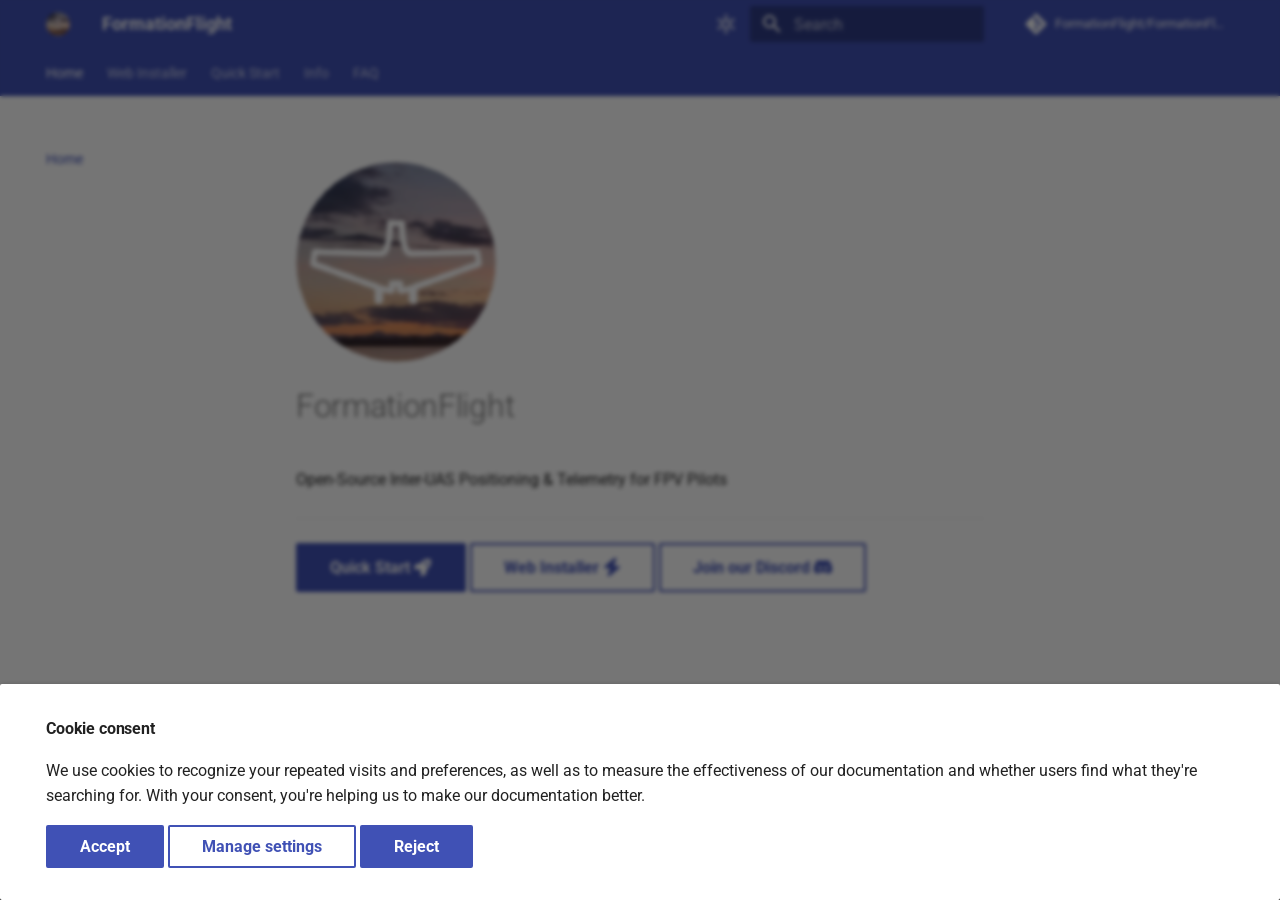
==== commit 1dcd4620: "Deployed 6065a99 with MkDocs version: 1.6.1" ====
--- a/index.html
+++ b/index.html
@@ -16,7 +16,7 @@
       
       
       
-        <link rel="next" href="getting-started/">
+        <link rel="next" href="installer/">
       
       
         
@@ -267,6 +267,25 @@
   
   
   
+    <li class="md-tabs__item">
+      <a href="installer/" class="md-tabs__link">
+        
+  
+  
+    
+  
+  Web Installer
+
+      </a>
+    </li>
+  
+
+      
+        
+  
+  
+  
+  
     
     
       <li class="md-tabs__item">
@@ -408,6 +427,33 @@
   
   
   
+    <li class="md-nav__item">
+      <a href="installer/" class="md-nav__link">
+        
+  
+  
+  <span class="md-ellipsis">
+    
+  
+    Web Installer
+  
+
+    
+  </span>
+  
+  
+
+      </a>
+    </li>
+  
+
+    
+      
+      
+  
+  
+  
+  
     
     
     
@@ -422,10 +468,10 @@
       
         
         
-        <input class="md-nav__toggle md-toggle " type="checkbox" id="__nav_2" >
-        
-          
-          <label class="md-nav__link" for="__nav_2" id="__nav_2_label" tabindex="0">
+        <input class="md-nav__toggle md-toggle " type="checkbox" id="__nav_3" >
+        
+          
+          <label class="md-nav__link" for="__nav_3" id="__nav_3_label" tabindex="0">
             
   
   
@@ -443,8 +489,8 @@
             <span class="md-nav__icon md-icon"></span>
           </label>
         
-        <nav class="md-nav" data-md-level="1" aria-labelledby="__nav_2_label" aria-expanded="false">
-          <label class="md-nav__title" for="__nav_2">
+        <nav class="md-nav" data-md-level="1" aria-labelledby="__nav_3_label" aria-expanded="false">
+          <label class="md-nav__title" for="__nav_3">
             <span class="md-nav__icon md-icon"></span>
             
   
@@ -488,34 +534,6 @@
   
   
   
-    <li class="md-nav__item">
-      <a href="installer/" class="md-nav__link">
-        
-  
-  
-  <span class="md-ellipsis">
-    
-  
-    Web Installer
-  
-
-    
-  </span>
-  
-  
-
-      </a>
-    </li>
-  
-
-              
-            
-              
-                
-  
-  
-  
-  
     
     
     
@@ -530,10 +548,10 @@
       
         
         
-        <input class="md-nav__toggle md-toggle " type="checkbox" id="__nav_2_3" >
-        
-          
-          <label class="md-nav__link" for="__nav_2_3" id="__nav_2_3_label" tabindex="0">
+        <input class="md-nav__toggle md-toggle " type="checkbox" id="__nav_3_2" >
+        
+          
+          <label class="md-nav__link" for="__nav_3_2" id="__nav_3_2_label" tabindex="0">
             
   
   
@@ -551,8 +569,8 @@
             <span class="md-nav__icon md-icon"></span>
           </label>
         
-        <nav class="md-nav" data-md-level="2" aria-labelledby="__nav_2_3_label" aria-expanded="false">
-          <label class="md-nav__title" for="__nav_2_3">
+        <nav class="md-nav" data-md-level="2" aria-labelledby="__nav_3_2_label" aria-expanded="false">
+          <label class="md-nav__title" for="__nav_3_2">
             <span class="md-nav__icon md-icon"></span>
             
   
@@ -709,10 +727,10 @@
       
         
         
-        <input class="md-nav__toggle md-toggle " type="checkbox" id="__nav_3" >
-        
-          
-          <label class="md-nav__link" for="__nav_3" id="__nav_3_label" tabindex="0">
+        <input class="md-nav__toggle md-toggle " type="checkbox" id="__nav_4" >
+        
+          
+          <label class="md-nav__link" for="__nav_4" id="__nav_4_label" tabindex="0">
             
   
   
@@ -730,8 +748,8 @@
             <span class="md-nav__icon md-icon"></span>
           </label>
         
-        <nav class="md-nav" data-md-level="1" aria-labelledby="__nav_3_label" aria-expanded="false">
-          <label class="md-nav__title" for="__nav_3">
+        <nav class="md-nav" data-md-level="1" aria-labelledby="__nav_4_label" aria-expanded="false">
+          <label class="md-nav__title" for="__nav_4">
             <span class="md-nav__icon md-icon"></span>
             
   
@@ -930,7 +948,7 @@
 <p>Open-Source Inter-UAS Positioning &amp; Telemetry for FPV Pilots</p>
 <hr />
 <p><a class="md-button md-button--primary" href="/getting-started">Quick Start <span class="twemoji"><svg xmlns="http://www.w3.org/2000/svg" viewBox="0 0 512 512"><!--! Font Awesome Free 7.1.0 by @fontawesome - https://fontawesome.com License - https://fontawesome.com/license/free (Icons: CC BY 4.0, Fonts: SIL OFL 1.1, Code: MIT License) Copyright 2025 Fonticons, Inc.--><path d="M128 320H24.5c-24.9 0-40.2-27.1-27.4-48.5L50 183.3c8.7-14.5 24.3-23.3 41.2-23.3h95C262.3 31.1 375.8 24.6 451.7 35.7c12.8 1.9 22.8 11.9 24.6 24.6 11.1 75.9 4.6 189.4-124.3 265.5v95c0 16.9-8.8 32.5-23.3 41.2l-88.2 52.9c-21.3 12.8-48.5-2.6-48.5-27.4V384c0-35.3-28.7-64-64-64h-.1zm272-160a48 48 0 1 0-96 0 48 48 0 1 0 96 0"/></svg></span></a>
-<a class="md-button" href="https://github.com/FormationFlight/FormationFlight/releases/latest">Download Firmware <span class="twemoji"><svg xmlns="http://www.w3.org/2000/svg" viewBox="0 0 512 512"><!--! Font Awesome Free 7.1.0 by @fontawesome - https://fontawesome.com License - https://fontawesome.com/license/free (Icons: CC BY 4.0, Fonts: SIL OFL 1.1, Code: MIT License) Copyright 2025 Fonticons, Inc.--><path d="M176 24c0-13.3-10.7-24-24-24s-24 10.7-24 24v40c-35.3 0-64 28.7-64 64H24c-13.3 0-24 10.7-24 24s10.7 24 24 24h40v56H24c-13.3 0-24 10.7-24 24s10.7 24 24 24h40v56H24c-13.3 0-24 10.7-24 24s10.7 24 24 24h40c0 35.3 28.7 64 64 64v40c0 13.3 10.7 24 24 24s24-10.7 24-24v-40h56v40c0 13.3 10.7 24 24 24s24-10.7 24-24v-40h56v40c0 13.3 10.7 24 24 24s24-10.7 24-24v-40c35.3 0 64-28.7 64-64h40c13.3 0 24-10.7 24-24s-10.7-24-24-24h-40v-56h40c13.3 0 24-10.7 24-24s-10.7-24-24-24h-40v-56h40c13.3 0 24-10.7 24-24s-10.7-24-24-24h-40c0-35.3-28.7-64-64-64V24c0-13.3-10.7-24-24-24s-24 10.7-24 24v40h-56V24c0-13.3-10.7-24-24-24s-24 10.7-24 24v40h-56zm-16 104h192c17.7 0 32 14.3 32 32v192c0 17.7-14.3 32-32 32H160c-17.7 0-32-14.3-32-32V160c0-17.7 14.3-32 32-32m16 48v160h160V176z"/></svg></span></a>
+<a class="md-button" href="https://formationflight.org/installer/">Web Installer <span class="twemoji"><svg xmlns="http://www.w3.org/2000/svg" viewBox="0 0 448 512"><!--! Font Awesome Free 7.1.0 by @fontawesome - https://fontawesome.com License - https://fontawesome.com/license/free (Icons: CC BY 4.0, Fonts: SIL OFL 1.1, Code: MIT License) Copyright 2025 Fonticons, Inc.--><path d="M338.8-9.9c11.9 8.6 16.3 24.2 10.9 37.8L271.3 224H416c13.5 0 25.5 8.4 30.1 21.1s.7 26.9-9.6 35.5l-288 240c-11.3 9.4-27.4 9.9-39.3 1.3s-16.3-24.2-10.9-37.8L176.7 288H32c-13.5 0-25.5-8.4-30.1-21.1s-.7-26.9 9.6-35.5l288-240c11.3-9.4 27.4-9.9 39.3-1.3"/></svg></span></a>
 <a class="md-button" href="https://discord.gg/npaX3VxQjh">Join our Discord <span class="twemoji"><svg xmlns="http://www.w3.org/2000/svg" viewBox="0 0 576 512"><!--! Font Awesome Free 7.1.0 by @fontawesome - https://fontawesome.com License - https://fontawesome.com/license/free (Icons: CC BY 4.0, Fonts: SIL OFL 1.1, Code: MIT License) Copyright 2025 Fonticons, Inc.--><path d="M492.5 69.8c-.2-.3-.4-.6-.8-.7-38.1-17.5-78.4-30-119.7-37.1-.4-.1-.8 0-1.1.1s-.6.4-.8.8c-5.5 9.9-10.5 20.2-14.9 30.6-44.6-6.8-89.9-6.8-134.4 0-4.5-10.5-9.5-20.7-15.1-30.6-.2-.3-.5-.6-.8-.8s-.7-.2-1.1-.2C162.5 39 122.2 51.5 84.1 69c-.3.1-.6.4-.8.7C7.1 183.5-13.8 294.6-3.6 404.2c0 .3.1.5.2.8s.3.4.5.6c44.4 32.9 94 58 146.8 74.2.4.1.8.1 1.1 0s.7-.4.9-.7c11.3-15.4 21.4-31.8 30-48.8.1-.2.2-.5.2-.8s0-.5-.1-.8-.2-.5-.4-.6-.4-.3-.7-.4c-15.8-6.1-31.2-13.4-45.9-21.9-.3-.2-.5-.4-.7-.6s-.3-.6-.3-.9 0-.6.2-.9.3-.5.6-.7c3.1-2.3 6.2-4.7 9.1-7.1.3-.2.6-.4.9-.4s.7 0 1 .1c96.2 43.9 200.4 43.9 295.5 0 .3-.1.7-.2 1-.2s.7.2.9.4c2.9 2.4 6 4.9 9.1 7.2.2.2.4.4.6.7s.2.6.2.9-.1.6-.3.9-.4.5-.6.6c-14.7 8.6-30 15.9-45.9 21.8-.2.1-.5.2-.7.4s-.3.4-.4.7-.1.5-.1.8.1.5.2.8c8.8 17 18.8 33.3 30 48.8.2.3.6.6.9.7s.8.1 1.1 0c52.9-16.2 102.6-41.3 147.1-74.2.2-.2.4-.4.5-.6s.2-.5.2-.8c12.3-126.8-20.5-236.9-86.9-334.5zm-302 267.7c-29 0-52.8-26.6-52.8-59.2s23.4-59.2 52.8-59.2c29.7 0 53.3 26.8 52.8 59.2 0 32.7-23.4 59.2-52.8 59.2m195.4 0c-29 0-52.8-26.6-52.8-59.2s23.4-59.2 52.8-59.2c29.7 0 53.3 26.8 52.8 59.2 0 32.7-23.2 59.2-52.8 59.2"/></svg></span></a></p>
 
 
